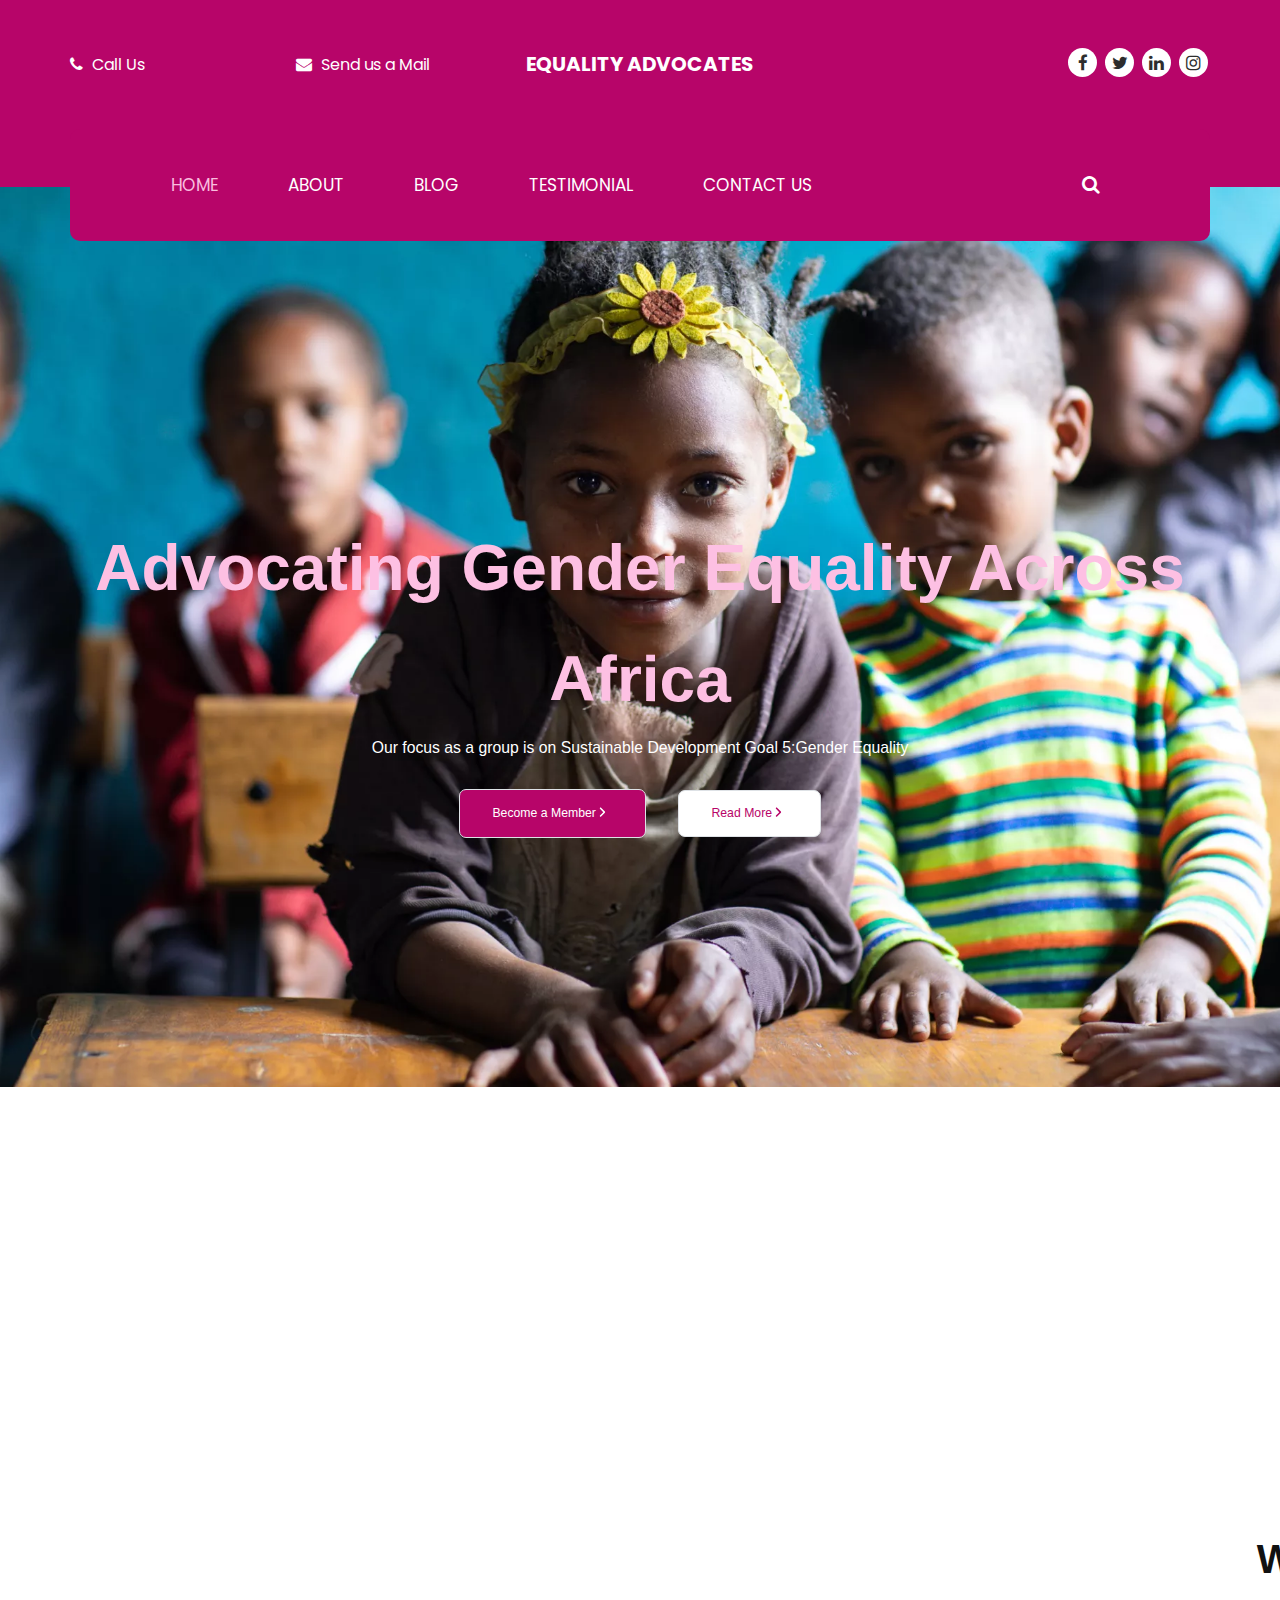
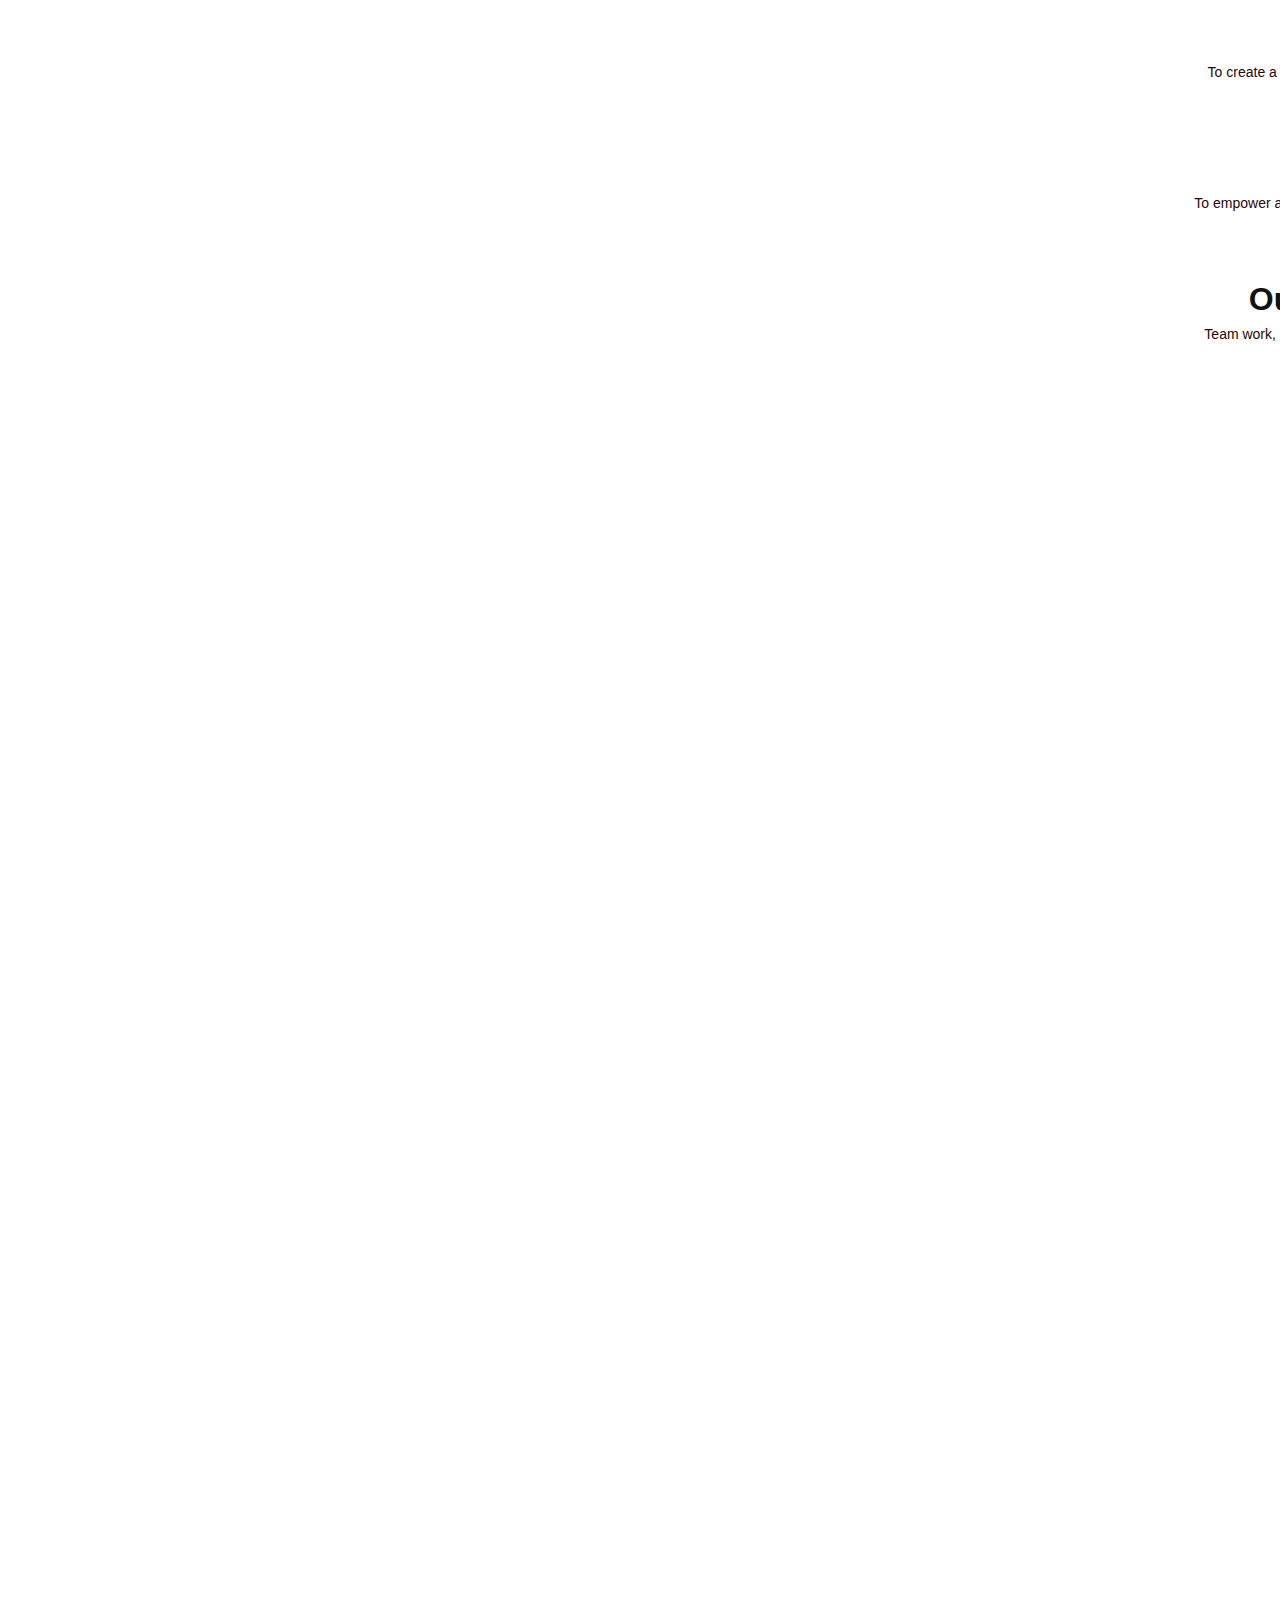
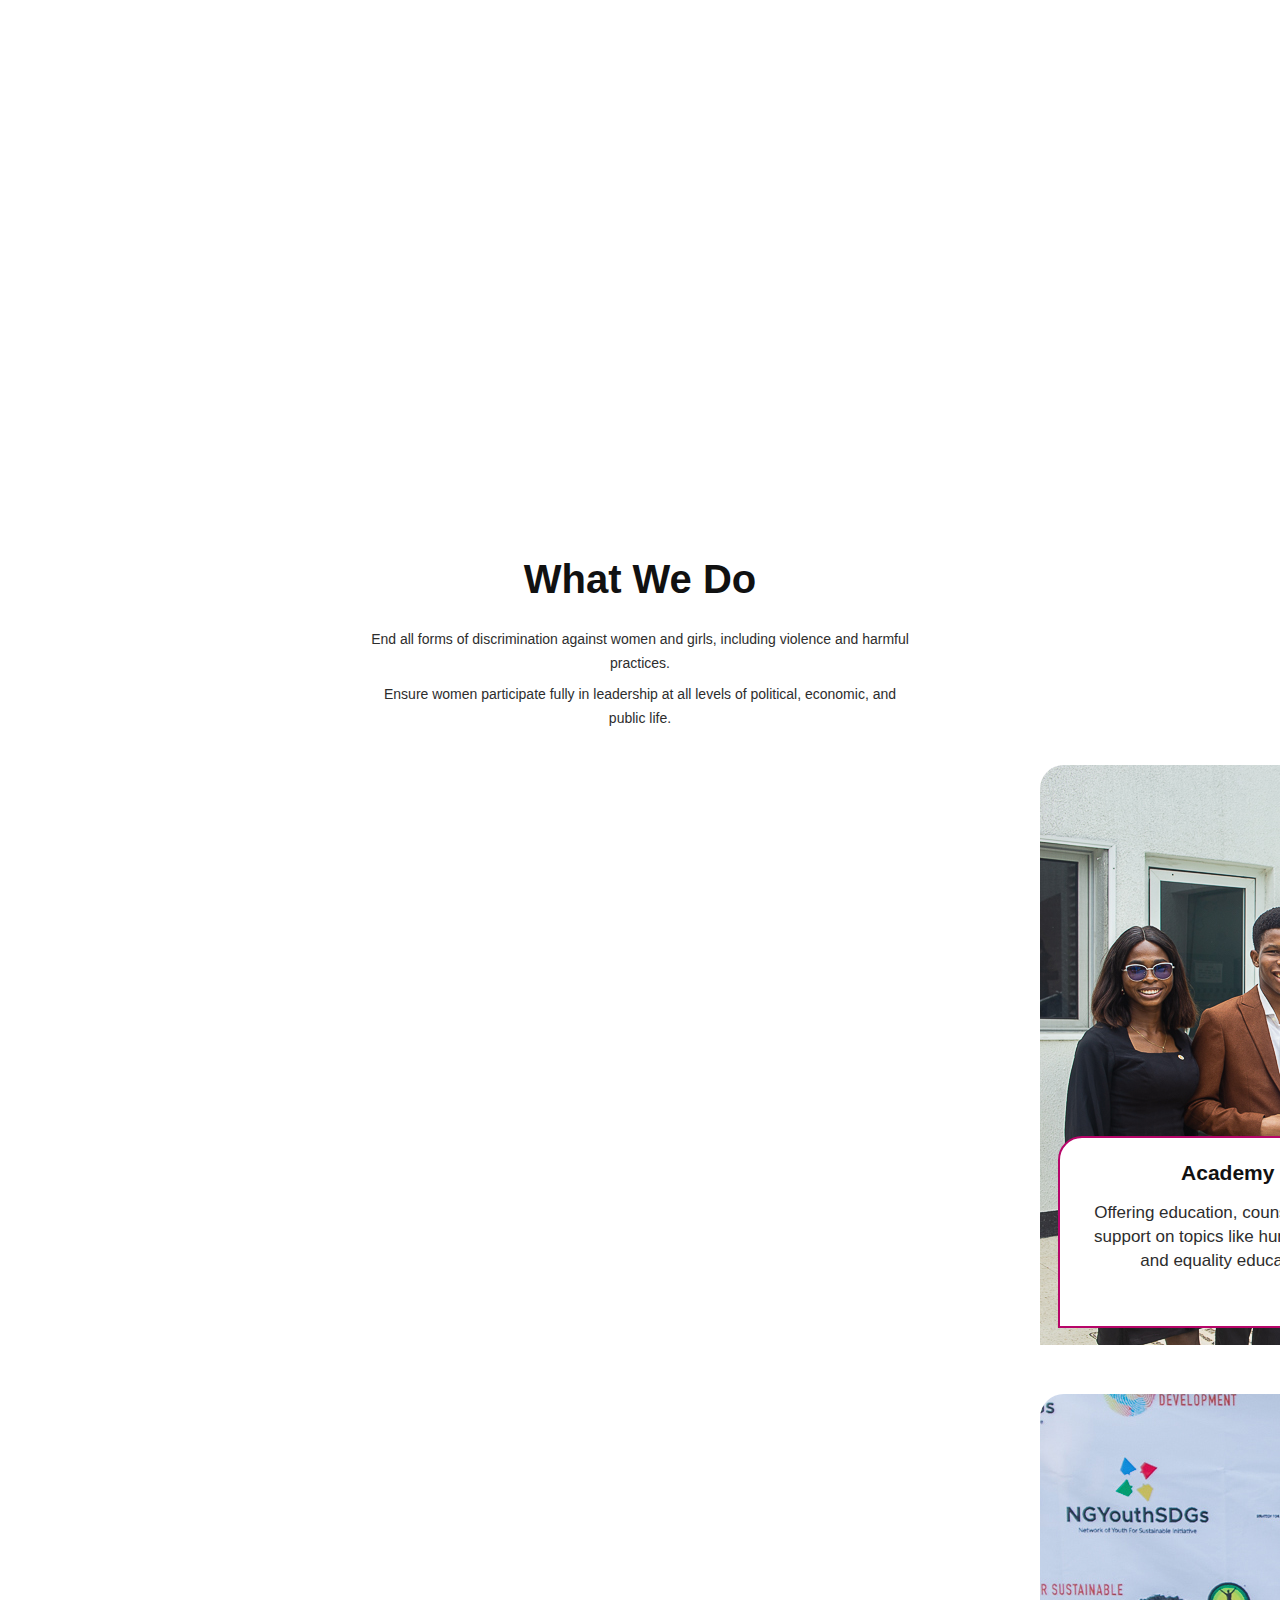
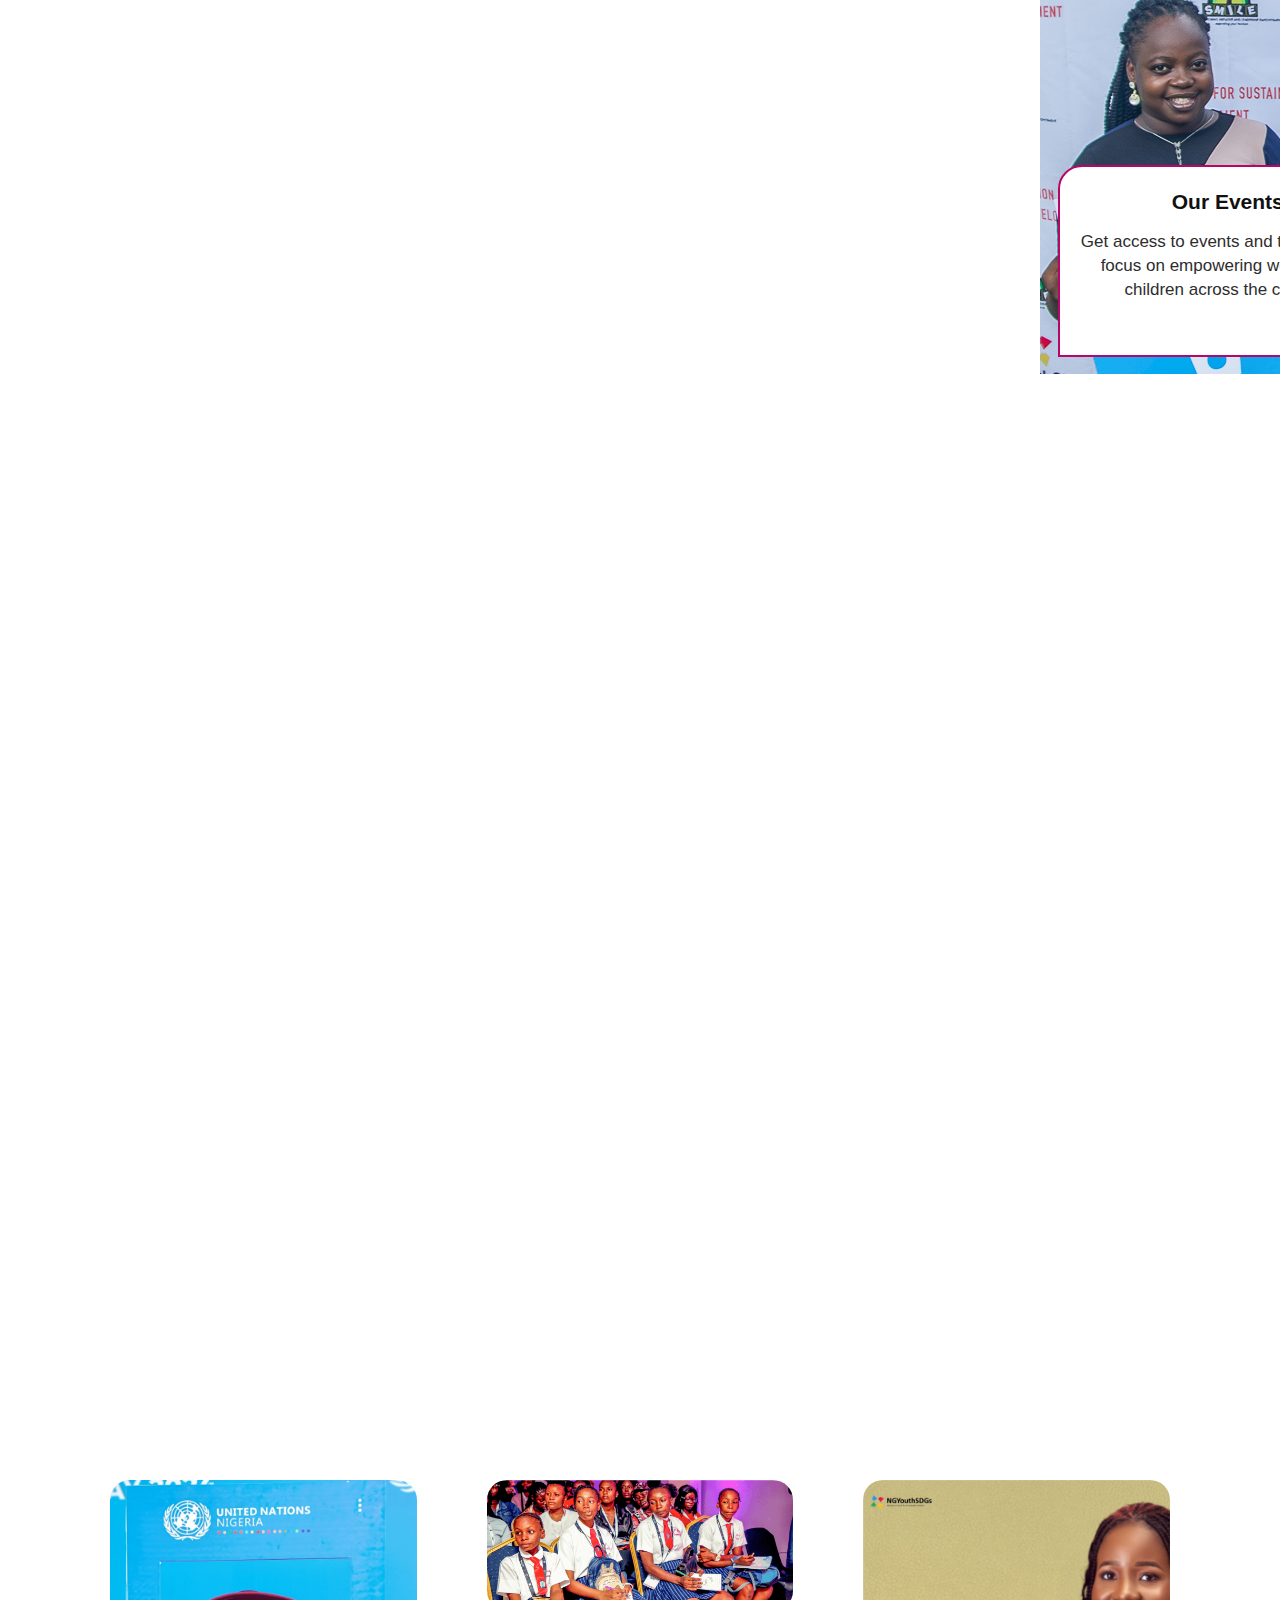
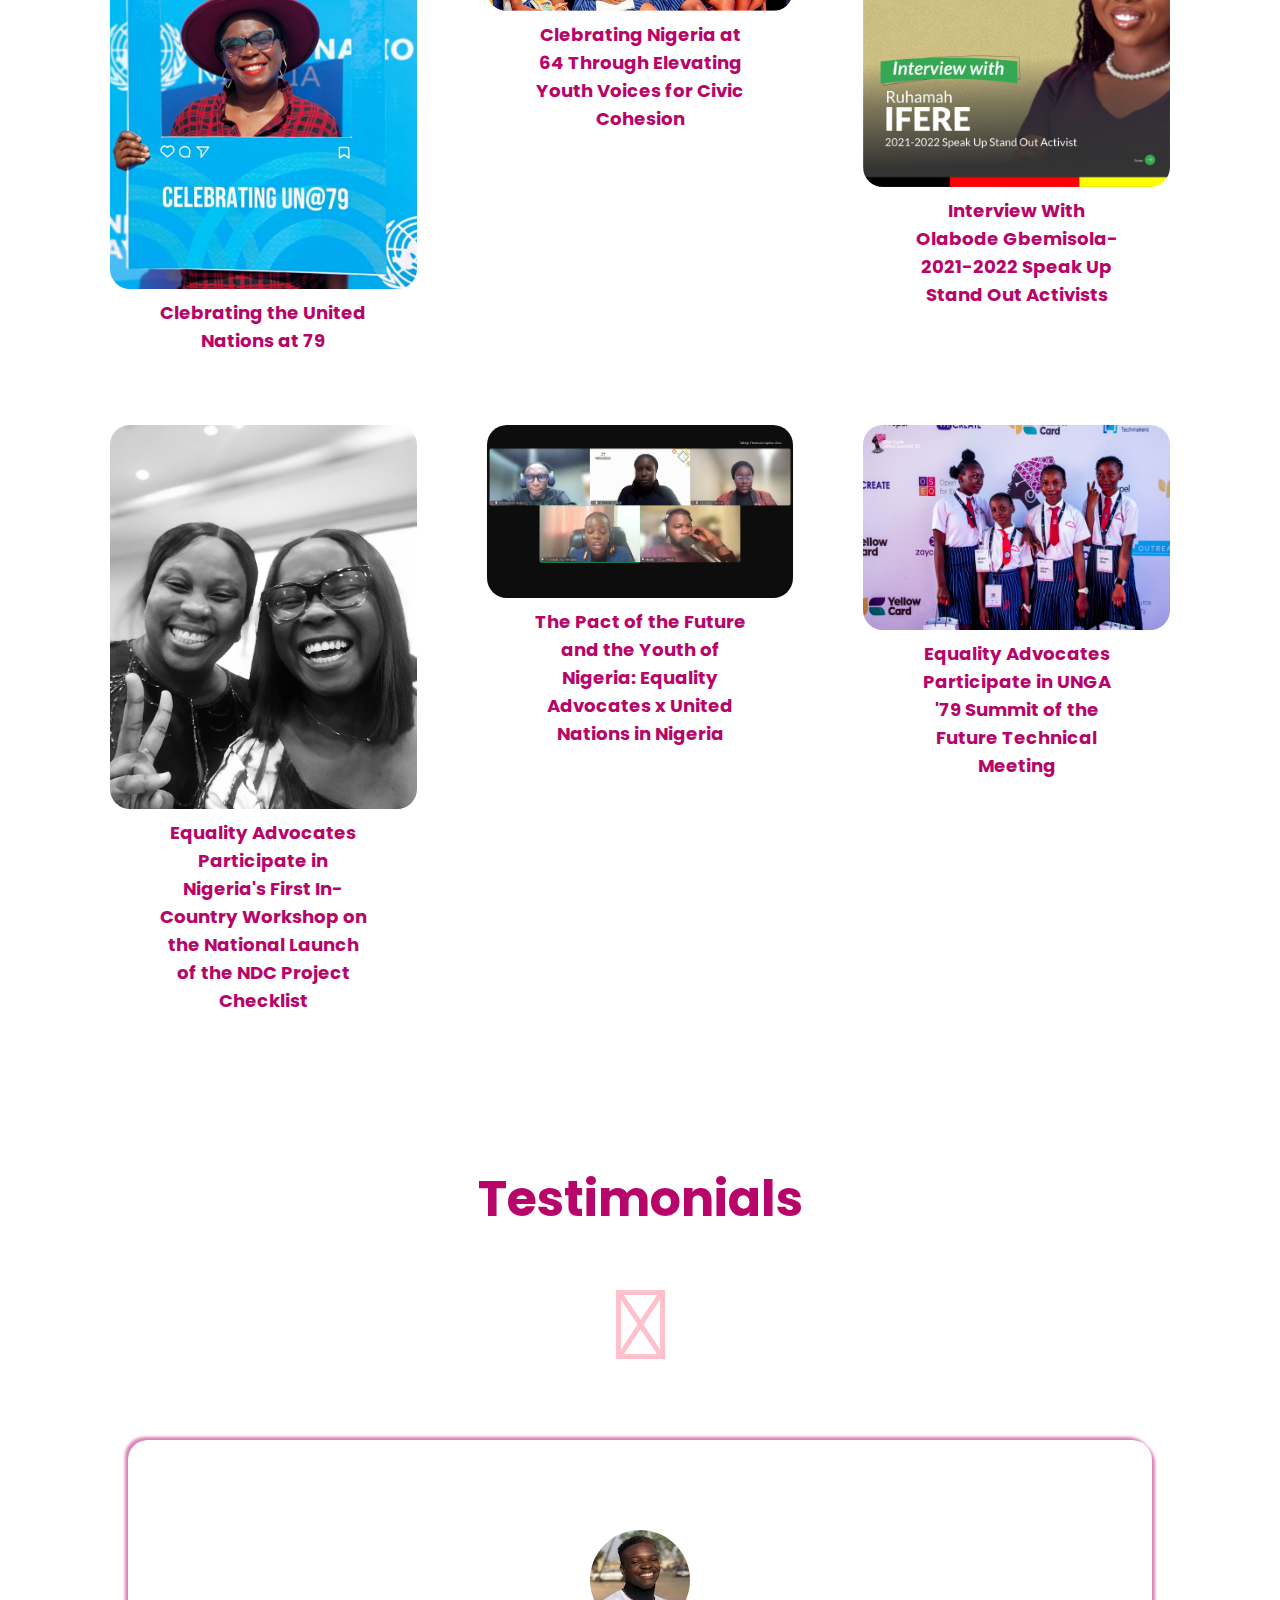
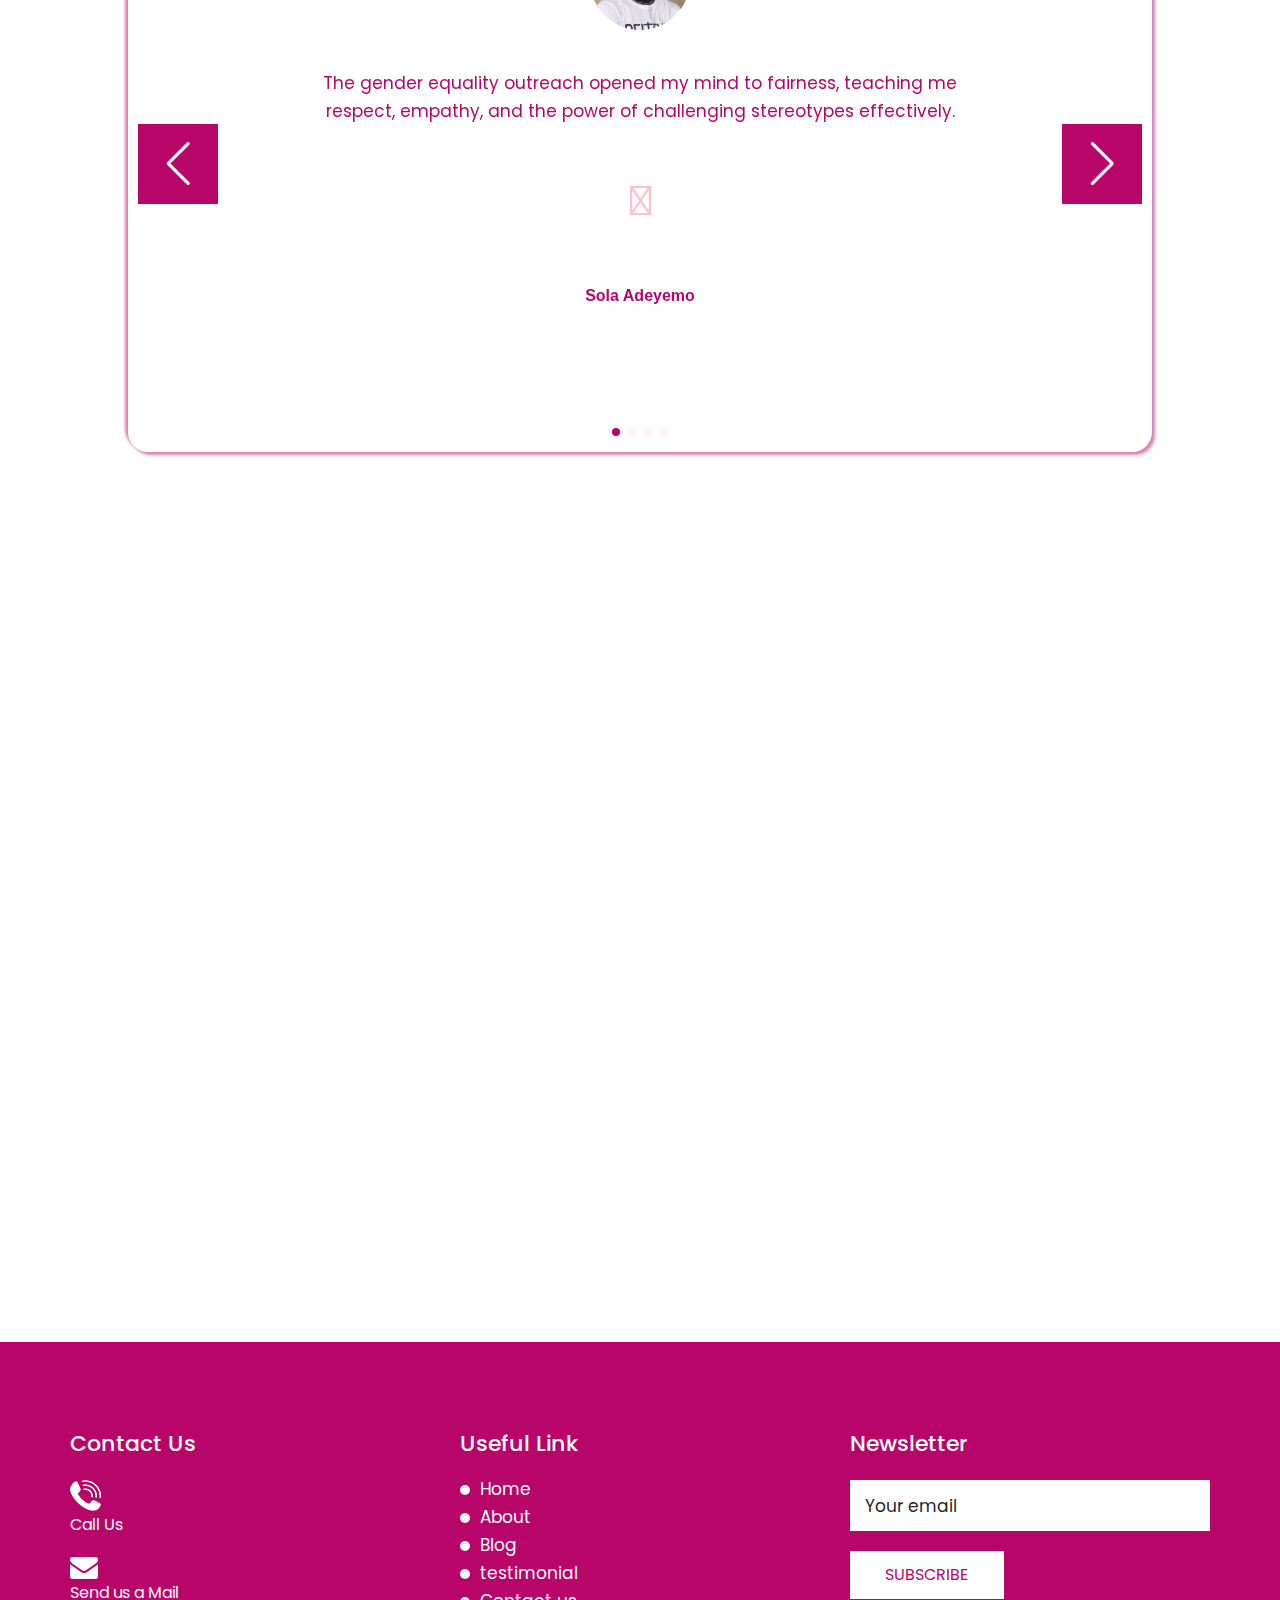
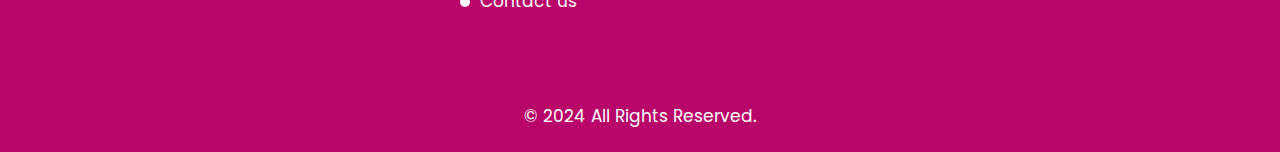
==== index.html @ 235c6baf "fix(blog) change some blog images" ====
<!DOCTYPE html>
<html lang="en">
  <head>
    <meta charset="utf-8" />
    <style type="text/css">
      :root,
      :host {
        --fa-font-solid: normal 900 1em/1 "Font Awesome 6 Solid";
        --fa-font-regular: normal 400 1em/1 "Font Awesome 6 Regular";
        --fa-font-light: normal 300 1em/1 "Font Awesome 6 Light";
        --fa-font-thin: normal 100 1em/1 "Font Awesome 6 Thin";
        --fa-font-duotone: normal 900 1em/1 "Font Awesome 6 Duotone";
        --fa-font-brands: normal 400 1em/1 "Font Awesome 6 Brands";
      }

      svg:not(:root).svg-inline--fa,
      svg:not(:host).svg-inline--fa {
        overflow: visible;
        box-sizing: content-box;
      }

      .svg-inline--fa {
        display: var(--fa-display, inline-block);
        height: 1em;
        overflow: visible;
        vertical-align: -0.125em;
      }
      .svg-inline--fa.fa-2xs {
        vertical-align: 0.1em;
      }
      .svg-inline--fa.fa-xs {
        vertical-align: 0em;
      }
      .svg-inline--fa.fa-sm {
        vertical-align: -0.0714285705em;
      }
      .svg-inline--fa.fa-lg {
        vertical-align: -0.2em;
      }
      .svg-inline--fa.fa-xl {
        vertical-align: -0.25em;
      }
      .svg-inline--fa.fa-2xl {
        vertical-align: -0.3125em;
      }
      .svg-inline--fa.fa-pull-left {
        margin-right: var(--fa-pull-margin, 0.3em);
        width: auto;
      }
      .svg-inline--fa.fa-pull-right {
        margin-left: var(--fa-pull-margin, 0.3em);
        width: auto;
      }
      .svg-inline--fa.fa-li {
        width: var(--fa-li-width, 2em);
        top: 0.25em;
      }
      .svg-inline--fa.fa-fw {
        width: var(--fa-fw-width, 1.25em);
      }

      .fa-layers svg.svg-inline--fa {
        bottom: 0;
        left: 0;
        margin: auto;
        position: absolute;
        right: 0;
        top: 0;
      }

      .fa-layers-counter,
      .fa-layers-text {
        display: inline-block;
        position: absolute;
        text-align: center;
      }

      .fa-layers {
        display: inline-block;
        height: 1em;
        position: relative;
        text-align: center;
        vertical-align: -0.125em;
        width: 1em;
      }
      .fa-layers svg.svg-inline--fa {
        -webkit-transform-origin: center center;
        transform-origin: center center;
      }

      .fa-layers-text {
        left: 50%;
        top: 50%;
        -webkit-transform: translate(-50%, -50%);
        transform: translate(-50%, -50%);
        -webkit-transform-origin: center center;
        transform-origin: center center;
      }

      .fa-layers-counter {
        background-color: var(--fa-counter-background-color, #ff253a);
        border-radius: var(--fa-counter-border-radius, 1em);
        box-sizing: border-box;
        color: var(--fa-inverse, #fff);
        line-height: var(--fa-counter-line-height, 1);
        max-width: var(--fa-counter-max-width, 5em);
        min-width: var(--fa-counter-min-width, 1.5em);
        overflow: hidden;
        padding: var(--fa-counter-padding, 0.25em 0.5em);
        right: var(--fa-right, 0);
        text-overflow: ellipsis;
        top: var(--fa-top, 0);
        -webkit-transform: scale(var(--fa-counter-scale, 0.25));
        transform: scale(var(--fa-counter-scale, 0.25));
        -webkit-transform-origin: top right;
        transform-origin: top right;
      }

      .fa-layers-bottom-right {
        bottom: var(--fa-bottom, 0);
        right: var(--fa-right, 0);
        top: auto;
        -webkit-transform: scale(var(--fa-layers-scale, 0.25));
        transform: scale(var(--fa-layers-scale, 0.25));
        -webkit-transform-origin: bottom right;
        transform-origin: bottom right;
      }

      .fa-layers-bottom-left {
        bottom: var(--fa-bottom, 0);
        left: var(--fa-left, 0);
        right: auto;
        top: auto;
        -webkit-transform: scale(var(--fa-layers-scale, 0.25));
        transform: scale(var(--fa-layers-scale, 0.25));
        -webkit-transform-origin: bottom left;
        transform-origin: bottom left;
      }

      .fa-layers-top-right {
        top: var(--fa-top, 0);
        right: var(--fa-right, 0);
        -webkit-transform: scale(var(--fa-layers-scale, 0.25));
        transform: scale(var(--fa-layers-scale, 0.25));
        -webkit-transform-origin: top right;
        transform-origin: top right;
      }

      .fa-layers-top-left {
        left: var(--fa-left, 0);
        right: auto;
        top: var(--fa-top, 0);
        -webkit-transform: scale(var(--fa-layers-scale, 0.25));
        transform: scale(var(--fa-layers-scale, 0.25));
        -webkit-transform-origin: top left;
        transform-origin: top left;
      }

      .fa-1x {
        font-size: 1em;
      }

      .fa-2x {
        font-size: 2em;
      }

      .fa-3x {
        font-size: 3em;
      }

      .fa-4x {
        font-size: 4em;
      }

      .fa-5x {
        font-size: 5em;
      }

      .fa-6x {
        font-size: 6em;
      }

      .fa-7x {
        font-size: 7em;
      }

      .fa-8x {
        font-size: 8em;
      }

      .fa-9x {
        font-size: 9em;
      }

      .fa-10x {
        font-size: 10em;
      }

      .fa-2xs {
        font-size: 0.625em;
        line-height: 0.1em;
        vertical-align: 0.225em;
      }

      .fa-xs {
        font-size: 0.75em;
        line-height: 0.0833333337em;
        vertical-align: 0.125em;
      }

      .fa-sm {
        font-size: 0.875em;
        line-height: 0.0714285718em;
        vertical-align: 0.0535714295em;
      }

      .fa-lg {
        font-size: 1.25em;
        line-height: 0.05em;
        vertical-align: -0.075em;
      }

      .fa-xl {
        font-size: 1.5em;
        line-height: 0.0416666682em;
        vertical-align: -0.125em;
      }

      .fa-2xl {
        font-size: 2em;
        line-height: 0.03125em;
        vertical-align: -0.1875em;
      }

      .fa-fw {
        text-align: center;
        width: 1.25em;
      }

      .fa-ul {
        list-style-type: none;
        margin-left: var(--fa-li-margin, 2.5em);
        padding-left: 0;
      }
      .fa-ul > li {
        position: relative;
      }

      .fa-li {
        left: calc(var(--fa-li-width, 2em) * -1);
        position: absolute;
        text-align: center;
        width: var(--fa-li-width, 2em);
        line-height: inherit;
      }

      .fa-border {
        border-color: var(--fa-border-color, #eee);
        border-radius: var(--fa-border-radius, 0.1em);
        border-style: var(--fa-border-style, solid);
        border-width: var(--fa-border-width, 0.08em);
        padding: var(--fa-border-padding, 0.2em 0.25em 0.15em);
      }

      .fa-pull-left {
        float: left;
        margin-right: var(--fa-pull-margin, 0.3em);
      }

      .fa-pull-right {
        float: right;
        margin-left: var(--fa-pull-margin, 0.3em);
      }

      .fa-beat {
        -webkit-animation-name: fa-beat;
        animation-name: fa-beat;
        -webkit-animation-delay: var(--fa-animation-delay, 0);
        animation-delay: var(--fa-animation-delay, 0);
        -webkit-animation-direction: var(--fa-animation-direction, normal);
        animation-direction: var(--fa-animation-direction, normal);
        -webkit-animation-duration: var(--fa-animation-duration, 1s);
        animation-duration: var(--fa-animation-duration, 1s);
        -webkit-animation-iteration-count: var(
          --fa-animation-iteration-count,
          infinite
        );
        animation-iteration-count: var(
          --fa-animation-iteration-count,
          infinite
        );
        -webkit-animation-timing-function: var(
          --fa-animation-timing,
          ease-in-out
        );
        animation-timing-function: var(--fa-animation-timing, ease-in-out);
      }

      .fa-bounce {
        -webkit-animation-name: fa-bounce;
        animation-name: fa-bounce;
        -webkit-animation-delay: var(--fa-animation-delay, 0);
        animation-delay: var(--fa-animation-delay, 0);
        -webkit-animation-direction: var(--fa-animation-direction, normal);
        animation-direction: var(--fa-animation-direction, normal);
        -webkit-animation-duration: var(--fa-animation-duration, 1s);
        animation-duration: var(--fa-animation-duration, 1s);
        -webkit-animation-iteration-count: var(
          --fa-animation-iteration-count,
          infinite
        );
        animation-iteration-count: var(
          --fa-animation-iteration-count,
          infinite
        );
        -webkit-animation-timing-function: var(
          --fa-animation-timing,
          cubic-bezier(0.28, 0.84, 0.42, 1)
        );
        animation-timing-function: var(
          --fa-animation-timing,
          cubic-bezier(0.28, 0.84, 0.42, 1)
        );
      }

      .fa-fade {
        -webkit-animation-name: fa-fade;
        animation-name: fa-fade;
        -webkit-animation-delay: var(--fa-animation-delay, 0);
        animation-delay: var(--fa-animation-delay, 0);
        -webkit-animation-direction: var(--fa-animation-direction, normal);
        animation-direction: var(--fa-animation-direction, normal);
        -webkit-animation-duration: var(--fa-animation-duration, 1s);
        animation-duration: var(--fa-animation-duration, 1s);
        -webkit-animation-iteration-count: var(
          --fa-animation-iteration-count,
          infinite
        );
        animation-iteration-count: var(
          --fa-animation-iteration-count,
          infinite
        );
        -webkit-animation-timing-function: var(
          --fa-animation-timing,
          cubic-bezier(0.4, 0, 0.6, 1)
        );
        animation-timing-function: var(
          --fa-animation-timing,
          cubic-bezier(0.4, 0, 0.6, 1)
        );
      }

      .fa-beat-fade {
        -webkit-animation-name: fa-beat-fade;
        animation-name: fa-beat-fade;
        -webkit-animation-delay: var(--fa-animation-delay, 0);
        animation-delay: var(--fa-animation-delay, 0);
        -webkit-animation-direction: var(--fa-animation-direction, normal);
        animation-direction: var(--fa-animation-direction, normal);
        -webkit-animation-duration: var(--fa-animation-duration, 1s);
        animation-duration: var(--fa-animation-duration, 1s);
        -webkit-animation-iteration-count: var(
          --fa-animation-iteration-count,
          infinite
        );
        animation-iteration-count: var(
          --fa-animation-iteration-count,
          infinite
        );
        -webkit-animation-timing-function: var(
          --fa-animation-timing,
          cubic-bezier(0.4, 0, 0.6, 1)
        );
        animation-timing-function: var(
          --fa-animation-timing,
          cubic-bezier(0.4, 0, 0.6, 1)
        );
      }

      .fa-flip {
        -webkit-animation-name: fa-flip;
        animation-name: fa-flip;
        -webkit-animation-delay: var(--fa-animation-delay, 0);
        animation-delay: var(--fa-animation-delay, 0);
        -webkit-animation-direction: var(--fa-animation-direction, normal);
        animation-direction: var(--fa-animation-direction, normal);
        -webkit-animation-duration: var(--fa-animation-duration, 1s);
        animation-duration: var(--fa-animation-duration, 1s);
        -webkit-animation-iteration-count: var(
          --fa-animation-iteration-count,
          infinite
        );
        animation-iteration-count: var(
          --fa-animation-iteration-count,
          infinite
        );
        -webkit-animation-timing-function: var(
          --fa-animation-timing,
          ease-in-out
        );
        animation-timing-function: var(--fa-animation-timing, ease-in-out);
      }

      .fa-shake {
        -webkit-animation-name: fa-shake;
        animation-name: fa-shake;
        -webkit-animation-delay: var(--fa-animation-delay, 0);
        animation-delay: var(--fa-animation-delay, 0);
        -webkit-animation-direction: var(--fa-animation-direction, normal);
        animation-direction: var(--fa-animation-direction, normal);
        -webkit-animation-duration: var(--fa-animation-duration, 1s);
        animation-duration: var(--fa-animation-duration, 1s);
        -webkit-animation-iteration-count: var(
          --fa-animation-iteration-count,
          infinite
        );
        animation-iteration-count: var(
          --fa-animation-iteration-count,
          infinite
        );
        -webkit-animation-timing-function: var(--fa-animation-timing, linear);
        animation-timing-function: var(--fa-animation-timing, linear);
      }

      .fa-spin {
        -webkit-animation-name: fa-spin;
        animation-name: fa-spin;
        -webkit-animation-delay: var(--fa-animation-delay, 0);
        animation-delay: var(--fa-animation-delay, 0);
        -webkit-animation-direction: var(--fa-animation-direction, normal);
        animation-direction: var(--fa-animation-direction, normal);
        -webkit-animation-duration: var(--fa-animation-duration, 2s);
        animation-duration: var(--fa-animation-duration, 2s);
        -webkit-animation-iteration-count: var(
          --fa-animation-iteration-count,
          infinite
        );
        animation-iteration-count: var(
          --fa-animation-iteration-count,
          infinite
        );
        -webkit-animation-timing-function: var(--fa-animation-timing, linear);
        animation-timing-function: var(--fa-animation-timing, linear);
      }

      .fa-spin-reverse {
        --fa-animation-direction: reverse;
      }

      .fa-pulse,
      .fa-spin-pulse {
        -webkit-animation-name: fa-spin;
        animation-name: fa-spin;
        -webkit-animation-direction: var(--fa-animation-direction, normal);
        animation-direction: var(--fa-animation-direction, normal);
        -webkit-animation-duration: var(--fa-animation-duration, 1s);
        animation-duration: var(--fa-animation-duration, 1s);
        -webkit-animation-iteration-count: var(
          --fa-animation-iteration-count,
          infinite
        );
        animation-iteration-count: var(
          --fa-animation-iteration-count,
          infinite
        );
        -webkit-animation-timing-function: var(--fa-animation-timing, steps(8));
        animation-timing-function: var(--fa-animation-timing, steps(8));
      }

      @media (prefers-reduced-motion: reduce) {
        .fa-beat,
        .fa-bounce,
        .fa-fade,
        .fa-beat-fade,
        .fa-flip,
        .fa-pulse,
        .fa-shake,
        .fa-spin,
        .fa-spin-pulse {
          -webkit-animation-delay: -1ms;
          animation-delay: -1ms;
          -webkit-animation-duration: 1ms;
          animation-duration: 1ms;
          -webkit-animation-iteration-count: 1;
          animation-iteration-count: 1;
          transition-delay: 0s;
          transition-duration: 0s;
        }
      }
      @-webkit-keyframes fa-beat {
        0%,
        90% {
          -webkit-transform: scale(1);
          transform: scale(1);
        }
        45% {
          -webkit-transform: scale(var(--fa-beat-scale, 1.25));
          transform: scale(var(--fa-beat-scale, 1.25));
        }
      }
      @keyframes fa-beat {
        0%,
        90% {
          -webkit-transform: scale(1);
          transform: scale(1);
        }
        45% {
          -webkit-transform: scale(var(--fa-beat-scale, 1.25));
          transform: scale(var(--fa-beat-scale, 1.25));
        }
      }
      @-webkit-keyframes fa-bounce {
        0% {
          -webkit-transform: scale(1, 1) translateY(0);
          transform: scale(1, 1) translateY(0);
        }
        10% {
          -webkit-transform: scale(
              var(--fa-bounce-start-scale-x, 1.1),
              var(--fa-bounce-start-scale-y, 0.9)
            )
            translateY(0);
          transform: scale(
              var(--fa-bounce-start-scale-x, 1.1),
              var(--fa-bounce-start-scale-y, 0.9)
            )
            translateY(0);
        }
        30% {
          -webkit-transform: scale(
              var(--fa-bounce-jump-scale-x, 0.9),
              var(--fa-bounce-jump-scale-y, 1.1)
            )
            translateY(var(--fa-bounce-height, -0.5em));
          transform: scale(
              var(--fa-bounce-jump-scale-x, 0.9),
              var(--fa-bounce-jump-scale-y, 1.1)
            )
            translateY(var(--fa-bounce-height, -0.5em));
        }
        50% {
          -webkit-transform: scale(
              var(--fa-bounce-land-scale-x, 1.05),
              var(--fa-bounce-land-scale-y, 0.95)
            )
            translateY(0);
          transform: scale(
              var(--fa-bounce-land-scale-x, 1.05),
              var(--fa-bounce-land-scale-y, 0.95)
            )
            translateY(0);
        }
        57% {
          -webkit-transform: scale(1, 1)
            translateY(var(--fa-bounce-rebound, -0.125em));
          transform: scale(1, 1) translateY(var(--fa-bounce-rebound, -0.125em));
        }
        64% {
          -webkit-transform: scale(1, 1) translateY(0);
          transform: scale(1, 1) translateY(0);
        }
        100% {
          -webkit-transform: scale(1, 1) translateY(0);
          transform: scale(1, 1) translateY(0);
        }
      }
      @keyframes fa-bounce {
        0% {
          -webkit-transform: scale(1, 1) translateY(0);
          transform: scale(1, 1) translateY(0);
        }
        10% {
          -webkit-transform: scale(
              var(--fa-bounce-start-scale-x, 1.1),
              var(--fa-bounce-start-scale-y, 0.9)
            )
            translateY(0);
          transform: scale(
              var(--fa-bounce-start-scale-x, 1.1),
              var(--fa-bounce-start-scale-y, 0.9)
            )
            translateY(0);
        }
        30% {
          -webkit-transform: scale(
              var(--fa-bounce-jump-scale-x, 0.9),
              var(--fa-bounce-jump-scale-y, 1.1)
            )
            translateY(var(--fa-bounce-height, -0.5em));
          transform: scale(
              var(--fa-bounce-jump-scale-x, 0.9),
              var(--fa-bounce-jump-scale-y, 1.1)
            )
            translateY(var(--fa-bounce-height, -0.5em));
        }
        50% {
          -webkit-transform: scale(
              var(--fa-bounce-land-scale-x, 1.05),
              var(--fa-bounce-land-scale-y, 0.95)
            )
            translateY(0);
          transform: scale(
              var(--fa-bounce-land-scale-x, 1.05),
              var(--fa-bounce-land-scale-y, 0.95)
            )
            translateY(0);
        }
        57% {
          -webkit-transform: scale(1, 1)
            translateY(var(--fa-bounce-rebound, -0.125em));
          transform: scale(1, 1) translateY(var(--fa-bounce-rebound, -0.125em));
        }
        64% {
          -webkit-transform: scale(1, 1) translateY(0);
          transform: scale(1, 1) translateY(0);
        }
        100% {
          -webkit-transform: scale(1, 1) translateY(0);
          transform: scale(1, 1) translateY(0);
        }
      }
      @-webkit-keyframes fa-fade {
        50% {
          opacity: var(--fa-fade-opacity, 0.4);
        }
      }
      @keyframes fa-fade {
        50% {
          opacity: var(--fa-fade-opacity, 0.4);
        }
      }
      @-webkit-keyframes fa-beat-fade {
        0%,
        100% {
          opacity: var(--fa-beat-fade-opacity, 0.4);
          -webkit-transform: scale(1);
          transform: scale(1);
        }
        50% {
          opacity: 1;
          -webkit-transform: scale(var(--fa-beat-fade-scale, 1.125));
          transform: scale(var(--fa-beat-fade-scale, 1.125));
        }
      }
      @keyframes fa-beat-fade {
        0%,
        100% {
          opacity: var(--fa-beat-fade-opacity, 0.4);
          -webkit-transform: scale(1);
          transform: scale(1);
        }
        50% {
          opacity: 1;
          -webkit-transform: scale(var(--fa-beat-fade-scale, 1.125));
          transform: scale(var(--fa-beat-fade-scale, 1.125));
        }
      }
      @-webkit-keyframes fa-flip {
        50% {
          -webkit-transform: rotate3d(
            var(--fa-flip-x, 0),
            var(--fa-flip-y, 1),
            var(--fa-flip-z, 0),
            var(--fa-flip-angle, -180deg)
          );
          transform: rotate3d(
            var(--fa-flip-x, 0),
            var(--fa-flip-y, 1),
            var(--fa-flip-z, 0),
            var(--fa-flip-angle, -180deg)
          );
        }
      }
      @keyframes fa-flip {
        50% {
          -webkit-transform: rotate3d(
            var(--fa-flip-x, 0),
            var(--fa-flip-y, 1),
            var(--fa-flip-z, 0),
            var(--fa-flip-angle, -180deg)
          );
          transform: rotate3d(
            var(--fa-flip-x, 0),
            var(--fa-flip-y, 1),
            var(--fa-flip-z, 0),
            var(--fa-flip-angle, -180deg)
          );
        }
      }
      @-webkit-keyframes fa-shake {
        0% {
          -webkit-transform: rotate(-15deg);
          transform: rotate(-15deg);
        }
        4% {
          -webkit-transform: rotate(15deg);
          transform: rotate(15deg);
        }
        8%,
        24% {
          -webkit-transform: rotate(-18deg);
          transform: rotate(-18deg);
        }
        12%,
        28% {
          -webkit-transform: rotate(18deg);
          transform: rotate(18deg);
        }
        16% {
          -webkit-transform: rotate(-22deg);
          transform: rotate(-22deg);
        }
        20% {
          -webkit-transform: rotate(22deg);
          transform: rotate(22deg);
        }
        32% {
          -webkit-transform: rotate(-12deg);
          transform: rotate(-12deg);
        }
        36% {
          -webkit-transform: rotate(12deg);
          transform: rotate(12deg);
        }
        40%,
        100% {
          -webkit-transform: rotate(0deg);
          transform: rotate(0deg);
        }
      }
      @keyframes fa-shake {
        0% {
          -webkit-transform: rotate(-15deg);
          transform: rotate(-15deg);
        }
        4% {
          -webkit-transform: rotate(15deg);
          transform: rotate(15deg);
        }
        8%,
        24% {
          -webkit-transform: rotate(-18deg);
          transform: rotate(-18deg);
        }
        12%,
        28% {
          -webkit-transform: rotate(18deg);
          transform: rotate(18deg);
        }
        16% {
          -webkit-transform: rotate(-22deg);
          transform: rotate(-22deg);
        }
        20% {
          -webkit-transform: rotate(22deg);
          transform: rotate(22deg);
        }
        32% {
          -webkit-transform: rotate(-12deg);
          transform: rotate(-12deg);
        }
        36% {
          -webkit-transform: rotate(12deg);
          transform: rotate(12deg);
        }
        40%,
        100% {
          -webkit-transform: rotate(0deg);
          transform: rotate(0deg);
        }
      }
      @-webkit-keyframes fa-spin {
        0% {
          -webkit-transform: rotate(0deg);
          transform: rotate(0deg);
        }
        100% {
          -webkit-transform: rotate(360deg);
          transform: rotate(360deg);
        }
      }
      @keyframes fa-spin {
        0% {
          -webkit-transform: rotate(0deg);
          transform: rotate(0deg);
        }
        100% {
          -webkit-transform: rotate(360deg);
          transform: rotate(360deg);
        }
      }
      .fa-rotate-90 {
        -webkit-transform: rotate(90deg);
        transform: rotate(90deg);
      }

      .fa-rotate-180 {
        -webkit-transform: rotate(180deg);
        transform: rotate(180deg);
      }

      .fa-rotate-270 {
        -webkit-transform: rotate(270deg);
        transform: rotate(270deg);
      }

      .fa-flip-horizontal {
        -webkit-transform: scale(-1, 1);
        transform: scale(-1, 1);
      }

      .fa-flip-vertical {
        -webkit-transform: scale(1, -1);
        transform: scale(1, -1);
      }

      .fa-flip-both,
      .fa-flip-horizontal.fa-flip-vertical {
        -webkit-transform: scale(-1, -1);
        transform: scale(-1, -1);
      }

      .fa-rotate-by {
        -webkit-transform: rotate(var(--fa-rotate-angle, none));
        transform: rotate(var(--fa-rotate-angle, none));
      }

      .fa-stack {
        display: inline-block;
        vertical-align: middle;
        height: 2em;
        position: relative;
        width: 2.5em;
      }

      .fa-stack-1x,
      .fa-stack-2x {
        bottom: 0;
        left: 0;
        margin: auto;
        position: absolute;
        right: 0;
        top: 0;
        z-index: var(--fa-stack-z-index, auto);
      }

      .svg-inline--fa.fa-stack-1x {
        height: 1em;
        width: 1.25em;
      }
      .svg-inline--fa.fa-stack-2x {
        height: 2em;
        width: 2.5em;
      }

      .fa-inverse {
        color: var(--fa-inverse, #fff);
      }

      .sr-only,
      .fa-sr-only {
        position: absolute;
        width: 1px;
        height: 1px;
        padding: 0;
        margin: -1px;
        overflow: hidden;
        clip: rect(0, 0, 0, 0);
        white-space: nowrap;
        border-width: 0;
      }

      .sr-only-focusable:not(:focus),
      .fa-sr-only-focusable:not(:focus) {
        position: absolute;
        width: 1px;
        height: 1px;
        padding: 0;
        margin: -1px;
        overflow: hidden;
        clip: rect(0, 0, 0, 0);
        white-space: nowrap;
        border-width: 0;
      }

      .svg-inline--fa .fa-primary {
        fill: var(--fa-primary-color, currentColor);
        opacity: var(--fa-primary-opacity, 1);
      }

      .svg-inline--fa .fa-secondary {
        fill: var(--fa-secondary-color, currentColor);
        opacity: var(--fa-secondary-opacity, 0.4);
      }

      .svg-inline--fa.fa-swap-opacity .fa-primary {
        opacity: var(--fa-secondary-opacity, 0.4);
      }

      .svg-inline--fa.fa-swap-opacity .fa-secondary {
        opacity: var(--fa-primary-opacity, 1);
      }

      .svg-inline--fa mask .fa-primary,
      .svg-inline--fa mask .fa-secondary {
        fill: black;
      }

      .fad.fa-inverse,
      .fa-duotone.fa-inverse {
        color: var(--fa-inverse, #fff);
      }
    </style>
    <link rel="icon" href="/favicon.ico" />
    <meta name="viewport" content="width=device-width,initial-scale=1" />
    <meta name="theme-color" content="#000000" />
    <meta
      name="description"
      content="Equality Advocates - Advocating gender equality across Africa"
    />
    <link rel="apple-touch-icon" href="/logo192.png" />
    <title>Equality Advocates</title>
    <link href="./css/main.acfe7449.css" rel="stylesheet" type="text/css" />

    <link rel="stylesheet" href="css/bootstrap.min.css" />
    <!-- style css -->
    <link rel="stylesheet" href="./css/style.css" />
    <!-- Responsive-->
    <link rel="stylesheet" href="./css/responsive.css" />
    <!-- fevicon -->
    <link rel="icon" href="./images/title_ico1.ico" type="image/x-icon" />
    <!-- Tweaks for older IEs-->
    <link rel="stylesheet" href="css/owl.carousel.min.css" />
    <link
      rel="stylesheet"
      href="../../../netdna.bootstrapcdn.com/font-awesome/4.0.3/css/font-awesome.css"
    />
    <link rel="stylesheet" href="./css/bootstrap-datepicker.min.css" />

    <!-- Swiper Js -->
    <link
      rel="stylesheet"
      href="https://cdn.jsdelivr.net/npm/swiper@11/swiper-bundle.min.css"
    />

    <link rel="stylesheet" href="./css/swiper.css" type="text/css" />

    <!-- End of Swiper Js -->

    <script src="https://kit.fontawesome.com/9b613d8fc7.js" crossorigin="anonymous"></script>

    <meta charset="utf-8" data-rh="true" />
    <meta
      name="viewport"
      content="width=device-width, initial-scale=1"
      data-rh="true"
    />
    <meta
      name="description"
      content="Equality Advocates - Advocating gender equality across Africa"
      data-rh="true"
    />
    <meta property="og:title" content="Equality Advocates" data-rh="true" />
    <meta
      property="og:description"
      content="Equality Advocates - Advocating gender equality across Africa"
      data-rh="true"
    />
    <meta name="twitter:title" content="Equality Advocates" data-rh="true" />
    <meta
      name="twitter:description"
      content="Equality Advocates - Advocating gender equality across Africa"
      data-rh="true"
    />
  </head>
  <body>
    <div id="root">
      <!-- header -->
      <header class="header-area">
        <div class="container">
          <div class="row d_flex">
            <div class="col-md-12">
              <div class="header_top">
                <div class="row">
                  <div class="col-md-4 d_none">
                    <ul class="top_info">
                      <li>
                        <i class="fa fa-phone" aria-hidden="true"></i>
                        <a href="tel:+2349063358152">Call Us</a>
                      </li>
                      <li>
                        <i class="fa fa-envelope" aria-hidden="true"></i>
                        <a href="mailto:equalityadvocates.tc@gmail.com"
                          >Send us a Mail</a
                        >
                      </li>
                    </ul>
                  </div>
                  <div class="col-md-4 col-sm-12">
                    <div class="logo">
                      <a href="index.html">Equality Advocates</a>
                    </div>
                  </div>
                  <div class="col-md-4 d_none">
                    <ul class="social_icon text_align_right">
                      <li>
                        <a href="Javascript:void(0)"
                          ><i class="fa fa-facebook" aria-hidden="true"></i
                        ></a>
                      </li>
                      <li>
                        <a href="Javascript:void(0)"
                          ><i class="fa fa-twitter" aria-hidden="true"></i
                        ></a>
                      </li>
                      <li>
                        <a href="Javascript:void(0)"
                          ><i class="fa fa-linkedin" aria-hidden="true"></i
                        ></a>
                      </li>
                      <li>
                        <a href="Javascript:void(0)"
                          ><i class="fa fa-instagram" aria-hidden="true"></i
                        ></a>
                      </li>
                    </ul>
                  </div>
                </div>
              </div>
            </div>
            <div class="col-md-12 col-sm-12">
              <div class="navbar-area">
                <nav class="site-navbar">
                  <ul>
                    <li><a class="active" href="index.html">Home</a></li>
                    <li><a href="#about__uss" class="about__link">About</a></li>
                    <li><a href="#blog__page" class="about__link">Blog</a></li>
                    <li>
                      <a href="#testimonial__page" class="about__link"
                        >testimonial</a
                      >
                    </li>
                    <li>
                      <a href="#contact__page" class="about__link"
                        >Contact us</a
                      >
                    </li>
                  </ul>
                  <button class="nav-toggler">
                    <span></span>
                  </button>
                </nav>
                <ul class="email text_align_right">
                  <li><a href="./pages/login.html"></a></li>
                  <li>
                    <a href="Javascript:void(0)"
                      ><i class="fa fa-search" aria-hidden="true"></i
                    ></a>
                  </li>
                </ul>
              </div>
            </div>
          </div>
        </div>
      </header>
      <!-- end header inner -->

      <main class="text-secondary-main-black">
        <section class="bg-hero-bg-gradient pt-16 lg:pt-24" id="banner">
          <div
            class="w-90 mx-auto py-8 min-h-[600px] flex flex-col justify-center"
          >
            <h1
              id="banner-h1"
              class="hero-heading capitalize font-bold text-[48px] md:text-[56px] 2md:text-[64px] text-center leading-[150%] mx-auto"
            >
              Advocating Gender Equality Across
              <span class="h1-hero-sub-text">africa</span>
            </h1>
            <p
              class="m-0 mt-8 text-center max-w-[900px] text-base text-white md:text-lg mx-auto leading-[1.8]"
            >
              Our focus as a group is on Sustainable Development Goal 5:Gender
              Equality
            </p>
            <div class="btns-wrapper mt-8">
              <a
                href="#contact__page"
                rel="noreferrer"
                class="join__link pl-[32px] pr-[40px] py-[15px] bg-primary-main-pink text-white text-sm font-medium rounded-lg border border-primary-main-pink transition duration-300 focus:outline-none focus:ring-8 focus:ring-tutu"
                >Become a Member&nbsp;<svg
                  aria-hidden="true"
                  focusable="false"
                  data-prefix="fas"
                  data-icon="angle-right"
                  class="svg-inline--fa fa-angle-right"
                  role="img"
                  xmlns="http://www.w3.org/2000/svg"
                  viewBox="0 0 256 512"
                >
                  <path
                    fill="currentColor"
                    d="M64 448c-8.188 0-16.38-3.125-22.62-9.375c-12.5-12.5-12.5-32.75 0-45.25L178.8 256L41.38 118.6c-12.5-12.5-12.5-32.75 0-45.25s32.75-12.5 45.25 0l160 160c12.5 12.5 12.5 32.75 0 45.25l-160 160C80.38 444.9 72.19 448 64 448z"
                  ></path></svg></a
              ><a
                class="bg-white text-sm font-medium rounded-lg border border-primary-main-pink py-[14px] pl-[32px] pr-[38px] transition duration-300 hover:bg-primary-main-pink donate focus:outline-none focus:ring-8 focus:ring-tutu about__link"
                href="#about__uss"
                >Read More&nbsp;<svg
                  aria-hidden="true"
                  focusable="false"
                  data-prefix="fas"
                  data-icon="angle-right"
                  class="svg-inline--fa fa-angle-right"
                  role="img"
                  xmlns="http://www.w3.org/2000/svg"
                  viewBox="0 0 256 512"
                >
                  <path
                    fill="currentColor"
                    d="M64 448c-8.188 0-16.38-3.125-22.62-9.375c-12.5-12.5-12.5-32.75 0-45.25L178.8 256L41.38 118.6c-12.5-12.5-12.5-32.75 0-45.25s32.75-12.5 45.25 0l160 160c12.5 12.5 12.5 32.75 0 45.25l-160 160C80.38 444.9 72.19 448 64 448z"
                  ></path></svg
              ></a>
            </div>
          </div>
        </section>
        <section class="w-full my-20">
          <div class="w-[90%] lg:w-10/12 mx-auto">
            <section class="w-full mx-auto mt-[60px] brands_that">
              <div class="w-full mb-10 text-center">
                <h2
                  class="text-2xl md:text-3xl 2md:text-[40px] font-bold 2md:leading-[82px]"
                >
                  Brands that believe in our vision and goal
                </h2>
              </div>
              <marquee
                direction="left"
                onmouseenter="this.stop()"
                onmouseleave="this.start()"
              >
                <div
                  style="width: 500vw"
                  class="slick-slider custom-slick slick-initialized"
                  dir="ltr"
                >
                  <div class="slick-list" style="padding: 0px 50px">
                    <div
                      class="slick-track"
                      style="
                        width: 32547px;
                        opacity: 1;
                        transform: translate3d(-2724.5px, 0px, 0px);
                        transition: -webkit-transform 2000ms;
                      "
                    >
                      <div
                        data-index="-19"
                        tabindex="-1"
                        class="slick-slide slick-cloned"
                        aria-hidden="true"
                      ></div>
                      <div
                        data-index="-18"
                        tabindex="-1"
                        class="slick-slide slick-cloned"
                        aria-hidden="true"
                      >
                        <div>
                          <div
                            class="w-90 mr-[40px] custom-slick-img h-[110px]"
                            tabindex="-1"
                            style="width: 100%; display: inline-block"
                          >
                            <figure
                              class="m-0 p-0 mx-auto h-auto"
                              style="width: 100px"
                            >
                              <img
                                src="https://ik.imagekit.io/gcrrtxwk5/SCA_WEBSITE_V3/PRODUCTION/PARTNERS/chimoney__1_.png"
                                alt="Chimoney"
                                class="w-full h-full"
                                loading="lazy"
                                style="object-fit: contain"
                              />
                            </figure>
                          </div>
                        </div>
                      </div>
                      <div
                        data-index="-17"
                        tabindex="-1"
                        class="slick-slide slick-center slick-cloned"
                        aria-hidden="true"
                      >
                        <div>
                          <div
                            class="w-90 mr-[40px] custom-slick-img h-[110px]"
                            tabindex="-1"
                            style="width: 100%; display: inline-block"
                          >
                            <figure
                              class="m-0 p-0 mx-auto h-auto"
                              style="width: 100px"
                            >
                              <img
                                src="https://ik.imagekit.io/gcrrtxwk5/SCA_WEBSITE_V3/PRODUCTION/PARTNERS/propel__1_.png"
                                alt="Propel"
                                class="w-full h-full"
                                loading="lazy"
                                style="object-fit: contain"
                              />
                            </figure>
                          </div>
                        </div>
                      </div>
                      <div
                        data-index="-16"
                        tabindex="-1"
                        class="slick-slide slick-cloned"
                        aria-hidden="true"
                      >
                        <div>
                          <div
                            class="w-90 mr-[40px] custom-slick-img h-[110px]"
                            tabindex="-1"
                            style="width: 100%; display: inline-block"
                          >
                            <figure
                              class="m-0 p-0 mx-auto h-auto"
                              style="width: 100px"
                            >
                              <img
                                src="https://ik.imagekit.io/gcrrtxwk5/SCA_WEBSITE_V3/PRODUCTION/PARTNERS/cloudbees.png"
                                alt="Cloudbees"
                                class="w-full h-full"
                                loading="lazy"
                                style="object-fit: contain"
                              />
                            </figure>
                          </div>
                        </div>
                      </div>
                      <div
                        data-index="-15"
                        tabindex="-1"
                        class="slick-slide slick-cloned"
                        aria-hidden="true"
                      >
                        <div>
                          <div
                            class="w-90 mr-[40px] custom-slick-img h-[110px]"
                            tabindex="-1"
                            style="width: 100%; display: inline-block"
                          >
                            <figure
                              class="m-0 p-0 mx-auto h-auto"
                              style="width: 100px"
                            >
                              <img
                                src="https://ik.imagekit.io/gcrrtxwk5/SCA_WEBSITE_V3/PRODUCTION/PARTNERS/Lagos_State_govt.jpeg"
                                alt="Lagos state"
                                class="w-full h-full"
                                loading="lazy"
                                style="object-fit: contain"
                              />
                            </figure>
                          </div>
                        </div>
                      </div>
                      <div
                        data-index="-14"
                        tabindex="-1"
                        class="slick-slide slick-cloned"
                        aria-hidden="true"
                      >
                        <div>
                          <div
                            class="w-90 mr-[40px] custom-slick-img h-[110px]"
                            tabindex="-1"
                            style="width: 100%; display: inline-block"
                          >
                            <figure
                              class="m-0 p-0 mx-auto h-auto"
                              style="width: 100px"
                            >
                              <img
                                src="https://ik.imagekit.io/gcrrtxwk5/SCA_WEBSITE_V3/PRODUCTION/PARTNERS/DeployHub.png"
                                alt="Deploy Hub"
                                class="w-full h-full"
                                loading="lazy"
                                style="object-fit: contain"
                              />
                            </figure>
                          </div>
                        </div>
                      </div>
                      <div
                        data-index="-13"
                        tabindex="-1"
                        class="slick-slide slick-cloned"
                        aria-hidden="true"
                      >
                        <div>
                          <div
                            class="w-90 mr-[40px] custom-slick-img h-[110px]"
                            tabindex="-1"
                            style="width: 100%; display: inline-block"
                          >
                            <figure
                              class="m-0 p-0 mx-auto h-auto"
                              style="width: 100px"
                            >
                              <img
                                src="https://ik.imagekit.io/gcrrtxwk5/SCA_WEBSITE_V3/PRODUCTION/PARTNERS/jenkins__1_.png"
                                alt="Jenkins"
                                class="w-full h-full"
                                loading="lazy"
                                style="object-fit: contain"
                              />
                            </figure>
                          </div>
                        </div>
                      </div>
                      <div
                        data-index="-12"
                        tabindex="-1"
                        class="slick-slide slick-cloned"
                        aria-hidden="true"
                      >
                        <div>
                          <div
                            class="w-90 mr-[40px] custom-slick-img h-[110px]"
                            tabindex="-1"
                            style="width: 100%; display: inline-block"
                          >
                            <figure
                              class="m-0 p-0 mx-auto h-auto"
                              style="width: 100px"
                            >
                              <img
                                src="https://ik.imagekit.io/gcrrtxwk5/SCA_WEBSITE_V3/PRODUCTION/PARTNERS/Layer-5.png"
                                alt="Layer5"
                                class="w-full h-full"
                                loading="lazy"
                                style="object-fit: contain"
                              />
                            </figure>
                          </div>
                        </div>
                      </div>
                      <div
                        data-index="-11"
                        tabindex="-1"
                        class="slick-slide slick-cloned"
                        aria-hidden="true"
                      >
                        <div>
                          <div
                            class="w-90 mr-[40px] custom-slick-img h-[110px]"
                            tabindex="-1"
                            style="width: 100%; display: inline-block"
                          >
                            <figure
                              class="m-0 p-0 mx-auto h-auto"
                              style="width: 100px"
                            >
                              <img
                                src="https://ik.imagekit.io/gcrrtxwk5/SCA_WEBSITE_V3/PRODUCTION/PARTNERS/Tunga_logo.png"
                                alt="Tunga"
                                class="w-full h-full"
                                loading="lazy"
                                style="object-fit: contain"
                              />
                            </figure>
                          </div>
                        </div>
                      </div>
                      <div
                        data-index="-10"
                        tabindex="-1"
                        class="slick-slide slick-cloned"
                        aria-hidden="true"
                      >
                        <div>
                          <div
                            class="w-90 mr-[40px] custom-slick-img h-[110px]"
                            tabindex="-1"
                            style="width: 100%; display: inline-block"
                          >
                            <figure
                              class="m-0 p-0 mx-auto h-auto"
                              style="width: 100px"
                            >
                              <img
                                src="https://ik.imagekit.io/gcrrtxwk5/SCA_WEBSITE_V3/PRODUCTION/PARTNERS/Treford_Beta_Logo-02.png"
                                alt="Treford"
                                class="w-full h-full"
                                loading="lazy"
                                style="object-fit: contain"
                              />
                            </figure>
                          </div>
                        </div>
                      </div>
                      <div
                        data-index="-9"
                        tabindex="-1"
                        class="slick-slide slick-cloned"
                        aria-hidden="true"
                      >
                        <div>
                          <div
                            class="w-90 mr-[40px] custom-slick-img h-[110px]"
                            tabindex="-1"
                            style="width: 100%; display: inline-block"
                          >
                            <figure
                              class="m-0 p-0 mx-auto h-auto"
                              style="width: 100px"
                            >
                              <img
                                src="https://ik.imagekit.io/gcrrtxwk5/SCA_WEBSITE_V3/PRODUCTION/PARTNERS/nguvu_health.png"
                                alt="Nguvu Health"
                                class="w-full h-full"
                                loading="lazy"
                                style="object-fit: contain"
                              />
                            </figure>
                          </div>
                        </div>
                      </div>
                      <div
                        data-index="-8"
                        tabindex="-1"
                        class="slick-slide slick-cloned"
                        aria-hidden="true"
                      >
                        <div>
                          <div
                            class="w-90 mr-[40px] custom-slick-img h-[110px]"
                            tabindex="-1"
                            style="width: 100%; display: inline-block"
                          >
                            <figure
                              class="m-0 p-0 mx-auto h-auto"
                              style="width: 100px"
                            >
                              <img
                                src="https://ik.imagekit.io/gcrrtxwk5/SCA_WEBSITE_V3/PRODUCTION/PARTNERS/microsoft_logo.png"
                                alt="Microsoft"
                                class="w-full h-full"
                                loading="lazy"
                                style="object-fit: contain"
                              />
                            </figure>
                          </div>
                        </div>
                      </div>
                      <div
                        data-index="-7"
                        tabindex="-1"
                        class="slick-slide slick-cloned"
                        aria-hidden="true"
                      >
                        <div>
                          <div
                            class="w-90 mr-[40px] custom-slick-img h-[110px]"
                            tabindex="-1"
                            style="width: 100%; display: inline-block"
                          >
                            <figure
                              class="m-0 p-0 mx-auto h-auto"
                              style="width: 100px"
                            >
                              <img
                                src="https://ik.imagekit.io/gcrrtxwk5/SCA_WEBSITE_V3/PRODUCTION/PARTNERS/GiveInternet_logo.jpg"
                                alt="Give Internet"
                                class="w-full h-full"
                                loading="lazy"
                                style="object-fit: contain"
                              />
                            </figure>
                          </div>
                        </div>
                      </div>
                      <div
                        data-index="-6"
                        tabindex="-1"
                        class="slick-slide slick-cloned"
                        aria-hidden="true"
                      >
                        <div>
                          <div
                            class="w-90 mr-[40px] custom-slick-img h-[110px]"
                            tabindex="-1"
                            style="width: 100%; display: inline-block"
                          >
                            <figure
                              class="m-0 p-0 mx-auto h-auto"
                              style="width: 100px"
                            >
                              <img
                                src="https://ik.imagekit.io/gcrrtxwk5/SCA_WEBSITE_V3/PRODUCTION/PARTNERS/deimos_logo.png"
                                alt="Deimos"
                                class="w-full h-full"
                                loading="lazy"
                                style="object-fit: contain"
                              />
                            </figure>
                          </div>
                        </div>
                      </div>
                      <div
                        data-index="-5"
                        tabindex="-1"
                        class="slick-slide slick-cloned"
                        aria-hidden="true"
                      >
                        <div>
                          <div
                            class="w-90 mr-[40px] custom-slick-img h-[110px]"
                            tabindex="-1"
                            style="width: 100%; display: inline-block"
                          >
                            <figure
                              class="m-0 p-0 mx-auto h-auto"
                              style="width: 100px"
                            >
                              <img
                                src="https://ik.imagekit.io/gcrrtxwk5/SCA_WEBSITE_V3/PRODUCTION/PARTNERS/Cd_foundation.png"
                                alt="CD. Foundation"
                                class="w-full h-full"
                                loading="lazy"
                                style="object-fit: contain"
                              />
                            </figure>
                          </div>
                        </div>
                      </div>
                      <div
                        data-index="-4"
                        tabindex="-1"
                        class="slick-slide slick-cloned"
                        aria-hidden="true"
                      >
                        <div>
                          <div
                            class="w-90 mr-[40px] custom-slick-img h-[110px]"
                            tabindex="-1"
                            style="width: 100%; display: inline-block"
                          >
                            <figure
                              class="m-0 p-0 mx-auto h-auto"
                              style="width: 100px"
                            >
                              <img
                                src="https://ik.imagekit.io/gcrrtxwk5/SCA_WEBSITE_V3/PRODUCTION/PARTNERS/Buckhill_logo.png"
                                alt="Buckhill"
                                class="w-full h-full"
                                loading="lazy"
                                style="object-fit: contain"
                              />
                            </figure>
                          </div>
                        </div>
                      </div>
                      <div
                        data-index="-3"
                        tabindex="-1"
                        class="slick-slide slick-cloned"
                        aria-hidden="true"
                      >
                        <div>
                          <div
                            class="w-90 mr-[40px] custom-slick-img h-[110px]"
                            tabindex="-1"
                            style="width: 100%; display: inline-block"
                          >
                            <figure
                              class="m-0 p-0 mx-auto h-auto"
                              style="width: 100px"
                            >
                              <img
                                src="https://ik.imagekit.io/gcrrtxwk5/SCA_WEBSITE_V3/PRODUCTION/PARTNERS/Bolt_logo.png"
                                alt="Bolt"
                                class="w-full h-full"
                                loading="lazy"
                                style="object-fit: contain"
                              />
                            </figure>
                          </div>
                        </div>
                      </div>
                      <div
                        data-index="-2"
                        tabindex="-1"
                        class="slick-slide slick-cloned"
                        aria-hidden="true"
                      >
                        <div>
                          <div
                            class="w-90 mr-[40px] custom-slick-img h-[110px]"
                            tabindex="-1"
                            style="width: 100%; display: inline-block"
                          >
                            <figure
                              class="m-0 p-0 mx-auto h-auto"
                              style="width: 100px"
                            >
                              <img
                                src="https://ik.imagekit.io/gcrrtxwk5/SCA_WEBSITE_V3/PRODUCTION/PARTNERS/atsign_logo.png"
                                alt="AT Sign"
                                class="w-full h-full"
                                loading="lazy"
                                style="object-fit: contain"
                              />
                            </figure>
                          </div>
                        </div>
                      </div>
                      <div
                        data-index="-1"
                        tabindex="-1"
                        class="slick-slide slick-cloned"
                        aria-hidden="true"
                      >
                        <div>
                          <div
                            class="w-90 mr-[40px] custom-slick-img h-[110px]"
                            tabindex="-1"
                            style="width: 100%; display: inline-block"
                          >
                            <figure
                              class="m-0 p-0 mx-auto h-auto"
                              style="width: 100px"
                            >
                              <img
                                src="https://ik.imagekit.io/gcrrtxwk5/SCA_WEBSITE_V3/PRODUCTION/PARTNERS/ZOHO_logo_2023.svg.png"
                                alt="Zoho"
                                class="w-full h-full"
                                loading="lazy"
                                style="object-fit: contain"
                              />
                            </figure>
                          </div>
                        </div>
                      </div>
                      <div
                        data-index="0"
                        class="slick-slide"
                        tabindex="-1"
                        aria-hidden="true"
                        style="outline: none"
                      >
                        <div>
                          <div
                            class="w-90 mr-[40px] custom-slick-img h-[110px]"
                            tabindex="-1"
                            style="width: 100%; display: inline-block"
                          >
                            <figure
                              class="m-0 p-0 mx-auto h-auto"
                              style="width: 100px"
                            >
                              <img
                                src="https://ik.imagekit.io/gcrrtxwk5/SCA_WEBSITE_V3/PRODUCTION/PARTNERS/gwg.png"
                                alt="Grow with Google"
                                class="w-full h-full"
                                loading="lazy"
                                style="object-fit: contain"
                              />
                            </figure>
                          </div>
                        </div>
                      </div>
                      <div
                        data-index="1"
                        class="slick-slide"
                        tabindex="-1"
                        aria-hidden="true"
                        style="outline: none"
                      >
                        <div>
                          <div
                            class="w-90 mr-[40px] custom-slick-img h-[110px]"
                            tabindex="-1"
                            style="width: 100%; display: inline-block"
                          >
                            <figure
                              class="m-0 p-0 mx-auto h-auto"
                              style="width: 100px"
                            >
                              <img
                                src="https://ik.imagekit.io/gcrrtxwk5/SCA_WEBSITE_V3/PRODUCTION/PARTNERS/chimoney__1_.png"
                                alt="Chimoney"
                                class="w-full h-full"
                                loading="lazy"
                                style="object-fit: contain"
                              />
                            </figure>
                          </div>
                        </div>
                      </div>
                      <div
                        data-index="2"
                        class="slick-slide slick-active slick-center slick-current"
                        tabindex="-1"
                        aria-hidden="false"
                        style="outline: none"
                      >
                        <div>
                          <div
                            class="w-90 mr-[40px] custom-slick-img h-[110px]"
                            tabindex="-1"
                            style="width: 100%; display: inline-block"
                          >
                            <figure
                              class="m-0 p-0 mx-auto h-auto"
                              style="width: 100px"
                            >
                              <img
                                src="https://ik.imagekit.io/gcrrtxwk5/SCA_WEBSITE_V3/PRODUCTION/PARTNERS/propel__1_.png"
                                alt="Propel"
                                class="w-full h-full"
                                loading="lazy"
                                style="object-fit: contain"
                              />
                            </figure>
                          </div>
                        </div>
                      </div>
                      <div
                        data-index="3"
                        class="slick-slide"
                        tabindex="-1"
                        aria-hidden="true"
                        style="outline: none"
                      >
                        <div>
                          <div
                            class="w-90 mr-[40px] custom-slick-img h-[110px]"
                            tabindex="-1"
                            style="width: 100%; display: inline-block"
                          >
                            <figure
                              class="m-0 p-0 mx-auto h-auto"
                              style="width: 100px"
                            >
                              <img
                                src="https://ik.imagekit.io/gcrrtxwk5/SCA_WEBSITE_V3/PRODUCTION/PARTNERS/cloudbees.png"
                                alt="Cloudbees"
                                class="w-full h-full"
                                loading="lazy"
                                style="object-fit: contain"
                              />
                            </figure>
                          </div>
                        </div>
                      </div>
                      <div
                        data-index="4"
                        class="slick-slide"
                        tabindex="-1"
                        aria-hidden="true"
                        style="outline: none"
                      >
                        <div>
                          <div
                            class="w-90 mr-[40px] custom-slick-img h-[110px]"
                            tabindex="-1"
                            style="width: 100%; display: inline-block"
                          >
                            <figure
                              class="m-0 p-0 mx-auto h-auto"
                              style="width: 100px"
                            >
                              <img
                                src="https://ik.imagekit.io/gcrrtxwk5/SCA_WEBSITE_V3/PRODUCTION/PARTNERS/Lagos_State_govt.jpeg"
                                alt="Lagos state"
                                class="w-full h-full"
                                loading="lazy"
                                style="object-fit: contain"
                              />
                            </figure>
                          </div>
                        </div>
                      </div>
                      <div
                        data-index="5"
                        class="slick-slide"
                        tabindex="-1"
                        aria-hidden="true"
                        style="outline: none"
                      >
                        <div>
                          <div
                            class="w-90 mr-[40px] custom-slick-img h-[110px]"
                            tabindex="-1"
                            style="width: 100%; display: inline-block"
                          >
                            <figure
                              class="m-0 p-0 mx-auto h-auto"
                              style="width: 100px"
                            >
                              <img
                                src="https://ik.imagekit.io/gcrrtxwk5/SCA_WEBSITE_V3/PRODUCTION/PARTNERS/DeployHub.png"
                                alt="Deploy Hub"
                                class="w-full h-full"
                                loading="lazy"
                                style="object-fit: contain"
                              />
                            </figure>
                          </div>
                        </div>
                      </div>
                      <div
                        data-index="6"
                        class="slick-slide"
                        tabindex="-1"
                        aria-hidden="true"
                        style="outline: none"
                      >
                        <div>
                          <div
                            class="w-90 mr-[40px] custom-slick-img h-[110px]"
                            tabindex="-1"
                            style="width: 100%; display: inline-block"
                          >
                            <figure
                              class="m-0 p-0 mx-auto h-auto"
                              style="width: 100px"
                            >
                              <img
                                src="https://ik.imagekit.io/gcrrtxwk5/SCA_WEBSITE_V3/PRODUCTION/PARTNERS/jenkins__1_.png"
                                alt="Jenkins"
                                class="w-full h-full"
                                loading="lazy"
                                style="object-fit: contain"
                              />
                            </figure>
                          </div>
                        </div>
                      </div>
                      <div
                        data-index="7"
                        class="slick-slide"
                        tabindex="-1"
                        aria-hidden="true"
                        style="outline: none"
                      >
                        <div>
                          <div
                            class="w-90 mr-[40px] custom-slick-img h-[110px]"
                            tabindex="-1"
                            style="width: 100%; display: inline-block"
                          >
                            <figure
                              class="m-0 p-0 mx-auto h-auto"
                              style="width: 100px"
                            >
                              <img
                                src="https://ik.imagekit.io/gcrrtxwk5/SCA_WEBSITE_V3/PRODUCTION/PARTNERS/Layer-5.png"
                                alt="Layer5"
                                class="w-full h-full"
                                loading="lazy"
                                style="object-fit: contain"
                              />
                            </figure>
                          </div>
                        </div>
                      </div>
                      <div
                        data-index="8"
                        class="slick-slide"
                        tabindex="-1"
                        aria-hidden="true"
                        style="outline: none"
                      >
                        <div>
                          <div
                            class="w-90 mr-[40px] custom-slick-img h-[110px]"
                            tabindex="-1"
                            style="width: 100%; display: inline-block"
                          >
                            <figure
                              class="m-0 p-0 mx-auto h-auto"
                              style="width: 100px"
                            >
                              <img
                                src="https://ik.imagekit.io/gcrrtxwk5/SCA_WEBSITE_V3/PRODUCTION/PARTNERS/Tunga_logo.png"
                                alt="Tunga"
                                class="w-full h-full"
                                loading="lazy"
                                style="object-fit: contain"
                              />
                            </figure>
                          </div>
                        </div>
                      </div>
                      <div
                        data-index="9"
                        class="slick-slide"
                        tabindex="-1"
                        aria-hidden="true"
                        style="outline: none"
                      >
                        <div>
                          <div
                            class="w-90 mr-[40px] custom-slick-img h-[110px]"
                            tabindex="-1"
                            style="width: 100%; display: inline-block"
                          >
                            <figure
                              class="m-0 p-0 mx-auto h-auto"
                              style="width: 100px"
                            >
                              <img
                                src="https://ik.imagekit.io/gcrrtxwk5/SCA_WEBSITE_V3/PRODUCTION/PARTNERS/Treford_Beta_Logo-02.png"
                                alt="Treford"
                                class="w-full h-full"
                                loading="lazy"
                                style="object-fit: contain"
                              />
                            </figure>
                          </div>
                        </div>
                      </div>
                      <div
                        data-index="10"
                        class="slick-slide"
                        tabindex="-1"
                        aria-hidden="true"
                        style="outline: none"
                      >
                        <div>
                          <div
                            class="w-90 mr-[40px] custom-slick-img h-[110px]"
                            tabindex="-1"
                            style="width: 100%; display: inline-block"
                          >
                            <figure
                              class="m-0 p-0 mx-auto h-auto"
                              style="width: 100px"
                            >
                              <img
                                src="https://ik.imagekit.io/gcrrtxwk5/SCA_WEBSITE_V3/PRODUCTION/PARTNERS/nguvu_health.png"
                                alt="Nguvu Health"
                                class="w-full h-full"
                                loading="lazy"
                                style="object-fit: contain"
                              />
                            </figure>
                          </div>
                        </div>
                      </div>
                      <div
                        data-index="11"
                        class="slick-slide"
                        tabindex="-1"
                        aria-hidden="true"
                        style="outline: none"
                      >
                        <div>
                          <div
                            class="w-90 mr-[40px] custom-slick-img h-[110px]"
                            tabindex="-1"
                            style="width: 100%; display: inline-block"
                          >
                            <figure
                              class="m-0 p-0 mx-auto h-auto"
                              style="width: 100px"
                            >
                              <img
                                src="https://ik.imagekit.io/gcrrtxwk5/SCA_WEBSITE_V3/PRODUCTION/PARTNERS/microsoft_logo.png"
                                alt="Microsoft"
                                class="w-full h-full"
                                loading="lazy"
                                style="object-fit: contain"
                              />
                            </figure>
                          </div>
                        </div>
                      </div>
                      <div
                        data-index="12"
                        class="slick-slide"
                        tabindex="-1"
                        aria-hidden="true"
                        style="outline: none"
                      >
                        <div>
                          <div
                            class="w-90 mr-[40px] custom-slick-img h-[110px]"
                            tabindex="-1"
                            style="width: 100%; display: inline-block"
                          >
                            <figure
                              class="m-0 p-0 mx-auto h-auto"
                              style="width: 100px"
                            >
                              <img
                                src="https://ik.imagekit.io/gcrrtxwk5/SCA_WEBSITE_V3/PRODUCTION/PARTNERS/GiveInternet_logo.jpg"
                                alt="Give Internet"
                                class="w-full h-full"
                                loading="lazy"
                                style="object-fit: contain"
                              />
                            </figure>
                          </div>
                        </div>
                      </div>
                      <div
                        data-index="13"
                        class="slick-slide"
                        tabindex="-1"
                        aria-hidden="true"
                        style="outline: none"
                      >
                        <div>
                          <div
                            class="w-90 mr-[40px] custom-slick-img h-[110px]"
                            tabindex="-1"
                            style="width: 100%; display: inline-block"
                          >
                            <figure
                              class="m-0 p-0 mx-auto h-auto"
                              style="width: 100px"
                            >
                              <img
                                src="https://ik.imagekit.io/gcrrtxwk5/SCA_WEBSITE_V3/PRODUCTION/PARTNERS/deimos_logo.png"
                                alt="Deimos"
                                class="w-full h-full"
                                loading="lazy"
                                style="object-fit: contain"
                              />
                            </figure>
                          </div>
                        </div>
                      </div>
                      <div
                        data-index="14"
                        class="slick-slide"
                        tabindex="-1"
                        aria-hidden="true"
                        style="outline: none"
                      >
                        <div>
                          <div
                            class="w-90 mr-[40px] custom-slick-img h-[110px]"
                            tabindex="-1"
                            style="width: 100%; display: inline-block"
                          >
                            <figure
                              class="m-0 p-0 mx-auto h-auto"
                              style="width: 100px"
                            >
                              <img
                                src="https://ik.imagekit.io/gcrrtxwk5/SCA_WEBSITE_V3/PRODUCTION/PARTNERS/Cd_foundation.png"
                                alt="CD. Foundation"
                                class="w-full h-full"
                                loading="lazy"
                                style="object-fit: contain"
                              />
                            </figure>
                          </div>
                        </div>
                      </div>
                      <div
                        data-index="15"
                        class="slick-slide"
                        tabindex="-1"
                        aria-hidden="true"
                        style="outline: none"
                      >
                        <div>
                          <div
                            class="w-90 mr-[40px] custom-slick-img h-[110px]"
                            tabindex="-1"
                            style="width: 100%; display: inline-block"
                          >
                            <figure
                              class="m-0 p-0 mx-auto h-auto"
                              style="width: 100px"
                            >
                              <img
                                src="https://ik.imagekit.io/gcrrtxwk5/SCA_WEBSITE_V3/PRODUCTION/PARTNERS/Buckhill_logo.png"
                                alt="Buckhill"
                                class="w-full h-full"
                                loading="lazy"
                                style="object-fit: contain"
                              />
                            </figure>
                          </div>
                        </div>
                      </div>
                      <div
                        data-index="16"
                        class="slick-slide"
                        tabindex="-1"
                        aria-hidden="true"
                        style="outline: none"
                      >
                        <div>
                          <div
                            class="w-90 mr-[40px] custom-slick-img h-[110px]"
                            tabindex="-1"
                            style="width: 100%; display: inline-block"
                          >
                            <figure
                              class="m-0 p-0 mx-auto h-auto"
                              style="width: 100px"
                            >
                              <img
                                src="https://ik.imagekit.io/gcrrtxwk5/SCA_WEBSITE_V3/PRODUCTION/PARTNERS/Bolt_logo.png"
                                alt="Bolt"
                                class="w-full h-full"
                                loading="lazy"
                                style="object-fit: contain"
                              />
                            </figure>
                          </div>
                        </div>
                      </div>
                      <div
                        data-index="17"
                        class="slick-slide"
                        tabindex="-1"
                        aria-hidden="true"
                        style="outline: none"
                      >
                        <div>
                          <div
                            class="w-90 mr-[40px] custom-slick-img h-[110px]"
                            tabindex="-1"
                            style="width: 100%; display: inline-block"
                          >
                            <figure
                              class="m-0 p-0 mx-auto h-auto"
                              style="width: 100px"
                            >
                              <img
                                src="https://ik.imagekit.io/gcrrtxwk5/SCA_WEBSITE_V3/PRODUCTION/PARTNERS/atsign_logo.png"
                                alt="AT Sign"
                                class="w-full h-full"
                                loading="lazy"
                                style="object-fit: contain"
                              />
                            </figure>
                          </div>
                        </div>
                      </div>
                      <div
                        data-index="18"
                        class="slick-slide"
                        tabindex="-1"
                        aria-hidden="true"
                        style="outline: none"
                      >
                        <div>
                          <div
                            class="w-90 mr-[40px] custom-slick-img h-[110px]"
                            tabindex="-1"
                            style="width: 100%; display: inline-block"
                          >
                            <figure
                              class="m-0 p-0 mx-auto h-auto"
                              style="width: 100px"
                            >
                              <img
                                src="https://ik.imagekit.io/gcrrtxwk5/SCA_WEBSITE_V3/PRODUCTION/PARTNERS/ZOHO_logo_2023.svg.png"
                                alt="Zoho"
                                class="w-full h-full"
                                loading="lazy"
                                style="object-fit: contain"
                              />
                            </figure>
                          </div>
                        </div>
                      </div>
                      <div
                        data-index="19"
                        tabindex="-1"
                        class="slick-slide slick-cloned"
                        aria-hidden="true"
                      >
                        <div>
                          <div
                            class="w-90 mr-[40px] custom-slick-img h-[110px]"
                            tabindex="-1"
                            style="width: 100%; display: inline-block"
                          >
                            <figure
                              class="m-0 p-0 mx-auto h-auto"
                              style="width: 100px"
                            >
                              <img
                                src="https://ik.imagekit.io/gcrrtxwk5/SCA_WEBSITE_V3/PRODUCTION/PARTNERS/gwg.png"
                                alt="Grow with Google"
                                class="w-full h-full"
                                loading="lazy"
                                style="object-fit: contain"
                              />
                            </figure>
                          </div>
                        </div>
                      </div>
                      <div
                        data-index="20"
                        tabindex="-1"
                        class="slick-slide slick-cloned"
                        aria-hidden="true"
                      >
                        <div>
                          <div
                            class="w-90 mr-[40px] custom-slick-img h-[110px]"
                            tabindex="-1"
                            style="width: 100%; display: inline-block"
                          >
                            <figure
                              class="m-0 p-0 mx-auto h-auto"
                              style="width: 100px"
                            >
                              <img
                                src="https://ik.imagekit.io/gcrrtxwk5/SCA_WEBSITE_V3/PRODUCTION/PARTNERS/chimoney__1_.png"
                                alt="Chimoney"
                                class="w-full h-full"
                                loading="lazy"
                                style="object-fit: contain"
                              />
                            </figure>
                          </div>
                        </div>
                      </div>
                      <div
                        data-index="21"
                        tabindex="-1"
                        class="slick-slide slick-center slick-cloned"
                        aria-hidden="true"
                      >
                        <div>
                          <div
                            class="w-90 mr-[40px] custom-slick-img h-[110px]"
                            tabindex="-1"
                            style="width: 100%; display: inline-block"
                          >
                            <figure
                              class="m-0 p-0 mx-auto h-auto"
                              style="width: 100px"
                            >
                              <img
                                src="https://ik.imagekit.io/gcrrtxwk5/SCA_WEBSITE_V3/PRODUCTION/PARTNERS/propel__1_.png"
                                alt="Propel"
                                class="w-full h-full"
                                loading="lazy"
                                style="object-fit: contain"
                              />
                            </figure>
                          </div>
                        </div>
                      </div>
                      <div
                        data-index="22"
                        tabindex="-1"
                        class="slick-slide slick-cloned"
                        aria-hidden="true"
                      >
                        <div>
                          <div
                            class="w-90 mr-[40px] custom-slick-img h-[110px]"
                            tabindex="-1"
                            style="width: 100%; display: inline-block"
                          >
                            <figure
                              class="m-0 p-0 mx-auto h-auto"
                              style="width: 100px"
                            >
                              <img
                                src="https://ik.imagekit.io/gcrrtxwk5/SCA_WEBSITE_V3/PRODUCTION/PARTNERS/cloudbees.png"
                                alt="Cloudbees"
                                class="w-full h-full"
                                loading="lazy"
                                style="object-fit: contain"
                              />
                            </figure>
                          </div>
                        </div>
                      </div>
                      <div
                        data-index="23"
                        tabindex="-1"
                        class="slick-slide slick-cloned"
                        aria-hidden="true"
                      >
                        <div>
                          <div
                            class="w-90 mr-[40px] custom-slick-img h-[110px]"
                            tabindex="-1"
                            style="width: 100%; display: inline-block"
                          >
                            <figure
                              class="m-0 p-0 mx-auto h-auto"
                              style="width: 100px"
                            >
                              <img
                                src="https://ik.imagekit.io/gcrrtxwk5/SCA_WEBSITE_V3/PRODUCTION/PARTNERS/Lagos_State_govt.jpeg"
                                alt="Lagos state"
                                class="w-full h-full"
                                loading="lazy"
                                style="object-fit: contain"
                              />
                            </figure>
                          </div>
                        </div>
                      </div>
                      <div
                        data-index="24"
                        tabindex="-1"
                        class="slick-slide slick-cloned"
                        aria-hidden="true"
                      >
                        <div>
                          <div
                            class="w-90 mr-[40px] custom-slick-img h-[110px]"
                            tabindex="-1"
                            style="width: 100%; display: inline-block"
                          >
                            <figure
                              class="m-0 p-0 mx-auto h-auto"
                              style="width: 100px"
                            >
                              <img
                                src="https://ik.imagekit.io/gcrrtxwk5/SCA_WEBSITE_V3/PRODUCTION/PARTNERS/DeployHub.png"
                                alt="Deploy Hub"
                                class="w-full h-full"
                                loading="lazy"
                                style="object-fit: contain"
                              />
                            </figure>
                          </div>
                        </div>
                      </div>
                      <div
                        data-index="25"
                        tabindex="-1"
                        class="slick-slide slick-cloned"
                        aria-hidden="true"
                      >
                        <div>
                          <div
                            class="w-90 mr-[40px] custom-slick-img h-[110px]"
                            tabindex="-1"
                            style="width: 100%; display: inline-block"
                          >
                            <figure
                              class="m-0 p-0 mx-auto h-auto"
                              style="width: 100px"
                            >
                              <img
                                src="https://ik.imagekit.io/gcrrtxwk5/SCA_WEBSITE_V3/PRODUCTION/PARTNERS/jenkins__1_.png"
                                alt="Jenkins"
                                class="w-full h-full"
                                loading="lazy"
                                style="object-fit: contain"
                              />
                            </figure>
                          </div>
                        </div>
                      </div>
                      <div
                        data-index="26"
                        tabindex="-1"
                        class="slick-slide slick-cloned"
                        aria-hidden="true"
                      >
                        <div>
                          <div
                            class="w-90 mr-[40px] custom-slick-img h-[110px]"
                            tabindex="-1"
                            style="width: 100%; display: inline-block"
                          >
                            <figure
                              class="m-0 p-0 mx-auto h-auto"
                              style="width: 100px"
                            >
                              <img
                                src="https://ik.imagekit.io/gcrrtxwk5/SCA_WEBSITE_V3/PRODUCTION/PARTNERS/Layer-5.png"
                                alt="Layer5"
                                class="w-full h-full"
                                loading="lazy"
                                style="object-fit: contain"
                              />
                            </figure>
                          </div>
                        </div>
                      </div>
                      <div
                        data-index="27"
                        tabindex="-1"
                        class="slick-slide slick-cloned"
                        aria-hidden="true"
                      >
                        <div>
                          <div
                            class="w-90 mr-[40px] custom-slick-img h-[110px]"
                            tabindex="-1"
                            style="width: 100%; display: inline-block"
                          >
                            <figure
                              class="m-0 p-0 mx-auto h-auto"
                              style="width: 100px"
                            >
                              <img
                                src="https://ik.imagekit.io/gcrrtxwk5/SCA_WEBSITE_V3/PRODUCTION/PARTNERS/Tunga_logo.png"
                                alt="Tunga"
                                class="w-full h-full"
                                loading="lazy"
                                style="object-fit: contain"
                              />
                            </figure>
                          </div>
                        </div>
                      </div>
                      <div
                        data-index="28"
                        tabindex="-1"
                        class="slick-slide slick-cloned"
                        aria-hidden="true"
                      >
                        <div>
                          <div
                            class="w-90 mr-[40px] custom-slick-img h-[110px]"
                            tabindex="-1"
                            style="width: 100%; display: inline-block"
                          >
                            <figure
                              class="m-0 p-0 mx-auto h-auto"
                              style="width: 100px"
                            >
                              <img
                                src="https://ik.imagekit.io/gcrrtxwk5/SCA_WEBSITE_V3/PRODUCTION/PARTNERS/Treford_Beta_Logo-02.png"
                                alt="Treford"
                                class="w-full h-full"
                                loading="lazy"
                                style="object-fit: contain"
                              />
                            </figure>
                          </div>
                        </div>
                      </div>
                      <div
                        data-index="29"
                        tabindex="-1"
                        class="slick-slide slick-cloned"
                        aria-hidden="true"
                      >
                        <div>
                          <div
                            class="w-90 mr-[40px] custom-slick-img h-[110px]"
                            tabindex="-1"
                            style="width: 100%; display: inline-block"
                          >
                            <figure
                              class="m-0 p-0 mx-auto h-auto"
                              style="width: 100px"
                            >
                              <img
                                src="https://ik.imagekit.io/gcrrtxwk5/SCA_WEBSITE_V3/PRODUCTION/PARTNERS/nguvu_health.png"
                                alt="Nguvu Health"
                                class="w-full h-full"
                                loading="lazy"
                                style="object-fit: contain"
                              />
                            </figure>
                          </div>
                        </div>
                      </div>
                      <div
                        data-index="30"
                        tabindex="-1"
                        class="slick-slide slick-cloned"
                        aria-hidden="true"
                      >
                        <div>
                          <div
                            class="w-90 mr-[40px] custom-slick-img h-[110px]"
                            tabindex="-1"
                            style="width: 100%; display: inline-block"
                          >
                            <figure
                              class="m-0 p-0 mx-auto h-auto"
                              style="width: 100px"
                            >
                              <img
                                src="https://ik.imagekit.io/gcrrtxwk5/SCA_WEBSITE_V3/PRODUCTION/PARTNERS/microsoft_logo.png"
                                alt="Microsoft"
                                class="w-full h-full"
                                loading="lazy"
                                style="object-fit: contain"
                              />
                            </figure>
                          </div>
                        </div>
                      </div>
                      <div
                        data-index="31"
                        tabindex="-1"
                        class="slick-slide slick-cloned"
                        aria-hidden="true"
                      >
                        <div>
                          <div
                            class="w-90 mr-[40px] custom-slick-img h-[110px]"
                            tabindex="-1"
                            style="width: 100%; display: inline-block"
                          >
                            <figure
                              class="m-0 p-0 mx-auto h-auto"
                              style="width: 100px"
                            >
                              <img
                                src="https://ik.imagekit.io/gcrrtxwk5/SCA_WEBSITE_V3/PRODUCTION/PARTNERS/GiveInternet_logo.jpg"
                                alt="Give Internet"
                                class="w-full h-full"
                                loading="lazy"
                                style="object-fit: contain"
                              />
                            </figure>
                          </div>
                        </div>
                      </div>
                      <div
                        data-index="32"
                        tabindex="-1"
                        class="slick-slide slick-cloned"
                        aria-hidden="true"
                      >
                        <div>
                          <div
                            class="w-90 mr-[40px] custom-slick-img h-[110px]"
                            tabindex="-1"
                            style="width: 100%; display: inline-block"
                          >
                            <figure
                              class="m-0 p-0 mx-auto h-auto"
                              style="width: 100px"
                            >
                              <img
                                src="https://ik.imagekit.io/gcrrtxwk5/SCA_WEBSITE_V3/PRODUCTION/PARTNERS/deimos_logo.png"
                                alt="Deimos"
                                class="w-full h-full"
                                loading="lazy"
                                style="object-fit: contain"
                              />
                            </figure>
                          </div>
                        </div>
                      </div>
                      <div
                        data-index="33"
                        tabindex="-1"
                        class="slick-slide slick-cloned"
                        aria-hidden="true"
                      >
                        <div>
                          <div
                            class="w-90 mr-[40px] custom-slick-img h-[110px]"
                            tabindex="-1"
                            style="width: 100%; display: inline-block"
                          >
                            <figure
                              class="m-0 p-0 mx-auto h-auto"
                              style="width: 100px"
                            >
                              <img
                                src="https://ik.imagekit.io/gcrrtxwk5/SCA_WEBSITE_V3/PRODUCTION/PARTNERS/Cd_foundation.png"
                                alt="CD. Foundation"
                                class="w-full h-full"
                                loading="lazy"
                                style="object-fit: contain"
                              />
                            </figure>
                          </div>
                        </div>
                      </div>
                      <div
                        data-index="34"
                        tabindex="-1"
                        class="slick-slide slick-cloned"
                        aria-hidden="true"
                      >
                        <div>
                          <div
                            class="w-90 mr-[40px] custom-slick-img h-[110px]"
                            tabindex="-1"
                            style="width: 100%; display: inline-block"
                          >
                            <figure
                              class="m-0 p-0 mx-auto h-auto"
                              style="width: 100px"
                            >
                              <img
                                src="https://ik.imagekit.io/gcrrtxwk5/SCA_WEBSITE_V3/PRODUCTION/PARTNERS/Buckhill_logo.png"
                                alt="Buckhill"
                                class="w-full h-full"
                                loading="lazy"
                                style="object-fit: contain"
                              />
                            </figure>
                          </div>
                        </div>
                      </div>
                      <div
                        data-index="35"
                        tabindex="-1"
                        class="slick-slide slick-cloned"
                        aria-hidden="true"
                      >
                        <div>
                          <div
                            class="w-90 mr-[40px] custom-slick-img h-[110px]"
                            tabindex="-1"
                            style="width: 100%; display: inline-block"
                          >
                            <figure
                              class="m-0 p-0 mx-auto h-auto"
                              style="width: 100px"
                            >
                              <img
                                src="https://ik.imagekit.io/gcrrtxwk5/SCA_WEBSITE_V3/PRODUCTION/PARTNERS/Bolt_logo.png"
                                alt="Bolt"
                                class="w-full h-full"
                                loading="lazy"
                                style="object-fit: contain"
                              />
                            </figure>
                          </div>
                        </div>
                      </div>
                      <div
                        data-index="36"
                        tabindex="-1"
                        class="slick-slide slick-cloned"
                        aria-hidden="true"
                      >
                        <div>
                          <div
                            class="w-90 mr-[40px] custom-slick-img h-[110px]"
                            tabindex="-1"
                            style="width: 100%; display: inline-block"
                          >
                            <figure
                              class="m-0 p-0 mx-auto h-auto"
                              style="width: 100px"
                            >
                              <img
                                src="https://ik.imagekit.io/gcrrtxwk5/SCA_WEBSITE_V3/PRODUCTION/PARTNERS/atsign_logo.png"
                                alt="AT Sign"
                                class="w-full h-full"
                                loading="lazy"
                                style="object-fit: contain"
                              />
                            </figure>
                          </div>
                        </div>
                      </div>
                      <div
                        data-index="37"
                        tabindex="-1"
                        class="slick-slide slick-cloned"
                        aria-hidden="true"
                      >
                        <div>
                          <div
                            class="w-90 mr-[40px] custom-slick-img h-[110px]"
                            tabindex="-1"
                            style="width: 100%; display: inline-block"
                          >
                            <figure
                              class="m-0 p-0 mx-auto h-auto"
                              style="width: 100px"
                            >
                              <img
                                src="https://ik.imagekit.io/gcrrtxwk5/SCA_WEBSITE_V3/PRODUCTION/PARTNERS/ZOHO_logo_2023.svg.png"
                                alt="Zoho"
                                class="w-full h-full"
                                loading="lazy"
                                style="object-fit: contain"
                              />
                            </figure>
                          </div>
                        </div>
                      </div>
                    </div>
                  </div>
                  <button
                    type="button"
                    data-role="none"
                    class="slick-arrow slick-next"
                    style="display: block"
                  >
                    Next
                  </button>
                </div>
              </marquee>
            </section>
            <section
              class="w-full flex flex-col-reverse md:flex-col 2md:flex-row 2md:justify-between mt-[80px] md:mt-[110px] 2md:items-center gap-10 mx-auto brands_that"
              id="about__uss"
            >
              <div class="text-wrapper py-5 w-full 2md:max-w-[400px]">
                <div
                  class="who-are-we-caption w-full mb-5 text-center 2md:text-left"
                >
                  <h2 class="capitalize text-3xl 2md:text-[40px] font-bold">
                    who we are
                  </h2>
                  <div
                    class="w-[70px] 2md:w-[110px] h-[2px] bg-primary-main-pink mx-auto mt-1 2md:mt-3"
                  ></div>
                </div>
                <section class="w-full mt-8 2md:mt-[40px]">
                  <h3
                    class="font-semibold text-center text-2xl 2md:text-[32px] 2md:text-left capitalize"
                  >
                    our vision
                  </h3>
                  <p
                    class="text-base leading-[2] mt-2 2md:mt-4 text-center 2md:text-left text-primary-dark-brown w-[90%] mx-auto 2md:mx-0"
                  >
                    To create a world where all barriers are removed right from
                    birth
                  </p>
                </section>
                <section class="w-full mt-8 2md:mt-[40px]">
                  <h3
                    class="font-semibold text-center text-2xl 2md:text-[32px] 2md:text-left capitalize"
                  >
                    our mission
                  </h3>
                  <p
                    class="text-base leading-[2] mt-2 2md:mt-4 text-center 2md:text-left text-primary-dark-brown w-[90%] mx-auto 2md:mx-0"
                  >
                    To empower all women and girls who represent half of the
                    world polulation and potential
                  </p>
                </section>
                <section class="w-full mt-8 2md:mt-[40px]">
                  <h3
                    class="font-semibold text-center text-2xl 2md:text-[32px] 2md:text-left capitalize"
                  >
                    our core values
                  </h3>
                  <p
                    class="text-base leading-[2] mt-2 2md:mt-4 text-center 2md:text-left text-primary-dark-brown w-[90%] mx-auto 2md:mx-0"
                  >
                    Team work, Community, Technical growth, Leadership,
                    Visibility.
                  </p>
                </section>
              </div>
              <figure
                class="m-0 p-0 py-5 max-w-[600px] h-[500px] mx-auto 2md:mx-0"
              >
                <img
                  src="./images/IMG_8906.jpg"
                  alt="who are we pics"
                  class="w-full h-full object-cover"
                  style="border-radius: 20px"
                />
              </figure>
            </section>
          </div>
        </section>

        <div class="about__desc brands_that">
          <div class="about__desc-container">
            <p class="about__desc-text1">
              Equality Advocates is an SDG group dedicated to achieving SDG:5 by
              advocating for gender equality and empowering women and girls. Our
              work focuses on creating opportunities for women to thrive and
              raising awareness to promote inclusivity and equal rights for all.
            </p>
            <p class="about__desc-text2">
              We are committed to ending all forms of discrimination and harmful
              practices against women and girls, including violence. Through
              education, counseling, and support, we provide knowledge on human
              rights, and equality to foster empowerment and
              societal progress.
            </p>
          </div>
        </div>

        <!-- Impact -->
        <div class="impact brands_that">
          <iframe
            src="https://www.youtube.com/embed/RPvWOFRidC8"
            title="Nigerian Youth SDGs Awareness Video"
            frameborder="0"
            allow="accelerometer; autoplay; clipboard-write; encrypted-media; gyroscope; picture-in-picture; web-share"
            referrerpolicy="strict-origin-when-cross-origin"
            allowfullscreen
          ></iframe>
          <span style="float: right">credit:Nigerian Youth SDG</span>
        </div>
        <!-- End of Impact -->

        <section class="w-full py-5 mt-[-10px]">
          <div class="w-90 mx-auto">
            <div class="w-full text-center">
              <h2
                class="text-2xl md:text-3xl 2md:text-[40px] font-bold 2md:leading-[82px]"
              >
                What We Do
              </h2>

              <p class="leading-[24px] mt-2 text-base mx-auto max-w-[541px]">
                End all forms of discrimination against women and girls,
                including violence and harmful practices.
              </p>
              <p class="leading-[24px] mt-2 text-base mx-auto max-w-[541px]">
                Ensure women participate fully in leadership at all levels of
                political, economic, and public life.
              </p>
            </div>
            <div
              class="mt-10 grid grid-cols-1 sm:grid-cols-2 gap-8 md:gap-10 2md:gap-14 md:max-w-[700px] 2md:max-w-[800px] mx-auto brands_that"
            >
              <section class="w-full">
                <div
                  id="img1"
                  class="max-w-[350px] sm:max-w-[426px] h-[550px] md:h-[580px] card-body card-body-img-3 flex items-end mx-auto sm:mx-0"
                >
                  <section
                    aria-labelledby="title"
                    class="bg-white p-4 md:py-8 md:px-6 md:p-0 border-2 border-primary-main-pink w-full"
                  >
                    <h3
                      id="Academy"
                      class="text-lg md:text-xl lg:text-2xl w-full text-center sm:text-justify font-semibold leading-[31px]"
                    >
                      Academy
                    </h3>
                    <p class="leading-[24px] text-center sm:text-left mt-3">
                      Offering education, counseling, and support on topics like
                      human rights, and equality education.
                    </p>
                    <a
                      class="join__link w-full flex items-center justify-end mt-2 capitalize text-base md:text-lg text-primary-main-pink cursor-pointer focus:outline-none focus:ring focus:ring-tutu"
                      href="#contact__page"
                      >Join Now!&nbsp;&nbsp;&nbsp;<svg
                        aria-hidden="true"
                        focusable="false"
                        data-prefix="fas"
                        data-icon="angle-right"
                        class="svg-inline--fa fa-angle-right"
                        role="img"
                        xmlns="http://www.w3.org/2000/svg"
                        viewBox="0 0 256 512"
                      >
                        <path
                          fill="currentColor"
                          d="M64 448c-8.188 0-16.38-3.125-22.62-9.375c-12.5-12.5-12.5-32.75 0-45.25L178.8 256L41.38 118.6c-12.5-12.5-12.5-32.75 0-45.25s32.75-12.5 45.25 0l160 160c12.5 12.5 12.5 32.75 0 45.25l-160 160C80.38 444.9 72.19 448 64 448z"
                        ></path></svg
                    ></a>
                  </section>
                </div>
              </section>
              <section class="w-full">
                <div
                  id="img2"
                  class="max-w-[350px] sm:max-w-[426px] h-[550px] md:h-[580px] card-body card-body-img-4 flex items-end mx-auto sm:mx-0"
                >
                  <section
                    aria-labelledby="title"
                    class="bg-white p-4 md:py-8 md:px-6 md:p-0 border-2 border-primary-main-pink w-full"
                  >
                    <h3
                      id="Our Communities and Chapters"
                      class="text-lg md:text-xl lg:text-2xl w-full text-center sm:text-justify font-semibold leading-[31px]"
                    >
                      Our Communities and Chapters
                    </h3>
                    <p class="leading-[24px] text-center sm:text-left mt-3">
                      Join our community platform, and get to connect with
                      1,000+ youths just like you.
                    </p>
                    <a
                      class="join__link w-full flex items-center justify-end mt-2 capitalize text-base md:text-lg text-primary-main-pink cursor-pointer focus:outline-none focus:ring focus:ring-tutu"
                      href="#contact__page"
                      >Join Now!&nbsp;&nbsp;&nbsp;<svg
                        aria-hidden="true"
                        focusable="false"
                        data-prefix="fas"
                        data-icon="angle-right"
                        class="svg-inline--fa fa-angle-right"
                        role="img"
                        xmlns="http://www.w3.org/2000/svg"
                        viewBox="0 0 256 512"
                      >
                        <path
                          fill="currentColor"
                          d="M64 448c-8.188 0-16.38-3.125-22.62-9.375c-12.5-12.5-12.5-32.75 0-45.25L178.8 256L41.38 118.6c-12.5-12.5-12.5-32.75 0-45.25s32.75-12.5 45.25 0l160 160c12.5 12.5 12.5 32.75 0 45.25l-160 160C80.38 444.9 72.19 448 64 448z"
                        ></path></svg
                    ></a>
                  </section>
                </div>
              </section>
              <section class="w-full">
                <div
                  id="img3"
                  class="max-w-[350px] sm:max-w-[426px] h-[550px] md:h-[580px] card-body card-body-img-1 flex items-end mx-auto sm:mx-0"
                >
                  <section
                    aria-labelledby="title"
                    class="bg-white p-4 md:py-8 md:px-6 md:p-0 border-2 border-primary-main-pink w-full"
                  >
                    <h3
                      id="Our Events"
                      class="text-lg md:text-xl lg:text-2xl w-full text-center sm:text-justify font-semibold leading-[31px]"
                    >
                      Our Events
                    </h3>
                    <p class="leading-[24px] text-center sm:text-left mt-3">
                      Get access to events and trainings that focus on
                      empowering women and children across the country.
                    </p>
                    <a
                      class="join__link w-full flex items-center justify-end mt-2 capitalize text-base md:text-lg text-primary-main-pink cursor-pointer focus:outline-none focus:ring focus:ring-tutu"
                      href="#contact__page"
                      >Join Now!&nbsp;&nbsp;&nbsp;<svg
                        aria-hidden="true"
                        focusable="false"
                        data-prefix="fas"
                        data-icon="angle-right"
                        class="svg-inline--fa fa-angle-right"
                        role="img"
                        xmlns="http://www.w3.org/2000/svg"
                        viewBox="0 0 256 512"
                      >
                        <path
                          fill="currentColor"
                          d="M64 448c-8.188 0-16.38-3.125-22.62-9.375c-12.5-12.5-12.5-32.75 0-45.25L178.8 256L41.38 118.6c-12.5-12.5-12.5-32.75 0-45.25s32.75-12.5 45.25 0l160 160c12.5 12.5 12.5 32.75 0 45.25l-160 160C80.38 444.9 72.19 448 64 448z"
                        ></path></svg
                    ></a>
                  </section>
                </div>
              </section>
              <section class="w-full">
                <div
                  id="img4"
                  class="max-w-[350px] sm:max-w-[426px] h-[550px] md:h-[580px] card-body card-body-img-2 flex items-end mx-auto sm:mx-0"
                >
                  <section
                    aria-labelledby="title"
                    class="bg-white p-4 md:py-8 md:px-6 md:p-0 border-2 border-primary-main-pink w-full"
                  >
                    <h3
                      id="Our Initiative"
                      class="text-lg md:text-xl lg:text-2xl w-full text-center sm:text-justify font-semibold leading-[31px]"
                    >
                      Our Initiative
                    </h3>
                    <p class="leading-[24px] text-center sm:text-left mt-3">
                      As a SDG group focused on goal 5: Gender Equality, we aim
                      at bridging the gap in gender equality, starting from
                      Primary and Secondary schools.
                    </p>
                    <a
                      class="join__link w-full flex items-center justify-end mt-2 capitalize text-base md:text-lg text-primary-main-pink cursor-pointer focus:outline-none focus:ring focus:ring-tutu"
                      href="#contact__page"
                      >Join Now!&nbsp;&nbsp;&nbsp;<svg
                        aria-hidden="true"
                        focusable="false"
                        data-prefix="fas"
                        data-icon="angle-right"
                        class="svg-inline--fa fa-angle-right"
                        role="img"
                        xmlns="http://www.w3.org/2000/svg"
                        viewBox="0 0 256 512"
                      >
                        <path
                          fill="currentColor"
                          d="M64 448c-8.188 0-16.38-3.125-22.62-9.375c-12.5-12.5-12.5-32.75 0-45.25L178.8 256L41.38 118.6c-12.5-12.5-12.5-32.75 0-45.25s32.75-12.5 45.25 0l160 160c12.5 12.5 12.5 32.75 0 45.25l-160 160C80.38 444.9 72.19 448 64 448z"
                        ></path></svg
                    ></a>
                  </section>
                </div>
              </section>
            </div>
          </div>
        </section>

        <section
          class="w-full bg-primary-main-pink py-20 md:pt-20 md:py-0 md:pb-[114px] mt-16 md:mt-[130px] brands_that"
        >
          <div
            class="w-[90%] mx-auto flex flex-col 2md:flex-row 2md:items-center text-white gap-10 2md:gap-8 xl:max-w-[1114px]"
          >
            <section
              class="w-full 2md:max-w-[440px] lg:max-w-[500px] lg:w-full"
            >
              <figure
                class="m-0 p-0 w-[62px] h-[62px] md:h-[124px] md:w-[124px] mx-auto 2md:mx-0 overflow-hidden"
              >
                <img src="./images/location.svg" alt="" class="w-full h-full" />
              </figure>
              <h2
                class="mt-6 w-full text-center 2md:text-left capitalize text-4xl md:text-[40px] font-bold brands_that"
              >
                our reach so far
              </h2>
              <p
                class="text-base md:text-2xl font-normal mt-6 leading-8 text-center 2md:text-left"
              >
                Equality Advocates: we’re aimed at bridging the gap in gender
                equality, starting from Primary and Secondary schools
              </p>
              <div class="flex mt-10 justify-center 2md:justify-start">
                <a
                  class="join__link bg-white text-primary-main-pink border-white border text-sm font-medium transition duration-300 focus:outline-none focus:ring-8 focus:ring-tutu pl-[32px] pr-[40px] py-[15px] rounded-lg flex gap-x-2 items-center"
                  href="#contact__page"
                  rel="noreferrer"
                  >Become a member<svg
                    aria-hidden="true"
                    focusable="false"
                    data-prefix="fas"
                    data-icon="angle-right"
                    class="svg-inline--fa fa-angle-right"
                    role="img"
                    xmlns="http://www.w3.org/2000/svg"
                    viewBox="0 0 256 512"
                  >
                    <path
                      fill="currentColor"
                      d="M64 448c-8.188 0-16.38-3.125-22.62-9.375c-12.5-12.5-12.5-32.75 0-45.25L178.8 256L41.38 118.6c-12.5-12.5-12.5-32.75 0-45.25s32.75-12.5 45.25 0l160 160c12.5 12.5 12.5 32.75 0 45.25l-160 160C80.38 444.9 72.19 448 64 448z"
                    ></path></svg
                ></a>
              </div>
            </section>
            <div
              class="w-full sm:max-w-[450px] 2md:max-w-[523px] md:mx-auto relative our-reach"
            >
              <figure
                class="m-0 p-0 w-full h-[450px] sm:h-[500px] 2md:h-[590px] our-reach rounded-3xl overflow-hidden"
              >
                <img
                  src="./images/IMG_5287.jpg"
                  alt="-our-reach"
                  class="object-cover w-full h-full"
                />
              </figure>
              <section
                class="w-full py-4 2md:py-8 px-[18px] 2md:px-9 sm:w-[500px] 2md:max-w-[588px] bg-community-pink-bg absolute top-[320px] right-[-20px] sm:right-[-150px] sm:top-[340px] md:right-[-130px] 2md:right-[-40px] 2md:top-[400px] xl:w-[600px] rounded-3xl text-[#a1065d] right-xl"
              >
                <div class="w-full flex items-center 2md:mb-5">
                  <p class="text-2xl 2md:text-4xl font-bold">
                    40+
                    <span class="m-0 p-0 text-lg 2md:text-2xl ml-3"
                      >Secondary Schools Reached</span
                    >
                  </p>
                </div>
                <div class="w-full flex items-center 2md:mb-5">
                  <p class="text-2xl 2md:text-4xl font-bold">
                    1000+
                    <span class="m-0 p-0 text-lg 2md:text-2xl ml-3"
                      >Community Members</span
                    >
                  </p>
                </div>
                <div class="w-full flex items-center 2md:mb-5">
                  <p class="text-2xl 2md:text-4xl font-bold">
                    3200+
                    <span class="m-0 p-0 text-lg 2md:text-2xl ml-3"
                      >Beneficiaries so far</span
                    >
                  </p>
                </div>
              </section>
            </div>
          </div>
        </section>
      </main>

      <div class="blog" id="blog__page">
        <a href="" class="blog__object">
          <div class="blog__image">
            <img src="./blog/blog1.jpeg" alt="blog_image">
          </div>
          <div class="blog__text">
            <p>Clebrating the United Nations at 79</p>
          </div>
        </a>
        <a href="" class="blog__object">
          <div class="blog__image">
            <img src="./blog/blog2.png" alt="blog_image">
          </div>
          <div class="blog__text">
            <p>Clebrating Nigeria at 64 Through Elevating Youth Voices for Civic Cohesion</p>
          </div>
        </a>
        <a href="" class="blog__object">
          <div class="blog__image">
            <img src="./blog/blog3.jpg" alt="blog_image">
          </div>
          <div class="blog__text">
            <p>Interview With Olabode Gbemisola-2021-2022 Speak Up Stand Out Activists</p>
          </div>
        </a>
        <a href="" class="blog__object">
          <div class="blog__image">
            <img src="./blog/blog4.jpeg" alt="blog_image">
          </div>
          <div class="blog__text">
            <p>Equality Advocates Participate in Nigeria's First In-Country Workshop on the National Launch of the NDC Project Checklist</p>
          </div>
        </a>
        <a href="" class="blog__object">
          <div class="blog__image">
            <img src="./blog/blog5.jpg" alt="blog_image">
          </div>
          <div class="blog__text">
            <p>The Pact of the Future and the Youth of Nigeria: Equality Advocates x United Nations in Nigeria</p>
          </div>
        </a>
        <a href="" class="blog__object">
          <div class="blog__image">
            <img src="./blog/blog6.jpg" alt="blog_image">
          </div>
          <div class="blog__text">
            <p>Equality Advocates Participate in UNGA '79 Summit of the Future Technical Meeting</p>
          </div>
        </a>
      </div>

      <!-- The Testimonial -->

      <div class="testimonial" id="testimonial__page">
        <h1>Testimonials</h1>
        <div class="slider__quotes1">
          <i class="fa-solid fa-quote-right"></i>
        </div>
        <!-- Slider main container -->
        <div class="swiper">
          <!-- Additional required wrapper -->
          <div
            class="swiper-wrapper"
            slides-per-view="1"
            speed="500"
            loop="true"
            css-mode="true"
            navigation="true"
            pagination="true"
          >
            <!-- Slides -->
            <div class="swiper-slide">
              <div class="slider__image">
                <img src="./test_images/others/images.jpg" alt="Testimonial1">
              </div>
              <div class="slider__text">
                <p>
                  The gender equality outreach opened my mind to fairness, teaching me respect, empathy, and the power of challenging stereotypes effectively.
                </p>
              </div>
              <div class="slider__quotes">
                <i class="fa-solid fa-quote-right"></i>
              </div>
              <div class="slider__name">
                <h4>Sola Adeyemo</h4>
              </div>
            </div>

            <div class="swiper-slide">
              <div class="slider__image">
                <img src="./test_images/others/images (1).jpg" alt="Testimonial1">
              </div>
              <div class="slider__text">
                <p>
                  This program has transformed my life, showing me how equality fosters inclusion, inspires change, and strengthens relationships among individuals everywhere
                </p>
              </div>
              <div class="slider__quotes">
                <i class="fa-solid fa-quote-right"></i>
              </div>
              <div class="slider__name">
                <h4>Chizoba Ekem</h4>
              </div>
            </div>
            <div class="swiper-slide">
              <div class="slider__image">
                <img src="./test_images/others/001.png" alt="Testimonial1">
              </div>
              <div class="slider__text">
                <p>
                  Through this outreach, I’ve learned to stand for fairness, embrace diversity, and create positive change in my community and beyond.
                </p>
              </div>
              <div class="slider__quotes">
                <i class="fa-solid fa-quote-right"></i>
              </div>
              <div class="slider__name">
                <h4>Adele Damilola</h4>
              </div>
            </div>
            <div class="swiper-slide">
              <div class="slider__image">
                <img src="./test_images/others/002.png" alt="Testimonial1">
              </div>
              <div class="slider__text">
                <p>
                  Learning about gender equality taught me to value respect, break stereotypes, promote fairness, and contribute to building a just society.
                </p>
              </div>
              <div class="slider__quotes">
                <i class="fa-solid fa-quote-right"></i>
              </div>
              <div class="slider__name">
                <h4>Beatrice Ngbom</h4>
              </div>
            </div>
            


          </div>

          <!-- If we need pagination -->
          <div class="swiper-pagination"></div>

          <!-- If we need navigation buttons -->
          <div class="swiper-button-prev"></div>
          <div class="swiper-button-next"></div>
        </div>
      </div>

      <!-- End of Testimonial -->

      <!-- contact -->
      <div class="contact brands_that" id="contact__page">
        <div class="container">
          <div class="row">
            <div class="col-md-12">
              <div class="titlepage text_align_center">
                <h2 style="color: #b70569">Contact Us</h2>
              </div>
            </div>
            <div class="col-md-12">
              <form id="contact-form" class="main_form">
                <div class="row">
                  <div class="col-md-12">
                    <input
                      id="name"
                      class="form_control"
                      placeholder="Name"
                      type="type"
                      name=" Name"
                      required
                    />
                  </div>
                  <div class="col-md-12">
                    <input
                      id="email"
                      class="form_control"
                      placeholder="Email"
                      type="type"
                      name="Email"
                      required
                    />
                  </div>
                  <div class="col-md-12">
                    <input
                      id="subject"
                      class="form_control"
                      placeholder="Phone Number"
                      type="type"
                      name="Phone Number"
                      required
                    />
                  </div>
                  <div class="col-md-12">
                    <input
                      id="message"
                      class="textarea"
                      placeholder="Message"
                      type="type"
                      name="message"
                      required
                    />
                  </div>
                  <div class="col-md-12">
                    <input
                      style="border: none; cursor: pointer"
                      type="submit"
                      value="Submit"
                      class="send_btn"
                    />
                  </div>
                </div>
              </form>
            </div>
          </div>
        </div>
      </div>
      <!-- end contact -->
      <!--  footer -->
      <footer>
        <div class="footer">
          <div class="container">
            <div class="row">
              <div class="col-md-4">
                <div class="hedingh3 text_align_left">
                  <h3>Contact Us</h3>
                  <ul class="top_infomation">
                    <li>
                      <img src="images/call.png" alt="#" />
                      <a href="tel:+2349063358152">Call Us</a>
                    </li>
                    <li>
                      <img src="images/mail.png" alt="#" />
                      <a href="mailto:equalityadvocates.tc@gmail.com"
                        ><span
                          class="__cf_email__"
                          data-cfemail="99fdfcf4f6d9fef4f8f0f5b7faf6f4"
                          >Send us a Mail</span
                        ></a
                      >
                    </li>
                  </ul>
                </div>
              </div>
              <div class="col-md-4">
                <div class="hedingh3 text_align_left">
                  <h3>Useful Link</h3>
                  <ul class="menu_footer">
                    <li><a class="active" href="index.html">Home</a></li>
                    <li><a href="#about__uss" class="about__link">About</a></li>
                    <li><a href="#blog__page" class="about__link">Blog</a></li>
                    <li>
                      <a href="#testimonial__page" class="about__link"
                        >testimonial</a
                      >
                    </li>
                    <li>
                      <a href="#contact__page" class="about__link"
                        >Contact us</a
                      >
                    </li>
                  </ul>
                </div>
              </div>
              <div class="col-md-4">
                <div class="hedingh3 text_align_left">
                  <h3>Newsletter</h3>
                  <form id="colof" class="form_subscri">
                    <input
                      class="newsl"
                      placeholder="Your email"
                      type="text"
                      name="Email"
                    />
                    <button class="subsci_btn">Subscribe</button>
                  </form>
                </div>
              </div>
            </div>
          </div>
          <div class="copyright">
            <div class="container">
              <div class="row">
                <div class="col-md-12">
                  <p>© 2024 All Rights Reserved.</p>
                </div>
              </div>
            </div>
          </div>
        </div>
      </footer>
      <!-- end footer -->
      <div class="Toastify"></div>
    </div>
    <!-- Javascript files-->
    <script src="./js/bootstrap.bundle.min.js"></script>
    <script src="./js/jquery-3.0.0.min.js"></script>
    <script src="./js/owl.carousel.min.js"></script>
    <script src="./js/bootstrap-datepicker.min.js"></script>
    <script src="./js/custom.js"></script>
    <!-- Email Form Submitter -->
    <script
      type="text/javascript"
      src="https://cdn.jsdelivr.net/npm/@emailjs/browser@4/dist/email.min.js"
    ></script>
    <script>
      (function () {
        // https://dashboard.emailjs.com/admin/account
        emailjs.init({
          publicKey: "EZUXNihXPfuzEpbpO",
        });
      })();

      const form = document.getElementById("contact-form");

      form.addEventListener("submit", function (e) {
        e.preventDefault();

        // Get form data
        const name = document.getElementById("name").value;
        const email = document.getElementById("email").value;
        const subject = document.getElementById("subject").value;
        const message = document.getElementById("message").value;

        const templateParams = {
          from_name: name,
          from_email: email,
          subject: subject,
          message: message,
        };

        // Send the email using EmailJS
        emailjs
          .send("service_srb9cfb", "template_ourwai4", templateParams)
          .then(
            function (response) {
              // Handle success
              alert("Message Sent Successfully");
            },
            function (error) {
              console.log(error);
              // Handle error
              alert("Sending Failed");
            }
          );
      });
    </script>
    <script src="./js/join.js"></script>
    <script src="./js/intersection.js"></script>
    <script src="https://cdn.jsdelivr.net/npm/swiper@11/swiper-bundle.min.js"></script>
    <script src="./js/swiper.js"></script>
  </body>
</html>
---- css/main.acfe7449.css ----
@charset "UTF-8";@import url(https://fonts.googleapis.com/css2?family=Libre+Franklin:ital,wght@0,100;0,200;0,300;0,400;0,500;0,600;0,700;0,800;0,900;1,100;1,200;1,300;1,400;1,500;1,600;1,700;1,800;1,900&amp;family=Montserrat:ital,wght@0,100;0,200;0,300;0,400;0,500;0,600;0,700;0,800;0,900;1,100;1,200;1,300;1,400;1,500;1,600;1,700;1,800;1,900&amp;family=Mulish:ital,wght@0,200;0,300;0,400;0,500;0,600;0,700;0,800;0,900;1,700&amp;display=swap);@import url(https://fonts.googleapis.com/css2?family=Montserrat:ital,wght@0,100;0,200;0,300;0,400;0,500;0,600;0,700;0,800;0,900;1,100;1,200;1,300;1,400;1,500;1,600;1,700;1,800;1,900&display=swap);:root{--toastify-color-light:#fff;--toastify-color-dark:#121212;--toastify-color-info:#3498db;--toastify-color-success:#07bc0c;--toastify-color-warning:#f1c40f;--toastify-color-error:#e74c3c;--toastify-color-transparent:hsla(0,0%,100%,.7);--toastify-icon-color-info:var(--toastify-color-info);--toastify-icon-color-success:var(--toastify-color-success);--toastify-icon-color-warning:var(--toastify-color-warning);--toastify-icon-color-error:var(--toastify-color-error);--toastify-toast-width:320px;--toastify-toast-background:#fff;--toastify-toast-min-height:64px;--toastify-toast-max-height:800px;--toastify-font-family:sans-serif;--toastify-z-index:9999;--toastify-text-color-light:#757575;--toastify-text-color-dark:#fff;--toastify-text-color-info:#fff;--toastify-text-color-success:#fff;--toastify-text-color-warning:#fff;--toastify-text-color-error:#fff;--toastify-spinner-color:#616161;--toastify-spinner-color-empty-area:#e0e0e0;--toastify-color-progress-light:linear-gradient(90deg,#4cd964,#5ac8fa,#007aff,#34aadc,#5856d6,#ff2d55);--toastify-color-progress-dark:#bb86fc;--toastify-color-progress-info:var(--toastify-color-info);--toastify-color-progress-success:var(--toastify-color-success);--toastify-color-progress-warning:var(--toastify-color-warning);--toastify-color-progress-error:var(--toastify-color-error)}.Toastify__toast-container{box-sizing:border-box;color:#fff;padding:4px;position:fixed;-webkit-transform:translateZ(9999);-webkit-transform:translateZ(var(--toastify-z-index));width:320px;width:var(--toastify-toast-width);z-index:9999;z-index:var(--toastify-z-index)}.Toastify__toast-container--top-left{left:1em;top:1em}.Toastify__toast-container--top-center{left:50%;top:1em;-webkit-transform:translateX(-50%);transform:translateX(-50%)}.Toastify__toast-container--top-right{right:1em;top:1em}.Toastify__toast-container--bottom-left{bottom:1em;left:1em}.Toastify__toast-container--bottom-center{bottom:1em;left:50%;-webkit-transform:translateX(-50%);transform:translateX(-50%)}.Toastify__toast-container--bottom-right{bottom:1em;right:1em}@media only screen and (max-width:480px){.Toastify__toast-container{left:0;margin:0;padding:0;width:100vw}.Toastify__toast-container--top-center,.Toastify__toast-container--top-left,.Toastify__toast-container--top-right{top:0;-webkit-transform:translateX(0);transform:translateX(0)}.Toastify__toast-container--bottom-center,.Toastify__toast-container--bottom-left,.Toastify__toast-container--bottom-right{bottom:0;-webkit-transform:translateX(0);transform:translateX(0)}.Toastify__toast-container--rtl{left:auto;right:0}}.Toastify__toast{border-radius:4px;box-shadow:0 1px 10px 0 rgba(0,0,0,.1),0 2px 15px 0 rgba(0,0,0,.05);box-sizing:border-box;cursor:default;direction:ltr;display:flex;font-family:sans-serif;font-family:var(--toastify-font-family);justify-content:space-between;margin-bottom:1rem;max-height:800px;max-height:var(--toastify-toast-max-height);min-height:64px;min-height:var(--toastify-toast-min-height);overflow:hidden;padding:8px;position:relative;z-index:0}.Toastify__toast--rtl{direction:rtl}.Toastify__toast--close-on-click{cursor:pointer}.Toastify__toast-body{align-items:center;display:flex;flex:1 1 auto;margin:auto 0;padding:6px}.Toastify__toast-body>div:last-child{flex:1 1;word-break:break-word}.Toastify__toast-icon{-webkit-margin-end:10px;display:flex;flex-shrink:0;margin-inline-end:10px;width:20px}.Toastify--animate{-webkit-animation-duration:.7s;animation-duration:.7s;-webkit-animation-fill-mode:both;animation-fill-mode:both}.Toastify--animate-icon{-webkit-animation-duration:.3s;animation-duration:.3s;-webkit-animation-fill-mode:both;animation-fill-mode:both}@media only screen and (max-width:480px){.Toastify__toast{border-radius:0;margin-bottom:0}}.Toastify__toast-theme--dark{background:#121212;background:var(--toastify-color-dark);color:#fff;color:var(--toastify-text-color-dark)}.Toastify__toast-theme--colored.Toastify__toast--default,.Toastify__toast-theme--light{background:#fff;background:var(--toastify-color-light);color:#757575;color:var(--toastify-text-color-light)}.Toastify__toast-theme--colored.Toastify__toast--info{background:#3498db;background:var(--toastify-color-info);color:#fff;color:var(--toastify-text-color-info)}.Toastify__toast-theme--colored.Toastify__toast--success{background:#07bc0c;background:var(--toastify-color-success);color:#fff;color:var(--toastify-text-color-success)}.Toastify__toast-theme--colored.Toastify__toast--warning{background:#f1c40f;background:var(--toastify-color-warning);color:#fff;color:var(--toastify-text-color-warning)}.Toastify__toast-theme--colored.Toastify__toast--error{background:#e74c3c;background:var(--toastify-color-error);color:#fff;color:var(--toastify-text-color-error)}.Toastify__progress-bar-theme--light{background:linear-gradient(90deg,#4cd964,#5ac8fa,#007aff,#34aadc,#5856d6,#ff2d55);background:var(--toastify-color-progress-light)}.Toastify__progress-bar-theme--dark{background:#bb86fc;background:var(--toastify-color-progress-dark)}.Toastify__progress-bar--info{background:#3498db;background:var(--toastify-color-progress-info)}.Toastify__progress-bar--success{background:#07bc0c;background:var(--toastify-color-progress-success)}.Toastify__progress-bar--warning{background:#f1c40f;background:var(--toastify-color-progress-warning)}.Toastify__progress-bar--error{background:#e74c3c;background:var(--toastify-color-progress-error)}.Toastify__progress-bar-theme--colored.Toastify__progress-bar--error,.Toastify__progress-bar-theme--colored.Toastify__progress-bar--info,.Toastify__progress-bar-theme--colored.Toastify__progress-bar--success,.Toastify__progress-bar-theme--colored.Toastify__progress-bar--warning{background:hsla(0,0%,100%,.7);background:var(--toastify-color-transparent)}.Toastify__close-button{align-self:flex-start;background:transparent;border:none;color:#fff;cursor:pointer;opacity:.7;outline:none;padding:0;transition:.3s ease}.Toastify__close-button--light{color:#000;opacity:.3}.Toastify__close-button>svg{fill:currentColor;height:16px;width:14px}.Toastify__close-button:focus,.Toastify__close-button:hover{opacity:1}@-webkit-keyframes Toastify__trackProgress{0%{-webkit-transform:scaleX(1);transform:scaleX(1)}to{-webkit-transform:scaleX(0);transform:scaleX(0)}}@keyframes Toastify__trackProgress{0%{-webkit-transform:scaleX(1);transform:scaleX(1)}to{-webkit-transform:scaleX(0);transform:scaleX(0)}}.Toastify__progress-bar{bottom:0;height:5px;left:0;opacity:.7;position:absolute;-webkit-transform-origin:left;transform-origin:left;width:100%;z-index:9999;z-index:var(--toastify-z-index)}.Toastify__progress-bar--animated{-webkit-animation:Toastify__trackProgress linear 1 forwards;animation:Toastify__trackProgress linear 1 forwards}.Toastify__progress-bar--controlled{transition:-webkit-transform .2s;transition:transform .2s;transition:transform .2s,-webkit-transform .2s}.Toastify__progress-bar--rtl{left:auto;right:0;-webkit-transform-origin:right;transform-origin:right}.Toastify__spinner{-webkit-animation:Toastify__spin .65s linear infinite;animation:Toastify__spin .65s linear infinite;border:2px solid #e0e0e0;border-color:var(--toastify-spinner-color-empty-area);border-radius:100%;border-right:2px solid var(--toastify-spinner-color);box-sizing:border-box;height:20px;width:20px}@-webkit-keyframes Toastify__bounceInRight{0%,60%,75%,90%,to{-webkit-animation-timing-function:cubic-bezier(.215,.61,.355,1);animation-timing-function:cubic-bezier(.215,.61,.355,1)}0%{opacity:0;-webkit-transform:translate3d(3000px,0,0);transform:translate3d(3000px,0,0)}60%{opacity:1;-webkit-transform:translate3d(-25px,0,0);transform:translate3d(-25px,0,0)}75%{-webkit-transform:translate3d(10px,0,0);transform:translate3d(10px,0,0)}90%{-webkit-transform:translate3d(-5px,0,0);transform:translate3d(-5px,0,0)}to{-webkit-transform:none;transform:none}}@keyframes Toastify__bounceInRight{0%,60%,75%,90%,to{-webkit-animation-timing-function:cubic-bezier(.215,.61,.355,1);animation-timing-function:cubic-bezier(.215,.61,.355,1)}0%{opacity:0;-webkit-transform:translate3d(3000px,0,0);transform:translate3d(3000px,0,0)}60%{opacity:1;-webkit-transform:translate3d(-25px,0,0);transform:translate3d(-25px,0,0)}75%{-webkit-transform:translate3d(10px,0,0);transform:translate3d(10px,0,0)}90%{-webkit-transform:translate3d(-5px,0,0);transform:translate3d(-5px,0,0)}to{-webkit-transform:none;transform:none}}@-webkit-keyframes Toastify__bounceOutRight{20%{opacity:1;-webkit-transform:translate3d(-20px,0,0);transform:translate3d(-20px,0,0)}to{opacity:0;-webkit-transform:translate3d(2000px,0,0);transform:translate3d(2000px,0,0)}}@keyframes Toastify__bounceOutRight{20%{opacity:1;-webkit-transform:translate3d(-20px,0,0);transform:translate3d(-20px,0,0)}to{opacity:0;-webkit-transform:translate3d(2000px,0,0);transform:translate3d(2000px,0,0)}}@-webkit-keyframes Toastify__bounceInLeft{0%,60%,75%,90%,to{-webkit-animation-timing-function:cubic-bezier(.215,.61,.355,1);animation-timing-function:cubic-bezier(.215,.61,.355,1)}0%{opacity:0;-webkit-transform:translate3d(-3000px,0,0);transform:translate3d(-3000px,0,0)}60%{opacity:1;-webkit-transform:translate3d(25px,0,0);transform:translate3d(25px,0,0)}75%{-webkit-transform:translate3d(-10px,0,0);transform:translate3d(-10px,0,0)}90%{-webkit-transform:translate3d(5px,0,0);transform:translate3d(5px,0,0)}to{-webkit-transform:none;transform:none}}@keyframes Toastify__bounceInLeft{0%,60%,75%,90%,to{-webkit-animation-timing-function:cubic-bezier(.215,.61,.355,1);animation-timing-function:cubic-bezier(.215,.61,.355,1)}0%{opacity:0;-webkit-transform:translate3d(-3000px,0,0);transform:translate3d(-3000px,0,0)}60%{opacity:1;-webkit-transform:translate3d(25px,0,0);transform:translate3d(25px,0,0)}75%{-webkit-transform:translate3d(-10px,0,0);transform:translate3d(-10px,0,0)}90%{-webkit-transform:translate3d(5px,0,0);transform:translate3d(5px,0,0)}to{-webkit-transform:none;transform:none}}@-webkit-keyframes Toastify__bounceOutLeft{20%{opacity:1;-webkit-transform:translate3d(20px,0,0);transform:translate3d(20px,0,0)}to{opacity:0;-webkit-transform:translate3d(-2000px,0,0);transform:translate3d(-2000px,0,0)}}@keyframes Toastify__bounceOutLeft{20%{opacity:1;-webkit-transform:translate3d(20px,0,0);transform:translate3d(20px,0,0)}to{opacity:0;-webkit-transform:translate3d(-2000px,0,0);transform:translate3d(-2000px,0,0)}}@-webkit-keyframes Toastify__bounceInUp{0%,60%,75%,90%,to{-webkit-animation-timing-function:cubic-bezier(.215,.61,.355,1);animation-timing-function:cubic-bezier(.215,.61,.355,1)}0%{opacity:0;-webkit-transform:translate3d(0,3000px,0);transform:translate3d(0,3000px,0)}60%{opacity:1;-webkit-transform:translate3d(0,-20px,0);transform:translate3d(0,-20px,0)}75%{-webkit-transform:translate3d(0,10px,0);transform:translate3d(0,10px,0)}90%{-webkit-transform:translate3d(0,-5px,0);transform:translate3d(0,-5px,0)}to{-webkit-transform:translateZ(0);transform:translateZ(0)}}@keyframes Toastify__bounceInUp{0%,60%,75%,90%,to{-webkit-animation-timing-function:cubic-bezier(.215,.61,.355,1);animation-timing-function:cubic-bezier(.215,.61,.355,1)}0%{opacity:0;-webkit-transform:translate3d(0,3000px,0);transform:translate3d(0,3000px,0)}60%{opacity:1;-webkit-transform:translate3d(0,-20px,0);transform:translate3d(0,-20px,0)}75%{-webkit-transform:translate3d(0,10px,0);transform:translate3d(0,10px,0)}90%{-webkit-transform:translate3d(0,-5px,0);transform:translate3d(0,-5px,0)}to{-webkit-transform:translateZ(0);transform:translateZ(0)}}@-webkit-keyframes Toastify__bounceOutUp{20%{-webkit-transform:translate3d(0,-10px,0);transform:translate3d(0,-10px,0)}40%,45%{opacity:1;-webkit-transform:translate3d(0,20px,0);transform:translate3d(0,20px,0)}to{opacity:0;-webkit-transform:translate3d(0,-2000px,0);transform:translate3d(0,-2000px,0)}}@keyframes Toastify__bounceOutUp{20%{-webkit-transform:translate3d(0,-10px,0);transform:translate3d(0,-10px,0)}40%,45%{opacity:1;-webkit-transform:translate3d(0,20px,0);transform:translate3d(0,20px,0)}to{opacity:0;-webkit-transform:translate3d(0,-2000px,0);transform:translate3d(0,-2000px,0)}}@-webkit-keyframes Toastify__bounceInDown{0%,60%,75%,90%,to{-webkit-animation-timing-function:cubic-bezier(.215,.61,.355,1);animation-timing-function:cubic-bezier(.215,.61,.355,1)}0%{opacity:0;-webkit-transform:translate3d(0,-3000px,0);transform:translate3d(0,-3000px,0)}60%{opacity:1;-webkit-transform:translate3d(0,25px,0);transform:translate3d(0,25px,0)}75%{-webkit-transform:translate3d(0,-10px,0);transform:translate3d(0,-10px,0)}90%{-webkit-transform:translate3d(0,5px,0);transform:translate3d(0,5px,0)}to{-webkit-transform:none;transform:none}}@keyframes Toastify__bounceInDown{0%,60%,75%,90%,to{-webkit-animation-timing-function:cubic-bezier(.215,.61,.355,1);animation-timing-function:cubic-bezier(.215,.61,.355,1)}0%{opacity:0;-webkit-transform:translate3d(0,-3000px,0);transform:translate3d(0,-3000px,0)}60%{opacity:1;-webkit-transform:translate3d(0,25px,0);transform:translate3d(0,25px,0)}75%{-webkit-transform:translate3d(0,-10px,0);transform:translate3d(0,-10px,0)}90%{-webkit-transform:translate3d(0,5px,0);transform:translate3d(0,5px,0)}to{-webkit-transform:none;transform:none}}@-webkit-keyframes Toastify__bounceOutDown{20%{-webkit-transform:translate3d(0,10px,0);transform:translate3d(0,10px,0)}40%,45%{opacity:1;-webkit-transform:translate3d(0,-20px,0);transform:translate3d(0,-20px,0)}to{opacity:0;-webkit-transform:translate3d(0,2000px,0);transform:translate3d(0,2000px,0)}}@keyframes Toastify__bounceOutDown{20%{-webkit-transform:translate3d(0,10px,0);transform:translate3d(0,10px,0)}40%,45%{opacity:1;-webkit-transform:translate3d(0,-20px,0);transform:translate3d(0,-20px,0)}to{opacity:0;-webkit-transform:translate3d(0,2000px,0);transform:translate3d(0,2000px,0)}}.Toastify__bounce-enter--bottom-left,.Toastify__bounce-enter--top-left{-webkit-animation-name:Toastify__bounceInLeft;animation-name:Toastify__bounceInLeft}.Toastify__bounce-enter--bottom-right,.Toastify__bounce-enter--top-right{-webkit-animation-name:Toastify__bounceInRight;animation-name:Toastify__bounceInRight}.Toastify__bounce-enter--top-center{-webkit-animation-name:Toastify__bounceInDown;animation-name:Toastify__bounceInDown}.Toastify__bounce-enter--bottom-center{-webkit-animation-name:Toastify__bounceInUp;animation-name:Toastify__bounceInUp}.Toastify__bounce-exit--bottom-left,.Toastify__bounce-exit--top-left{-webkit-animation-name:Toastify__bounceOutLeft;animation-name:Toastify__bounceOutLeft}.Toastify__bounce-exit--bottom-right,.Toastify__bounce-exit--top-right{-webkit-animation-name:Toastify__bounceOutRight;animation-name:Toastify__bounceOutRight}.Toastify__bounce-exit--top-center{-webkit-animation-name:Toastify__bounceOutUp;animation-name:Toastify__bounceOutUp}.Toastify__bounce-exit--bottom-center{-webkit-animation-name:Toastify__bounceOutDown;animation-name:Toastify__bounceOutDown}@-webkit-keyframes Toastify__zoomIn{0%{opacity:0;-webkit-transform:scale3d(.3,.3,.3);transform:scale3d(.3,.3,.3)}50%{opacity:1}}@keyframes Toastify__zoomIn{0%{opacity:0;-webkit-transform:scale3d(.3,.3,.3);transform:scale3d(.3,.3,.3)}50%{opacity:1}}@-webkit-keyframes Toastify__zoomOut{0%{opacity:1}50%{opacity:0;-webkit-transform:scale3d(.3,.3,.3);transform:scale3d(.3,.3,.3)}to{opacity:0}}@keyframes Toastify__zoomOut{0%{opacity:1}50%{opacity:0;-webkit-transform:scale3d(.3,.3,.3);transform:scale3d(.3,.3,.3)}to{opacity:0}}.Toastify__zoom-enter{-webkit-animation-name:Toastify__zoomIn;animation-name:Toastify__zoomIn}.Toastify__zoom-exit{-webkit-animation-name:Toastify__zoomOut;animation-name:Toastify__zoomOut}@-webkit-keyframes Toastify__flipIn{0%{-webkit-animation-timing-function:ease-in;animation-timing-function:ease-in;opacity:0;-webkit-transform:perspective(400px) rotateX(90deg);transform:perspective(400px) rotateX(90deg)}40%{-webkit-animation-timing-function:ease-in;animation-timing-function:ease-in;-webkit-transform:perspective(400px) rotateX(-20deg);transform:perspective(400px) rotateX(-20deg)}60%{opacity:1;-webkit-transform:perspective(400px) rotateX(10deg);transform:perspective(400px) rotateX(10deg)}80%{-webkit-transform:perspective(400px) rotateX(-5deg);transform:perspective(400px) rotateX(-5deg)}to{-webkit-transform:perspective(400px);transform:perspective(400px)}}@keyframes Toastify__flipIn{0%{-webkit-animation-timing-function:ease-in;animation-timing-function:ease-in;opacity:0;-webkit-transform:perspective(400px) rotateX(90deg);transform:perspective(400px) rotateX(90deg)}40%{-webkit-animation-timing-function:ease-in;animation-timing-function:ease-in;-webkit-transform:perspective(400px) rotateX(-20deg);transform:perspective(400px) rotateX(-20deg)}60%{opacity:1;-webkit-transform:perspective(400px) rotateX(10deg);transform:perspective(400px) rotateX(10deg)}80%{-webkit-transform:perspective(400px) rotateX(-5deg);transform:perspective(400px) rotateX(-5deg)}to{-webkit-transform:perspective(400px);transform:perspective(400px)}}@-webkit-keyframes Toastify__flipOut{0%{-webkit-transform:perspective(400px);transform:perspective(400px)}30%{opacity:1;-webkit-transform:perspective(400px) rotateX(-20deg);transform:perspective(400px) rotateX(-20deg)}to{opacity:0;-webkit-transform:perspective(400px) rotateX(90deg);transform:perspective(400px) rotateX(90deg)}}@keyframes Toastify__flipOut{0%{-webkit-transform:perspective(400px);transform:perspective(400px)}30%{opacity:1;-webkit-transform:perspective(400px) rotateX(-20deg);transform:perspective(400px) rotateX(-20deg)}to{opacity:0;-webkit-transform:perspective(400px) rotateX(90deg);transform:perspective(400px) rotateX(90deg)}}.Toastify__flip-enter{-webkit-animation-name:Toastify__flipIn;animation-name:Toastify__flipIn}.Toastify__flip-exit{-webkit-animation-name:Toastify__flipOut;animation-name:Toastify__flipOut}@-webkit-keyframes Toastify__slideInRight{0%{-webkit-transform:translate3d(110%,0,0);transform:translate3d(110%,0,0);visibility:visible}to{-webkit-transform:translateZ(0);transform:translateZ(0)}}@keyframes Toastify__slideInRight{0%{-webkit-transform:translate3d(110%,0,0);transform:translate3d(110%,0,0);visibility:visible}to{-webkit-transform:translateZ(0);transform:translateZ(0)}}@-webkit-keyframes Toastify__slideInLeft{0%{-webkit-transform:translate3d(-110%,0,0);transform:translate3d(-110%,0,0);visibility:visible}to{-webkit-transform:translateZ(0);transform:translateZ(0)}}@keyframes Toastify__slideInLeft{0%{-webkit-transform:translate3d(-110%,0,0);transform:translate3d(-110%,0,0);visibility:visible}to{-webkit-transform:translateZ(0);transform:translateZ(0)}}@-webkit-keyframes Toastify__slideInUp{0%{-webkit-transform:translate3d(0,110%,0);transform:translate3d(0,110%,0);visibility:visible}to{-webkit-transform:translateZ(0);transform:translateZ(0)}}@keyframes Toastify__slideInUp{0%{-webkit-transform:translate3d(0,110%,0);transform:translate3d(0,110%,0);visibility:visible}to{-webkit-transform:translateZ(0);transform:translateZ(0)}}@-webkit-keyframes Toastify__slideInDown{0%{-webkit-transform:translate3d(0,-110%,0);transform:translate3d(0,-110%,0);visibility:visible}to{-webkit-transform:translateZ(0);transform:translateZ(0)}}@keyframes Toastify__slideInDown{0%{-webkit-transform:translate3d(0,-110%,0);transform:translate3d(0,-110%,0);visibility:visible}to{-webkit-transform:translateZ(0);transform:translateZ(0)}}@-webkit-keyframes Toastify__slideOutRight{0%{-webkit-transform:translateZ(0);transform:translateZ(0)}to{-webkit-transform:translate3d(110%,0,0);transform:translate3d(110%,0,0);visibility:hidden}}@keyframes Toastify__slideOutRight{0%{-webkit-transform:translateZ(0);transform:translateZ(0)}to{-webkit-transform:translate3d(110%,0,0);transform:translate3d(110%,0,0);visibility:hidden}}@-webkit-keyframes Toastify__slideOutLeft{0%{-webkit-transform:translateZ(0);transform:translateZ(0)}to{-webkit-transform:translate3d(-110%,0,0);transform:translate3d(-110%,0,0);visibility:hidden}}@keyframes Toastify__slideOutLeft{0%{-webkit-transform:translateZ(0);transform:translateZ(0)}to{-webkit-transform:translate3d(-110%,0,0);transform:translate3d(-110%,0,0);visibility:hidden}}@-webkit-keyframes Toastify__slideOutDown{0%{-webkit-transform:translateZ(0);transform:translateZ(0)}to{-webkit-transform:translate3d(0,500px,0);transform:translate3d(0,500px,0);visibility:hidden}}@keyframes Toastify__slideOutDown{0%{-webkit-transform:translateZ(0);transform:translateZ(0)}to{-webkit-transform:translate3d(0,500px,0);transform:translate3d(0,500px,0);visibility:hidden}}@-webkit-keyframes Toastify__slideOutUp{0%{-webkit-transform:translateZ(0);transform:translateZ(0)}to{-webkit-transform:translate3d(0,-500px,0);transform:translate3d(0,-500px,0);visibility:hidden}}@keyframes Toastify__slideOutUp{0%{-webkit-transform:translateZ(0);transform:translateZ(0)}to{-webkit-transform:translate3d(0,-500px,0);transform:translate3d(0,-500px,0);visibility:hidden}}.Toastify__slide-enter--bottom-left,.Toastify__slide-enter--top-left{-webkit-animation-name:Toastify__slideInLeft;animation-name:Toastify__slideInLeft}.Toastify__slide-enter--bottom-right,.Toastify__slide-enter--top-right{-webkit-animation-name:Toastify__slideInRight;animation-name:Toastify__slideInRight}.Toastify__slide-enter--top-center{-webkit-animation-name:Toastify__slideInDown;animation-name:Toastify__slideInDown}.Toastify__slide-enter--bottom-center{-webkit-animation-name:Toastify__slideInUp;animation-name:Toastify__slideInUp}.Toastify__slide-exit--bottom-left,.Toastify__slide-exit--top-left{-webkit-animation-name:Toastify__slideOutLeft;animation-name:Toastify__slideOutLeft}.Toastify__slide-exit--bottom-right,.Toastify__slide-exit--top-right{-webkit-animation-name:Toastify__slideOutRight;animation-name:Toastify__slideOutRight}.Toastify__slide-exit--top-center{-webkit-animation-name:Toastify__slideOutUp;animation-name:Toastify__slideOutUp}.Toastify__slide-exit--bottom-center{-webkit-animation-name:Toastify__slideOutDown;animation-name:Toastify__slideOutDown}@-webkit-keyframes Toastify__spin{0%{-webkit-transform:rotate(0deg);transform:rotate(0deg)}to{-webkit-transform:rotate(1turn);transform:rotate(1turn)}}@keyframes Toastify__spin{0%{-webkit-transform:rotate(0deg);transform:rotate(0deg)}to{-webkit-transform:rotate(1turn);transform:rotate(1turn)}}.lazy-load-image-background.blur{-webkit-filter:blur(15px);filter:blur(15px)}.lazy-load-image-background.blur.lazy-load-image-loaded{-webkit-filter:blur(0);filter:blur(0);transition:-webkit-filter .3s;transition:filter .3s;transition:filter .3s,-webkit-filter .3s}.lazy-load-image-background.blur>img{opacity:0}.lazy-load-image-background.blur.lazy-load-image-loaded>img{opacity:1;transition:opacity .3s}@media screen and (max-width:1024px)and (min-width:768px){.counter{height:200px!important}.counter .__shecode_title{font-size:28px!important;margin-top:10%!important}.__shecode_title{font-size:40px!important}.__shecodeheader_subtitle h4{font-size:25px!important}.about_section .sub-text{font-size:11px!important}}@media screen and (min-width:768px){.counter{float:right}}@media screen and (max-width:768px)and (min-width:375px){.counter .__shecode_title{font-size:25px!important;margin-top:10%!important}.__shecodeheader_title h1{font-size:40px!important}.__shecode_subtopic{font-size:15px!important}.__shecode_title{font-size:25px!important}.__shecode_subtitle{font-size:15px!important}}@media screen and (max-width:768px){.about_section{width:95%!important}.about_section .sub-text{font-size:12px}.about_section .about_values p{font-size:12px!important}.nav>li>a{padding:5px}.__shecodeheader_subtitle h4{font-size:20px!important;margin-top:20px!important}.__shecodeheader_image{height:300px}.counter{height:250px!important}.counter .counter_items .slick-slide h4{font-size:30px}.counter .counter_items .slick-slide p{font-size:11px;margin:23px 0}}@media screen and (max-width:480px){.__shecodeheader_text{margin-top:0!important}.__shecodeheader_title h1{font-size:35px!important}.__shecodeheader_subtitle h4{font-size:18px!important;margin-top:20px!important}.__shecodeheader_image{height:0!important}.about_section{width:100%!important}.about_section .about_values{display:block!important}.about_section .about_values div{margin-bottom:30px;text-align:center;width:100%!important}.contact_section{width:100%}.counter{height:280px!important}}@media screen and (max-width:375px){.counter{height:320px!important}}@media screen and (max-width:320px){.counter .__shecode_title{font-size:25px!important;margin-top:10%}.__shecodeheader_subtitle{margin-bottom:30px}.__shecodeheader_subtitle h4{font-size:15px!important;margin-bottom:-38px;margin-top:15px!important}.__shecode_subtopic{font-size:15px!important}.__shecode_title{font-size:25px!important}.__shecode_subtitle{font-size:15px!important}}html{text-size-adjust:100%;-ms-text-size-adjust:100%;-moz-text-size-adjust:100%;font-size:100%}body,html{color:#222;font-family:Mulish,sans-serif;font-size:14px;font-weight:400;line-height:20px;overflow-x:hidden}body{display:flex;flex-direction:column}a,a:active{outline:none;text-decoration:none}a:focus,a:hover{outline:none;text-decoration:none!important}a:visited{text-decoration:none}a:visited,button:focus{outline:none}article,figure,footer,header,nav,section{display:block}select:focus{outline-offset:0}p{margin:0 0 10px}h4{margin-bottom:10px!important;margin-top:10px!important}img{display:inline;vertical-align:middle}h1,h2,h3,h4{line-height:normal;margin-bottom:10px;margin-top:20px}@-ms-viewport{width:device-width}@viewport{width:device-width}::-webkit-scrollbar{height:7px;width:7px}::-webkit-scrollbar-track{border-radius:50px}::-webkit-scrollbar-thumb{background-color:#a7a7a7;border-radius:1px}.section-whitespace-top{margin-top:10rem}.not-found{background-color:#eceff5}.sca-btn{border-radius:5px 5px 5px 5px;font-size:15px;font-weight:400;margin-top:5%;padding:8px 45px;width:100%}.pink-btn{background:#b70569;background:var(--primary-main-pink);color:#fff!important}.pink-btn:hover,.white-btn{background:#fff;border:1px solid #b70569;border:1px solid var(--primary-main-pink);color:#b70569!important;color:var(--primary-main-pink)!important}.white-btn:hover{background:#b70569;background:var(--primary-main-pink);color:#fff!important}.contact-bg{background-image:url(/static/media/contact-bg.480d18bc6e94dd94b905.svg);background-position:50%;background-repeat:no-repeat;background-size:cover;position:relative}.contact-bg:before{background-color:rgba(183,5,105,.6);content:"";height:100%;left:0;position:absolute;top:0;width:100%;z-index:1}.contact-bg .content{position:relative;z-index:2}.__shecodelogo{width:48px}.shecode_button{background:#b70569!important;background:var(--primary-main-pink)!important;color:#fff!important;font-size:20px;margin-top:5%;padding:8px 45px;transition:all .2s}.shecode_button:hover{box-shadow:1px 4px 8px #ac1d6db3}.__shecodeheader{margin:3% 0}.__shecodeheader_title h1{color:#6d033f;color:var(--primary-dark-pink);font-family:Montserrat,sans-serif;font-size:50px;font-weight:700;text-align:left}.__shecodeheader_subtitle h4{font-size:25px;font-weight:400;letter-spacing:.76px;margin-top:30px;text-align:left}.__shecodeheader_image{background:transparent url(/static/media/teambanner.2b8db999801f74e251f9.png);background-position:50%;background-repeat:no-repeat;background-size:contain;height:450px}.__footerdownbg{background:#1a1a1a;background:var(--secondary-main-black);color:#fff;font-size:14px;padding:13px;text-align:center}.__shecode_subtopic{font-size:24px;line-height:27px;text-align:center}.__shecode_subtitle{font-size:18px;font-weight:500;line-height:27px;text-align:inherit}.text-box{float:right}.text-box .__shecode_title{color:#1a1a1a!important;color:var(--secondary-main-black)!important}.__shecode_title{color:#6d033f;color:var(--primary-dark-pink);font-size:40px;font-weight:700;left:50%;letter-spacing:1.44px;line-height:40px;margin-top:16%;text-align:left}.__shecode_title:before{border-bottom:3px solid #b70569;border-bottom:3px solid var(--primary-main-pink);content:"";display:block;width:15%}.about_section{margin:30px 0;padding:20px;width:85%}.about_section .__shecode_title{color:#1a1a1a;color:var(--secondary-main-black)}.about_section .about_values{display:flex;justify-content:space-around;margin-top:67px}.about_section .about_values div{text-align:inherit;width:25%}.about_section .about_values div img{margin-bottom:10px;width:64px}.about_section .about_values h4{color:#b70569;color:var(--primary-main-pink);font-size:32px;font-weight:500;letter-spacing:0;text-align:inherit}.about_section .about_values p{color:#1a1a1a;color:var(--secondary-main-black);font-size:15px;font-weight:400;letter-spacing:-.05em;text-align:left}.counter{background:#eeeef0 0 0 no-repeat padding-box;height:200px;margin:60px 0;padding:20px;width:100%}.counter .__shecode_title{font-size:35px;margin-top:10%}.counter .counter_items .slick-track .slick-slide div .slick-item{display:flex!important;margin-right:30px;margin-top:20px}.counter .counter_items .slick-track .slick-slide div .slick-item h4{color:#b70569;font-size:40px;font-weight:bolder;opacity:1;text-align:left}.counter .counter_items .slick-track .slick-slide div .slick-item p{color:#273029;font-weight:700;margin:32px 0}.contact_section{width:100%}.contact_section h4{color:#000;color:var(--primary-black)}.contact-form-textarea{min-width:70%;padding:1rem}.contact-form-textarea::-webkit-input-placeholder{font-size:12px}.contact-form-textarea:-ms-input-placeholder{font-size:12px}.contact-form-textarea::placeholder{font-size:12px}.highlight{color:#b70569;color:var(--primary-main-pink)}.__shecodeteammember_box{border-radius:20px 20px 0 0;cursor:pointer;height:258px;margin:30px auto;position:relative;width:250px}.__shecodeteammember_img{height:100%;width:100%}.__shecodeteammember_img>img{border-radius:24px 24px 0 0;display:block;height:100%;object-fit:cover;width:100%}.__shecodeteammember_text{background:#b70569 0 0 no-repeat padding-box;background:var(--primary-main-pink) 0 0 no-repeat padding-box;bottom:0;position:absolute;width:100%}.__shecodeteammember_text .name{font-size:15px;font-weight:700}.__shecodeteammember_text .name,.__shecodeteammember_text .role{color:#fff;letter-spacing:0;text-align:center;text-transform:capitalize}.__shecodeteammember_text .role{font-size:12px;margin-top:3px}.text-primary-color{color:#6d033f;color:var(--primary-dark-pink)}.font-weight-bolder{font-weight:bolder}.code-of-conduct ul{list-style:none}.code-of-conduct ul li:before{color:#6d033f;color:var(--primary-dark-pink);content:"•";display:inline-block;font-size:20px;font-weight:700;margin-left:-1em;width:1em}.container h3{margin-bottom:5px}.panel-title>a:before{content:"";float:right!important;font-family:FontAwesome;padding-right:5px}.panel-title>a:active,.panel-title>a:focus,.panel-title>a:hover{text-decoration:none}.panel-title>a.collapsed:before{content:"";float:right!important}.donation-faq{margin-top:30px}.donation-faq p{display:flex}.donation-faq ol li{margin-bottom:10px}.sub_ol{font-weight:600;margin-right:15px}.privacy-intro{margin-top:30px}#prompt img{text-align:center}#prompt h3{color:#b70569;font:normal normal medium 32px/32px Poppins;margin:30px 0}#prompt h3,#prompt p{letter-spacing:0;text-align:center}#prompt p{color:#000;font:normal normal normal 20px/44px Roboto;line-height:25px;margin-bottom:0;margin-top:20px;opacity:.8}#prompt .modal-body{padding:30px}#prompt .modal-body .close-div{margin-bottom:30px}#prompt .modal-body .close{opacity:1}#prompt .modal-body .close:hover{opacity:.2}#prompt .modal-body .close img{width:35px}#prompt .prompt-body{margin-top:52px}#prompt .modal-content{box-shadow:0 5px 15px rgba(0,0,0,.5)}@media screen and (min-width:768px)and (max-width:1024px){.section-whitespace-top{margin-top:7rem}.sca-btn{padding:15px 17px}}@media screen and (max-width:767px){.section-whitespace-top{margin-top:5rem}footer .__shecodelogo{display:none}.contact-form-textarea{width:100%}}@media screen and (max-width:375px){.section-whitespace-top{margin-top:0}.contact-form-textarea{width:100%}}@media(min-width:768px){#prompt .modal-dialog{margin:10% auto;width:600px}}:root{--primary-main-pink:#b70569;--primary-dark-pink:#6d033f;--primary-light-pink:#f0cde1;--secondary-main-black:#1a1a1a;--primary-black:#000;--primary-lighter-pink:#f0cde14d;--primary-very-light-pink:#f7e6f04d;--primary-white:#fff;--primary-gray:#707070}html{scroll-behavior:smooth}#search{margin:auto;position:relative;text-align:center;width:600px}#search .search-button{position:absolute;right:23%;top:37px;width:10px}#search input[type=text]{background:#f7f7f7 0 0 no-repeat padding-box;border:0;border-radius:4px;font-size:11px;height:40px;margin:20px auto;padding:10px;width:350px}.nav>li>a{padding:0}.tab-content{margin-top:30px}.tab-content .box{background:#f7f7f7 0 0 no-repeat padding-box;border-radius:8px 8px 8px 0;height:80px;margin-bottom:15px;padding:6px 20px;width:180px}.tab-content .box h5{color:#000;font-weight:700;text-transform:uppercase}.tab-content .box p{color:#1a1a1acc;font-size:12px}@media screen and (min-width:1025px){.tab-content .box h5{color:#000;font-size:12px;font-weight:700;text-transform:uppercase}}@media screen and (max-width:425px)and (min-width:376px){#search{margin:auto;text-align:center;width:auto}#search img{position:absolute;right:10%;top:37px;width:10px}}@media screen and (max-width:375px)and (min-width:321px){#search{margin:auto;text-align:center;width:auto}#search input{width:280px}#search img{position:absolute;right:10%;top:37px;width:10px}.tab-content .box{width:auto}}@media screen and (max-width:320px){#search{margin:auto;text-align:center;width:auto}#search input{width:280px}#search img{position:absolute;right:4%;top:37px;width:10px}.tab-content .box{width:auto}}.holder{align-items:center;display:flex;justify-content:center;min-height:100vh}.card{background-color:#fff;background-color:var(--primary-white);border-radius:24px;height:575px;max-width:500px;padding:20px;text-align:center;width:80%}.img404{background:transparent url(/static/media/404.99a0b20b98265346995f.svg) no-repeat;background-size:100%;height:404px}.errorhead{color:#585858;font-size:45px;font-weight:700;letter-spacing:1.44px;padding-bottom:10px;text-align:center}.error-btn{background:#b70569;background:var(--primary-main-pink);border-radius:8px;box-shadow:0 3px 6px #00000029;color:#fff!important;font-size:13px;font-weight:700;margin-top:5px;padding:12px 20px;transition:all .2s}.event_topic{align-content:center;padding-top:2rem;text-align:center}@media only screen and (max-width:424px){.card{height:300px}.errorhead{font-size:16px}}@media only screen and (min-width:321px)and (max-width:425px){.img404{height:265px}.card{height:465px}}@media only screen and (max-width:320px){.card{height:360px}.img404{height:200px}}@media only screen and (min-width:768px)and (max-width:1024px){.event_topic{padding-top:0}}.box{background:#f7f7f7 0 0 no-repeat padding-box;border-radius:4px;cursor:pointer;_height:50px;margin:auto 20px;padding-left:15px;padding-right:15px}.box h5{line-height:48px;margin:0}.box.active,.box:focus,.box:hover{background:#eacfe029 0 0 no-repeat padding-box;border:1px solid #6c003e;border-radius:4px}.filter span{color:#b70569;font-style:italic}.acct-details{border:1px solid #f7f7f7;border-radius:10px;box-shadow:1px 4px 8px #e9e7e7;padding:20px}.mini-title{font-weight:500;text-align:left}.__partner-donate h4{font-weight:700;letter-spacing:.56px}.__partner-donate div.desc{padding-top:1rem}.__partner-donate>div{background-color:#fff;border-radius:24px 24px 24px 0;box-shadow:0 3px 12px #00000029;_height:485px;_margin:0 0;opacity:1;padding:2rem;position:relative;text-align:center;width:25%}.cta{bottom:3rem;display:flex;flex-wrap:wrap;justify-content:space-between;left:2rem;position:absolute;right:2rem}.__partner-donate_donate-cta a{font-size:11px}#laptop-fund{width:100%}.fund{color:#6d033f;color:var(--primary-dark-pink);font-family:Montserrat;font-size:39px;font-weight:700;margin:0;text-align:center}@media screen and (max-width:1440px)and (min-width:1025px){.__partner-donate>div{_height:500px!important;width:33%!important}.__partner-donate_donate-cta a{font-size:12px;width:48%}}@media screen and (max-width:1150px)and (min-width:1024px){.__partner-donate>div{width:40%!important}.__partner-donate_donate-cta a{font-size:11px;width:48%}}@media screen and (max-width:1024px)and (min-width:768px){.__partner-donate>div{_margin:0 12px;width:45%}.__partner-donate_donate-cta a{font-size:9px}}@media screen and (max-width:1005px)and (min-width:768px){.__partner-donate>div{_height:540px}}@media screen and (max-width:767px)and (min-width:426px){.__partner-donate>div{_height:540px;width:60%}}@media screen and (max-width:767px){.cta{flex-wrap:wrap}.__partner-donate>div{margin-bottom:20px;width:95%}}@media screen and (max-width:767px)and (max-width:1150px)and (min-width:1024px){.__partner-donate>div{height:570px!important;width:40%!important}.__partner-donate_donate-cta{_height:600px}}@media screen and (max-width:767px){.__partner-donate_donate-cta a{font-size:15px}.box{margin-bottom:10px}}@media screen and (max-width:320px){#laptop-fund{font-size:14px}}.jobs h1,.jobs h4{text-align:center}.jobs h4{color:#707070;color:var(--primary-gray)}.jobs .__shecodeheader_title h1{font-size:45px}.jobs .sca-btn-small{box-shadow:0 3px 6px #00000029}.jobs .__shecodeheader_subtitle h4{font-size:16px;margin-top:10px}.jobs .__shecodeheader_text{align-items:center;display:flex;flex-direction:column}.sca-btn-small{width:auto}.container.width-100{padding-top:5rem}.job-type-header{padding-bottom:25px}.role-apply{flex-wrap:wrap;justify-content:flex-end;padding:30px 0 50px}.apply,.role-apply{display:flex}.apply button{margin-top:0;padding:10px 25px}.role-desc{color:#707070;color:var(--primary-gray);margin-top:2rem}.level{grid-area:level}.industry{grid-area:industry}.employment-type{grid-area:employment-type}.salary-range{grid-area:salary-range}.grid-container{display:grid;grid-template-areas:"level industry" ". ." "employment-type salary-range";grid-template-columns:50% 50%;grid-template-rows:auto 25% auto}div.grid-container:last-child,div.grid-container:nth-last-child(2){margin-bottom:70px}.__jobdeets_header{color:#000;color:var(--primary-black);font-weight:bolder;margin-bottom:5px}.__jobdeets_body{color:#707070;color:var(--primary-gray);margin-bottom:5px}.margin-top-2r{margin-top:2rem}.job-status{background-color:#dcdcdc;display:inline-block;margin-right:20px;padding:10px 25px}p.post-a-job-cta{display:flex;flex-wrap:wrap;justify-content:center}select:invalid{color:#1a1a1a8a;font-family:Roboto,sans-serif}select option[value=""]{color:#1a1a1a8a;font-family:Roboto,sans-serif}.jobType{font-size:15px;font-style:italic}@media screen and (max-width:768px){.jobs .__shecodeheader_text h4{margin-bottom:0!important}.jobs .__shecodeheader_subtitle{margin-bottom:20px}}@media screen and (max-width:424px){.jobs .__shecodeheader_text{margin-bottom:50px}.__jobs_preview .col-xs-12{padding:0}}@media screen and (max-width:425px){.first_ring{border:5px solid #b70569;border:5px solid var(--primary-main-pink);height:17px;width:17px}.job-status{margin-right:10px}}@media screen and (max-width:375px){.first_ring{width:19px}}@media screen and (min-width:320px)and (max-width:425px){.jobs-detail-container{height:100vh;width:100%}}main{font-family:Libre Franklin,sans-serif}.h1-hero-sub-text{background-image:url(/static/media/Shape.ba2cb62587863b8fe555.svg);background-repeat:no-repeat;display:inline-block;height:80px;padding-top:5px;-webkit-transform:matrix(1,.01,0,1,0,0);transform:matrix(1,.01,0,1,0,0);width:204.12px}.shape-bg{background-image:url([data-uri]),url([data-uri]);background-position:80px top,0 0;background-repeat:no-repeat,no-repeat;background-size:280px,200px}.hero-heading{max-width:1142px}.btns-wrapper{align-items:center;display:flex;gap:32px;justify-content:center}.btns-wrapper .donate{color:#b70569}.carousel{border-radius:52px 52px 0 0}.card-body{background-repeat:no-repeat}.card-body,.card-body section{border-radius:24px 24px 0 0}.card-body-img-1{background-image:url(/static/media/tinypng4.8ed8775be289e5419a1b.png)}.card-body-img-2{background-image:url(/static/media/tinypng3.472bf0c2001cdb55e3e8.png)}.card-body-img-3{background-image:url(/static/media/tinypng1.f055c185c4741faf3968.png)}.card-body-img-4{background-image:url(/static/media/tinypng5.3527b3d280b4e3873096.png)}.slick-wrapper .slick-slider{position:unset}.slick-wrapper .slick-slider .slick-next{color:#b70569;left:50%;top:300px}.slick-wrapper .slick-slider .slick-next:before{display:none}.slick-wrapper .slick-slider .slick-next:hover{color:gray}.slick-wrapper .slick-slider .slick-prev{color:#b70569;left:45%;top:300px}.slick-wrapper .slick-slider .slick-prev:before{display:none}.slick-wrapper .slick-slider .slick-prev:hover{color:gray}.hire-us:before{background-color:transparent;border:16px solid #b70569;content:"";height:450px;left:-30px;position:absolute;top:-65px;width:300px;z-index:-1}.custom-slick-img{align-items:center;display:flex!important}@media only screen and (max-width:479px){.btns-wrapper{display:flex;flex-direction:column;gap:20px}.btns-wrapper .donate{padding:14px 40px 14px 32px}}@media only screen and (max-width:639px){.slick-wrapper .slick-slider .slick-next{left:50%;top:100px}.slick-wrapper .slick-slider .slick-prev{left:45%;top:100px}}@media only screen and (min-width:768px){.h1-hero-sub-text{background-position:0 10px;height:90px;padding-top:15px}.slick-wrapper .slick-slider .slick-next{left:12rem;top:320px}.slick-wrapper .slick-slider .slick-prev{left:10rem;top:320px}.hire-us:before{height:590px;left:-50px;top:-50px;width:430px}}@media only screen and (min-width:992px){.h1-hero-sub-text{background-position:0 25px;display:inline-block;height:120px}.slick-wrapper .slick-slider .slick-next{left:220px;top:65%}.slick-wrapper .slick-slider .slick-prev{left:200px;top:65%}}@media only screen and (min-width:1280px){.our-reach .right-xl{right:-150px}.slick-wrapper .slick-slider .slick-next{left:270px;top:65%}.slick-wrapper .slick-slider .slick-prev{left:250px;top:65%}}.w-90{width:90%}.trending-star{background-image:url([data-uri]);background-position:50%;background-repeat:no-repeat;background-size:contain}main{font-family:Mulish,sans-serif}.star-bg{background-image:url([data-uri]),url([data-uri]),url([data-uri]);background-position:-5%,right 20px,85% 430px;background-repeat:no-repeat}@media(min-width:400px){.star-bg{background-position:0,right 50px,85% 430px}}@media(min-width:992px){.star-bg{background-position:0,90% 96px,85% 430px}}/*!
 * animate.css - https://animate.style/
 * Version - 4.1.1
 * Licensed under the MIT license - http://opensource.org/licenses/MIT
 *
 * Copyright (c) 2020 Animate.css
 */:root{--animate-duration:1s;--animate-delay:1s;--animate-repeat:1}.animate__animated{-webkit-animation-duration:1s;-webkit-animation-duration:var(--animate-duration);animation-duration:1s;animation-duration:var(--animate-duration);-webkit-animation-fill-mode:both;animation-fill-mode:both}.animate__animated.animate__infinite{-webkit-animation-iteration-count:infinite;animation-iteration-count:infinite}.animate__animated.animate__repeat-1{-webkit-animation-iteration-count:1;-webkit-animation-iteration-count:var(--animate-repeat);animation-iteration-count:1;animation-iteration-count:var(--animate-repeat)}.animate__animated.animate__repeat-2{-webkit-animation-iteration-count:2;-webkit-animation-iteration-count:calc(var(--animate-repeat)*2);animation-iteration-count:2;animation-iteration-count:calc(var(--animate-repeat)*2)}.animate__animated.animate__repeat-3{-webkit-animation-iteration-count:3;-webkit-animation-iteration-count:calc(var(--animate-repeat)*3);animation-iteration-count:3;animation-iteration-count:calc(var(--animate-repeat)*3)}.animate__animated.animate__delay-1s{-webkit-animation-delay:1s;-webkit-animation-delay:var(--animate-delay);animation-delay:1s;animation-delay:var(--animate-delay)}.animate__animated.animate__delay-2s{-webkit-animation-delay:2s;-webkit-animation-delay:calc(var(--animate-delay)*2);animation-delay:2s;animation-delay:calc(var(--animate-delay)*2)}.animate__animated.animate__delay-3s{-webkit-animation-delay:3s;-webkit-animation-delay:calc(var(--animate-delay)*3);animation-delay:3s;animation-delay:calc(var(--animate-delay)*3)}.animate__animated.animate__delay-4s{-webkit-animation-delay:4s;-webkit-animation-delay:calc(var(--animate-delay)*4);animation-delay:4s;animation-delay:calc(var(--animate-delay)*4)}.animate__animated.animate__delay-5s{-webkit-animation-delay:5s;-webkit-animation-delay:calc(var(--animate-delay)*5);animation-delay:5s;animation-delay:calc(var(--animate-delay)*5)}.animate__animated.animate__faster{-webkit-animation-duration:.5s;-webkit-animation-duration:calc(var(--animate-duration)/2);animation-duration:.5s;animation-duration:calc(var(--animate-duration)/2)}.animate__animated.animate__fast{-webkit-animation-duration:.8s;-webkit-animation-duration:calc(var(--animate-duration)*.8);animation-duration:.8s;animation-duration:calc(var(--animate-duration)*.8)}.animate__animated.animate__slow{-webkit-animation-duration:2s;-webkit-animation-duration:calc(var(--animate-duration)*2);animation-duration:2s;animation-duration:calc(var(--animate-duration)*2)}.animate__animated.animate__slower{-webkit-animation-duration:3s;-webkit-animation-duration:calc(var(--animate-duration)*3);animation-duration:3s;animation-duration:calc(var(--animate-duration)*3)}@media (prefers-reduced-motion:reduce),print{.animate__animated{-webkit-animation-duration:1ms!important;animation-duration:1ms!important;-webkit-animation-iteration-count:1!important;animation-iteration-count:1!important;-webkit-transition-duration:1ms!important;transition-duration:1ms!important}.animate__animated[class*=Out]{opacity:0}}@-webkit-keyframes bounce{0%,20%,53%,to{-webkit-animation-timing-function:cubic-bezier(.215,.61,.355,1);animation-timing-function:cubic-bezier(.215,.61,.355,1);-webkit-transform:translateZ(0);transform:translateZ(0)}40%,43%{-webkit-animation-timing-function:cubic-bezier(.755,.05,.855,.06);animation-timing-function:cubic-bezier(.755,.05,.855,.06);-webkit-transform:translate3d(0,-30px,0) scaleY(1.1);transform:translate3d(0,-30px,0) scaleY(1.1)}70%{-webkit-animation-timing-function:cubic-bezier(.755,.05,.855,.06);animation-timing-function:cubic-bezier(.755,.05,.855,.06);-webkit-transform:translate3d(0,-15px,0) scaleY(1.05);transform:translate3d(0,-15px,0) scaleY(1.05)}80%{-webkit-transform:translateZ(0) scaleY(.95);transform:translateZ(0) scaleY(.95);-webkit-transition-timing-function:cubic-bezier(.215,.61,.355,1);transition-timing-function:cubic-bezier(.215,.61,.355,1)}90%{-webkit-transform:translate3d(0,-4px,0) scaleY(1.02);transform:translate3d(0,-4px,0) scaleY(1.02)}}@keyframes bounce{0%,20%,53%,to{-webkit-animation-timing-function:cubic-bezier(.215,.61,.355,1);animation-timing-function:cubic-bezier(.215,.61,.355,1);-webkit-transform:translateZ(0);transform:translateZ(0)}40%,43%{-webkit-animation-timing-function:cubic-bezier(.755,.05,.855,.06);animation-timing-function:cubic-bezier(.755,.05,.855,.06);-webkit-transform:translate3d(0,-30px,0) scaleY(1.1);transform:translate3d(0,-30px,0) scaleY(1.1)}70%{-webkit-animation-timing-function:cubic-bezier(.755,.05,.855,.06);animation-timing-function:cubic-bezier(.755,.05,.855,.06);-webkit-transform:translate3d(0,-15px,0) scaleY(1.05);transform:translate3d(0,-15px,0) scaleY(1.05)}80%{-webkit-transform:translateZ(0) scaleY(.95);transform:translateZ(0) scaleY(.95);-webkit-transition-timing-function:cubic-bezier(.215,.61,.355,1);transition-timing-function:cubic-bezier(.215,.61,.355,1)}90%{-webkit-transform:translate3d(0,-4px,0) scaleY(1.02);transform:translate3d(0,-4px,0) scaleY(1.02)}}.animate__bounce{-webkit-animation-name:bounce;animation-name:bounce;-webkit-transform-origin:center bottom;transform-origin:center bottom}@-webkit-keyframes flash{0%,50%,to{opacity:1}25%,75%{opacity:0}}@keyframes flash{0%,50%,to{opacity:1}25%,75%{opacity:0}}.animate__flash{-webkit-animation-name:flash;animation-name:flash}.animate__pulse{-webkit-animation-name:pulse;animation-name:pulse;-webkit-animation-timing-function:ease-in-out;animation-timing-function:ease-in-out}@-webkit-keyframes rubberBand{0%{-webkit-transform:scaleX(1);transform:scaleX(1)}30%{-webkit-transform:scale3d(1.25,.75,1);transform:scale3d(1.25,.75,1)}40%{-webkit-transform:scale3d(.75,1.25,1);transform:scale3d(.75,1.25,1)}50%{-webkit-transform:scale3d(1.15,.85,1);transform:scale3d(1.15,.85,1)}65%{-webkit-transform:scale3d(.95,1.05,1);transform:scale3d(.95,1.05,1)}75%{-webkit-transform:scale3d(1.05,.95,1);transform:scale3d(1.05,.95,1)}to{-webkit-transform:scaleX(1);transform:scaleX(1)}}@keyframes rubberBand{0%{-webkit-transform:scaleX(1);transform:scaleX(1)}30%{-webkit-transform:scale3d(1.25,.75,1);transform:scale3d(1.25,.75,1)}40%{-webkit-transform:scale3d(.75,1.25,1);transform:scale3d(.75,1.25,1)}50%{-webkit-transform:scale3d(1.15,.85,1);transform:scale3d(1.15,.85,1)}65%{-webkit-transform:scale3d(.95,1.05,1);transform:scale3d(.95,1.05,1)}75%{-webkit-transform:scale3d(1.05,.95,1);transform:scale3d(1.05,.95,1)}to{-webkit-transform:scaleX(1);transform:scaleX(1)}}.animate__rubberBand{-webkit-animation-name:rubberBand;animation-name:rubberBand}@-webkit-keyframes shakeX{0%,to{-webkit-transform:translateZ(0);transform:translateZ(0)}10%,30%,50%,70%,90%{-webkit-transform:translate3d(-10px,0,0);transform:translate3d(-10px,0,0)}20%,40%,60%,80%{-webkit-transform:translate3d(10px,0,0);transform:translate3d(10px,0,0)}}@keyframes shakeX{0%,to{-webkit-transform:translateZ(0);transform:translateZ(0)}10%,30%,50%,70%,90%{-webkit-transform:translate3d(-10px,0,0);transform:translate3d(-10px,0,0)}20%,40%,60%,80%{-webkit-transform:translate3d(10px,0,0);transform:translate3d(10px,0,0)}}.animate__shakeX{-webkit-animation-name:shakeX;animation-name:shakeX}@-webkit-keyframes shakeY{0%,to{-webkit-transform:translateZ(0);transform:translateZ(0)}10%,30%,50%,70%,90%{-webkit-transform:translate3d(0,-10px,0);transform:translate3d(0,-10px,0)}20%,40%,60%,80%{-webkit-transform:translate3d(0,10px,0);transform:translate3d(0,10px,0)}}@keyframes shakeY{0%,to{-webkit-transform:translateZ(0);transform:translateZ(0)}10%,30%,50%,70%,90%{-webkit-transform:translate3d(0,-10px,0);transform:translate3d(0,-10px,0)}20%,40%,60%,80%{-webkit-transform:translate3d(0,10px,0);transform:translate3d(0,10px,0)}}.animate__shakeY{-webkit-animation-name:shakeY;animation-name:shakeY}@-webkit-keyframes headShake{0%{-webkit-transform:translateX(0);transform:translateX(0)}6.5%{-webkit-transform:translateX(-6px) rotateY(-9deg);transform:translateX(-6px) rotateY(-9deg)}18.5%{-webkit-transform:translateX(5px) rotateY(7deg);transform:translateX(5px) rotateY(7deg)}31.5%{-webkit-transform:translateX(-3px) rotateY(-5deg);transform:translateX(-3px) rotateY(-5deg)}43.5%{-webkit-transform:translateX(2px) rotateY(3deg);transform:translateX(2px) rotateY(3deg)}50%{-webkit-transform:translateX(0);transform:translateX(0)}}@keyframes headShake{0%{-webkit-transform:translateX(0);transform:translateX(0)}6.5%{-webkit-transform:translateX(-6px) rotateY(-9deg);transform:translateX(-6px) rotateY(-9deg)}18.5%{-webkit-transform:translateX(5px) rotateY(7deg);transform:translateX(5px) rotateY(7deg)}31.5%{-webkit-transform:translateX(-3px) rotateY(-5deg);transform:translateX(-3px) rotateY(-5deg)}43.5%{-webkit-transform:translateX(2px) rotateY(3deg);transform:translateX(2px) rotateY(3deg)}50%{-webkit-transform:translateX(0);transform:translateX(0)}}.animate__headShake{-webkit-animation-name:headShake;animation-name:headShake;-webkit-animation-timing-function:ease-in-out;animation-timing-function:ease-in-out}@-webkit-keyframes swing{20%{-webkit-transform:rotate(15deg);transform:rotate(15deg)}40%{-webkit-transform:rotate(-10deg);transform:rotate(-10deg)}60%{-webkit-transform:rotate(5deg);transform:rotate(5deg)}80%{-webkit-transform:rotate(-5deg);transform:rotate(-5deg)}to{-webkit-transform:rotate(0deg);transform:rotate(0deg)}}@keyframes swing{20%{-webkit-transform:rotate(15deg);transform:rotate(15deg)}40%{-webkit-transform:rotate(-10deg);transform:rotate(-10deg)}60%{-webkit-transform:rotate(5deg);transform:rotate(5deg)}80%{-webkit-transform:rotate(-5deg);transform:rotate(-5deg)}to{-webkit-transform:rotate(0deg);transform:rotate(0deg)}}.animate__swing{-webkit-animation-name:swing;animation-name:swing;-webkit-transform-origin:top center;transform-origin:top center}@-webkit-keyframes tada{0%{-webkit-transform:scaleX(1);transform:scaleX(1)}10%,20%{-webkit-transform:scale3d(.9,.9,.9) rotate(-3deg);transform:scale3d(.9,.9,.9) rotate(-3deg)}30%,50%,70%,90%{-webkit-transform:scale3d(1.1,1.1,1.1) rotate(3deg);transform:scale3d(1.1,1.1,1.1) rotate(3deg)}40%,60%,80%{-webkit-transform:scale3d(1.1,1.1,1.1) rotate(-3deg);transform:scale3d(1.1,1.1,1.1) rotate(-3deg)}to{-webkit-transform:scaleX(1);transform:scaleX(1)}}@keyframes tada{0%{-webkit-transform:scaleX(1);transform:scaleX(1)}10%,20%{-webkit-transform:scale3d(.9,.9,.9) rotate(-3deg);transform:scale3d(.9,.9,.9) rotate(-3deg)}30%,50%,70%,90%{-webkit-transform:scale3d(1.1,1.1,1.1) rotate(3deg);transform:scale3d(1.1,1.1,1.1) rotate(3deg)}40%,60%,80%{-webkit-transform:scale3d(1.1,1.1,1.1) rotate(-3deg);transform:scale3d(1.1,1.1,1.1) rotate(-3deg)}to{-webkit-transform:scaleX(1);transform:scaleX(1)}}.animate__tada{-webkit-animation-name:tada;animation-name:tada}@-webkit-keyframes wobble{0%{-webkit-transform:translateZ(0);transform:translateZ(0)}15%{-webkit-transform:translate3d(-25%,0,0) rotate(-5deg);transform:translate3d(-25%,0,0) rotate(-5deg)}30%{-webkit-transform:translate3d(20%,0,0) rotate(3deg);transform:translate3d(20%,0,0) rotate(3deg)}45%{-webkit-transform:translate3d(-15%,0,0) rotate(-3deg);transform:translate3d(-15%,0,0) rotate(-3deg)}60%{-webkit-transform:translate3d(10%,0,0) rotate(2deg);transform:translate3d(10%,0,0) rotate(2deg)}75%{-webkit-transform:translate3d(-5%,0,0) rotate(-1deg);transform:translate3d(-5%,0,0) rotate(-1deg)}to{-webkit-transform:translateZ(0);transform:translateZ(0)}}@keyframes wobble{0%{-webkit-transform:translateZ(0);transform:translateZ(0)}15%{-webkit-transform:translate3d(-25%,0,0) rotate(-5deg);transform:translate3d(-25%,0,0) rotate(-5deg)}30%{-webkit-transform:translate3d(20%,0,0) rotate(3deg);transform:translate3d(20%,0,0) rotate(3deg)}45%{-webkit-transform:translate3d(-15%,0,0) rotate(-3deg);transform:translate3d(-15%,0,0) rotate(-3deg)}60%{-webkit-transform:translate3d(10%,0,0) rotate(2deg);transform:translate3d(10%,0,0) rotate(2deg)}75%{-webkit-transform:translate3d(-5%,0,0) rotate(-1deg);transform:translate3d(-5%,0,0) rotate(-1deg)}to{-webkit-transform:translateZ(0);transform:translateZ(0)}}.animate__wobble{-webkit-animation-name:wobble;animation-name:wobble}@-webkit-keyframes jello{0%,11.1%,to{-webkit-transform:translateZ(0);transform:translateZ(0)}22.2%{-webkit-transform:skewX(-12.5deg) skewY(-12.5deg);transform:skewX(-12.5deg) skewY(-12.5deg)}33.3%{-webkit-transform:skewX(6.25deg) skewY(6.25deg);transform:skewX(6.25deg) skewY(6.25deg)}44.4%{-webkit-transform:skewX(-3.125deg) skewY(-3.125deg);transform:skewX(-3.125deg) skewY(-3.125deg)}55.5%{-webkit-transform:skewX(1.5625deg) skewY(1.5625deg);transform:skewX(1.5625deg) skewY(1.5625deg)}66.6%{-webkit-transform:skewX(-.78125deg) skewY(-.78125deg);transform:skewX(-.78125deg) skewY(-.78125deg)}77.7%{-webkit-transform:skewX(.390625deg) skewY(.390625deg);transform:skewX(.390625deg) skewY(.390625deg)}88.8%{-webkit-transform:skewX(-.1953125deg) skewY(-.1953125deg);transform:skewX(-.1953125deg) skewY(-.1953125deg)}}@keyframes jello{0%,11.1%,to{-webkit-transform:translateZ(0);transform:translateZ(0)}22.2%{-webkit-transform:skewX(-12.5deg) skewY(-12.5deg);transform:skewX(-12.5deg) skewY(-12.5deg)}33.3%{-webkit-transform:skewX(6.25deg) skewY(6.25deg);transform:skewX(6.25deg) skewY(6.25deg)}44.4%{-webkit-transform:skewX(-3.125deg) skewY(-3.125deg);transform:skewX(-3.125deg) skewY(-3.125deg)}55.5%{-webkit-transform:skewX(1.5625deg) skewY(1.5625deg);transform:skewX(1.5625deg) skewY(1.5625deg)}66.6%{-webkit-transform:skewX(-.78125deg) skewY(-.78125deg);transform:skewX(-.78125deg) skewY(-.78125deg)}77.7%{-webkit-transform:skewX(.390625deg) skewY(.390625deg);transform:skewX(.390625deg) skewY(.390625deg)}88.8%{-webkit-transform:skewX(-.1953125deg) skewY(-.1953125deg);transform:skewX(-.1953125deg) skewY(-.1953125deg)}}.animate__jello{-webkit-animation-name:jello;animation-name:jello;-webkit-transform-origin:center;transform-origin:center}@-webkit-keyframes heartBeat{0%{-webkit-transform:scale(1);transform:scale(1)}14%{-webkit-transform:scale(1.3);transform:scale(1.3)}28%{-webkit-transform:scale(1);transform:scale(1)}42%{-webkit-transform:scale(1.3);transform:scale(1.3)}70%{-webkit-transform:scale(1);transform:scale(1)}}@keyframes heartBeat{0%{-webkit-transform:scale(1);transform:scale(1)}14%{-webkit-transform:scale(1.3);transform:scale(1.3)}28%{-webkit-transform:scale(1);transform:scale(1)}42%{-webkit-transform:scale(1.3);transform:scale(1.3)}70%{-webkit-transform:scale(1);transform:scale(1)}}.animate__heartBeat{-webkit-animation-duration:1.3s;-webkit-animation-duration:calc(var(--animate-duration)*1.3);animation-duration:1.3s;animation-duration:calc(var(--animate-duration)*1.3);-webkit-animation-name:heartBeat;animation-name:heartBeat;-webkit-animation-timing-function:ease-in-out;animation-timing-function:ease-in-out}@-webkit-keyframes backInDown{0%{opacity:.7;-webkit-transform:translateY(-1200px) scale(.7);transform:translateY(-1200px) scale(.7)}80%{opacity:.7;-webkit-transform:translateY(0) scale(.7);transform:translateY(0) scale(.7)}to{opacity:1;-webkit-transform:scale(1);transform:scale(1)}}@keyframes backInDown{0%{opacity:.7;-webkit-transform:translateY(-1200px) scale(.7);transform:translateY(-1200px) scale(.7)}80%{opacity:.7;-webkit-transform:translateY(0) scale(.7);transform:translateY(0) scale(.7)}to{opacity:1;-webkit-transform:scale(1);transform:scale(1)}}.animate__backInDown{-webkit-animation-name:backInDown;animation-name:backInDown}@-webkit-keyframes backInLeft{0%{opacity:.7;-webkit-transform:translateX(-2000px) scale(.7);transform:translateX(-2000px) scale(.7)}80%{opacity:.7;-webkit-transform:translateX(0) scale(.7);transform:translateX(0) scale(.7)}to{opacity:1;-webkit-transform:scale(1);transform:scale(1)}}@keyframes backInLeft{0%{opacity:.7;-webkit-transform:translateX(-2000px) scale(.7);transform:translateX(-2000px) scale(.7)}80%{opacity:.7;-webkit-transform:translateX(0) scale(.7);transform:translateX(0) scale(.7)}to{opacity:1;-webkit-transform:scale(1);transform:scale(1)}}.animate__backInLeft{-webkit-animation-name:backInLeft;animation-name:backInLeft}@-webkit-keyframes backInRight{0%{opacity:.7;-webkit-transform:translateX(2000px) scale(.7);transform:translateX(2000px) scale(.7)}80%{opacity:.7;-webkit-transform:translateX(0) scale(.7);transform:translateX(0) scale(.7)}to{opacity:1;-webkit-transform:scale(1);transform:scale(1)}}@keyframes backInRight{0%{opacity:.7;-webkit-transform:translateX(2000px) scale(.7);transform:translateX(2000px) scale(.7)}80%{opacity:.7;-webkit-transform:translateX(0) scale(.7);transform:translateX(0) scale(.7)}to{opacity:1;-webkit-transform:scale(1);transform:scale(1)}}.animate__backInRight{-webkit-animation-name:backInRight;animation-name:backInRight}@-webkit-keyframes backInUp{0%{opacity:.7;-webkit-transform:translateY(1200px) scale(.7);transform:translateY(1200px) scale(.7)}80%{opacity:.7;-webkit-transform:translateY(0) scale(.7);transform:translateY(0) scale(.7)}to{opacity:1;-webkit-transform:scale(1);transform:scale(1)}}@keyframes backInUp{0%{opacity:.7;-webkit-transform:translateY(1200px) scale(.7);transform:translateY(1200px) scale(.7)}80%{opacity:.7;-webkit-transform:translateY(0) scale(.7);transform:translateY(0) scale(.7)}to{opacity:1;-webkit-transform:scale(1);transform:scale(1)}}.animate__backInUp{-webkit-animation-name:backInUp;animation-name:backInUp}@-webkit-keyframes backOutDown{0%{opacity:1;-webkit-transform:scale(1);transform:scale(1)}20%{opacity:.7;-webkit-transform:translateY(0) scale(.7);transform:translateY(0) scale(.7)}to{opacity:.7;-webkit-transform:translateY(700px) scale(.7);transform:translateY(700px) scale(.7)}}@keyframes backOutDown{0%{opacity:1;-webkit-transform:scale(1);transform:scale(1)}20%{opacity:.7;-webkit-transform:translateY(0) scale(.7);transform:translateY(0) scale(.7)}to{opacity:.7;-webkit-transform:translateY(700px) scale(.7);transform:translateY(700px) scale(.7)}}.animate__backOutDown{-webkit-animation-name:backOutDown;animation-name:backOutDown}@-webkit-keyframes backOutLeft{0%{opacity:1;-webkit-transform:scale(1);transform:scale(1)}20%{opacity:.7;-webkit-transform:translateX(0) scale(.7);transform:translateX(0) scale(.7)}to{opacity:.7;-webkit-transform:translateX(-2000px) scale(.7);transform:translateX(-2000px) scale(.7)}}@keyframes backOutLeft{0%{opacity:1;-webkit-transform:scale(1);transform:scale(1)}20%{opacity:.7;-webkit-transform:translateX(0) scale(.7);transform:translateX(0) scale(.7)}to{opacity:.7;-webkit-transform:translateX(-2000px) scale(.7);transform:translateX(-2000px) scale(.7)}}.animate__backOutLeft{-webkit-animation-name:backOutLeft;animation-name:backOutLeft}@-webkit-keyframes backOutRight{0%{opacity:1;-webkit-transform:scale(1);transform:scale(1)}20%{opacity:.7;-webkit-transform:translateX(0) scale(.7);transform:translateX(0) scale(.7)}to{opacity:.7;-webkit-transform:translateX(2000px) scale(.7);transform:translateX(2000px) scale(.7)}}@keyframes backOutRight{0%{opacity:1;-webkit-transform:scale(1);transform:scale(1)}20%{opacity:.7;-webkit-transform:translateX(0) scale(.7);transform:translateX(0) scale(.7)}to{opacity:.7;-webkit-transform:translateX(2000px) scale(.7);transform:translateX(2000px) scale(.7)}}.animate__backOutRight{-webkit-animation-name:backOutRight;animation-name:backOutRight}@-webkit-keyframes backOutUp{0%{opacity:1;-webkit-transform:scale(1);transform:scale(1)}20%{opacity:.7;-webkit-transform:translateY(0) scale(.7);transform:translateY(0) scale(.7)}to{opacity:.7;-webkit-transform:translateY(-700px) scale(.7);transform:translateY(-700px) scale(.7)}}@keyframes backOutUp{0%{opacity:1;-webkit-transform:scale(1);transform:scale(1)}20%{opacity:.7;-webkit-transform:translateY(0) scale(.7);transform:translateY(0) scale(.7)}to{opacity:.7;-webkit-transform:translateY(-700px) scale(.7);transform:translateY(-700px) scale(.7)}}.animate__backOutUp{-webkit-animation-name:backOutUp;animation-name:backOutUp}@-webkit-keyframes bounceIn{0%,20%,40%,60%,80%,to{-webkit-animation-timing-function:cubic-bezier(.215,.61,.355,1);animation-timing-function:cubic-bezier(.215,.61,.355,1)}0%{opacity:0;-webkit-transform:scale3d(.3,.3,.3);transform:scale3d(.3,.3,.3)}20%{-webkit-transform:scale3d(1.1,1.1,1.1);transform:scale3d(1.1,1.1,1.1)}40%{-webkit-transform:scale3d(.9,.9,.9);transform:scale3d(.9,.9,.9)}60%{opacity:1;-webkit-transform:scale3d(1.03,1.03,1.03);transform:scale3d(1.03,1.03,1.03)}80%{-webkit-transform:scale3d(.97,.97,.97);transform:scale3d(.97,.97,.97)}to{opacity:1;-webkit-transform:scaleX(1);transform:scaleX(1)}}@keyframes bounceIn{0%,20%,40%,60%,80%,to{-webkit-animation-timing-function:cubic-bezier(.215,.61,.355,1);animation-timing-function:cubic-bezier(.215,.61,.355,1)}0%{opacity:0;-webkit-transform:scale3d(.3,.3,.3);transform:scale3d(.3,.3,.3)}20%{-webkit-transform:scale3d(1.1,1.1,1.1);transform:scale3d(1.1,1.1,1.1)}40%{-webkit-transform:scale3d(.9,.9,.9);transform:scale3d(.9,.9,.9)}60%{opacity:1;-webkit-transform:scale3d(1.03,1.03,1.03);transform:scale3d(1.03,1.03,1.03)}80%{-webkit-transform:scale3d(.97,.97,.97);transform:scale3d(.97,.97,.97)}to{opacity:1;-webkit-transform:scaleX(1);transform:scaleX(1)}}.animate__bounceIn{-webkit-animation-duration:.75s;-webkit-animation-duration:calc(var(--animate-duration)*.75);animation-duration:.75s;animation-duration:calc(var(--animate-duration)*.75);-webkit-animation-name:bounceIn;animation-name:bounceIn}@-webkit-keyframes bounceInDown{0%,60%,75%,90%,to{-webkit-animation-timing-function:cubic-bezier(.215,.61,.355,1);animation-timing-function:cubic-bezier(.215,.61,.355,1)}0%{opacity:0;-webkit-transform:translate3d(0,-3000px,0) scaleY(3);transform:translate3d(0,-3000px,0) scaleY(3)}60%{opacity:1;-webkit-transform:translate3d(0,25px,0) scaleY(.9);transform:translate3d(0,25px,0) scaleY(.9)}75%{-webkit-transform:translate3d(0,-10px,0) scaleY(.95);transform:translate3d(0,-10px,0) scaleY(.95)}90%{-webkit-transform:translate3d(0,5px,0) scaleY(.985);transform:translate3d(0,5px,0) scaleY(.985)}to{-webkit-transform:translateZ(0);transform:translateZ(0)}}@keyframes bounceInDown{0%,60%,75%,90%,to{-webkit-animation-timing-function:cubic-bezier(.215,.61,.355,1);animation-timing-function:cubic-bezier(.215,.61,.355,1)}0%{opacity:0;-webkit-transform:translate3d(0,-3000px,0) scaleY(3);transform:translate3d(0,-3000px,0) scaleY(3)}60%{opacity:1;-webkit-transform:translate3d(0,25px,0) scaleY(.9);transform:translate3d(0,25px,0) scaleY(.9)}75%{-webkit-transform:translate3d(0,-10px,0) scaleY(.95);transform:translate3d(0,-10px,0) scaleY(.95)}90%{-webkit-transform:translate3d(0,5px,0) scaleY(.985);transform:translate3d(0,5px,0) scaleY(.985)}to{-webkit-transform:translateZ(0);transform:translateZ(0)}}.animate__bounceInDown{-webkit-animation-name:bounceInDown;animation-name:bounceInDown}@-webkit-keyframes bounceInLeft{0%,60%,75%,90%,to{-webkit-animation-timing-function:cubic-bezier(.215,.61,.355,1);animation-timing-function:cubic-bezier(.215,.61,.355,1)}0%{opacity:0;-webkit-transform:translate3d(-3000px,0,0) scaleX(3);transform:translate3d(-3000px,0,0) scaleX(3)}60%{opacity:1;-webkit-transform:translate3d(25px,0,0) scaleX(1);transform:translate3d(25px,0,0) scaleX(1)}75%{-webkit-transform:translate3d(-10px,0,0) scaleX(.98);transform:translate3d(-10px,0,0) scaleX(.98)}90%{-webkit-transform:translate3d(5px,0,0) scaleX(.995);transform:translate3d(5px,0,0) scaleX(.995)}to{-webkit-transform:translateZ(0);transform:translateZ(0)}}@keyframes bounceInLeft{0%,60%,75%,90%,to{-webkit-animation-timing-function:cubic-bezier(.215,.61,.355,1);animation-timing-function:cubic-bezier(.215,.61,.355,1)}0%{opacity:0;-webkit-transform:translate3d(-3000px,0,0) scaleX(3);transform:translate3d(-3000px,0,0) scaleX(3)}60%{opacity:1;-webkit-transform:translate3d(25px,0,0) scaleX(1);transform:translate3d(25px,0,0) scaleX(1)}75%{-webkit-transform:translate3d(-10px,0,0) scaleX(.98);transform:translate3d(-10px,0,0) scaleX(.98)}90%{-webkit-transform:translate3d(5px,0,0) scaleX(.995);transform:translate3d(5px,0,0) scaleX(.995)}to{-webkit-transform:translateZ(0);transform:translateZ(0)}}.animate__bounceInLeft{-webkit-animation-name:bounceInLeft;animation-name:bounceInLeft}@-webkit-keyframes bounceInRight{0%,60%,75%,90%,to{-webkit-animation-timing-function:cubic-bezier(.215,.61,.355,1);animation-timing-function:cubic-bezier(.215,.61,.355,1)}0%{opacity:0;-webkit-transform:translate3d(3000px,0,0) scaleX(3);transform:translate3d(3000px,0,0) scaleX(3)}60%{opacity:1;-webkit-transform:translate3d(-25px,0,0) scaleX(1);transform:translate3d(-25px,0,0) scaleX(1)}75%{-webkit-transform:translate3d(10px,0,0) scaleX(.98);transform:translate3d(10px,0,0) scaleX(.98)}90%{-webkit-transform:translate3d(-5px,0,0) scaleX(.995);transform:translate3d(-5px,0,0) scaleX(.995)}to{-webkit-transform:translateZ(0);transform:translateZ(0)}}@keyframes bounceInRight{0%,60%,75%,90%,to{-webkit-animation-timing-function:cubic-bezier(.215,.61,.355,1);animation-timing-function:cubic-bezier(.215,.61,.355,1)}0%{opacity:0;-webkit-transform:translate3d(3000px,0,0) scaleX(3);transform:translate3d(3000px,0,0) scaleX(3)}60%{opacity:1;-webkit-transform:translate3d(-25px,0,0) scaleX(1);transform:translate3d(-25px,0,0) scaleX(1)}75%{-webkit-transform:translate3d(10px,0,0) scaleX(.98);transform:translate3d(10px,0,0) scaleX(.98)}90%{-webkit-transform:translate3d(-5px,0,0) scaleX(.995);transform:translate3d(-5px,0,0) scaleX(.995)}to{-webkit-transform:translateZ(0);transform:translateZ(0)}}.animate__bounceInRight{-webkit-animation-name:bounceInRight;animation-name:bounceInRight}@-webkit-keyframes bounceInUp{0%,60%,75%,90%,to{-webkit-animation-timing-function:cubic-bezier(.215,.61,.355,1);animation-timing-function:cubic-bezier(.215,.61,.355,1)}0%{opacity:0;-webkit-transform:translate3d(0,3000px,0) scaleY(5);transform:translate3d(0,3000px,0) scaleY(5)}60%{opacity:1;-webkit-transform:translate3d(0,-20px,0) scaleY(.9);transform:translate3d(0,-20px,0) scaleY(.9)}75%{-webkit-transform:translate3d(0,10px,0) scaleY(.95);transform:translate3d(0,10px,0) scaleY(.95)}90%{-webkit-transform:translate3d(0,-5px,0) scaleY(.985);transform:translate3d(0,-5px,0) scaleY(.985)}to{-webkit-transform:translateZ(0);transform:translateZ(0)}}@keyframes bounceInUp{0%,60%,75%,90%,to{-webkit-animation-timing-function:cubic-bezier(.215,.61,.355,1);animation-timing-function:cubic-bezier(.215,.61,.355,1)}0%{opacity:0;-webkit-transform:translate3d(0,3000px,0) scaleY(5);transform:translate3d(0,3000px,0) scaleY(5)}60%{opacity:1;-webkit-transform:translate3d(0,-20px,0) scaleY(.9);transform:translate3d(0,-20px,0) scaleY(.9)}75%{-webkit-transform:translate3d(0,10px,0) scaleY(.95);transform:translate3d(0,10px,0) scaleY(.95)}90%{-webkit-transform:translate3d(0,-5px,0) scaleY(.985);transform:translate3d(0,-5px,0) scaleY(.985)}to{-webkit-transform:translateZ(0);transform:translateZ(0)}}.animate__bounceInUp{-webkit-animation-name:bounceInUp;animation-name:bounceInUp}@-webkit-keyframes bounceOut{20%{-webkit-transform:scale3d(.9,.9,.9);transform:scale3d(.9,.9,.9)}50%,55%{opacity:1;-webkit-transform:scale3d(1.1,1.1,1.1);transform:scale3d(1.1,1.1,1.1)}to{opacity:0;-webkit-transform:scale3d(.3,.3,.3);transform:scale3d(.3,.3,.3)}}@keyframes bounceOut{20%{-webkit-transform:scale3d(.9,.9,.9);transform:scale3d(.9,.9,.9)}50%,55%{opacity:1;-webkit-transform:scale3d(1.1,1.1,1.1);transform:scale3d(1.1,1.1,1.1)}to{opacity:0;-webkit-transform:scale3d(.3,.3,.3);transform:scale3d(.3,.3,.3)}}.animate__bounceOut{-webkit-animation-duration:.75s;-webkit-animation-duration:calc(var(--animate-duration)*.75);animation-duration:.75s;animation-duration:calc(var(--animate-duration)*.75);-webkit-animation-name:bounceOut;animation-name:bounceOut}@-webkit-keyframes bounceOutDown{20%{-webkit-transform:translate3d(0,10px,0) scaleY(.985);transform:translate3d(0,10px,0) scaleY(.985)}40%,45%{opacity:1;-webkit-transform:translate3d(0,-20px,0) scaleY(.9);transform:translate3d(0,-20px,0) scaleY(.9)}to{opacity:0;-webkit-transform:translate3d(0,2000px,0) scaleY(3);transform:translate3d(0,2000px,0) scaleY(3)}}@keyframes bounceOutDown{20%{-webkit-transform:translate3d(0,10px,0) scaleY(.985);transform:translate3d(0,10px,0) scaleY(.985)}40%,45%{opacity:1;-webkit-transform:translate3d(0,-20px,0) scaleY(.9);transform:translate3d(0,-20px,0) scaleY(.9)}to{opacity:0;-webkit-transform:translate3d(0,2000px,0) scaleY(3);transform:translate3d(0,2000px,0) scaleY(3)}}.animate__bounceOutDown{-webkit-animation-name:bounceOutDown;animation-name:bounceOutDown}@-webkit-keyframes bounceOutLeft{20%{opacity:1;-webkit-transform:translate3d(20px,0,0) scaleX(.9);transform:translate3d(20px,0,0) scaleX(.9)}to{opacity:0;-webkit-transform:translate3d(-2000px,0,0) scaleX(2);transform:translate3d(-2000px,0,0) scaleX(2)}}@keyframes bounceOutLeft{20%{opacity:1;-webkit-transform:translate3d(20px,0,0) scaleX(.9);transform:translate3d(20px,0,0) scaleX(.9)}to{opacity:0;-webkit-transform:translate3d(-2000px,0,0) scaleX(2);transform:translate3d(-2000px,0,0) scaleX(2)}}.animate__bounceOutLeft{-webkit-animation-name:bounceOutLeft;animation-name:bounceOutLeft}@-webkit-keyframes bounceOutRight{20%{opacity:1;-webkit-transform:translate3d(-20px,0,0) scaleX(.9);transform:translate3d(-20px,0,0) scaleX(.9)}to{opacity:0;-webkit-transform:translate3d(2000px,0,0) scaleX(2);transform:translate3d(2000px,0,0) scaleX(2)}}@keyframes bounceOutRight{20%{opacity:1;-webkit-transform:translate3d(-20px,0,0) scaleX(.9);transform:translate3d(-20px,0,0) scaleX(.9)}to{opacity:0;-webkit-transform:translate3d(2000px,0,0) scaleX(2);transform:translate3d(2000px,0,0) scaleX(2)}}.animate__bounceOutRight{-webkit-animation-name:bounceOutRight;animation-name:bounceOutRight}@-webkit-keyframes bounceOutUp{20%{-webkit-transform:translate3d(0,-10px,0) scaleY(.985);transform:translate3d(0,-10px,0) scaleY(.985)}40%,45%{opacity:1;-webkit-transform:translate3d(0,20px,0) scaleY(.9);transform:translate3d(0,20px,0) scaleY(.9)}to{opacity:0;-webkit-transform:translate3d(0,-2000px,0) scaleY(3);transform:translate3d(0,-2000px,0) scaleY(3)}}@keyframes bounceOutUp{20%{-webkit-transform:translate3d(0,-10px,0) scaleY(.985);transform:translate3d(0,-10px,0) scaleY(.985)}40%,45%{opacity:1;-webkit-transform:translate3d(0,20px,0) scaleY(.9);transform:translate3d(0,20px,0) scaleY(.9)}to{opacity:0;-webkit-transform:translate3d(0,-2000px,0) scaleY(3);transform:translate3d(0,-2000px,0) scaleY(3)}}.animate__bounceOutUp{-webkit-animation-name:bounceOutUp;animation-name:bounceOutUp}@-webkit-keyframes fadeIn{0%{opacity:0}to{opacity:1}}@keyframes fadeIn{0%{opacity:0}to{opacity:1}}.animate__fadeIn{-webkit-animation-name:fadeIn;animation-name:fadeIn}@-webkit-keyframes fadeInDown{0%{opacity:0;-webkit-transform:translate3d(0,-100%,0);transform:translate3d(0,-100%,0)}to{opacity:1;-webkit-transform:translateZ(0);transform:translateZ(0)}}@keyframes fadeInDown{0%{opacity:0;-webkit-transform:translate3d(0,-100%,0);transform:translate3d(0,-100%,0)}to{opacity:1;-webkit-transform:translateZ(0);transform:translateZ(0)}}.animate__fadeInDown{-webkit-animation-name:fadeInDown;animation-name:fadeInDown}@-webkit-keyframes fadeInDownBig{0%{opacity:0;-webkit-transform:translate3d(0,-2000px,0);transform:translate3d(0,-2000px,0)}to{opacity:1;-webkit-transform:translateZ(0);transform:translateZ(0)}}@keyframes fadeInDownBig{0%{opacity:0;-webkit-transform:translate3d(0,-2000px,0);transform:translate3d(0,-2000px,0)}to{opacity:1;-webkit-transform:translateZ(0);transform:translateZ(0)}}.animate__fadeInDownBig{-webkit-animation-name:fadeInDownBig;animation-name:fadeInDownBig}@-webkit-keyframes fadeInLeft{0%{opacity:0;-webkit-transform:translate3d(-100%,0,0);transform:translate3d(-100%,0,0)}to{opacity:1;-webkit-transform:translateZ(0);transform:translateZ(0)}}@keyframes fadeInLeft{0%{opacity:0;-webkit-transform:translate3d(-100%,0,0);transform:translate3d(-100%,0,0)}to{opacity:1;-webkit-transform:translateZ(0);transform:translateZ(0)}}.animate__fadeInLeft{-webkit-animation-name:fadeInLeft;animation-name:fadeInLeft}@-webkit-keyframes fadeInLeftBig{0%{opacity:0;-webkit-transform:translate3d(-2000px,0,0);transform:translate3d(-2000px,0,0)}to{opacity:1;-webkit-transform:translateZ(0);transform:translateZ(0)}}@keyframes fadeInLeftBig{0%{opacity:0;-webkit-transform:translate3d(-2000px,0,0);transform:translate3d(-2000px,0,0)}to{opacity:1;-webkit-transform:translateZ(0);transform:translateZ(0)}}.animate__fadeInLeftBig{-webkit-animation-name:fadeInLeftBig;animation-name:fadeInLeftBig}@-webkit-keyframes fadeInRight{0%{opacity:0;-webkit-transform:translate3d(100%,0,0);transform:translate3d(100%,0,0)}to{opacity:1;-webkit-transform:translateZ(0);transform:translateZ(0)}}@keyframes fadeInRight{0%{opacity:0;-webkit-transform:translate3d(100%,0,0);transform:translate3d(100%,0,0)}to{opacity:1;-webkit-transform:translateZ(0);transform:translateZ(0)}}.animate__fadeInRight{-webkit-animation-name:fadeInRight;animation-name:fadeInRight}@-webkit-keyframes fadeInRightBig{0%{opacity:0;-webkit-transform:translate3d(2000px,0,0);transform:translate3d(2000px,0,0)}to{opacity:1;-webkit-transform:translateZ(0);transform:translateZ(0)}}@keyframes fadeInRightBig{0%{opacity:0;-webkit-transform:translate3d(2000px,0,0);transform:translate3d(2000px,0,0)}to{opacity:1;-webkit-transform:translateZ(0);transform:translateZ(0)}}.animate__fadeInRightBig{-webkit-animation-name:fadeInRightBig;animation-name:fadeInRightBig}@-webkit-keyframes fadeInUp{0%{opacity:0;-webkit-transform:translate3d(0,100%,0);transform:translate3d(0,100%,0)}to{opacity:1;-webkit-transform:translateZ(0);transform:translateZ(0)}}@keyframes fadeInUp{0%{opacity:0;-webkit-transform:translate3d(0,100%,0);transform:translate3d(0,100%,0)}to{opacity:1;-webkit-transform:translateZ(0);transform:translateZ(0)}}.animate__fadeInUp{-webkit-animation-name:fadeInUp;animation-name:fadeInUp}@-webkit-keyframes fadeInUpBig{0%{opacity:0;-webkit-transform:translate3d(0,2000px,0);transform:translate3d(0,2000px,0)}to{opacity:1;-webkit-transform:translateZ(0);transform:translateZ(0)}}@keyframes fadeInUpBig{0%{opacity:0;-webkit-transform:translate3d(0,2000px,0);transform:translate3d(0,2000px,0)}to{opacity:1;-webkit-transform:translateZ(0);transform:translateZ(0)}}.animate__fadeInUpBig{-webkit-animation-name:fadeInUpBig;animation-name:fadeInUpBig}@-webkit-keyframes fadeInTopLeft{0%{opacity:0;-webkit-transform:translate3d(-100%,-100%,0);transform:translate3d(-100%,-100%,0)}to{opacity:1;-webkit-transform:translateZ(0);transform:translateZ(0)}}@keyframes fadeInTopLeft{0%{opacity:0;-webkit-transform:translate3d(-100%,-100%,0);transform:translate3d(-100%,-100%,0)}to{opacity:1;-webkit-transform:translateZ(0);transform:translateZ(0)}}.animate__fadeInTopLeft{-webkit-animation-name:fadeInTopLeft;animation-name:fadeInTopLeft}@-webkit-keyframes fadeInTopRight{0%{opacity:0;-webkit-transform:translate3d(100%,-100%,0);transform:translate3d(100%,-100%,0)}to{opacity:1;-webkit-transform:translateZ(0);transform:translateZ(0)}}@keyframes fadeInTopRight{0%{opacity:0;-webkit-transform:translate3d(100%,-100%,0);transform:translate3d(100%,-100%,0)}to{opacity:1;-webkit-transform:translateZ(0);transform:translateZ(0)}}.animate__fadeInTopRight{-webkit-animation-name:fadeInTopRight;animation-name:fadeInTopRight}@-webkit-keyframes fadeInBottomLeft{0%{opacity:0;-webkit-transform:translate3d(-100%,100%,0);transform:translate3d(-100%,100%,0)}to{opacity:1;-webkit-transform:translateZ(0);transform:translateZ(0)}}@keyframes fadeInBottomLeft{0%{opacity:0;-webkit-transform:translate3d(-100%,100%,0);transform:translate3d(-100%,100%,0)}to{opacity:1;-webkit-transform:translateZ(0);transform:translateZ(0)}}.animate__fadeInBottomLeft{-webkit-animation-name:fadeInBottomLeft;animation-name:fadeInBottomLeft}@-webkit-keyframes fadeInBottomRight{0%{opacity:0;-webkit-transform:translate3d(100%,100%,0);transform:translate3d(100%,100%,0)}to{opacity:1;-webkit-transform:translateZ(0);transform:translateZ(0)}}@keyframes fadeInBottomRight{0%{opacity:0;-webkit-transform:translate3d(100%,100%,0);transform:translate3d(100%,100%,0)}to{opacity:1;-webkit-transform:translateZ(0);transform:translateZ(0)}}.animate__fadeInBottomRight{-webkit-animation-name:fadeInBottomRight;animation-name:fadeInBottomRight}@-webkit-keyframes fadeOut{0%{opacity:1}to{opacity:0}}@keyframes fadeOut{0%{opacity:1}to{opacity:0}}.animate__fadeOut{-webkit-animation-name:fadeOut;animation-name:fadeOut}@-webkit-keyframes fadeOutDown{0%{opacity:1}to{opacity:0;-webkit-transform:translate3d(0,100%,0);transform:translate3d(0,100%,0)}}@keyframes fadeOutDown{0%{opacity:1}to{opacity:0;-webkit-transform:translate3d(0,100%,0);transform:translate3d(0,100%,0)}}.animate__fadeOutDown{-webkit-animation-name:fadeOutDown;animation-name:fadeOutDown}@-webkit-keyframes fadeOutDownBig{0%{opacity:1}to{opacity:0;-webkit-transform:translate3d(0,2000px,0);transform:translate3d(0,2000px,0)}}@keyframes fadeOutDownBig{0%{opacity:1}to{opacity:0;-webkit-transform:translate3d(0,2000px,0);transform:translate3d(0,2000px,0)}}.animate__fadeOutDownBig{-webkit-animation-name:fadeOutDownBig;animation-name:fadeOutDownBig}@-webkit-keyframes fadeOutLeft{0%{opacity:1}to{opacity:0;-webkit-transform:translate3d(-100%,0,0);transform:translate3d(-100%,0,0)}}@keyframes fadeOutLeft{0%{opacity:1}to{opacity:0;-webkit-transform:translate3d(-100%,0,0);transform:translate3d(-100%,0,0)}}.animate__fadeOutLeft{-webkit-animation-name:fadeOutLeft;animation-name:fadeOutLeft}@-webkit-keyframes fadeOutLeftBig{0%{opacity:1}to{opacity:0;-webkit-transform:translate3d(-2000px,0,0);transform:translate3d(-2000px,0,0)}}@keyframes fadeOutLeftBig{0%{opacity:1}to{opacity:0;-webkit-transform:translate3d(-2000px,0,0);transform:translate3d(-2000px,0,0)}}.animate__fadeOutLeftBig{-webkit-animation-name:fadeOutLeftBig;animation-name:fadeOutLeftBig}@-webkit-keyframes fadeOutRight{0%{opacity:1}to{opacity:0;-webkit-transform:translate3d(100%,0,0);transform:translate3d(100%,0,0)}}@keyframes fadeOutRight{0%{opacity:1}to{opacity:0;-webkit-transform:translate3d(100%,0,0);transform:translate3d(100%,0,0)}}.animate__fadeOutRight{-webkit-animation-name:fadeOutRight;animation-name:fadeOutRight}@-webkit-keyframes fadeOutRightBig{0%{opacity:1}to{opacity:0;-webkit-transform:translate3d(2000px,0,0);transform:translate3d(2000px,0,0)}}@keyframes fadeOutRightBig{0%{opacity:1}to{opacity:0;-webkit-transform:translate3d(2000px,0,0);transform:translate3d(2000px,0,0)}}.animate__fadeOutRightBig{-webkit-animation-name:fadeOutRightBig;animation-name:fadeOutRightBig}@-webkit-keyframes fadeOutUp{0%{opacity:1}to{opacity:0;-webkit-transform:translate3d(0,-100%,0);transform:translate3d(0,-100%,0)}}@keyframes fadeOutUp{0%{opacity:1}to{opacity:0;-webkit-transform:translate3d(0,-100%,0);transform:translate3d(0,-100%,0)}}.animate__fadeOutUp{-webkit-animation-name:fadeOutUp;animation-name:fadeOutUp}@-webkit-keyframes fadeOutUpBig{0%{opacity:1}to{opacity:0;-webkit-transform:translate3d(0,-2000px,0);transform:translate3d(0,-2000px,0)}}@keyframes fadeOutUpBig{0%{opacity:1}to{opacity:0;-webkit-transform:translate3d(0,-2000px,0);transform:translate3d(0,-2000px,0)}}.animate__fadeOutUpBig{-webkit-animation-name:fadeOutUpBig;animation-name:fadeOutUpBig}@-webkit-keyframes fadeOutTopLeft{0%{opacity:1;-webkit-transform:translateZ(0);transform:translateZ(0)}to{opacity:0;-webkit-transform:translate3d(-100%,-100%,0);transform:translate3d(-100%,-100%,0)}}@keyframes fadeOutTopLeft{0%{opacity:1;-webkit-transform:translateZ(0);transform:translateZ(0)}to{opacity:0;-webkit-transform:translate3d(-100%,-100%,0);transform:translate3d(-100%,-100%,0)}}.animate__fadeOutTopLeft{-webkit-animation-name:fadeOutTopLeft;animation-name:fadeOutTopLeft}@-webkit-keyframes fadeOutTopRight{0%{opacity:1;-webkit-transform:translateZ(0);transform:translateZ(0)}to{opacity:0;-webkit-transform:translate3d(100%,-100%,0);transform:translate3d(100%,-100%,0)}}@keyframes fadeOutTopRight{0%{opacity:1;-webkit-transform:translateZ(0);transform:translateZ(0)}to{opacity:0;-webkit-transform:translate3d(100%,-100%,0);transform:translate3d(100%,-100%,0)}}.animate__fadeOutTopRight{-webkit-animation-name:fadeOutTopRight;animation-name:fadeOutTopRight}@-webkit-keyframes fadeOutBottomRight{0%{opacity:1;-webkit-transform:translateZ(0);transform:translateZ(0)}to{opacity:0;-webkit-transform:translate3d(100%,100%,0);transform:translate3d(100%,100%,0)}}@keyframes fadeOutBottomRight{0%{opacity:1;-webkit-transform:translateZ(0);transform:translateZ(0)}to{opacity:0;-webkit-transform:translate3d(100%,100%,0);transform:translate3d(100%,100%,0)}}.animate__fadeOutBottomRight{-webkit-animation-name:fadeOutBottomRight;animation-name:fadeOutBottomRight}@-webkit-keyframes fadeOutBottomLeft{0%{opacity:1;-webkit-transform:translateZ(0);transform:translateZ(0)}to{opacity:0;-webkit-transform:translate3d(-100%,100%,0);transform:translate3d(-100%,100%,0)}}@keyframes fadeOutBottomLeft{0%{opacity:1;-webkit-transform:translateZ(0);transform:translateZ(0)}to{opacity:0;-webkit-transform:translate3d(-100%,100%,0);transform:translate3d(-100%,100%,0)}}.animate__fadeOutBottomLeft{-webkit-animation-name:fadeOutBottomLeft;animation-name:fadeOutBottomLeft}@-webkit-keyframes flip{0%{-webkit-animation-timing-function:ease-out;animation-timing-function:ease-out;-webkit-transform:perspective(400px) scaleX(1) translateZ(0) rotateY(-1turn);transform:perspective(400px) scaleX(1) translateZ(0) rotateY(-1turn)}40%{-webkit-animation-timing-function:ease-out;animation-timing-function:ease-out;-webkit-transform:perspective(400px) scaleX(1) translateZ(150px) rotateY(-190deg);transform:perspective(400px) scaleX(1) translateZ(150px) rotateY(-190deg)}50%{-webkit-animation-timing-function:ease-in;animation-timing-function:ease-in;-webkit-transform:perspective(400px) scaleX(1) translateZ(150px) rotateY(-170deg);transform:perspective(400px) scaleX(1) translateZ(150px) rotateY(-170deg)}80%{-webkit-animation-timing-function:ease-in;animation-timing-function:ease-in;-webkit-transform:perspective(400px) scale3d(.95,.95,.95) translateZ(0) rotateY(0deg);transform:perspective(400px) scale3d(.95,.95,.95) translateZ(0) rotateY(0deg)}to{-webkit-animation-timing-function:ease-in;animation-timing-function:ease-in;-webkit-transform:perspective(400px) scaleX(1) translateZ(0) rotateY(0deg);transform:perspective(400px) scaleX(1) translateZ(0) rotateY(0deg)}}@keyframes flip{0%{-webkit-animation-timing-function:ease-out;animation-timing-function:ease-out;-webkit-transform:perspective(400px) scaleX(1) translateZ(0) rotateY(-1turn);transform:perspective(400px) scaleX(1) translateZ(0) rotateY(-1turn)}40%{-webkit-animation-timing-function:ease-out;animation-timing-function:ease-out;-webkit-transform:perspective(400px) scaleX(1) translateZ(150px) rotateY(-190deg);transform:perspective(400px) scaleX(1) translateZ(150px) rotateY(-190deg)}50%{-webkit-animation-timing-function:ease-in;animation-timing-function:ease-in;-webkit-transform:perspective(400px) scaleX(1) translateZ(150px) rotateY(-170deg);transform:perspective(400px) scaleX(1) translateZ(150px) rotateY(-170deg)}80%{-webkit-animation-timing-function:ease-in;animation-timing-function:ease-in;-webkit-transform:perspective(400px) scale3d(.95,.95,.95) translateZ(0) rotateY(0deg);transform:perspective(400px) scale3d(.95,.95,.95) translateZ(0) rotateY(0deg)}to{-webkit-animation-timing-function:ease-in;animation-timing-function:ease-in;-webkit-transform:perspective(400px) scaleX(1) translateZ(0) rotateY(0deg);transform:perspective(400px) scaleX(1) translateZ(0) rotateY(0deg)}}.animate__animated.animate__flip{-webkit-animation-name:flip;animation-name:flip;-webkit-backface-visibility:visible;backface-visibility:visible}@-webkit-keyframes flipInX{0%{-webkit-animation-timing-function:ease-in;animation-timing-function:ease-in;opacity:0;-webkit-transform:perspective(400px) rotateX(90deg);transform:perspective(400px) rotateX(90deg)}40%{-webkit-animation-timing-function:ease-in;animation-timing-function:ease-in;-webkit-transform:perspective(400px) rotateX(-20deg);transform:perspective(400px) rotateX(-20deg)}60%{opacity:1;-webkit-transform:perspective(400px) rotateX(10deg);transform:perspective(400px) rotateX(10deg)}80%{-webkit-transform:perspective(400px) rotateX(-5deg);transform:perspective(400px) rotateX(-5deg)}to{-webkit-transform:perspective(400px);transform:perspective(400px)}}@keyframes flipInX{0%{-webkit-animation-timing-function:ease-in;animation-timing-function:ease-in;opacity:0;-webkit-transform:perspective(400px) rotateX(90deg);transform:perspective(400px) rotateX(90deg)}40%{-webkit-animation-timing-function:ease-in;animation-timing-function:ease-in;-webkit-transform:perspective(400px) rotateX(-20deg);transform:perspective(400px) rotateX(-20deg)}60%{opacity:1;-webkit-transform:perspective(400px) rotateX(10deg);transform:perspective(400px) rotateX(10deg)}80%{-webkit-transform:perspective(400px) rotateX(-5deg);transform:perspective(400px) rotateX(-5deg)}to{-webkit-transform:perspective(400px);transform:perspective(400px)}}.animate__flipInX{-webkit-animation-name:flipInX;animation-name:flipInX;-webkit-backface-visibility:visible!important;backface-visibility:visible!important}@-webkit-keyframes flipInY{0%{-webkit-animation-timing-function:ease-in;animation-timing-function:ease-in;opacity:0;-webkit-transform:perspective(400px) rotateY(90deg);transform:perspective(400px) rotateY(90deg)}40%{-webkit-animation-timing-function:ease-in;animation-timing-function:ease-in;-webkit-transform:perspective(400px) rotateY(-20deg);transform:perspective(400px) rotateY(-20deg)}60%{opacity:1;-webkit-transform:perspective(400px) rotateY(10deg);transform:perspective(400px) rotateY(10deg)}80%{-webkit-transform:perspective(400px) rotateY(-5deg);transform:perspective(400px) rotateY(-5deg)}to{-webkit-transform:perspective(400px);transform:perspective(400px)}}@keyframes flipInY{0%{-webkit-animation-timing-function:ease-in;animation-timing-function:ease-in;opacity:0;-webkit-transform:perspective(400px) rotateY(90deg);transform:perspective(400px) rotateY(90deg)}40%{-webkit-animation-timing-function:ease-in;animation-timing-function:ease-in;-webkit-transform:perspective(400px) rotateY(-20deg);transform:perspective(400px) rotateY(-20deg)}60%{opacity:1;-webkit-transform:perspective(400px) rotateY(10deg);transform:perspective(400px) rotateY(10deg)}80%{-webkit-transform:perspective(400px) rotateY(-5deg);transform:perspective(400px) rotateY(-5deg)}to{-webkit-transform:perspective(400px);transform:perspective(400px)}}.animate__flipInY{-webkit-animation-name:flipInY;animation-name:flipInY;-webkit-backface-visibility:visible!important;backface-visibility:visible!important}@-webkit-keyframes flipOutX{0%{-webkit-transform:perspective(400px);transform:perspective(400px)}30%{opacity:1;-webkit-transform:perspective(400px) rotateX(-20deg);transform:perspective(400px) rotateX(-20deg)}to{opacity:0;-webkit-transform:perspective(400px) rotateX(90deg);transform:perspective(400px) rotateX(90deg)}}@keyframes flipOutX{0%{-webkit-transform:perspective(400px);transform:perspective(400px)}30%{opacity:1;-webkit-transform:perspective(400px) rotateX(-20deg);transform:perspective(400px) rotateX(-20deg)}to{opacity:0;-webkit-transform:perspective(400px) rotateX(90deg);transform:perspective(400px) rotateX(90deg)}}.animate__flipOutX{-webkit-animation-duration:.75s;-webkit-animation-duration:calc(var(--animate-duration)*.75);animation-duration:.75s;animation-duration:calc(var(--animate-duration)*.75);-webkit-animation-name:flipOutX;animation-name:flipOutX;-webkit-backface-visibility:visible!important;backface-visibility:visible!important}@-webkit-keyframes flipOutY{0%{-webkit-transform:perspective(400px);transform:perspective(400px)}30%{opacity:1;-webkit-transform:perspective(400px) rotateY(-15deg);transform:perspective(400px) rotateY(-15deg)}to{opacity:0;-webkit-transform:perspective(400px) rotateY(90deg);transform:perspective(400px) rotateY(90deg)}}@keyframes flipOutY{0%{-webkit-transform:perspective(400px);transform:perspective(400px)}30%{opacity:1;-webkit-transform:perspective(400px) rotateY(-15deg);transform:perspective(400px) rotateY(-15deg)}to{opacity:0;-webkit-transform:perspective(400px) rotateY(90deg);transform:perspective(400px) rotateY(90deg)}}.animate__flipOutY{-webkit-animation-duration:.75s;-webkit-animation-duration:calc(var(--animate-duration)*.75);animation-duration:.75s;animation-duration:calc(var(--animate-duration)*.75);-webkit-animation-name:flipOutY;animation-name:flipOutY;-webkit-backface-visibility:visible!important;backface-visibility:visible!important}@-webkit-keyframes lightSpeedInRight{0%{opacity:0;-webkit-transform:translate3d(100%,0,0) skewX(-30deg);transform:translate3d(100%,0,0) skewX(-30deg)}60%{opacity:1;-webkit-transform:skewX(20deg);transform:skewX(20deg)}80%{-webkit-transform:skewX(-5deg);transform:skewX(-5deg)}to{-webkit-transform:translateZ(0);transform:translateZ(0)}}@keyframes lightSpeedInRight{0%{opacity:0;-webkit-transform:translate3d(100%,0,0) skewX(-30deg);transform:translate3d(100%,0,0) skewX(-30deg)}60%{opacity:1;-webkit-transform:skewX(20deg);transform:skewX(20deg)}80%{-webkit-transform:skewX(-5deg);transform:skewX(-5deg)}to{-webkit-transform:translateZ(0);transform:translateZ(0)}}.animate__lightSpeedInRight{-webkit-animation-name:lightSpeedInRight;animation-name:lightSpeedInRight;-webkit-animation-timing-function:ease-out;animation-timing-function:ease-out}@-webkit-keyframes lightSpeedInLeft{0%{opacity:0;-webkit-transform:translate3d(-100%,0,0) skewX(30deg);transform:translate3d(-100%,0,0) skewX(30deg)}60%{opacity:1;-webkit-transform:skewX(-20deg);transform:skewX(-20deg)}80%{-webkit-transform:skewX(5deg);transform:skewX(5deg)}to{-webkit-transform:translateZ(0);transform:translateZ(0)}}@keyframes lightSpeedInLeft{0%{opacity:0;-webkit-transform:translate3d(-100%,0,0) skewX(30deg);transform:translate3d(-100%,0,0) skewX(30deg)}60%{opacity:1;-webkit-transform:skewX(-20deg);transform:skewX(-20deg)}80%{-webkit-transform:skewX(5deg);transform:skewX(5deg)}to{-webkit-transform:translateZ(0);transform:translateZ(0)}}.animate__lightSpeedInLeft{-webkit-animation-name:lightSpeedInLeft;animation-name:lightSpeedInLeft;-webkit-animation-timing-function:ease-out;animation-timing-function:ease-out}@-webkit-keyframes lightSpeedOutRight{0%{opacity:1}to{opacity:0;-webkit-transform:translate3d(100%,0,0) skewX(30deg);transform:translate3d(100%,0,0) skewX(30deg)}}@keyframes lightSpeedOutRight{0%{opacity:1}to{opacity:0;-webkit-transform:translate3d(100%,0,0) skewX(30deg);transform:translate3d(100%,0,0) skewX(30deg)}}.animate__lightSpeedOutRight{-webkit-animation-name:lightSpeedOutRight;animation-name:lightSpeedOutRight;-webkit-animation-timing-function:ease-in;animation-timing-function:ease-in}@-webkit-keyframes lightSpeedOutLeft{0%{opacity:1}to{opacity:0;-webkit-transform:translate3d(-100%,0,0) skewX(-30deg);transform:translate3d(-100%,0,0) skewX(-30deg)}}@keyframes lightSpeedOutLeft{0%{opacity:1}to{opacity:0;-webkit-transform:translate3d(-100%,0,0) skewX(-30deg);transform:translate3d(-100%,0,0) skewX(-30deg)}}.animate__lightSpeedOutLeft{-webkit-animation-name:lightSpeedOutLeft;animation-name:lightSpeedOutLeft;-webkit-animation-timing-function:ease-in;animation-timing-function:ease-in}@-webkit-keyframes rotateIn{0%{opacity:0;-webkit-transform:rotate(-200deg);transform:rotate(-200deg)}to{opacity:1;-webkit-transform:translateZ(0);transform:translateZ(0)}}@keyframes rotateIn{0%{opacity:0;-webkit-transform:rotate(-200deg);transform:rotate(-200deg)}to{opacity:1;-webkit-transform:translateZ(0);transform:translateZ(0)}}.animate__rotateIn{-webkit-animation-name:rotateIn;animation-name:rotateIn;-webkit-transform-origin:center;transform-origin:center}@-webkit-keyframes rotateInDownLeft{0%{opacity:0;-webkit-transform:rotate(-45deg);transform:rotate(-45deg)}to{opacity:1;-webkit-transform:translateZ(0);transform:translateZ(0)}}@keyframes rotateInDownLeft{0%{opacity:0;-webkit-transform:rotate(-45deg);transform:rotate(-45deg)}to{opacity:1;-webkit-transform:translateZ(0);transform:translateZ(0)}}.animate__rotateInDownLeft{-webkit-animation-name:rotateInDownLeft;animation-name:rotateInDownLeft;-webkit-transform-origin:left bottom;transform-origin:left bottom}@-webkit-keyframes rotateInDownRight{0%{opacity:0;-webkit-transform:rotate(45deg);transform:rotate(45deg)}to{opacity:1;-webkit-transform:translateZ(0);transform:translateZ(0)}}@keyframes rotateInDownRight{0%{opacity:0;-webkit-transform:rotate(45deg);transform:rotate(45deg)}to{opacity:1;-webkit-transform:translateZ(0);transform:translateZ(0)}}.animate__rotateInDownRight{-webkit-animation-name:rotateInDownRight;animation-name:rotateInDownRight;-webkit-transform-origin:right bottom;transform-origin:right bottom}@-webkit-keyframes rotateInUpLeft{0%{opacity:0;-webkit-transform:rotate(45deg);transform:rotate(45deg)}to{opacity:1;-webkit-transform:translateZ(0);transform:translateZ(0)}}@keyframes rotateInUpLeft{0%{opacity:0;-webkit-transform:rotate(45deg);transform:rotate(45deg)}to{opacity:1;-webkit-transform:translateZ(0);transform:translateZ(0)}}.animate__rotateInUpLeft{-webkit-animation-name:rotateInUpLeft;animation-name:rotateInUpLeft;-webkit-transform-origin:left bottom;transform-origin:left bottom}@-webkit-keyframes rotateInUpRight{0%{opacity:0;-webkit-transform:rotate(-90deg);transform:rotate(-90deg)}to{opacity:1;-webkit-transform:translateZ(0);transform:translateZ(0)}}@keyframes rotateInUpRight{0%{opacity:0;-webkit-transform:rotate(-90deg);transform:rotate(-90deg)}to{opacity:1;-webkit-transform:translateZ(0);transform:translateZ(0)}}.animate__rotateInUpRight{-webkit-animation-name:rotateInUpRight;animation-name:rotateInUpRight;-webkit-transform-origin:right bottom;transform-origin:right bottom}@-webkit-keyframes rotateOut{0%{opacity:1}to{opacity:0;-webkit-transform:rotate(200deg);transform:rotate(200deg)}}@keyframes rotateOut{0%{opacity:1}to{opacity:0;-webkit-transform:rotate(200deg);transform:rotate(200deg)}}.animate__rotateOut{-webkit-animation-name:rotateOut;animation-name:rotateOut;-webkit-transform-origin:center;transform-origin:center}@-webkit-keyframes rotateOutDownLeft{0%{opacity:1}to{opacity:0;-webkit-transform:rotate(45deg);transform:rotate(45deg)}}@keyframes rotateOutDownLeft{0%{opacity:1}to{opacity:0;-webkit-transform:rotate(45deg);transform:rotate(45deg)}}.animate__rotateOutDownLeft{-webkit-animation-name:rotateOutDownLeft;animation-name:rotateOutDownLeft;-webkit-transform-origin:left bottom;transform-origin:left bottom}@-webkit-keyframes rotateOutDownRight{0%{opacity:1}to{opacity:0;-webkit-transform:rotate(-45deg);transform:rotate(-45deg)}}@keyframes rotateOutDownRight{0%{opacity:1}to{opacity:0;-webkit-transform:rotate(-45deg);transform:rotate(-45deg)}}.animate__rotateOutDownRight{-webkit-animation-name:rotateOutDownRight;animation-name:rotateOutDownRight;-webkit-transform-origin:right bottom;transform-origin:right bottom}@-webkit-keyframes rotateOutUpLeft{0%{opacity:1}to{opacity:0;-webkit-transform:rotate(-45deg);transform:rotate(-45deg)}}@keyframes rotateOutUpLeft{0%{opacity:1}to{opacity:0;-webkit-transform:rotate(-45deg);transform:rotate(-45deg)}}.animate__rotateOutUpLeft{-webkit-animation-name:rotateOutUpLeft;animation-name:rotateOutUpLeft;-webkit-transform-origin:left bottom;transform-origin:left bottom}@-webkit-keyframes rotateOutUpRight{0%{opacity:1}to{opacity:0;-webkit-transform:rotate(90deg);transform:rotate(90deg)}}@keyframes rotateOutUpRight{0%{opacity:1}to{opacity:0;-webkit-transform:rotate(90deg);transform:rotate(90deg)}}.animate__rotateOutUpRight{-webkit-animation-name:rotateOutUpRight;animation-name:rotateOutUpRight;-webkit-transform-origin:right bottom;transform-origin:right bottom}@-webkit-keyframes hinge{0%{-webkit-animation-timing-function:ease-in-out;animation-timing-function:ease-in-out}20%,60%{-webkit-animation-timing-function:ease-in-out;animation-timing-function:ease-in-out;-webkit-transform:rotate(80deg);transform:rotate(80deg)}40%,80%{-webkit-animation-timing-function:ease-in-out;animation-timing-function:ease-in-out;opacity:1;-webkit-transform:rotate(60deg);transform:rotate(60deg)}to{opacity:0;-webkit-transform:translate3d(0,700px,0);transform:translate3d(0,700px,0)}}@keyframes hinge{0%{-webkit-animation-timing-function:ease-in-out;animation-timing-function:ease-in-out}20%,60%{-webkit-animation-timing-function:ease-in-out;animation-timing-function:ease-in-out;-webkit-transform:rotate(80deg);transform:rotate(80deg)}40%,80%{-webkit-animation-timing-function:ease-in-out;animation-timing-function:ease-in-out;opacity:1;-webkit-transform:rotate(60deg);transform:rotate(60deg)}to{opacity:0;-webkit-transform:translate3d(0,700px,0);transform:translate3d(0,700px,0)}}.animate__hinge{-webkit-animation-duration:2s;-webkit-animation-duration:calc(var(--animate-duration)*2);animation-duration:2s;animation-duration:calc(var(--animate-duration)*2);-webkit-animation-name:hinge;animation-name:hinge;-webkit-transform-origin:top left;transform-origin:top left}@-webkit-keyframes jackInTheBox{0%{opacity:0;-webkit-transform:scale(.1) rotate(30deg);transform:scale(.1) rotate(30deg);-webkit-transform-origin:center bottom;transform-origin:center bottom}50%{-webkit-transform:rotate(-10deg);transform:rotate(-10deg)}70%{-webkit-transform:rotate(3deg);transform:rotate(3deg)}to{opacity:1;-webkit-transform:scale(1);transform:scale(1)}}@keyframes jackInTheBox{0%{opacity:0;-webkit-transform:scale(.1) rotate(30deg);transform:scale(.1) rotate(30deg);-webkit-transform-origin:center bottom;transform-origin:center bottom}50%{-webkit-transform:rotate(-10deg);transform:rotate(-10deg)}70%{-webkit-transform:rotate(3deg);transform:rotate(3deg)}to{opacity:1;-webkit-transform:scale(1);transform:scale(1)}}.animate__jackInTheBox{-webkit-animation-name:jackInTheBox;animation-name:jackInTheBox}@-webkit-keyframes rollIn{0%{opacity:0;-webkit-transform:translate3d(-100%,0,0) rotate(-120deg);transform:translate3d(-100%,0,0) rotate(-120deg)}to{opacity:1;-webkit-transform:translateZ(0);transform:translateZ(0)}}@keyframes rollIn{0%{opacity:0;-webkit-transform:translate3d(-100%,0,0) rotate(-120deg);transform:translate3d(-100%,0,0) rotate(-120deg)}to{opacity:1;-webkit-transform:translateZ(0);transform:translateZ(0)}}.animate__rollIn{-webkit-animation-name:rollIn;animation-name:rollIn}@-webkit-keyframes rollOut{0%{opacity:1}to{opacity:0;-webkit-transform:translate3d(100%,0,0) rotate(120deg);transform:translate3d(100%,0,0) rotate(120deg)}}@keyframes rollOut{0%{opacity:1}to{opacity:0;-webkit-transform:translate3d(100%,0,0) rotate(120deg);transform:translate3d(100%,0,0) rotate(120deg)}}.animate__rollOut{-webkit-animation-name:rollOut;animation-name:rollOut}@-webkit-keyframes zoomIn{0%{opacity:0;-webkit-transform:scale3d(.3,.3,.3);transform:scale3d(.3,.3,.3)}50%{opacity:1}}@keyframes zoomIn{0%{opacity:0;-webkit-transform:scale3d(.3,.3,.3);transform:scale3d(.3,.3,.3)}50%{opacity:1}}.animate__zoomIn{-webkit-animation-name:zoomIn;animation-name:zoomIn}@-webkit-keyframes zoomInDown{0%{-webkit-animation-timing-function:cubic-bezier(.55,.055,.675,.19);animation-timing-function:cubic-bezier(.55,.055,.675,.19);opacity:0;-webkit-transform:scale3d(.1,.1,.1) translate3d(0,-1000px,0);transform:scale3d(.1,.1,.1) translate3d(0,-1000px,0)}60%{-webkit-animation-timing-function:cubic-bezier(.175,.885,.32,1);animation-timing-function:cubic-bezier(.175,.885,.32,1);opacity:1;-webkit-transform:scale3d(.475,.475,.475) translate3d(0,60px,0);transform:scale3d(.475,.475,.475) translate3d(0,60px,0)}}@keyframes zoomInDown{0%{-webkit-animation-timing-function:cubic-bezier(.55,.055,.675,.19);animation-timing-function:cubic-bezier(.55,.055,.675,.19);opacity:0;-webkit-transform:scale3d(.1,.1,.1) translate3d(0,-1000px,0);transform:scale3d(.1,.1,.1) translate3d(0,-1000px,0)}60%{-webkit-animation-timing-function:cubic-bezier(.175,.885,.32,1);animation-timing-function:cubic-bezier(.175,.885,.32,1);opacity:1;-webkit-transform:scale3d(.475,.475,.475) translate3d(0,60px,0);transform:scale3d(.475,.475,.475) translate3d(0,60px,0)}}.animate__zoomInDown{-webkit-animation-name:zoomInDown;animation-name:zoomInDown}@-webkit-keyframes zoomInLeft{0%{-webkit-animation-timing-function:cubic-bezier(.55,.055,.675,.19);animation-timing-function:cubic-bezier(.55,.055,.675,.19);opacity:0;-webkit-transform:scale3d(.1,.1,.1) translate3d(-1000px,0,0);transform:scale3d(.1,.1,.1) translate3d(-1000px,0,0)}60%{-webkit-animation-timing-function:cubic-bezier(.175,.885,.32,1);animation-timing-function:cubic-bezier(.175,.885,.32,1);opacity:1;-webkit-transform:scale3d(.475,.475,.475) translate3d(10px,0,0);transform:scale3d(.475,.475,.475) translate3d(10px,0,0)}}@keyframes zoomInLeft{0%{-webkit-animation-timing-function:cubic-bezier(.55,.055,.675,.19);animation-timing-function:cubic-bezier(.55,.055,.675,.19);opacity:0;-webkit-transform:scale3d(.1,.1,.1) translate3d(-1000px,0,0);transform:scale3d(.1,.1,.1) translate3d(-1000px,0,0)}60%{-webkit-animation-timing-function:cubic-bezier(.175,.885,.32,1);animation-timing-function:cubic-bezier(.175,.885,.32,1);opacity:1;-webkit-transform:scale3d(.475,.475,.475) translate3d(10px,0,0);transform:scale3d(.475,.475,.475) translate3d(10px,0,0)}}.animate__zoomInLeft{-webkit-animation-name:zoomInLeft;animation-name:zoomInLeft}@-webkit-keyframes zoomInRight{0%{-webkit-animation-timing-function:cubic-bezier(.55,.055,.675,.19);animation-timing-function:cubic-bezier(.55,.055,.675,.19);opacity:0;-webkit-transform:scale3d(.1,.1,.1) translate3d(1000px,0,0);transform:scale3d(.1,.1,.1) translate3d(1000px,0,0)}60%{-webkit-animation-timing-function:cubic-bezier(.175,.885,.32,1);animation-timing-function:cubic-bezier(.175,.885,.32,1);opacity:1;-webkit-transform:scale3d(.475,.475,.475) translate3d(-10px,0,0);transform:scale3d(.475,.475,.475) translate3d(-10px,0,0)}}@keyframes zoomInRight{0%{-webkit-animation-timing-function:cubic-bezier(.55,.055,.675,.19);animation-timing-function:cubic-bezier(.55,.055,.675,.19);opacity:0;-webkit-transform:scale3d(.1,.1,.1) translate3d(1000px,0,0);transform:scale3d(.1,.1,.1) translate3d(1000px,0,0)}60%{-webkit-animation-timing-function:cubic-bezier(.175,.885,.32,1);animation-timing-function:cubic-bezier(.175,.885,.32,1);opacity:1;-webkit-transform:scale3d(.475,.475,.475) translate3d(-10px,0,0);transform:scale3d(.475,.475,.475) translate3d(-10px,0,0)}}.animate__zoomInRight{-webkit-animation-name:zoomInRight;animation-name:zoomInRight}@-webkit-keyframes zoomInUp{0%{-webkit-animation-timing-function:cubic-bezier(.55,.055,.675,.19);animation-timing-function:cubic-bezier(.55,.055,.675,.19);opacity:0;-webkit-transform:scale3d(.1,.1,.1) translate3d(0,1000px,0);transform:scale3d(.1,.1,.1) translate3d(0,1000px,0)}60%{-webkit-animation-timing-function:cubic-bezier(.175,.885,.32,1);animation-timing-function:cubic-bezier(.175,.885,.32,1);opacity:1;-webkit-transform:scale3d(.475,.475,.475) translate3d(0,-60px,0);transform:scale3d(.475,.475,.475) translate3d(0,-60px,0)}}@keyframes zoomInUp{0%{-webkit-animation-timing-function:cubic-bezier(.55,.055,.675,.19);animation-timing-function:cubic-bezier(.55,.055,.675,.19);opacity:0;-webkit-transform:scale3d(.1,.1,.1) translate3d(0,1000px,0);transform:scale3d(.1,.1,.1) translate3d(0,1000px,0)}60%{-webkit-animation-timing-function:cubic-bezier(.175,.885,.32,1);animation-timing-function:cubic-bezier(.175,.885,.32,1);opacity:1;-webkit-transform:scale3d(.475,.475,.475) translate3d(0,-60px,0);transform:scale3d(.475,.475,.475) translate3d(0,-60px,0)}}.animate__zoomInUp{-webkit-animation-name:zoomInUp;animation-name:zoomInUp}@-webkit-keyframes zoomOut{0%{opacity:1}50%{opacity:0;-webkit-transform:scale3d(.3,.3,.3);transform:scale3d(.3,.3,.3)}to{opacity:0}}@keyframes zoomOut{0%{opacity:1}50%{opacity:0;-webkit-transform:scale3d(.3,.3,.3);transform:scale3d(.3,.3,.3)}to{opacity:0}}.animate__zoomOut{-webkit-animation-name:zoomOut;animation-name:zoomOut}@-webkit-keyframes zoomOutDown{40%{-webkit-animation-timing-function:cubic-bezier(.55,.055,.675,.19);animation-timing-function:cubic-bezier(.55,.055,.675,.19);opacity:1;-webkit-transform:scale3d(.475,.475,.475) translate3d(0,-60px,0);transform:scale3d(.475,.475,.475) translate3d(0,-60px,0)}to{-webkit-animation-timing-function:cubic-bezier(.175,.885,.32,1);animation-timing-function:cubic-bezier(.175,.885,.32,1);opacity:0;-webkit-transform:scale3d(.1,.1,.1) translate3d(0,2000px,0);transform:scale3d(.1,.1,.1) translate3d(0,2000px,0)}}@keyframes zoomOutDown{40%{-webkit-animation-timing-function:cubic-bezier(.55,.055,.675,.19);animation-timing-function:cubic-bezier(.55,.055,.675,.19);opacity:1;-webkit-transform:scale3d(.475,.475,.475) translate3d(0,-60px,0);transform:scale3d(.475,.475,.475) translate3d(0,-60px,0)}to{-webkit-animation-timing-function:cubic-bezier(.175,.885,.32,1);animation-timing-function:cubic-bezier(.175,.885,.32,1);opacity:0;-webkit-transform:scale3d(.1,.1,.1) translate3d(0,2000px,0);transform:scale3d(.1,.1,.1) translate3d(0,2000px,0)}}.animate__zoomOutDown{-webkit-animation-name:zoomOutDown;animation-name:zoomOutDown;-webkit-transform-origin:center bottom;transform-origin:center bottom}@-webkit-keyframes zoomOutLeft{40%{opacity:1;-webkit-transform:scale3d(.475,.475,.475) translate3d(42px,0,0);transform:scale3d(.475,.475,.475) translate3d(42px,0,0)}to{opacity:0;-webkit-transform:scale(.1) translate3d(-2000px,0,0);transform:scale(.1) translate3d(-2000px,0,0)}}@keyframes zoomOutLeft{40%{opacity:1;-webkit-transform:scale3d(.475,.475,.475) translate3d(42px,0,0);transform:scale3d(.475,.475,.475) translate3d(42px,0,0)}to{opacity:0;-webkit-transform:scale(.1) translate3d(-2000px,0,0);transform:scale(.1) translate3d(-2000px,0,0)}}.animate__zoomOutLeft{-webkit-animation-name:zoomOutLeft;animation-name:zoomOutLeft;-webkit-transform-origin:left center;transform-origin:left center}@-webkit-keyframes zoomOutRight{40%{opacity:1;-webkit-transform:scale3d(.475,.475,.475) translate3d(-42px,0,0);transform:scale3d(.475,.475,.475) translate3d(-42px,0,0)}to{opacity:0;-webkit-transform:scale(.1) translate3d(2000px,0,0);transform:scale(.1) translate3d(2000px,0,0)}}@keyframes zoomOutRight{40%{opacity:1;-webkit-transform:scale3d(.475,.475,.475) translate3d(-42px,0,0);transform:scale3d(.475,.475,.475) translate3d(-42px,0,0)}to{opacity:0;-webkit-transform:scale(.1) translate3d(2000px,0,0);transform:scale(.1) translate3d(2000px,0,0)}}.animate__zoomOutRight{-webkit-animation-name:zoomOutRight;animation-name:zoomOutRight;-webkit-transform-origin:right center;transform-origin:right center}@-webkit-keyframes zoomOutUp{40%{-webkit-animation-timing-function:cubic-bezier(.55,.055,.675,.19);animation-timing-function:cubic-bezier(.55,.055,.675,.19);opacity:1;-webkit-transform:scale3d(.475,.475,.475) translate3d(0,60px,0);transform:scale3d(.475,.475,.475) translate3d(0,60px,0)}to{-webkit-animation-timing-function:cubic-bezier(.175,.885,.32,1);animation-timing-function:cubic-bezier(.175,.885,.32,1);opacity:0;-webkit-transform:scale3d(.1,.1,.1) translate3d(0,-2000px,0);transform:scale3d(.1,.1,.1) translate3d(0,-2000px,0)}}@keyframes zoomOutUp{40%{-webkit-animation-timing-function:cubic-bezier(.55,.055,.675,.19);animation-timing-function:cubic-bezier(.55,.055,.675,.19);opacity:1;-webkit-transform:scale3d(.475,.475,.475) translate3d(0,60px,0);transform:scale3d(.475,.475,.475) translate3d(0,60px,0)}to{-webkit-animation-timing-function:cubic-bezier(.175,.885,.32,1);animation-timing-function:cubic-bezier(.175,.885,.32,1);opacity:0;-webkit-transform:scale3d(.1,.1,.1) translate3d(0,-2000px,0);transform:scale3d(.1,.1,.1) translate3d(0,-2000px,0)}}.animate__zoomOutUp{-webkit-animation-name:zoomOutUp;animation-name:zoomOutUp;-webkit-transform-origin:center bottom;transform-origin:center bottom}@-webkit-keyframes slideInDown{0%{-webkit-transform:translate3d(0,-100%,0);transform:translate3d(0,-100%,0);visibility:visible}to{-webkit-transform:translateZ(0);transform:translateZ(0)}}@keyframes slideInDown{0%{-webkit-transform:translate3d(0,-100%,0);transform:translate3d(0,-100%,0);visibility:visible}to{-webkit-transform:translateZ(0);transform:translateZ(0)}}.animate__slideInDown{-webkit-animation-name:slideInDown;animation-name:slideInDown}@-webkit-keyframes slideInLeft{0%{-webkit-transform:translate3d(-100%,0,0);transform:translate3d(-100%,0,0);visibility:visible}to{-webkit-transform:translateZ(0);transform:translateZ(0)}}@keyframes slideInLeft{0%{-webkit-transform:translate3d(-100%,0,0);transform:translate3d(-100%,0,0);visibility:visible}to{-webkit-transform:translateZ(0);transform:translateZ(0)}}.animate__slideInLeft{-webkit-animation-name:slideInLeft;animation-name:slideInLeft}@-webkit-keyframes slideInRight{0%{-webkit-transform:translate3d(100%,0,0);transform:translate3d(100%,0,0);visibility:visible}to{-webkit-transform:translateZ(0);transform:translateZ(0)}}@keyframes slideInRight{0%{-webkit-transform:translate3d(100%,0,0);transform:translate3d(100%,0,0);visibility:visible}to{-webkit-transform:translateZ(0);transform:translateZ(0)}}.animate__slideInRight{-webkit-animation-name:slideInRight;animation-name:slideInRight}@-webkit-keyframes slideInUp{0%{-webkit-transform:translate3d(0,100%,0);transform:translate3d(0,100%,0);visibility:visible}to{-webkit-transform:translateZ(0);transform:translateZ(0)}}@keyframes slideInUp{0%{-webkit-transform:translate3d(0,100%,0);transform:translate3d(0,100%,0);visibility:visible}to{-webkit-transform:translateZ(0);transform:translateZ(0)}}.animate__slideInUp{-webkit-animation-name:slideInUp;animation-name:slideInUp}@-webkit-keyframes slideOutDown{0%{-webkit-transform:translateZ(0);transform:translateZ(0)}to{-webkit-transform:translate3d(0,100%,0);transform:translate3d(0,100%,0);visibility:hidden}}@keyframes slideOutDown{0%{-webkit-transform:translateZ(0);transform:translateZ(0)}to{-webkit-transform:translate3d(0,100%,0);transform:translate3d(0,100%,0);visibility:hidden}}.animate__slideOutDown{-webkit-animation-name:slideOutDown;animation-name:slideOutDown}@-webkit-keyframes slideOutLeft{0%{-webkit-transform:translateZ(0);transform:translateZ(0)}to{-webkit-transform:translate3d(-100%,0,0);transform:translate3d(-100%,0,0);visibility:hidden}}@keyframes slideOutLeft{0%{-webkit-transform:translateZ(0);transform:translateZ(0)}to{-webkit-transform:translate3d(-100%,0,0);transform:translate3d(-100%,0,0);visibility:hidden}}.animate__slideOutLeft{-webkit-animation-name:slideOutLeft;animation-name:slideOutLeft}@-webkit-keyframes slideOutRight{0%{-webkit-transform:translateZ(0);transform:translateZ(0)}to{-webkit-transform:translate3d(100%,0,0);transform:translate3d(100%,0,0);visibility:hidden}}@keyframes slideOutRight{0%{-webkit-transform:translateZ(0);transform:translateZ(0)}to{-webkit-transform:translate3d(100%,0,0);transform:translate3d(100%,0,0);visibility:hidden}}.animate__slideOutRight{-webkit-animation-name:slideOutRight;animation-name:slideOutRight}@-webkit-keyframes slideOutUp{0%{-webkit-transform:translateZ(0);transform:translateZ(0)}to{-webkit-transform:translate3d(0,-100%,0);transform:translate3d(0,-100%,0);visibility:hidden}}@keyframes slideOutUp{0%{-webkit-transform:translateZ(0);transform:translateZ(0)}to{-webkit-transform:translate3d(0,-100%,0);transform:translate3d(0,-100%,0);visibility:hidden}}.animate__slideOutUp{-webkit-animation-name:slideOutUp;animation-name:slideOutUp}

/*
! tailwindcss v3.0.18 | MIT License | https://tailwindcss.com
*/*,:after,:before{border:0 solid #e5e7eb;box-sizing:border-box}:after,:before{--tw-content:""}html{-webkit-text-size-adjust:100%;font-family:ui-sans-serif,system-ui,-apple-system,BlinkMacSystemFont,Segoe UI,Roboto,Helvetica Neue,Arial,Noto Sans,sans-serif,Apple Color Emoji,Segoe UI Emoji,Segoe UI Symbol,Noto Color Emoji;line-height:1.5;tab-size:4}body{line-height:inherit;margin:0}hr{border-top-width:1px;color:inherit;height:0}abbr:where([title]){-webkit-text-decoration:underline dotted;text-decoration:underline dotted}h1,h2,h3,h4,h5,h6{font-size:inherit;font-weight:inherit}a{color:inherit;text-decoration:inherit}b,strong{font-weight:bolder}code,kbd,pre,samp{font-family:ui-monospace,SFMono-Regular,Menlo,Monaco,Consolas,Liberation Mono,Courier New,monospace;font-size:1em}small{font-size:80%}sub,sup{font-size:75%;line-height:0;position:relative;vertical-align:baseline}sub{bottom:-.25em}sup{top:-.5em}table{border-collapse:collapse;border-color:inherit;text-indent:0}button,input,optgroup,select,textarea{color:inherit;font-family:inherit;font-size:100%;line-height:inherit;margin:0;padding:0}button,select{text-transform:none}[type=button],[type=reset],[type=submit],button{-webkit-appearance:button;background-color:transparent;background-image:none}:-moz-focusring{outline:auto}:-moz-ui-invalid{box-shadow:none}progress{vertical-align:baseline}::-webkit-inner-spin-button,::-webkit-outer-spin-button{height:auto}[type=search]{-webkit-appearance:textfield;outline-offset:-2px}::-webkit-search-decoration{-webkit-appearance:none}::-webkit-file-upload-button{-webkit-appearance:button;font:inherit}summary{display:list-item}blockquote,dd,dl,figure,h1,h2,h3,h4,h5,h6,hr,p,pre{margin:0}fieldset{margin:0}fieldset,legend{padding:0}menu,ol,ul{list-style:none;margin:0;padding:0}textarea{resize:vertical}input::-webkit-input-placeholder,textarea::-webkit-input-placeholder{color:#9ca3af;opacity:1}input:-ms-input-placeholder,textarea:-ms-input-placeholder{color:#9ca3af;opacity:1}input::placeholder,textarea::placeholder{color:#9ca3af;opacity:1}[role=button],button{cursor:pointer}:disabled{cursor:default}audio,canvas,embed,iframe,img,object,svg,video{display:block;vertical-align:middle}img,video{height:auto;max-width:100%}[hidden]{display:none}*,:after,:before{--tw-translate-x:0;--tw-translate-y:0;--tw-rotate:0;--tw-skew-x:0;--tw-skew-y:0;--tw-scale-x:1;--tw-scale-y:1;--tw-pan-x: ;--tw-pan-y: ;--tw-pinch-zoom: ;--tw-scroll-snap-strictness:proximity;--tw-ordinal: ;--tw-slashed-zero: ;--tw-numeric-figure: ;--tw-numeric-spacing: ;--tw-numeric-fraction: ;--tw-ring-inset: ;--tw-ring-offset-width:0px;--tw-ring-offset-color:#fff;--tw-ring-color:rgba(59,130,246,.5);--tw-ring-offset-shadow:0 0 #0000;--tw-ring-shadow:0 0 #0000;--tw-shadow:0 0 #0000;--tw-shadow-colored:0 0 #0000;--tw-blur: ;--tw-brightness: ;--tw-contrast: ;--tw-grayscale: ;--tw-hue-rotate: ;--tw-invert: ;--tw-saturate: ;--tw-sepia: ;--tw-drop-shadow: ;--tw-backdrop-blur: ;--tw-backdrop-brightness: ;--tw-backdrop-contrast: ;--tw-backdrop-grayscale: ;--tw-backdrop-hue-rotate: ;--tw-backdrop-invert: ;--tw-backdrop-opacity: ;--tw-backdrop-saturate: ;--tw-backdrop-sepia: }.container{width:100%}@media (min-width:640px){.container{max-width:640px}}@media (min-width:768px){.container{max-width:768px}}@media (min-width:992px){.container{max-width:992px}}@media (min-width:1024px){.container{max-width:1024px}}@media (min-width:1280px){.container{max-width:1280px}}@media (min-width:1950px){.container{max-width:1950px}}.static{position:static}.fixed{position:fixed}.absolute{position:absolute}.relative{position:relative}.inset-0{bottom:0;left:0;right:0;top:0}.right-0{right:0}.left-0{left:0}.top-4{top:1rem}.left-\[auto\]{left:auto}.top-10{top:2.5rem}.top-0{top:0}.top-12{top:3rem}.top-20{top:5rem}.top-\[320px\]{top:320px}.right-\[-20px\]{right:-20px}.right-\[15px\]{right:15px}.-bottom-20{bottom:-5rem}.left-\[20px\]{left:20px}.top-\[-45px\]{top:-45px}.left-\[-45px\]{left:-45px}.z-50{z-index:50}.z-\[2\]{z-index:2}.z-\[4000\]{z-index:4000}.z-0{z-index:0}.z-\[1\]{z-index:1}.col-span-9{grid-column:span 9/span 9}.col-span-3{grid-column:span 3/span 3}.col-span-2{grid-column:span 2/span 2}.col-span-1{grid-column:span 1/span 1}.clear-both{clear:both}.m-0{margin:0}.m-auto{margin:auto}.my-8{margin-bottom:2rem;margin-top:2rem}.mx-auto{margin-left:auto;margin-right:auto}.mx-0{margin-left:0;margin-right:0}.my-6{margin-bottom:1.5rem;margin-top:1.5rem}.my-5{margin-bottom:1.25rem;margin-top:1.25rem}.my-20{margin-bottom:5rem;margin-top:5rem}.my-14{margin-bottom:3.5rem;margin-top:3.5rem}.my-auto{margin-bottom:auto;margin-top:auto}.-mx-4{margin-left:-1rem;margin-right:-1rem}.my-3{margin-bottom:.75rem;margin-top:.75rem}.my-4{margin-bottom:1rem;margin-top:1rem}.-mx-1{margin-left:-.25rem;margin-right:-.25rem}.my-24{margin-bottom:6rem;margin-top:6rem}.my-40{margin-bottom:10rem;margin-top:10rem}.my-32{margin-bottom:8rem;margin-top:8rem}.my-\[120px\]{margin-bottom:120px;margin-top:120px}.my-2{margin-bottom:.5rem;margin-top:.5rem}.my-10{margin-bottom:2.5rem;margin-top:2.5rem}.my-\[109px\]{margin-bottom:109px;margin-top:109px}.my-7{margin-bottom:1.75rem;margin-top:1.75rem}.my-28{margin-bottom:7rem;margin-top:7rem}.my-16{margin-bottom:4rem;margin-top:4rem}.mb-5{margin-bottom:1.25rem}.mr-2{margin-right:.5rem}.mb-12{margin-bottom:3rem}.mt-3{margin-top:.75rem}.mb-0{margin-bottom:0}.mb-3{margin-bottom:.75rem}.-ml-1{margin-left:-.25rem}.mr-3{margin-right:.75rem}.mt-8{margin-top:2rem}.mt-5{margin-top:1.25rem}.mb-10{margin-bottom:2.5rem}.mt-7{margin-top:1.75rem}.mb-14{margin-bottom:3.5rem}.mb-6{margin-bottom:1.5rem}.mt-2{margin-top:.5rem}.mt-6{margin-top:1.5rem}.mt-10{margin-top:2.5rem}.ml-3{margin-left:.75rem}.mb-4{margin-bottom:1rem}.mt-4{margin-top:1rem}.mt-\[28px\]{margin-top:28px}.mr-\[40px\]{margin-right:40px}.mt-14{margin-top:3.5rem}.ml-auto{margin-left:auto}.mb-8{margin-bottom:2rem}.mb-11{margin-bottom:2.75rem}.mt-20{margin-top:5rem}.mt-40{margin-top:10rem}.mt-36{margin-top:9rem}.mt-\[154px\]{margin-top:154px}.mt-11{margin-top:2.75rem}.mt-\[77px\]{margin-top:77px}.mt-\[57px\]{margin-top:57px}.mt-\[-50px\]{margin-top:-50px}.mt-\[101px\]{margin-top:101px}.mt-16{margin-top:4rem}.mt-\[99px\]{margin-top:99px}.mb-28{margin-bottom:7rem}.mt-28{margin-top:7rem}.mt-24{margin-top:6rem}.mt-\[135px\]{margin-top:135px}.mb-32{margin-bottom:8rem}.mt-\[80px\]{margin-top:80px}.mt-1{margin-top:.25rem}.mt-\[67px\]{margin-top:67px}.mt-\[70px\]{margin-top:70px}.mt-12{margin-top:3rem}.mt-\[150px\]{margin-top:150px}.mt-\[120px\]{margin-top:120px}.mt-\[140px\]{margin-top:140px}.mb-2{margin-bottom:.5rem}.mt-\[50px\]{margin-top:50px}.mt-\[60px\]{margin-top:60px}.ml-6{margin-left:1.5rem}.box-border{box-sizing:border-box}.block{display:block}.inline-block{display:inline-block}.inline{display:inline}.flex{display:flex}.inline-flex{display:inline-flex}.grid{display:grid}.hidden{display:none}.h-full{height:100%}.h-\[80px\]{height:80px}.h-\[184px\]{height:184px}.h-10{height:2.5rem}.h-5{height:1.25rem}.h-\[300px\]{height:300px}.h-\[150px\]{height:150px}.h-\[370px\]{height:370px}.h-\[100px\]{height:100px}.h-\[60px\]{height:60px}.h-\[40px\]{height:40px}.h-\[10px\]{height:10px}.h-\[2px\]{height:2px}.h-\[550px\]{height:550px}.h-\[62px\]{height:62px}.h-\[450px\]{height:450px}.h-\[180\.36px\]{height:180.36px}.h-\[451px\]{height:451px}.h-11{height:2.75rem}.h-28{height:7rem}.h-2{height:.5rem}.h-\[70vh\]{height:70vh}.h-\[70px\]{height:70px}.h-\[50px\]{height:50px}.h-\[350px\]{height:350px}.h-\[400px\]{height:400px}.h-\[430px\]{height:430px}.h-\[250px\]{height:250px}.h-\[500px\]{height:500px}.h-\[476\.75px\]{height:476.75px}.h-\[45px\]{height:45px}.h-\[54px\]{height:54px}.h-\[68px\]{height:68px}.h-\[290px\]{height:290px}.h-\[56px\]{height:56px}.h-\[404px\]{height:404px}.h-\[90px\]{height:90px}.h-12{height:3rem}.h-16{height:4rem}.h-\[433px\]{height:433px}.h-\[30px\]{height:30px}.h-\[98dvh\]{height:98dvh}.h-screen{height:100vh}.h-auto{height:auto}.h-\[424px\]{height:424px}.h-\[110px\]{height:110px}.max-h-\[250px\]{max-height:250px}.max-h-\[120px\]{max-height:120px}.max-h-screen{max-height:100vh}.min-h-\[540px\]{min-height:540px}.min-h-\[16\.4px\]{min-height:16.4px}.min-h-\[600px\]{min-height:600px}.min-h-\[541px\]{min-height:541px}.min-h-\[120px\]{min-height:120px}.min-h-\[534px\]{min-height:534px}.min-h-\[954px\]{min-height:954px}.min-h-\[150px\]{min-height:150px}.min-h-screen{min-height:100vh}.min-h-\[500px\]{min-height:500px}.min-h-\[90dvh\]{min-height:90dvh}.min-h-\[80vh\]{min-height:80vh}.w-full{width:100%}.w-10{width:2.5rem}.w-5{width:1.25rem}.w-\[80\%\]{width:80%}.w-\[48\%\]{width:48%}.w-4\/12{width:33.333333%}.w-8\/12{width:66.666667%}.w-11\/12{width:91.666667%}.w-40{width:10rem}.w-\[150px\]{width:150px}.w-max{width:-webkit-max-content;width:max-content}.w-\[30px\]{width:30px}.w-10\/12{width:83.333333%}.w-\[90\%\]{width:90%}.w-\[62px\]{width:62px}.w-1\/12{width:8.333333%}.w-3\/12{width:25%}.w-9\/12{width:75%}.w-\[70px\]{width:70px}.w-\[50px\]{width:50px}.w-\[98\%\]{width:98%}.w-96{width:24rem}.w-52{width:13rem}.w-\[52px\]{width:52px}.w-7{width:1.75rem}.w-\[70\%\]{width:70%}.w-\[68px\]{width:68px}.w-\[85\%\]{width:85%}.w-\[90px\]{width:90px}.w-16{width:4rem}.w-5\/12{width:41.666667%}.w-auto{width:auto}.w-\[95\%\]{width:95%}.min-w-\[160px\]{min-width:160px}.min-w-\[60px\]{min-width:60px}.min-w-\[40px\]{min-width:40px}.max-w-\[184px\]{max-width:184px}.max-w-\[80rem\]{max-width:80rem}.max-w-\[800px\]{max-width:800px}.max-w-\[370px\]{max-width:370px}.max-w-\[350px\]{max-width:350px}.max-w-\[541px\]{max-width:541px}.max-w-sm{max-width:24rem}.max-w-\[398px\]{max-width:398px}.max-w-\[65rem\]{max-width:65rem}.max-w-\[600px\]{max-width:600px}.max-w-\[400px\]{max-width:400px}.max-w-\[587px\]{max-width:587px}.max-w-\[550\.01px\]{max-width:550.01px}.max-w-\[820px\]{max-width:820px}.max-w-\[832px\]{max-width:832px}.max-w-\[310px\]{max-width:310px}.max-w-\[900px\]{max-width:900px}.max-w-\[177px\]{max-width:177px}.max-w-\[380px\]{max-width:380px}.max-w-\[450px\]{max-width:450px}.max-w-\[606px\]{max-width:606px}.max-w-\[404px\]{max-width:404px}.max-w-\[1240px\]{max-width:1240px}.max-w-\[348px\]{max-width:348px}.max-w-\[610px\]{max-width:610px}.max-w-\[279px\]{max-width:279px}.flex-1{flex:1 1}.flex-none{flex:none}.flex-auto{flex:1 1 auto}.flex-grow-0{flex-grow:0}.grow{flex-grow:1}.translate-y-0{--tw-translate-y:0px}.translate-y-0,.translate-y-\[5px\]{-webkit-transform:translate(var(--tw-translate-x),var(--tw-translate-y)) rotate(var(--tw-rotate)) skewX(var(--tw-skew-x)) skewY(var(--tw-skew-y)) scaleX(var(--tw-scale-x)) scaleY(var(--tw-scale-y));transform:translate(var(--tw-translate-x),var(--tw-translate-y)) rotate(var(--tw-rotate)) skewX(var(--tw-skew-x)) skewY(var(--tw-skew-y)) scaleX(var(--tw-scale-x)) scaleY(var(--tw-scale-y))}.translate-y-\[5px\]{--tw-translate-y:5px}.translate-y-\[6px\]{--tw-translate-y:6px}.translate-y-\[12px\],.translate-y-\[6px\]{-webkit-transform:translate(var(--tw-translate-x),var(--tw-translate-y)) rotate(var(--tw-rotate)) skewX(var(--tw-skew-x)) skewY(var(--tw-skew-y)) scaleX(var(--tw-scale-x)) scaleY(var(--tw-scale-y));transform:translate(var(--tw-translate-x),var(--tw-translate-y)) rotate(var(--tw-rotate)) skewX(var(--tw-skew-x)) skewY(var(--tw-skew-y)) scaleX(var(--tw-scale-x)) scaleY(var(--tw-scale-y))}.translate-y-\[12px\]{--tw-translate-y:12px}.translate-y-\[0px\]{--tw-translate-y:0px}.translate-x-\[50\%\],.translate-y-\[0px\]{-webkit-transform:translate(var(--tw-translate-x),var(--tw-translate-y)) rotate(var(--tw-rotate)) skewX(var(--tw-skew-x)) skewY(var(--tw-skew-y)) scaleX(var(--tw-scale-x)) scaleY(var(--tw-scale-y));transform:translate(var(--tw-translate-x),var(--tw-translate-y)) rotate(var(--tw-rotate)) skewX(var(--tw-skew-x)) skewY(var(--tw-skew-y)) scaleX(var(--tw-scale-x)) scaleY(var(--tw-scale-y))}.translate-x-\[50\%\]{--tw-translate-x:50%}.rotate-180{--tw-rotate:180deg}.rotate-180,.rotate-45{-webkit-transform:translate(var(--tw-translate-x),var(--tw-translate-y)) rotate(var(--tw-rotate)) skewX(var(--tw-skew-x)) skewY(var(--tw-skew-y)) scaleX(var(--tw-scale-x)) scaleY(var(--tw-scale-y));transform:translate(var(--tw-translate-x),var(--tw-translate-y)) rotate(var(--tw-rotate)) skewX(var(--tw-skew-x)) skewY(var(--tw-skew-y)) scaleX(var(--tw-scale-x)) scaleY(var(--tw-scale-y))}.rotate-45{--tw-rotate:45deg}.-rotate-45{--tw-rotate:-45deg}.-rotate-45,.rotate-\[-3\.427deg\]{-webkit-transform:translate(var(--tw-translate-x),var(--tw-translate-y)) rotate(var(--tw-rotate)) skewX(var(--tw-skew-x)) skewY(var(--tw-skew-y)) scaleX(var(--tw-scale-x)) scaleY(var(--tw-scale-y));transform:translate(var(--tw-translate-x),var(--tw-translate-y)) rotate(var(--tw-rotate)) skewX(var(--tw-skew-x)) skewY(var(--tw-skew-y)) scaleX(var(--tw-scale-x)) scaleY(var(--tw-scale-y))}.rotate-\[-3\.427deg\]{--tw-rotate:-3.427deg}.scale-150{--tw-scale-x:1.5;--tw-scale-y:1.5}.scale-150,.scale-x-0{-webkit-transform:translate(var(--tw-translate-x),var(--tw-translate-y)) rotate(var(--tw-rotate)) skewX(var(--tw-skew-x)) skewY(var(--tw-skew-y)) scaleX(var(--tw-scale-x)) scaleY(var(--tw-scale-y));transform:translate(var(--tw-translate-x),var(--tw-translate-y)) rotate(var(--tw-rotate)) skewX(var(--tw-skew-x)) skewY(var(--tw-skew-y)) scaleX(var(--tw-scale-x)) scaleY(var(--tw-scale-y))}.scale-x-0{--tw-scale-x:0}@-webkit-keyframes spin{to{-webkit-transform:rotate(1turn);transform:rotate(1turn)}}@keyframes spin{to{-webkit-transform:rotate(1turn);transform:rotate(1turn)}}.animate-spin{-webkit-animation:spin 1s linear infinite;animation:spin 1s linear infinite}@-webkit-keyframes pulse{50%{opacity:.5}}@keyframes pulse{50%{opacity:.5}}.animate-pulse{-webkit-animation:pulse 2s cubic-bezier(.4,0,.6,1) infinite;animation:pulse 2s cubic-bezier(.4,0,.6,1) infinite}.cursor-pointer{cursor:pointer}.resize-none{resize:none}.list-disc{list-style-type:disc}.list-decimal{list-style-type:decimal}.grid-cols-3{grid-template-columns:repeat(3,minmax(0,1fr))}.grid-cols-1{grid-template-columns:repeat(1,minmax(0,1fr))}.grid-cols-2{grid-template-columns:repeat(2,minmax(0,1fr))}.flex-row{flex-direction:row}.flex-row-reverse{flex-direction:row-reverse}.flex-col{flex-direction:column}.flex-col-reverse{flex-direction:column-reverse}.flex-wrap{flex-wrap:wrap}.place-content-center{place-content:center}.place-items-center{place-items:center}.items-start{align-items:flex-start}.items-end{align-items:flex-end}.items-center{align-items:center}.items-stretch{align-items:stretch}.justify-end{justify-content:flex-end}.justify-center{justify-content:center}.justify-between{justify-content:space-between}.gap-5{gap:1.25rem}.gap-2{gap:.5rem}.gap-8{gap:2rem}.gap-3{gap:.75rem}.gap-10{gap:2.5rem}.gap-4{gap:1rem}.gap-14{gap:3.5rem}.gap-28{gap:7rem}.gap-7{gap:1.75rem}.gap-1{gap:.25rem}.gap-12{gap:3rem}.gap-y-4{row-gap:1rem}.gap-y-5{row-gap:1.25rem}.gap-x-2{-webkit-column-gap:.5rem;column-gap:.5rem}.gap-x-5{-webkit-column-gap:1.25rem;column-gap:1.25rem}.gap-x-1{-webkit-column-gap:.25rem;column-gap:.25rem}.gap-y-8{row-gap:2rem}.space-x-4>:not([hidden])~:not([hidden]){--tw-space-x-reverse:0;margin-left:calc(1rem*(1 - var(--tw-space-x-reverse)));margin-right:calc(1rem*var(--tw-space-x-reverse))}.space-y-6>:not([hidden])~:not([hidden]){--tw-space-y-reverse:0;margin-bottom:calc(1.5rem*var(--tw-space-y-reverse));margin-top:calc(1.5rem*(1 - var(--tw-space-y-reverse)))}.space-y-3>:not([hidden])~:not([hidden]){--tw-space-y-reverse:0;margin-bottom:calc(.75rem*var(--tw-space-y-reverse));margin-top:calc(.75rem*(1 - var(--tw-space-y-reverse)))}.space-y-16>:not([hidden])~:not([hidden]){--tw-space-y-reverse:0;margin-bottom:calc(4rem*var(--tw-space-y-reverse));margin-top:calc(4rem*(1 - var(--tw-space-y-reverse)))}.space-x-2>:not([hidden])~:not([hidden]){--tw-space-x-reverse:0;margin-left:calc(.5rem*(1 - var(--tw-space-x-reverse)));margin-right:calc(.5rem*var(--tw-space-x-reverse))}.place-self-end{place-self:end}.place-self-center{place-self:center}.self-center{align-self:center}.justify-self-start{justify-self:start}.justify-self-center{justify-self:center}.overflow-hidden{overflow:hidden}.overflow-clip{overflow:clip}.overflow-y-auto{overflow-y:auto}.overflow-x-hidden{overflow-x:hidden}.text-ellipsis{text-overflow:ellipsis}.whitespace-nowrap{white-space:nowrap}.whitespace-pre-wrap{white-space:pre-wrap}.break-words{overflow-wrap:break-word}.rounded-lg{border-radius:.5rem}.rounded-\[50px\]{border-radius:50px}.rounded-full{border-radius:9999px}.rounded-md{border-radius:.375rem}.rounded-\[30px\]{border-radius:30px}.rounded{border-radius:.25rem}.rounded-3xl{border-radius:1.5rem}.rounded-\[4px\]{border-radius:4px}.rounded-xl{border-radius:.75rem}.rounded-2xl{border-radius:1rem}.rounded-\[42px\]{border-radius:42px}.rounded-\[34\.6111px\]{border-radius:34.6111px}.rounded-\[40px\]{border-radius:40px}.rounded-\[20px\]{border-radius:20px}.rounded-\[50\%\]{border-radius:50%}.rounded-r-none{border-bottom-right-radius:0;border-top-right-radius:0}.rounded-r-\[4px\]{border-bottom-right-radius:4px;border-top-right-radius:4px}.rounded-t{border-top-left-radius:.25rem;border-top-right-radius:.25rem}.rounded-b{border-bottom-left-radius:.25rem;border-bottom-right-radius:.25rem}.rounded-t-2xl{border-top-left-radius:1rem;border-top-right-radius:1rem}.rounded-t-\[3px\]{border-top-left-radius:3px;border-top-right-radius:3px}.rounded-t-none{border-top-left-radius:0;border-top-right-radius:0}.rounded-bl-none{border-bottom-left-radius:0}.rounded-br-\[50px\]{border-bottom-right-radius:50px}.border{border-width:1px}.border-\[12px\]{border-width:12px}.border-2{border-width:2px}.border-\[7px\]{border-width:7px}.border-\[10px\]{border-width:10px}.border-0{border-width:0}.border-4{border-width:4px}.border-\[5px\]{border-width:5px}.border-\[6px\]{border-width:6px}.border-b{border-bottom-width:1px}.border-t{border-top-width:1px}.border-community-pink-bg{--tw-border-opacity:1;border-color:rgb(253 192 227/var(--tw-border-opacity))}.border-primary-main-pink{--tw-border-opacity:1;border-color:rgb(183 5 105/var(--tw-border-opacity))}.border-white{--tw-border-opacity:1;border-color:rgb(255 255 255/var(--tw-border-opacity))}.border-black{--tw-border-opacity:1;border-color:rgb(0 0 0/var(--tw-border-opacity))}.border-\[\#B70569\]{--tw-border-opacity:1;border-color:rgb(183 5 105/var(--tw-border-opacity))}.border-blue-300{--tw-border-opacity:1;border-color:rgb(147 197 253/var(--tw-border-opacity))}.border-gray-900{--tw-border-opacity:1;border-color:rgb(17 24 39/var(--tw-border-opacity))}.border-\[\#FDC0E3\]{--tw-border-opacity:1;border-color:rgb(253 192 227/var(--tw-border-opacity))}.border-gamboge{--tw-border-opacity:1;border-color:rgb(238 163 10/var(--tw-border-opacity))}.border-gains{--tw-border-opacity:1;border-color:rgb(216 216 216/var(--tw-border-opacity))}.border-\[\#ddd\]{--tw-border-opacity:1;border-color:rgb(221 221 221/var(--tw-border-opacity))}.border-\[\#2D2D2D\]{--tw-border-opacity:1;border-color:rgb(45 45 45/var(--tw-border-opacity))}.border-gainsboro{--tw-border-opacity:1;border-color:rgb(229 229 229/var(--tw-border-opacity))}.border-slate-400{--tw-border-opacity:1;border-color:rgb(148 163 184/var(--tw-border-opacity))}.border-\[\#dcdcdc\]{--tw-border-opacity:1;border-color:rgb(220 220 220/var(--tw-border-opacity))}.border-\[\#F2F4F3\]{--tw-border-opacity:1;border-color:rgb(242 244 243/var(--tw-border-opacity))}.border-opacity-20{--tw-border-opacity:0.2}.bg-community-pink-bg{--tw-bg-opacity:1;background-color:rgb(253 192 227/var(--tw-bg-opacity))}.bg-lavendar-blush{--tw-bg-opacity:1;background-color:rgb(255 247 252/var(--tw-bg-opacity))}.bg-white-smoke{--tw-bg-opacity:1;background-color:rgb(240 240 240/var(--tw-bg-opacity))}.bg-\[\#F0CDE1\]{--tw-bg-opacity:1;background-color:rgb(240 205 225/var(--tw-bg-opacity))}.bg-pink-600{--tw-bg-opacity:1;background-color:rgb(219 39 119/var(--tw-bg-opacity))}.bg-green-600{--tw-bg-opacity:1;background-color:rgb(22 163 74/var(--tw-bg-opacity))}.bg-\[\#FFFFFF\]{--tw-bg-opacity:1;background-color:rgb(255 255 255/var(--tw-bg-opacity))}.bg-primary-main-pink{--tw-bg-opacity:1;background-color:rgb(183 5 105/var(--tw-bg-opacity))}.bg-\[\#F9F9F9\]{--tw-bg-opacity:1;background-color:rgb(249 249 249/var(--tw-bg-opacity))}.bg-\[\#333\]{--tw-bg-opacity:1;background-color:rgb(51 51 51/var(--tw-bg-opacity))}.bg-white{--tw-bg-opacity:1;background-color:rgb(255 255 255/var(--tw-bg-opacity))}.bg-\[\#1A1A1A\]{--tw-bg-opacity:1;background-color:rgb(26 26 26/var(--tw-bg-opacity))}.bg-\[\#FFF7FC\]{--tw-bg-opacity:1;background-color:rgb(255 247 252/var(--tw-bg-opacity))}.bg-slate-700{--tw-bg-opacity:1;background-color:rgb(51 65 85/var(--tw-bg-opacity))}.bg-transparent{background-color:transparent}.bg-\[\#FCF5F8\]{--tw-bg-opacity:1;background-color:rgb(252 245 248/var(--tw-bg-opacity))}.bg-\[\#FDC0E3\]{--tw-bg-opacity:1;background-color:rgb(253 192 227/var(--tw-bg-opacity))}.bg-floral-white{--tw-bg-opacity:1;background-color:rgb(255 248 234/var(--tw-bg-opacity))}.bg-\[\#F7F7F7\]{--tw-bg-opacity:1;background-color:rgb(247 247 247/var(--tw-bg-opacity))}.bg-cotton-candy{background-color:#fdc0e33d}.bg-primary-lighter-pink{background-color:#f0cde14d}.bg-red-800{--tw-bg-opacity:1;background-color:rgb(153 27 27/var(--tw-bg-opacity))}.bg-green-700{--tw-bg-opacity:1;background-color:rgb(21 128 61/var(--tw-bg-opacity))}.bg-black{--tw-bg-opacity:1;background-color:rgb(0 0 0/var(--tw-bg-opacity))}.bg-tutu{--tw-bg-opacity:1;background-color:rgb(249 232 241/var(--tw-bg-opacity))}.bg-gainsboro{--tw-bg-opacity:1;background-color:rgb(229 229 229/var(--tw-bg-opacity))}.bg-\[\#B70569\]{--tw-bg-opacity:1;background-color:rgb(183 5 105/var(--tw-bg-opacity))}.bg-opacity-70{--tw-bg-opacity:0.7}.bg-opacity-20{--tw-bg-opacity:0.2}.bg-hero-bg-gradient{background-image:radial-gradient(126.96% 275.84% at 90.24% 16.36%,#b70569 0,rgba(183,5,105,.12) .01%,rgba(183,5,105,.08) 19.27%,rgba(183,5,105,.166) 30.73%,rgba(183,5,105,0) 81.77%,rgba(183,5,105,0) 100%)}.bg-cover{background-size:cover}.bg-no-repeat{background-repeat:no-repeat}.object-contain{object-fit:contain}.object-cover{object-fit:cover}.p-0{padding:0}.p-4{padding:1rem}.p-3{padding:.75rem}.p-2{padding:.5rem}.p-5{padding:1.25rem}.p-1\.5{padding:.375rem}.p-1{padding:.25rem}.p-6{padding:1.5rem}.p-10{padding:2.5rem}.px-6{padding-left:1.5rem;padding-right:1.5rem}.py-\[15px\]{padding-bottom:15px;padding-top:15px}.px-2{padding-left:.5rem;padding-right:.5rem}.px-4{padding-left:1rem;padding-right:1rem}.px-9{padding-left:2.25rem;padding-right:2.25rem}.py-4{padding-bottom:1rem;padding-top:1rem}.px-8{padding-left:2rem;padding-right:2rem}.py-5{padding-bottom:1.25rem;padding-top:1.25rem}.px-14{padding-left:3.5rem;padding-right:3.5rem}.py-12{padding-bottom:3rem;padding-top:3rem}.px-5{padding-left:1.25rem;padding-right:1.25rem}.py-2{padding-bottom:.5rem;padding-top:.5rem}.py-\[14px\]{padding-bottom:14px;padding-top:14px}.py-10{padding-bottom:2.5rem;padding-top:2.5rem}.py-3{padding-bottom:.75rem;padding-top:.75rem}.px-12{padding-left:3rem;padding-right:3rem}.px-\[18px\]{padding-left:18px;padding-right:18px}.px-10{padding-left:2.5rem;padding-right:2.5rem}.py-\[6px\]{padding-bottom:6px;padding-top:6px}.px-3{padding-left:.75rem;padding-right:.75rem}.py-6{padding-bottom:1.5rem;padding-top:1.5rem}.py-1{padding-bottom:.25rem;padding-top:.25rem}.py-8{padding-bottom:2rem;padding-top:2rem}.py-20{padding-bottom:5rem;padding-top:5rem}.py-\[18px\]{padding-bottom:18px;padding-top:18px}.py-\[110px\]{padding-bottom:110px;padding-top:110px}.py-\[2px\]{padding-bottom:2px;padding-top:2px}.py-\[100px\]{padding-bottom:100px;padding-top:100px}.px-7{padding-left:1.75rem;padding-right:1.75rem}.py-16{padding-bottom:4rem;padding-top:4rem}.py-\[120px\]{padding-bottom:120px;padding-top:120px}.py-9{padding-bottom:2.25rem;padding-top:2.25rem}.px-\[32px\]{padding-right:32px}.pl-\[32px\],.px-\[32px\]{padding-left:32px}.pr-\[40px\]{padding-right:40px}.pb-2{padding-bottom:.5rem}.pt-4{padding-top:1rem}.pb-1{padding-bottom:.25rem}.pl-7{padding-left:1.75rem}.pl-2{padding-left:.5rem}.pt-10{padding-top:2.5rem}.pt-5{padding-top:1.25rem}.pb-10{padding-bottom:2.5rem}.pt-\[87px\]{padding-top:87px}.pb-\[69px\]{padding-bottom:69px}.pt-16{padding-top:4rem}.pb-4{padding-bottom:1rem}.pb-14{padding-bottom:3.5rem}.pt-8{padding-top:2rem}.pr-8{padding-right:2rem}.pb-11{padding-bottom:2.75rem}.pl-9{padding-left:2.25rem}.pl-5{padding-left:1.25rem}.pt-\[100px\]{padding-top:100px}.pl-10{padding-left:2.5rem}.pb-5{padding-bottom:1.25rem}.pt-20{padding-top:5rem}.pr-\[38px\]{padding-right:38px}.pb-3{padding-bottom:.75rem}.pt-40{padding-top:10rem}.text-left{text-align:left}.text-center{text-align:center}.text-right{text-align:right}.text-justify{text-align:justify}.text-sm{font-size:.875rem;line-height:1.25rem}.text-base{font-size:1rem;line-height:1.5rem}.text-xl{font-size:1.25rem;line-height:1.75rem}.text-3xl{font-size:1.875rem;line-height:2.25rem}.text-\[13px\]{font-size:13px}.text-\[24px\]{font-size:24px}.text-xs{font-size:.75rem;line-height:1rem}.text-2xl{font-size:1.5rem;line-height:2rem}.text-\[32px\]{font-size:32px}.text-lg{font-size:1.125rem;line-height:1.75rem}.text-4xl{font-size:2.25rem;line-height:2.5rem}.text-\[44px\]{font-size:44px}.text-\[40px\]{font-size:40px}.text-\[30px\]{font-size:30px}.text-\[15px\]{font-size:15px}.text-\[48px\]{font-size:48px}.font-medium{font-weight:500}.font-semibold{font-weight:600}.font-bold{font-weight:700}.font-normal{font-weight:400}.font-extrabold{font-weight:800}.font-black{font-weight:900}.uppercase{text-transform:uppercase}.capitalize{text-transform:capitalize}.leading-\[38\.78px\]{line-height:38.78px}.leading-\[31px\]{line-height:31px}.leading-\[24px\]{line-height:24px}.leading-8{line-height:2rem}.leading-relaxed{line-height:1.625}.leading-10{line-height:2.5rem}.leading-\[150\%\]{line-height:150%}.leading-\[30px\]{line-height:30px}.leading-\[44px\]{line-height:44px}.leading-tight{line-height:1.25}.leading-\[1\.8\]{line-height:1.8}.leading-\[2\]{line-height:2}.leading-normal{line-height:1.5}.leading-\[1\.1\]{line-height:1.1}.leading-6{line-height:1.5rem}.tracking-\[0\.96px\]{letter-spacing:.96px}.text-primary-main-pink{--tw-text-opacity:1;color:rgb(183 5 105/var(--tw-text-opacity))}.text-gray-500{--tw-text-opacity:1;color:rgb(107 114 128/var(--tw-text-opacity))}.text-white{--tw-text-opacity:1;color:rgb(255 255 255/var(--tw-text-opacity))}.text-primary-dark-brown{--tw-text-opacity:1;color:rgb(38 8 8/var(--tw-text-opacity))}.text-dark-blue{--tw-text-opacity:1;color:rgb(42 37 75/var(--tw-text-opacity))}.text-\[\#1A1A1A\]{--tw-text-opacity:1;color:rgb(26 26 26/var(--tw-text-opacity))}.text-gray-400{--tw-text-opacity:1;color:rgb(156 163 175/var(--tw-text-opacity))}.text-\[\#262626\]{--tw-text-opacity:1;color:rgb(38 38 38/var(--tw-text-opacity))}.text-black{--tw-text-opacity:1;color:rgb(0 0 0/var(--tw-text-opacity))}.text-\[\#a1065d\]{--tw-text-opacity:1;color:rgb(161 6 93/var(--tw-text-opacity))}.text-red-600{--tw-text-opacity:1;color:rgb(220 38 38/var(--tw-text-opacity))}.text-mortar{--tw-text-opacity:1;color:rgb(85 85 85/var(--tw-text-opacity))}.text-gray-900{--tw-text-opacity:1;color:rgb(17 24 39/var(--tw-text-opacity))}.text-\[\#282828\]{--tw-text-opacity:1;color:rgb(40 40 40/var(--tw-text-opacity))}.text-\[\#3E3E59\]{--tw-text-opacity:1;color:rgb(62 62 89/var(--tw-text-opacity))}.text-\[\#210D15\]{--tw-text-opacity:1;color:rgb(33 13 21/var(--tw-text-opacity))}.text-\[\#B70569\]{--tw-text-opacity:1;color:rgb(183 5 105/var(--tw-text-opacity))}.text-secondary-main-black{--tw-text-opacity:1;color:rgb(26 26 26/var(--tw-text-opacity))}.text-seal-brown{--tw-text-opacity:1;color:rgb(33 13 21/var(--tw-text-opacity))}.text-\[\#434343\]{--tw-text-opacity:1;color:rgb(67 67 67/var(--tw-text-opacity))}.text-gamboge{--tw-text-opacity:1;color:rgb(238 163 10/var(--tw-text-opacity))}.text-charcoal{--tw-text-opacity:1;color:rgb(67 67 67/var(--tw-text-opacity))}.text-\[rgba\(46\2c 52\2c 79\2c 1\)\]{color:#2e344f}.text-primary-dark-pink{--tw-text-opacity:1;color:rgb(109 3 63/var(--tw-text-opacity))}.text-\[\#707070\]{--tw-text-opacity:1;color:rgb(112 112 112/var(--tw-text-opacity))}.text-gray-800{--tw-text-opacity:1;color:rgb(31 41 55/var(--tw-text-opacity))}.text-\[\#020122\]{--tw-text-opacity:1;color:rgb(2 1 34/var(--tw-text-opacity))}.text-\[\#2D2D2D\]{--tw-text-opacity:1;color:rgb(45 45 45/var(--tw-text-opacity))}.text-neutral-250{--tw-text-opacity:1;color:rgb(32 32 32/var(--tw-text-opacity))}.text-opacity-\[82\%\]{--tw-text-opacity:82%}.underline{-webkit-text-decoration-line:underline;text-decoration-line:underline}.opacity-25{opacity:.25}.opacity-75{opacity:.75}.opacity-100{opacity:1}.opacity-0{opacity:0}.shadow{--tw-shadow:0 1px 3px 0 rgba(0,0,0,.1),0 1px 2px -1px rgba(0,0,0,.1);--tw-shadow-colored:0 1px 3px 0 var(--tw-shadow-color),0 1px 2px -1px var(--tw-shadow-color)}.shadow,.shadow-\[0_6px_12px_0_rgba\(0\2c 0\2c 0\2c 0\.18\)\]{box-shadow:0 0 #0000,0 0 #0000,var(--tw-shadow);box-shadow:var(--tw-ring-offset-shadow,0 0 #0000),var(--tw-ring-shadow,0 0 #0000),var(--tw-shadow)}.shadow-\[0_6px_12px_0_rgba\(0\2c 0\2c 0\2c 0\.18\)\]{--tw-shadow:0 6px 12px 0 rgba(0,0,0,.18);--tw-shadow-colored:0 6px 12px 0 var(--tw-shadow-color)}.shadow-\[0px_0px_8px_2px_rgba\(0\2c 0\2c 0\2c 0\.20\)\]{--tw-shadow:0px 0px 8px 2px rgba(0,0,0,.2);--tw-shadow-colored:0px 0px 8px 2px var(--tw-shadow-color)}.shadow-\[0px_0px_8px_2px_rgba\(0\2c 0\2c 0\2c 0\.20\)\],.shadow-lg{box-shadow:0 0 #0000,0 0 #0000,var(--tw-shadow);box-shadow:var(--tw-ring-offset-shadow,0 0 #0000),var(--tw-ring-shadow,0 0 #0000),var(--tw-shadow)}.shadow-lg{--tw-shadow:0 10px 15px -3px rgba(0,0,0,.1),0 4px 6px -4px rgba(0,0,0,.1);--tw-shadow-colored:0 10px 15px -3px var(--tw-shadow-color),0 4px 6px -4px var(--tw-shadow-color)}.shadow-\[0px_4px_250px_rgba\(183\2c 5\2c 105\2c 0\.15\)\]{--tw-shadow:0px 4px 250px rgba(183,5,105,.15);--tw-shadow-colored:0px 4px 250px var(--tw-shadow-color)}.shadow-\[0_1px_5px_rgba\(0\2c 0\2c 0\2c 5\%\)\],.shadow-\[0px_4px_250px_rgba\(183\2c 5\2c 105\2c 0\.15\)\]{box-shadow:0 0 #0000,0 0 #0000,var(--tw-shadow);box-shadow:var(--tw-ring-offset-shadow,0 0 #0000),var(--tw-ring-shadow,0 0 #0000),var(--tw-shadow)}.shadow-\[0_1px_5px_rgba\(0\2c 0\2c 0\2c 5\%\)\]{--tw-shadow:0 1px 5px rgba(0,0,0,5%);--tw-shadow-colored:0 1px 5px var(--tw-shadow-color)}.shadow-black{--tw-shadow-color:#000;--tw-shadow:var(--tw-shadow-colored)}.outline-none{outline:2px solid transparent;outline-offset:2px}.blur-sm{--tw-blur:blur(4px)}.blur-0,.blur-sm{-webkit-filter:var(--tw-blur) var(--tw-brightness) var(--tw-contrast) var(--tw-grayscale) var(--tw-hue-rotate) var(--tw-invert) var(--tw-saturate) var(--tw-sepia) var(--tw-drop-shadow);filter:var(--tw-blur) var(--tw-brightness) var(--tw-contrast) var(--tw-grayscale) var(--tw-hue-rotate) var(--tw-invert) var(--tw-saturate) var(--tw-sepia) var(--tw-drop-shadow)}.blur-0{--tw-blur:blur(0)}.brightness-100{--tw-brightness:brightness(1)}.brightness-100,.drop-shadow-md{-webkit-filter:var(--tw-blur) var(--tw-brightness) var(--tw-contrast) var(--tw-grayscale) var(--tw-hue-rotate) var(--tw-invert) var(--tw-saturate) var(--tw-sepia) var(--tw-drop-shadow);filter:var(--tw-blur) var(--tw-brightness) var(--tw-contrast) var(--tw-grayscale) var(--tw-hue-rotate) var(--tw-invert) var(--tw-saturate) var(--tw-sepia) var(--tw-drop-shadow)}.drop-shadow-md{--tw-drop-shadow:drop-shadow(0 4px 3px rgba(0,0,0,.07)) drop-shadow(0 2px 2px rgba(0,0,0,.06))}.filter{-webkit-filter:var(--tw-blur) var(--tw-brightness) var(--tw-contrast) var(--tw-grayscale) var(--tw-hue-rotate) var(--tw-invert) var(--tw-saturate) var(--tw-sepia) var(--tw-drop-shadow);filter:var(--tw-blur) var(--tw-brightness) var(--tw-contrast) var(--tw-grayscale) var(--tw-hue-rotate) var(--tw-invert) var(--tw-saturate) var(--tw-sepia) var(--tw-drop-shadow)}.transition{transition-duration:.15s;transition-property:color,background-color,border-color,fill,stroke,opacity,box-shadow,-webkit-text-decoration-color,-webkit-transform,-webkit-filter,-webkit-backdrop-filter;transition-property:color,background-color,border-color,text-decoration-color,fill,stroke,opacity,box-shadow,transform,filter,backdrop-filter;transition-property:color,background-color,border-color,text-decoration-color,fill,stroke,opacity,box-shadow,transform,filter,backdrop-filter,-webkit-text-decoration-color,-webkit-transform,-webkit-filter,-webkit-backdrop-filter;transition-timing-function:cubic-bezier(.4,0,.2,1)}.transition-colors{transition-duration:.15s;transition-property:color,background-color,border-color,fill,stroke,-webkit-text-decoration-color;transition-property:color,background-color,border-color,text-decoration-color,fill,stroke;transition-property:color,background-color,border-color,text-decoration-color,fill,stroke,-webkit-text-decoration-color;transition-timing-function:cubic-bezier(.4,0,.2,1)}.transition-transform{transition-duration:.15s;transition-property:-webkit-transform;transition-property:transform;transition-property:transform,-webkit-transform;transition-timing-function:cubic-bezier(.4,0,.2,1)}.transition-all{transition-duration:.15s;transition-property:all;transition-timing-function:cubic-bezier(.4,0,.2,1)}.duration-300{transition-duration:.3s}.duration-700{transition-duration:.7s}.duration-1000{transition-duration:1s}.ease-in-out{transition-timing-function:cubic-bezier(.4,0,.2,1)}body{font-family:Montserrat,sans-serif}.placeholder\:text-lg::-webkit-input-placeholder{font-size:1.125rem;line-height:1.75rem}.placeholder\:text-lg:-ms-input-placeholder{font-size:1.125rem;line-height:1.75rem}.placeholder\:text-lg::placeholder{font-size:1.125rem;line-height:1.75rem}.placeholder\:text-base::-webkit-input-placeholder{font-size:1rem;line-height:1.5rem}.placeholder\:text-base:-ms-input-placeholder{font-size:1rem;line-height:1.5rem}.placeholder\:text-base::placeholder{font-size:1rem;line-height:1.5rem}.placeholder\:text-\[\#828282\]::-webkit-input-placeholder{--tw-text-opacity:1;color:rgb(130 130 130/var(--tw-text-opacity))}.placeholder\:text-\[\#828282\]:-ms-input-placeholder{--tw-text-opacity:1;color:rgb(130 130 130/var(--tw-text-opacity))}.placeholder\:text-\[\#828282\]::placeholder{--tw-text-opacity:1;color:rgb(130 130 130/var(--tw-text-opacity))}.placeholder\:text-veryLightGrey::-webkit-input-placeholder{--tw-text-opacity:1;color:rgb(207 207 207/var(--tw-text-opacity))}.placeholder\:text-veryLightGrey:-ms-input-placeholder{--tw-text-opacity:1;color:rgb(207 207 207/var(--tw-text-opacity))}.placeholder\:text-veryLightGrey::placeholder{--tw-text-opacity:1;color:rgb(207 207 207/var(--tw-text-opacity))}.placeholder\:text-\[rgba\(130\2c 130\2c 130\2c 1\)\]::-webkit-input-placeholder{color:#828282}.placeholder\:text-\[rgba\(130\2c 130\2c 130\2c 1\)\]:-ms-input-placeholder{color:#828282}.placeholder\:text-\[rgba\(130\2c 130\2c 130\2c 1\)\]::placeholder{color:#828282}.after\:absolute:after{content:var(--tw-content);position:absolute}.after\:top-\[22px\]:after{content:var(--tw-content);top:22px}.after\:ml-\[-40px\]:after{content:var(--tw-content);margin-left:-40px}.after\:text-primary-main-pink:after{--tw-text-opacity:1;color:rgb(183 5 105/var(--tw-text-opacity));content:var(--tw-content)}.after\:text-gainsboro:after{--tw-text-opacity:1;color:rgb(229 229 229/var(--tw-text-opacity));content:var(--tw-content)}.after\:content-\[\'Organization_Details\'\]:after{--tw-content:"Organization Details";content:var(--tw-content)}.after\:content-\[\'Contact_Details\'\]:after{--tw-content:"Contact Details";content:var(--tw-content)}.focus-within\:ring-4:focus-within{--tw-ring-offset-shadow:var(--tw-ring-inset) 0 0 0 var(--tw-ring-offset-width) var(--tw-ring-offset-color);--tw-ring-shadow:var(--tw-ring-inset) 0 0 0 calc(4px + var(--tw-ring-offset-width)) var(--tw-ring-color);box-shadow:var(--tw-ring-offset-shadow),var(--tw-ring-shadow),0 0 #0000;box-shadow:var(--tw-ring-offset-shadow),var(--tw-ring-shadow),var(--tw-shadow,0 0 #0000)}.focus-within\:ring-\[\#B70569\]:focus-within{--tw-ring-opacity:1;--tw-ring-color:rgb(183 5 105/var(--tw-ring-opacity))}.hover\:border-2:hover{border-width:2px}.hover\:border-primary-main-pink:hover{--tw-border-opacity:1;border-color:rgb(183 5 105/var(--tw-border-opacity))}.hover\:bg-white:hover{--tw-bg-opacity:1;background-color:rgb(255 255 255/var(--tw-bg-opacity))}.hover\:bg-primary-main-pink:hover{--tw-bg-opacity:1;background-color:rgb(183 5 105/var(--tw-bg-opacity))}.hover\:bg-\[\#f5f5f5\]:hover{--tw-bg-opacity:1;background-color:rgb(245 245 245/var(--tw-bg-opacity))}.hover\:bg-transparent:hover{background-color:transparent}.hover\:bg-gray-200:hover{--tw-bg-opacity:1;background-color:rgb(229 231 235/var(--tw-bg-opacity))}.hover\:bg-community-pink-bg:hover{--tw-bg-opacity:1;background-color:rgb(253 192 227/var(--tw-bg-opacity))}.hover\:bg-opacity-80:hover{--tw-bg-opacity:0.8}.hover\:text-white:hover{--tw-text-opacity:1;color:rgb(255 255 255/var(--tw-text-opacity))}.hover\:text-primary-main-pink:hover{--tw-text-opacity:1;color:rgb(183 5 105/var(--tw-text-opacity))}.hover\:text-charcoal:hover{--tw-text-opacity:1;color:rgb(67 67 67/var(--tw-text-opacity))}.focus\:border-2:focus{border-width:2px}.focus\:border-primary-main-pink:focus{--tw-border-opacity:1;border-color:rgb(183 5 105/var(--tw-border-opacity))}.focus\:border-sky-500:focus{--tw-border-opacity:1;border-color:rgb(14 165 233/var(--tw-border-opacity))}.focus\:outline-none:focus{outline:2px solid transparent;outline-offset:2px}.focus\:outline-2:focus{outline-width:2px}.focus\:ring-8:focus{--tw-ring-offset-shadow:var(--tw-ring-inset) 0 0 0 var(--tw-ring-offset-width) var(--tw-ring-offset-color);--tw-ring-shadow:var(--tw-ring-inset) 0 0 0 calc(8px + var(--tw-ring-offset-width)) var(--tw-ring-color)}.focus\:ring-8:focus,.focus\:ring:focus{box-shadow:var(--tw-ring-offset-shadow),var(--tw-ring-shadow),0 0 #0000;box-shadow:var(--tw-ring-offset-shadow),var(--tw-ring-shadow),var(--tw-shadow,0 0 #0000)}.focus\:ring:focus{--tw-ring-offset-shadow:var(--tw-ring-inset) 0 0 0 var(--tw-ring-offset-width) var(--tw-ring-offset-color);--tw-ring-shadow:var(--tw-ring-inset) 0 0 0 calc(3px + var(--tw-ring-offset-width)) var(--tw-ring-color)}.focus\:ring-1:focus{--tw-ring-offset-shadow:var(--tw-ring-inset) 0 0 0 var(--tw-ring-offset-width) var(--tw-ring-offset-color);--tw-ring-shadow:var(--tw-ring-inset) 0 0 0 calc(1px + var(--tw-ring-offset-width)) var(--tw-ring-color)}.focus\:ring-1:focus,.focus\:ring-4:focus{box-shadow:var(--tw-ring-offset-shadow),var(--tw-ring-shadow),0 0 #0000;box-shadow:var(--tw-ring-offset-shadow),var(--tw-ring-shadow),var(--tw-shadow,0 0 #0000)}.focus\:ring-4:focus{--tw-ring-offset-shadow:var(--tw-ring-inset) 0 0 0 var(--tw-ring-offset-width) var(--tw-ring-offset-color);--tw-ring-shadow:var(--tw-ring-inset) 0 0 0 calc(4px + var(--tw-ring-offset-width)) var(--tw-ring-color)}.focus\:ring-2:focus{--tw-ring-offset-shadow:var(--tw-ring-inset) 0 0 0 var(--tw-ring-offset-width) var(--tw-ring-offset-color);--tw-ring-shadow:var(--tw-ring-inset) 0 0 0 calc(2px + var(--tw-ring-offset-width)) var(--tw-ring-color);box-shadow:var(--tw-ring-offset-shadow),var(--tw-ring-shadow),0 0 #0000;box-shadow:var(--tw-ring-offset-shadow),var(--tw-ring-shadow),var(--tw-shadow,0 0 #0000)}.focus\:ring-tutu:focus{--tw-ring-opacity:1;--tw-ring-color:rgb(249 232 241/var(--tw-ring-opacity))}.focus\:ring-sky-500:focus{--tw-ring-opacity:1;--tw-ring-color:rgb(14 165 233/var(--tw-ring-opacity))}.focus\:ring-\[\#FDC0E3\]:focus{--tw-ring-opacity:1;--tw-ring-color:rgb(253 192 227/var(--tw-ring-opacity))}.focus\:ring-\[\#B70569\]:focus{--tw-ring-opacity:1;--tw-ring-color:rgb(183 5 105/var(--tw-ring-opacity))}.focus\:ring-red-300:focus{--tw-ring-opacity:1;--tw-ring-color:rgb(252 165 165/var(--tw-ring-opacity))}.focus-visible\:ring-1:focus-visible{--tw-ring-offset-shadow:var(--tw-ring-inset) 0 0 0 var(--tw-ring-offset-width) var(--tw-ring-offset-color);--tw-ring-shadow:var(--tw-ring-inset) 0 0 0 calc(1px + var(--tw-ring-offset-width)) var(--tw-ring-color);box-shadow:var(--tw-ring-offset-shadow),var(--tw-ring-shadow),0 0 #0000;box-shadow:var(--tw-ring-offset-shadow),var(--tw-ring-shadow),var(--tw-shadow,0 0 #0000)}.focus-visible\:ring-primary-main-pink:focus-visible{--tw-ring-opacity:1;--tw-ring-color:rgb(183 5 105/var(--tw-ring-opacity))}.disabled\:cursor-not-allowed:disabled{cursor:not-allowed}.disabled\:bg-gray-400:disabled{--tw-bg-opacity:1;background-color:rgb(156 163 175/var(--tw-bg-opacity))}.disabled\:bg-red-700:disabled{--tw-bg-opacity:1;background-color:rgb(185 28 28/var(--tw-bg-opacity))}.disabled\:bg-opacity-70:disabled{--tw-bg-opacity:0.7}.disabled\:text-white:disabled{--tw-text-opacity:1;color:rgb(255 255 255/var(--tw-text-opacity))}@media (prefers-color-scheme:dark){.dark\:text-gray-400{--tw-text-opacity:1;color:rgb(156 163 175/var(--tw-text-opacity))}.dark\:hover\:bg-gray-600:hover{--tw-bg-opacity:1;background-color:rgb(75 85 99/var(--tw-bg-opacity))}.dark\:hover\:text-white:hover{--tw-text-opacity:1;color:rgb(255 255 255/var(--tw-text-opacity))}}@media (min-width:640px){.sm\:right-\[-150px\]{right:-150px}.sm\:top-\[340px\]{top:340px}.sm\:mx-0{margin-left:0;margin-right:0}.sm\:mx-auto{margin-left:auto;margin-right:auto}.sm\:block{display:block}.sm\:inline-block{display:inline-block}.sm\:flex{display:flex}.sm\:h-\[500px\]{height:500px}.sm\:h-\[424px\]{height:424px}.sm\:w-3\/12{width:25%}.sm\:w-9\/12{width:75%}.sm\:w-\[300px\]{width:300px}.sm\:w-\[500px\]{width:500px}.sm\:w-\[70\%\]{width:70%}.sm\:w-\[90\%\]{width:90%}.sm\:w-auto{width:auto}.sm\:w-3\/6{width:50%}.sm\:w-7\/12{width:58.333333%}.sm\:w-\[424px\]{width:424px}.sm\:max-w-\[426px\]{max-width:426px}.sm\:max-w-\[450px\]{max-width:450px}.sm\:max-w-\[600px\]{max-width:600px}.sm\:max-w-\[500px\]{max-width:500px}.sm\:grid-cols-2{grid-template-columns:repeat(2,minmax(0,1fr))}.sm\:flex-row{flex-direction:row}.sm\:justify-end{justify-content:flex-end}.sm\:justify-center{justify-content:center}.sm\:gap-0{gap:0}.sm\:gap-x-16{-webkit-column-gap:4rem;column-gap:4rem}.sm\:p-12{padding:3rem}.sm\:px-0{padding-left:0;padding-right:0}.sm\:py-1{padding-bottom:.25rem;padding-top:.25rem}.sm\:px-6{padding-left:1.5rem;padding-right:1.5rem}.sm\:text-left{text-align:left}.sm\:text-justify{text-align:justify}.sm\:text-sm{font-size:.875rem;line-height:1.25rem}.sm\:text-\[35px\]{font-size:35px}}@media (min-width:768px){.md\:container{width:100%}@media (min-width:640px){.md\:container{max-width:640px}}@media (min-width:768px){.md\:container{max-width:768px}}@media (min-width:992px){.md\:container{max-width:992px}}@media (min-width:1024px){.md\:container{max-width:1024px}}@media (min-width:1280px){.md\:container{max-width:1280px}}@media (min-width:1950px){.md\:container{max-width:1950px}}.md\:inset-0{bottom:0;left:0;right:0;top:0}.md\:right-\[-130px\]{right:-130px}.md\:col-span-2{grid-column:span 2/span 2}.md\:mx-0{margin-left:0;margin-right:0}.md\:my-28{margin-bottom:7rem;margin-top:7rem}.md\:mx-auto{margin-left:auto;margin-right:auto}.md\:my-0{margin-bottom:0;margin-top:0}.md\:my-10{margin-bottom:2.5rem;margin-top:2.5rem}.md\:my-20{margin-bottom:5rem;margin-top:5rem}.md\:my-2{margin-bottom:.5rem;margin-top:.5rem}.md\:my-5{margin-bottom:1.25rem;margin-top:1.25rem}.md\:mb-0{margin-bottom:0}.md\:mt-20{margin-top:5rem}.md\:mt-12{margin-top:3rem}.md\:mt-8{margin-top:2rem}.md\:mt-16{margin-top:4rem}.md\:mt-0{margin-top:0}.md\:mt-\[110px\]{margin-top:110px}.md\:mt-\[130px\]{margin-top:130px}.md\:mt-\[150px\]{margin-top:150px}.md\:mt-\[125px\]{margin-top:125px}.md\:mt-\[200px\]{margin-top:200px}.md\:mt-36{margin-top:9rem}.md\:ml-0{margin-left:0}.md\:block{display:block}.md\:flex{display:flex}.md\:grid{display:grid}.md\:h-auto{height:auto}.md\:h-\[580px\]{height:580px}.md\:h-\[124px\]{height:124px}.md\:h-\[350px\]{height:350px}.md\:h-\[50dvh\]{height:50dvh}.md\:h-full{height:100%}.md\:h-\[413px\]{height:413px}.md\:h-\[417px\]{height:417px}.md\:h-\[600px\]{height:600px}.md\:h-\[360px\]{height:360px}.md\:h-\[220px\]{height:220px}.md\:h-\[80px\]{height:80px}.md\:w-8\/12{width:66.666667%}.md\:w-6\/12{width:50%}.md\:w-96{width:24rem}.md\:w-\[124px\]{width:124px}.md\:w-1\/2{width:50%}.md\:w-full{width:100%}.md\:w-9\/12{width:75%}.md\:w-\[300px\]{width:300px}.md\:w-5\/12{width:41.666667%}.md\:w-11\/12{width:91.666667%}.md\:w-\[90\%\]{width:90%}.md\:w-\[75\%\]{width:75%}.md\:w-\[50\%\]{width:50%}.md\:w-\[70\%\]{width:70%}.md\:w-\[87\%\]{width:87%}.md\:w-\[80\%\]{width:80%}.md\:w-10\/12{width:83.333333%}.md\:w-3\/12{width:25%}.md\:w-\[500px\]{width:500px}.md\:w-7\/12{width:58.333333%}.md\:w-\[80px\]{width:80px}.md\:max-w-\[475px\]{max-width:475px}.md\:max-w-\[549px\]{max-width:549px}.md\:max-w-\[1000px\]{max-width:1000px}.md\:max-w-\[700px\]{max-width:700px}.md\:max-w-full{max-width:100%}.md\:max-w-\[455px\]{max-width:455px}.md\:rotate-\[5deg\]{--tw-rotate:5deg;-webkit-transform:translate(var(--tw-translate-x),var(--tw-translate-y)) rotate(var(--tw-rotate)) skewX(var(--tw-skew-x)) skewY(var(--tw-skew-y)) scaleX(var(--tw-scale-x)) scaleY(var(--tw-scale-y));transform:translate(var(--tw-translate-x),var(--tw-translate-y)) rotate(var(--tw-rotate)) skewX(var(--tw-skew-x)) skewY(var(--tw-skew-y)) scaleX(var(--tw-scale-x)) scaleY(var(--tw-scale-y))}.md\:grid-cols-4{grid-template-columns:repeat(4,minmax(0,1fr))}.md\:grid-cols-3{grid-template-columns:repeat(3,minmax(0,1fr))}.md\:grid-cols-2{grid-template-columns:repeat(2,minmax(0,1fr))}.md\:flex-row{flex-direction:row}.md\:flex-row-reverse{flex-direction:row-reverse}.md\:flex-col{flex-direction:column}.md\:flex-nowrap{flex-wrap:nowrap}.md\:items-center{align-items:center}.md\:justify-start{justify-content:flex-start}.md\:justify-end{justify-content:flex-end}.md\:justify-between{justify-content:space-between}.md\:gap-12{gap:3rem}.md\:gap-20{gap:5rem}.md\:gap-10{gap:2.5rem}.md\:gap-4{gap:1rem}.md\:gap-16{gap:4rem}.md\:gap-x-5{-webkit-column-gap:1.25rem;column-gap:1.25rem}.md\:gap-y-0{row-gap:0}.md\:border-\[15px\]{border-width:15px}.md\:bg-white\/80{background-color:hsla(0,0%,100%,.8)}.md\:p-0{padding:0}.md\:p-7{padding:1.75rem}.md\:p-10{padding:2.5rem}.md\:px-8{padding-left:2rem;padding-right:2rem}.md\:px-10{padding-left:2.5rem;padding-right:2.5rem}.md\:px-\[115px\]{padding-left:115px;padding-right:115px}.md\:py-8{padding-bottom:2rem;padding-top:2rem}.md\:px-6{padding-left:1.5rem;padding-right:1.5rem}.md\:px-20{padding-left:5rem;padding-right:5rem}.md\:px-24{padding-left:6rem;padding-right:6rem}.md\:py-16{padding-bottom:4rem;padding-top:4rem}.md\:px-16{padding-left:4rem;padding-right:4rem}.md\:px-\[60px\]{padding-left:60px;padding-right:60px}.md\:py-\[40px\]{padding-bottom:40px;padding-top:40px}.md\:px-4{padding-left:1rem;padding-right:1rem}.md\:px-5{padding-left:1.25rem;padding-right:1.25rem}.md\:py-0{padding-bottom:0;padding-top:0}.md\:px-0{padding-left:0;padding-right:0}.md\:py-5{padding-bottom:1.25rem;padding-top:1.25rem}.md\:pl-0{padding-left:0}.md\:pb-0{padding-bottom:0}.md\:pt-\[174px\]{padding-top:174px}.md\:pb-\[138px\]{padding-bottom:138px}.md\:pt-24{padding-top:6rem}.md\:pt-\[180px\]{padding-top:180px}.md\:pt-28{padding-top:7rem}.md\:pt-\[200px\]{padding-top:200px}.md\:pt-20{padding-top:5rem}.md\:pb-\[114px\]{padding-bottom:114px}.md\:pt-36{padding-top:9rem}.md\:pt-\[150px\]{padding-top:150px}.md\:text-left{text-align:left}.md\:text-lg{font-size:1.125rem;line-height:1.75rem}.md\:text-base{font-size:1rem;line-height:1.5rem}.md\:text-3xl{font-size:1.875rem;line-height:2.25rem}.md\:text-2xl{font-size:1.5rem;line-height:2rem}.md\:text-xl{font-size:1.25rem;line-height:1.75rem}.md\:text-\[40px\]{font-size:40px}.md\:text-4xl{font-size:2.25rem;line-height:2.5rem}.md\:text-\[36px\]{font-size:36px}.md\:text-\[56px\]{font-size:56px}.md\:text-\[50px\]{font-size:50px}.md\:text-5xl{font-size:3rem;line-height:1}}@media (min-width:1024px){.lg\:right-\[35px\]{right:35px}.lg\:bottom-\[390px\]{bottom:390px}.lg\:left-\[45px\]{left:45px}.lg\:col-span-3{grid-column:span 3/span 3}.lg\:my-32{margin-bottom:8rem;margin-top:8rem}.lg\:my-28{margin-bottom:7rem;margin-top:7rem}.lg\:my-5{margin-bottom:1.25rem;margin-top:1.25rem}.lg\:mb-24{margin-bottom:6rem}.lg\:mt-28{margin-top:7rem}.lg\:mt-16{margin-top:4rem}.lg\:mt-0{margin-top:0}.lg\:mt-20{margin-top:5rem}.lg\:inline-block{display:inline-block}.lg\:flex{display:flex}.lg\:hidden{display:none}.lg\:h-\[450px\]{height:450px}.lg\:h-\[550px\]{height:550px}.lg\:h-\[65vh\]{height:65vh}.lg\:h-\[400px\]{height:400px}.lg\:w-\[450px\]{width:450px}.lg\:w-11\/12{width:91.666667%}.lg\:w-full{width:100%}.lg\:w-\[55ch\]{width:55ch}.lg\:w-\[400px\]{width:400px}.lg\:w-6\/12{width:50%}.lg\:w-8\/12{width:66.666667%}.lg\:w-10\/12{width:83.333333%}.lg\:w-9\/12{width:75%}.lg\:w-7\/12{width:58.333333%}.lg\:w-\[50\%\]{width:50%}.lg\:w-4\/12{width:33.333333%}.lg\:w-\[265px\]{width:265px}.lg\:w-\[60\%\]{width:60%}.lg\:w-3\/12{width:25%}.lg\:w-\[90\%\]{width:90%}.lg\:max-w-\[500px\]{max-width:500px}.lg\:max-w-\[676px\]{max-width:676px}.lg\:grid-cols-3{grid-template-columns:repeat(3,minmax(0,1fr))}.lg\:flex-row{flex-direction:row}.lg\:flex-nowrap{flex-wrap:nowrap}.lg\:items-start{align-items:flex-start}.lg\:justify-start{justify-content:flex-start}.lg\:gap-8{gap:2rem}.lg\:gap-10{gap:2.5rem}.lg\:gap-11{gap:2.75rem}.lg\:gap-y-0{row-gap:0}.lg\:gap-x-10{-webkit-column-gap:2.5rem;column-gap:2.5rem}.lg\:object-contain{object-fit:contain}.lg\:px-14{padding-left:3.5rem;padding-right:3.5rem}.lg\:px-8{padding-left:2rem;padding-right:2rem}.lg\:py-20{padding-bottom:5rem;padding-top:5rem}.lg\:px-0{padding-left:0;padding-right:0}.lg\:px-5{padding-left:1.25rem;padding-right:1.25rem}.lg\:px-20{padding-left:5rem;padding-right:5rem}.lg\:py-36{padding-bottom:9rem;padding-top:9rem}.lg\:py-0{padding-bottom:0;padding-top:0}.lg\:pl-0{padding-left:0}.lg\:pt-24{padding-top:6rem}.lg\:pt-28{padding-top:7rem}.lg\:text-left{text-align:left}.lg\:text-4xl{font-size:2.25rem;line-height:2.5rem}.lg\:text-\[32px\]{font-size:32px}.lg\:text-2xl{font-size:1.5rem;line-height:2rem}.lg\:text-base{font-size:1rem;line-height:1.5rem}.lg\:text-\[3\.2rem\]{font-size:3.2rem}.lg\:text-3xl{font-size:1.875rem;line-height:2.25rem}.lg\:text-\[40px\]{font-size:40px}.lg\:text-5xl{font-size:3rem;line-height:1}.lg\:text-xl{font-size:1.25rem;line-height:1.75rem}.lg\:text-\[3rem\]{font-size:3rem}.lg\:text-6xl{font-size:3.75rem;line-height:1}.lg\:font-extrabold{font-weight:800}.lg\:leading-\[72px\]{line-height:72px}.lg\:leading-\[1\.5\]{line-height:1.5}.lg\:leading-\[64px\]{line-height:64px}.lg\:leading-\[58\.18px\]{line-height:58.18px}.lg\:leading-\[44px\]{line-height:44px}.lg\:leading-\[76px\]{line-height:76px}}@media (min-width:1280px){.xl\:bottom-\[385px\]{bottom:385px}.xl\:right-\[250px\]{right:250px}.xl\:left-\[245px\]{left:245px}.xl\:mx-auto{margin-left:auto;margin-right:auto}.xl\:mb-32{margin-bottom:8rem}.xl\:h-\[594px\]{height:594px}.xl\:w-\[550px\]{width:550px}.xl\:w-\[600px\]{width:600px}.xl\:w-\[520px\]{width:520px}.xl\:w-full{width:100%}.xl\:w-9\/12{width:75%}.xl\:w-6\/12{width:50%}.xl\:w-\[80\%\]{width:80%}.xl\:max-w-\[1114px\]{max-width:1114px}.xl\:max-w-\[1200px\]{max-width:1200px}.xl\:gap-24{gap:6rem}.xl\:gap-x-28{-webkit-column-gap:7rem;column-gap:7rem}.xl\:object-fill{object-fit:fill}.xl\:px-20{padding-left:5rem;padding-right:5rem}.xl\:px-\[200px\]{padding-left:200px;padding-right:200px}}@media (min-width:1950px){.\32xl\:right-\[800px\]{right:800px}.\32xl\:left-\[800px\]{left:800px}.\32xl\:h-\[450px\]{height:450px}.\32xl\:w-9\/12{width:75%}.\32xl\:max-w-\[90rem\]{max-width:90rem}}@media (min-width:992px){.\32md\:right-\[-40px\]{right:-40px}.\32md\:top-\[400px\]{top:400px}.\32md\:mx-0{margin-left:0;margin-right:0}.\32md\:mb-5{margin-bottom:1.25rem}.\32md\:mt-3{margin-top:.75rem}.\32md\:mt-\[40px\]{margin-top:40px}.\32md\:mt-4{margin-top:1rem}.\32md\:flex{display:flex}.\32md\:h-\[590px\]{height:590px}.\32md\:w-full{width:100%}.\32md\:w-1\/2{width:50%}.\32md\:w-\[110px\]{width:110px}.\32md\:max-w-\[440px\]{max-width:440px}.\32md\:max-w-\[523px\]{max-width:523px}.\32md\:max-w-\[588px\]{max-width:588px}.\32md\:max-w-\[500px\]{max-width:500px}.\32md\:max-w-\[400px\]{max-width:400px}.\32md\:max-w-\[800px\]{max-width:800px}.\32md\:max-w-\[1000px\]{max-width:1000px}.\32md\:max-w-\[480px\]{max-width:480px}.\32md\:grid-cols-4{grid-template-columns:repeat(4,minmax(0,1fr))}.\32md\:grid-cols-2{grid-template-columns:repeat(2,minmax(0,1fr))}.\32md\:flex-row{flex-direction:row}.\32md\:items-center{align-items:center}.\32md\:justify-start{justify-content:flex-start}.\32md\:justify-end{justify-content:flex-end}.\32md\:justify-between{justify-content:space-between}.\32md\:gap-8{gap:2rem}.\32md\:gap-14{gap:3.5rem}.\32md\:py-8{padding-bottom:2rem;padding-top:2rem}.\32md\:px-9{padding-left:2.25rem;padding-right:2.25rem}.\32md\:py-0{padding-bottom:0;padding-top:0}.\32md\:text-left{text-align:left}.\32md\:text-justify{text-align:justify}.\32md\:text-4xl{font-size:2.25rem;line-height:2.5rem}.\32md\:text-2xl{font-size:1.5rem;line-height:2rem}.\32md\:text-\[40px\]{font-size:40px}.\32md\:text-\[54px\]{font-size:54px}.\32md\:text-\[64px\]{font-size:64px}.\32md\:text-\[32px\]{font-size:32px}.\32md\:leading-\[82px\]{line-height:82px}}.slick-slider{-webkit-touch-callout:none;-webkit-tap-highlight-color:transparent;box-sizing:border-box;touch-action:pan-y;-webkit-user-select:none;-ms-user-select:none;user-select:none;-khtml-user-select:none}.slick-list,.slick-slider{display:block;position:relative}.slick-list{margin:0;overflow:hidden;padding:0}.slick-list:focus{outline:none}.slick-list.dragging{cursor:pointer;cursor:hand}.slick-slider .slick-list,.slick-slider .slick-track{-webkit-transform:translateZ(0);transform:translateZ(0)}.slick-track{display:block;left:0;margin-left:auto;margin-right:auto;position:relative;top:0}.slick-track:after,.slick-track:before{content:"";display:table}.slick-track:after{clear:both}.slick-loading .slick-track{visibility:hidden}.slick-slide{display:none;float:left;height:100%;min-height:1px}[dir=rtl] .slick-slide{float:right}.slick-slide img{display:block}.slick-slide.slick-loading img{display:none}.slick-slide.dragging img{pointer-events:none}.slick-initialized .slick-slide{display:block}.slick-loading .slick-slide{visibility:hidden}.slick-vertical .slick-slide{border:1px solid transparent;display:block;height:auto}.slick-arrow.slick-hidden{display:none}.slick-loading .slick-list{background:#fff url([data-uri]) 50% no-repeat}@font-face{font-family:slick;font-style:normal;font-weight:400;src:url(/static/media/slick.a4e97f5a2a64f0ab1323.eot);src:url(/static/media/slick.a4e97f5a2a64f0ab1323.eot?#iefix) format("embedded-opentype"),url(/static/media/slick.295183786cd8a1389865.woff) format("woff"),url(/static/media/slick.c94f7671dcc99dce43e2.ttf) format("truetype"),url(/static/media/slick.2630a3e3eab21c607e21.svg#slick) format("svg")}.slick-next,.slick-prev{border:none;cursor:pointer;display:block;font-size:0;height:20px;line-height:0;padding:0;position:absolute;top:50%;-webkit-transform:translateY(-50%);transform:translateY(-50%);width:20px}.slick-next,.slick-next:focus,.slick-next:hover,.slick-prev,.slick-prev:focus,.slick-prev:hover{background:transparent;color:transparent;outline:none}.slick-next:focus:before,.slick-next:hover:before,.slick-prev:focus:before,.slick-prev:hover:before{opacity:1}.slick-next.slick-disabled:before,.slick-prev.slick-disabled:before{opacity:.25}.slick-next:before,.slick-prev:before{-webkit-font-smoothing:antialiased;-moz-osx-font-smoothing:grayscale;color:#fff;font-family:slick;font-size:20px;line-height:1;opacity:.75}.slick-prev{left:-25px}[dir=rtl] .slick-prev{left:auto;right:-25px}.slick-prev:before{content:"←"}[dir=rtl] .slick-prev:before{content:"→"}.slick-next{right:-25px}[dir=rtl] .slick-next{left:-25px;right:auto}.slick-next:before{content:"→"}[dir=rtl] .slick-next:before{content:"←"}.slick-dotted.slick-slider{margin-bottom:30px}.slick-dots{bottom:-25px;display:block;list-style:none;margin:0;padding:0;position:absolute;text-align:center;width:100%}.slick-dots li{display:inline-block;margin:0 5px;padding:0;position:relative}.slick-dots li,.slick-dots li button{cursor:pointer;height:20px;width:20px}.slick-dots li button{background:transparent;border:0;color:transparent;display:block;font-size:0;line-height:0;outline:none;padding:5px}.slick-dots li button:focus,.slick-dots li button:hover{outline:none}.slick-dots li button:focus:before,.slick-dots li button:hover:before{opacity:1}.slick-dots li button:before{-webkit-font-smoothing:antialiased;-moz-osx-font-smoothing:grayscale;color:#000;content:"•";font-family:slick;font-size:6px;height:20px;left:0;line-height:20px;opacity:.25;position:absolute;text-align:center;top:0;width:20px}.slick-dots li.slick-active button:before{color:#000;opacity:.75}
/*# sourceMappingURL=main.acfe7449.css.map*/
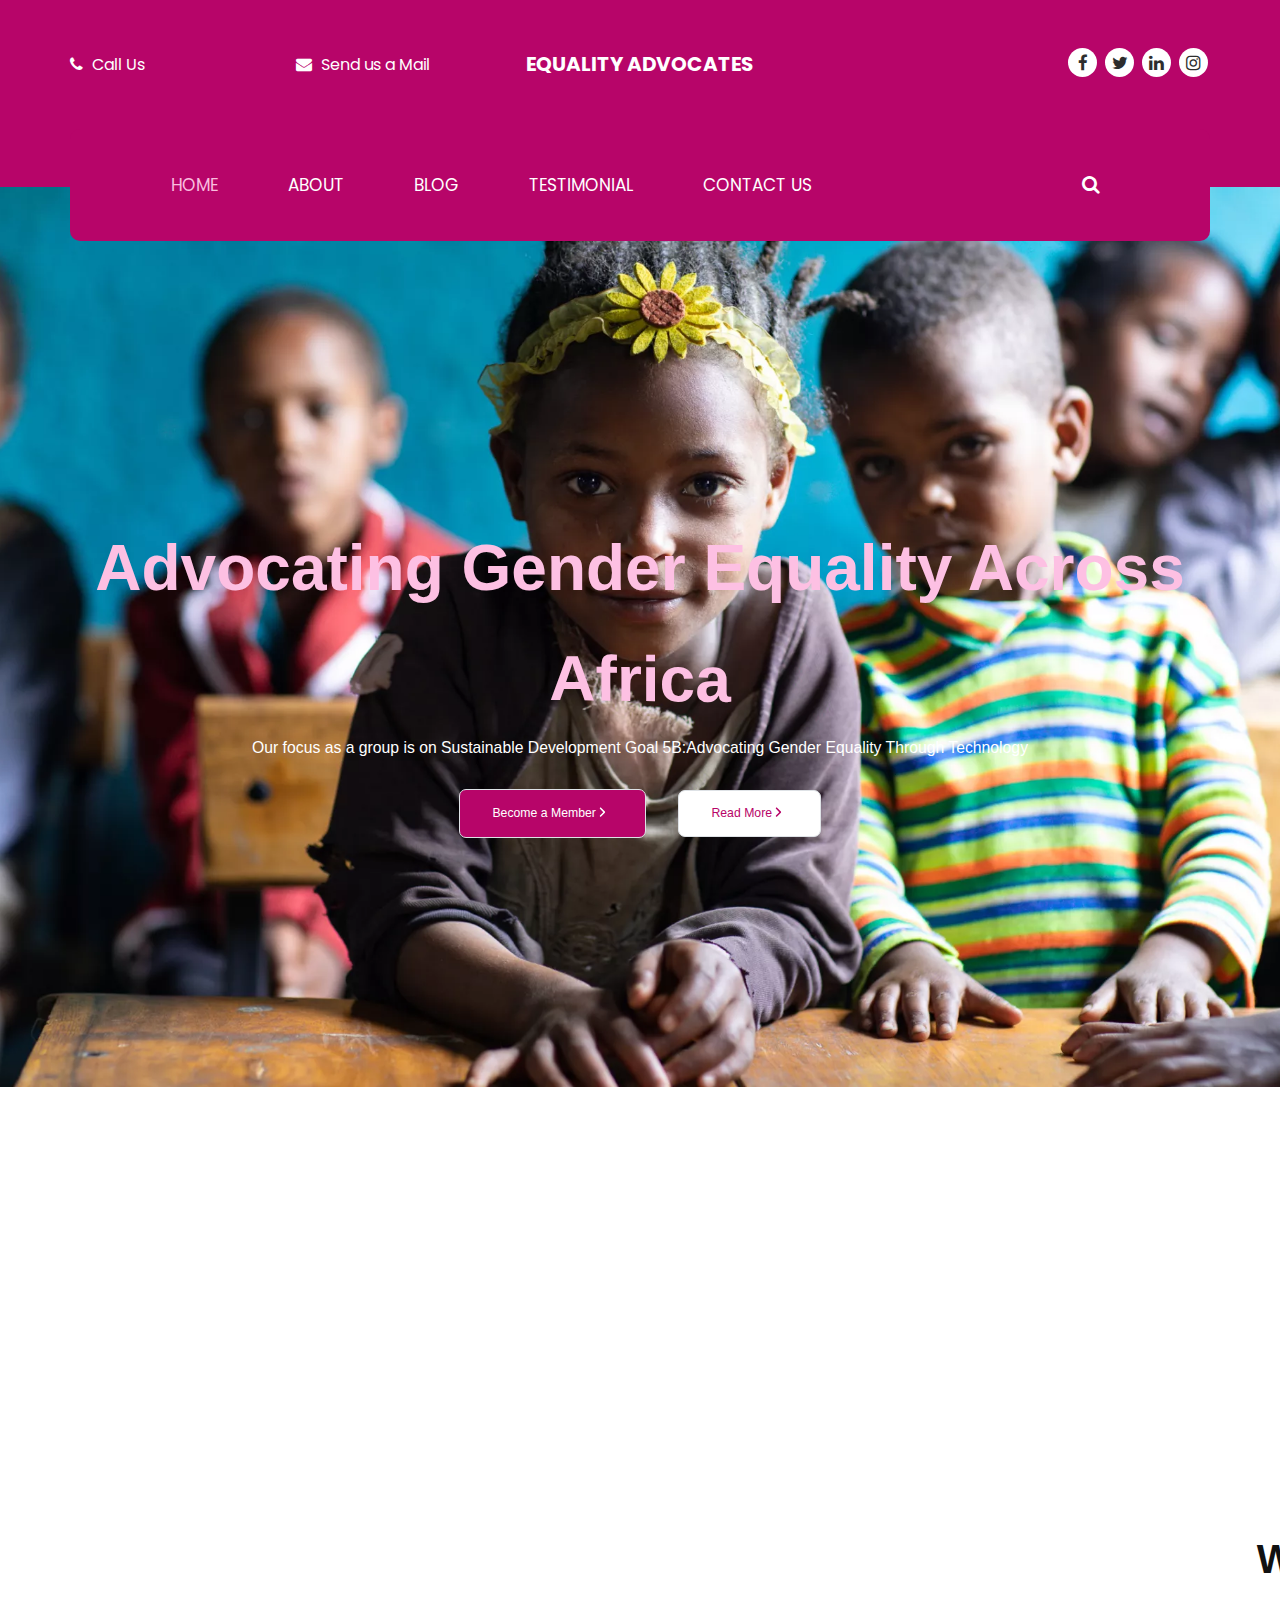
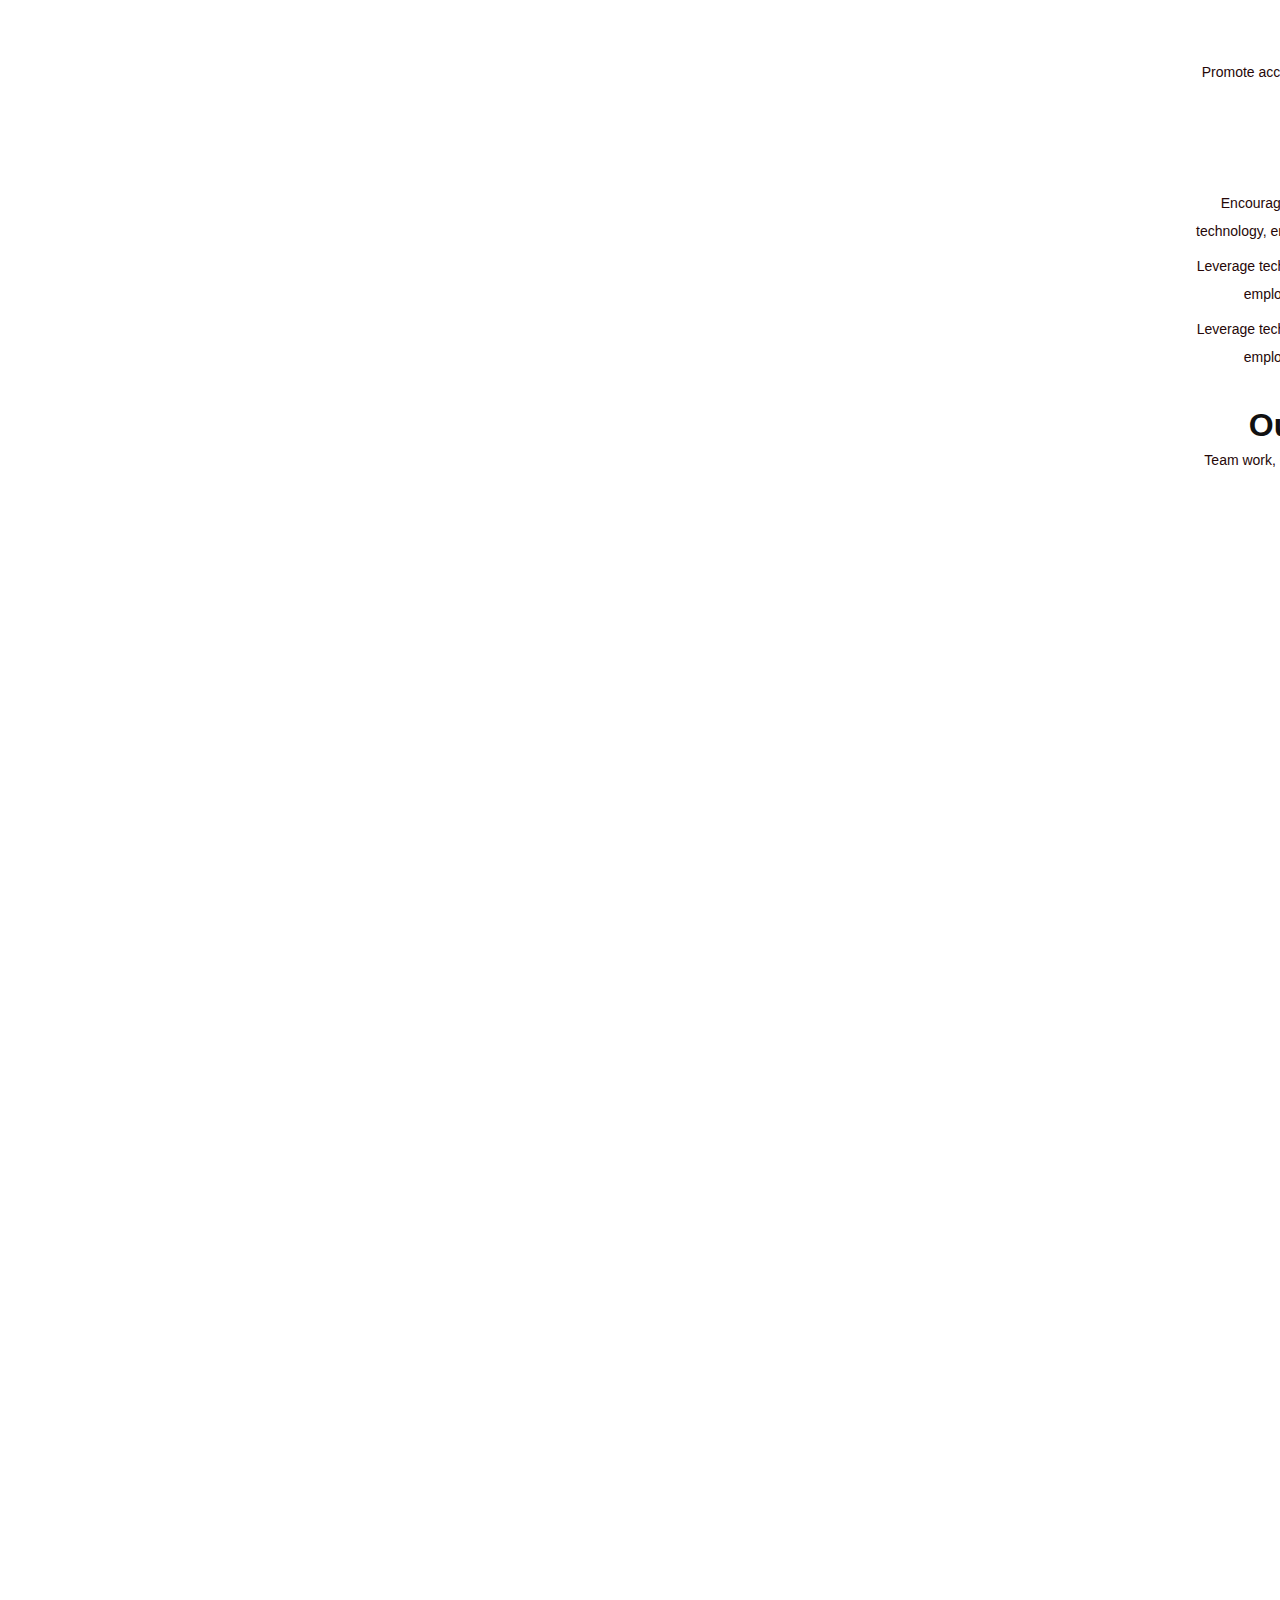
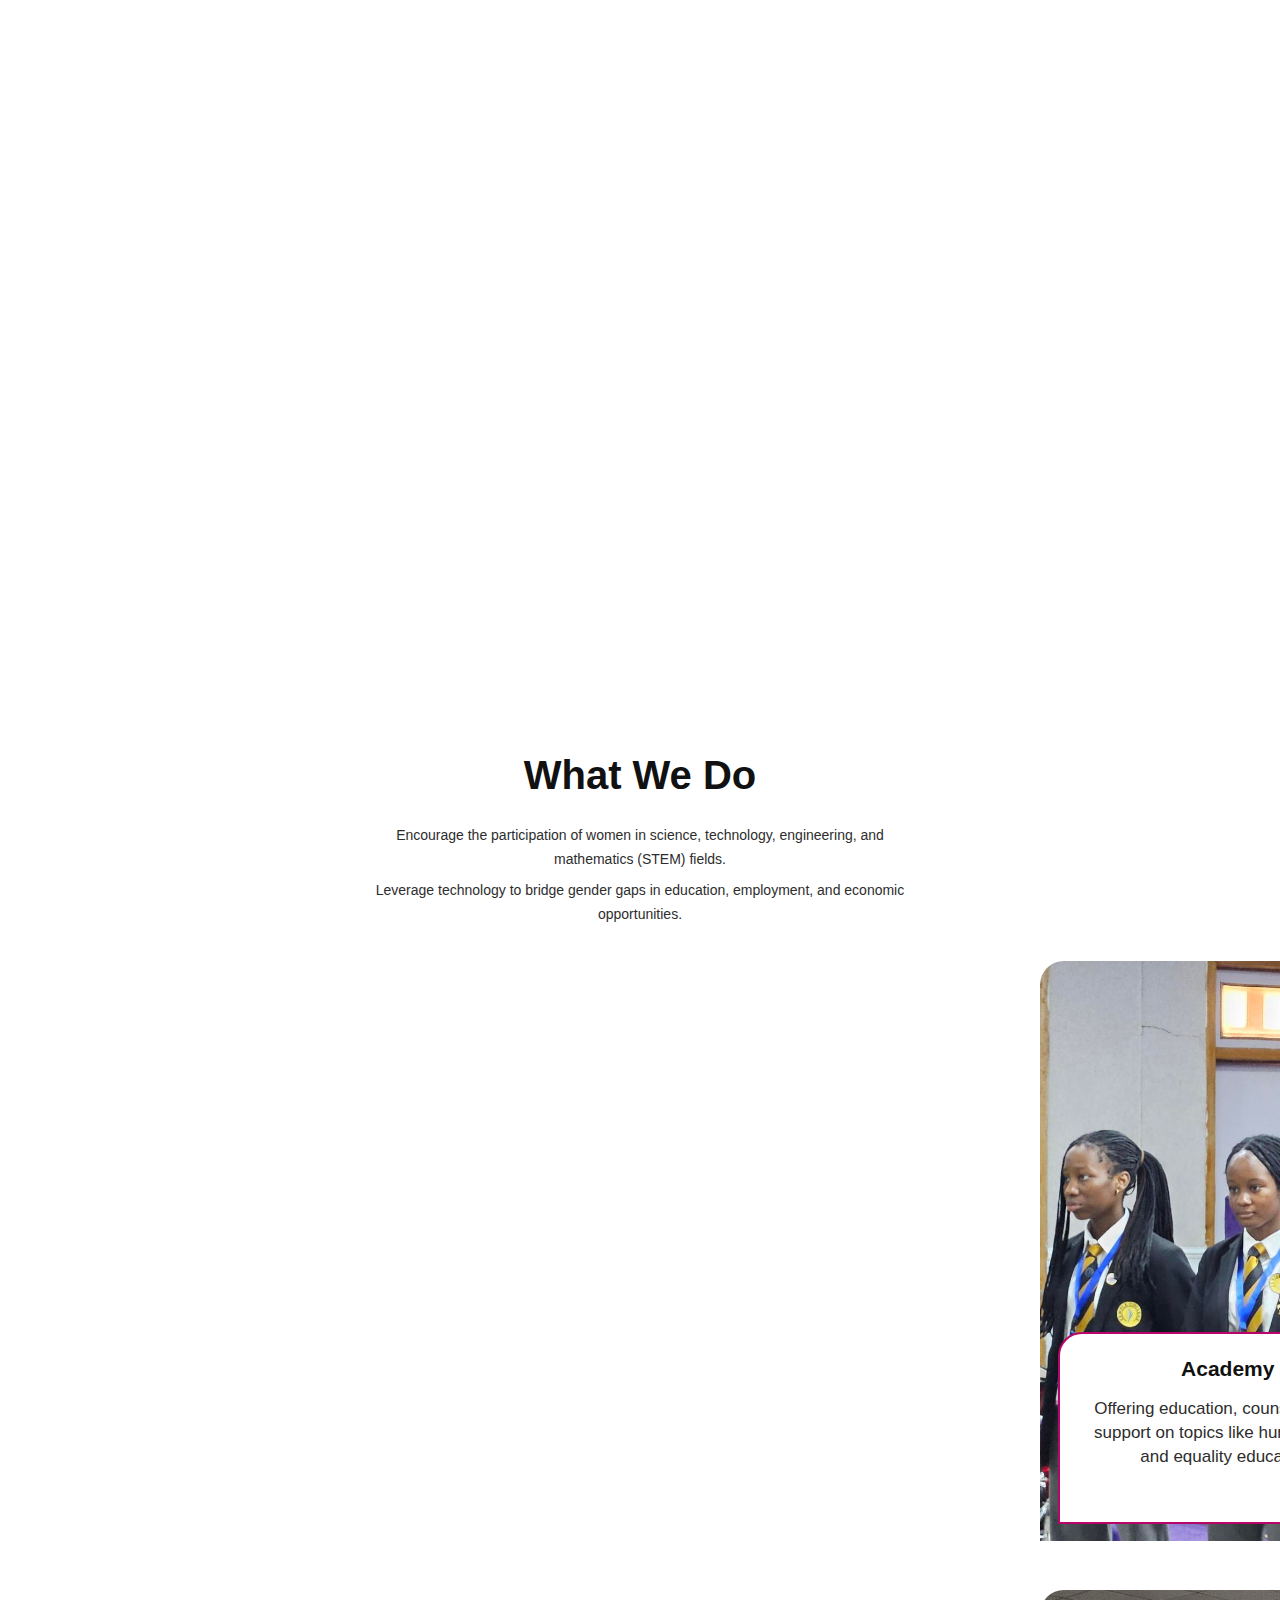
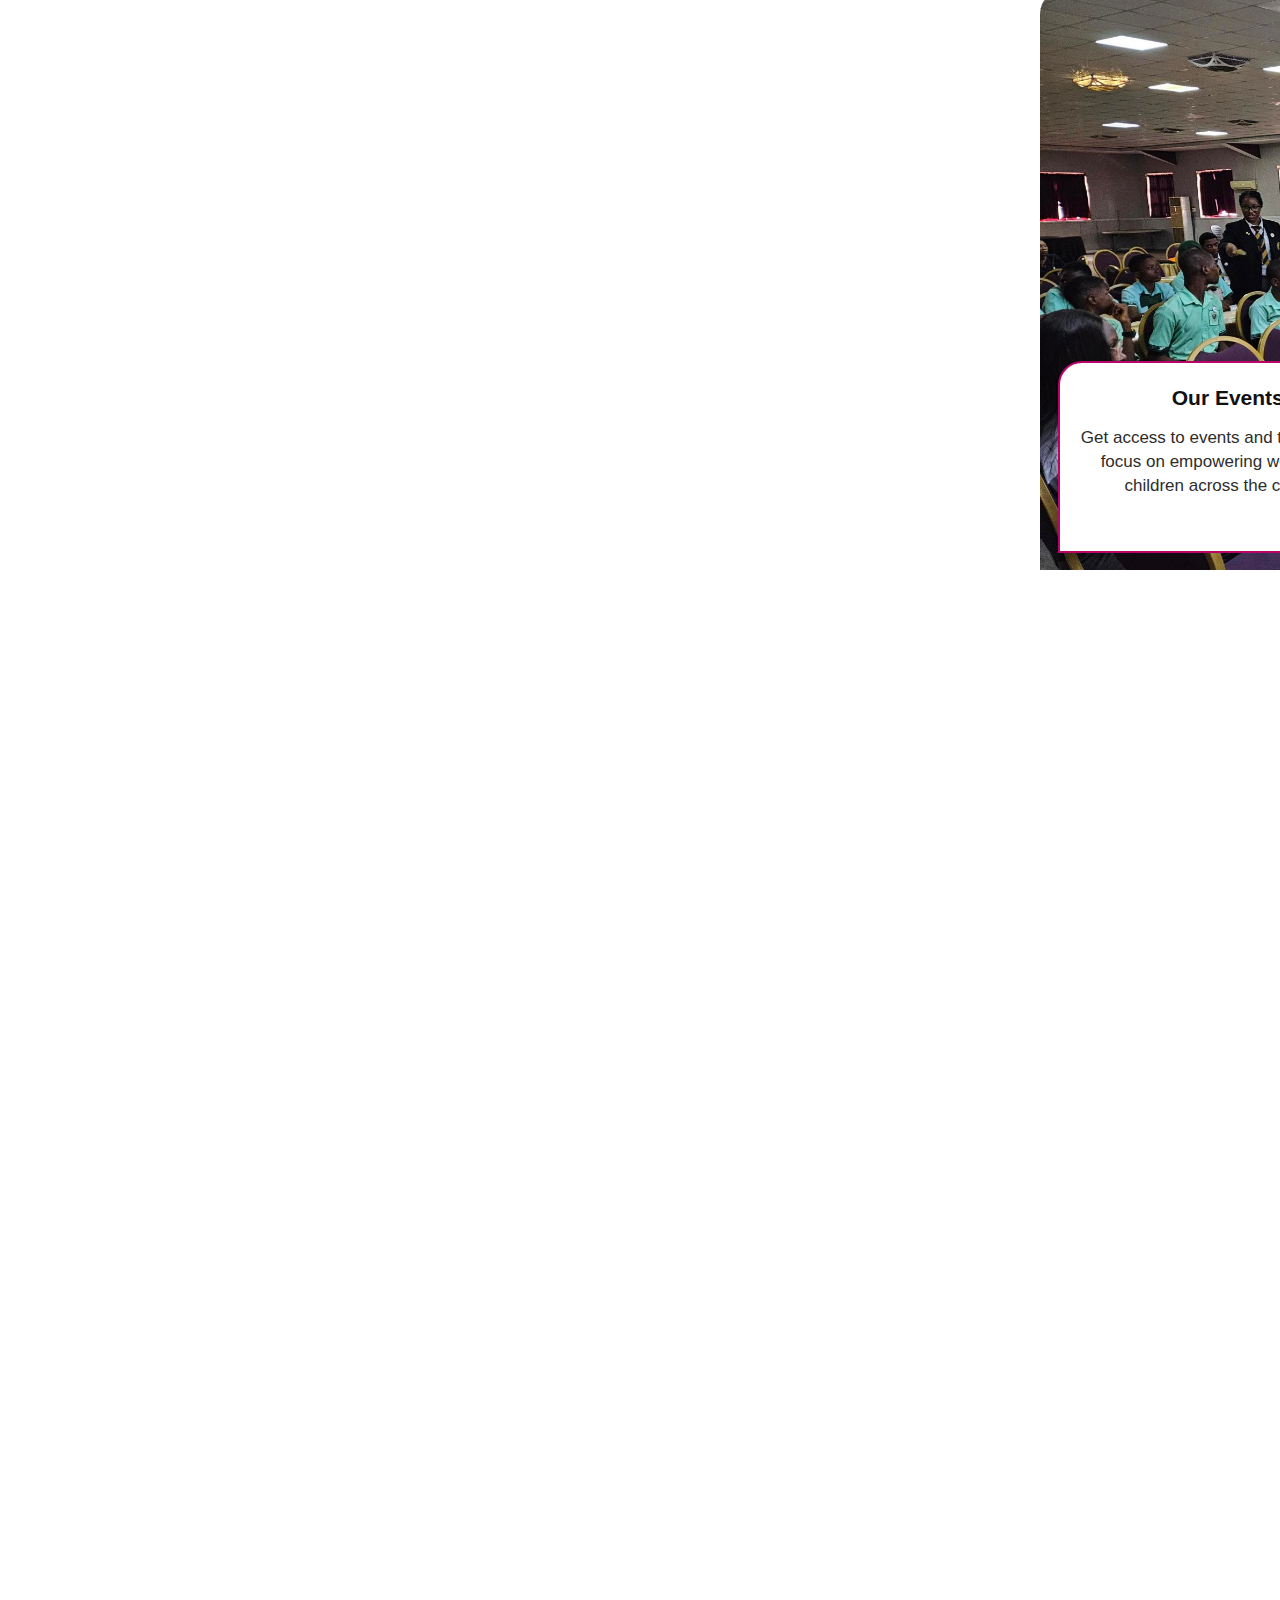
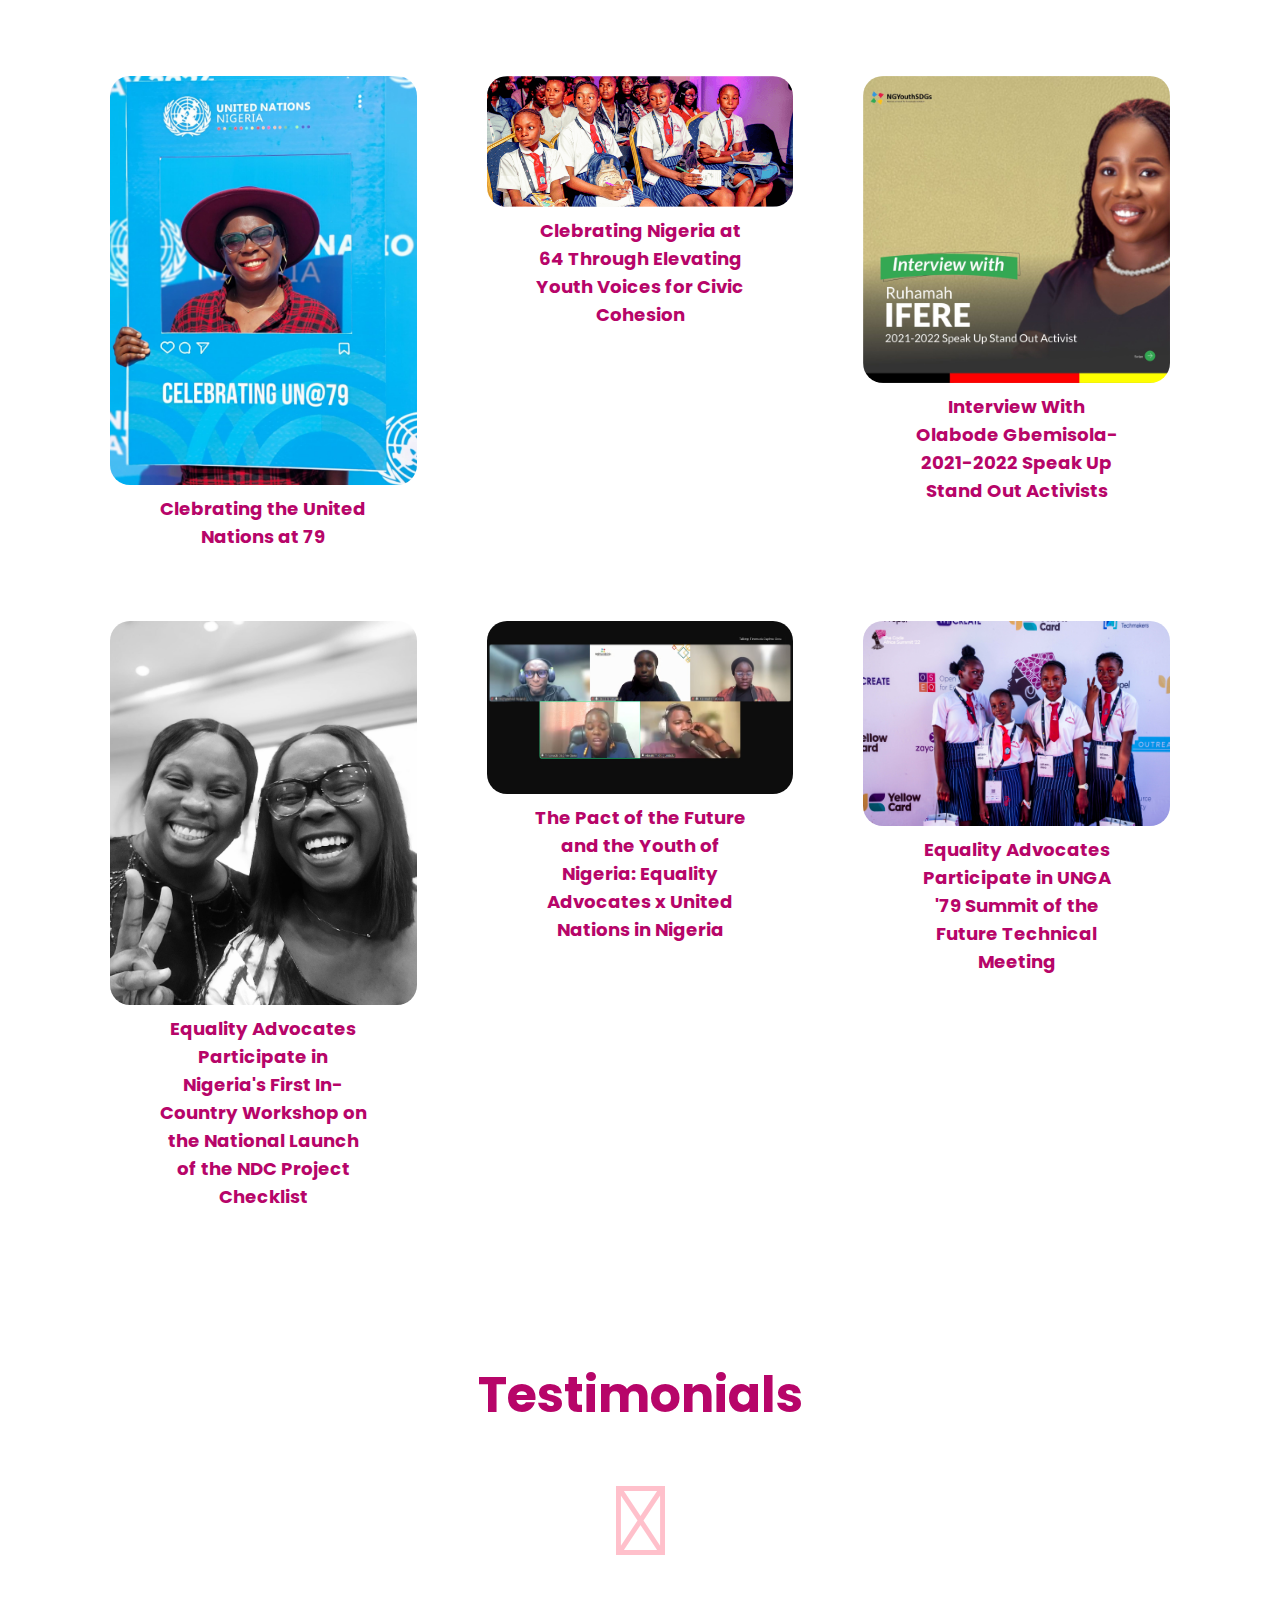
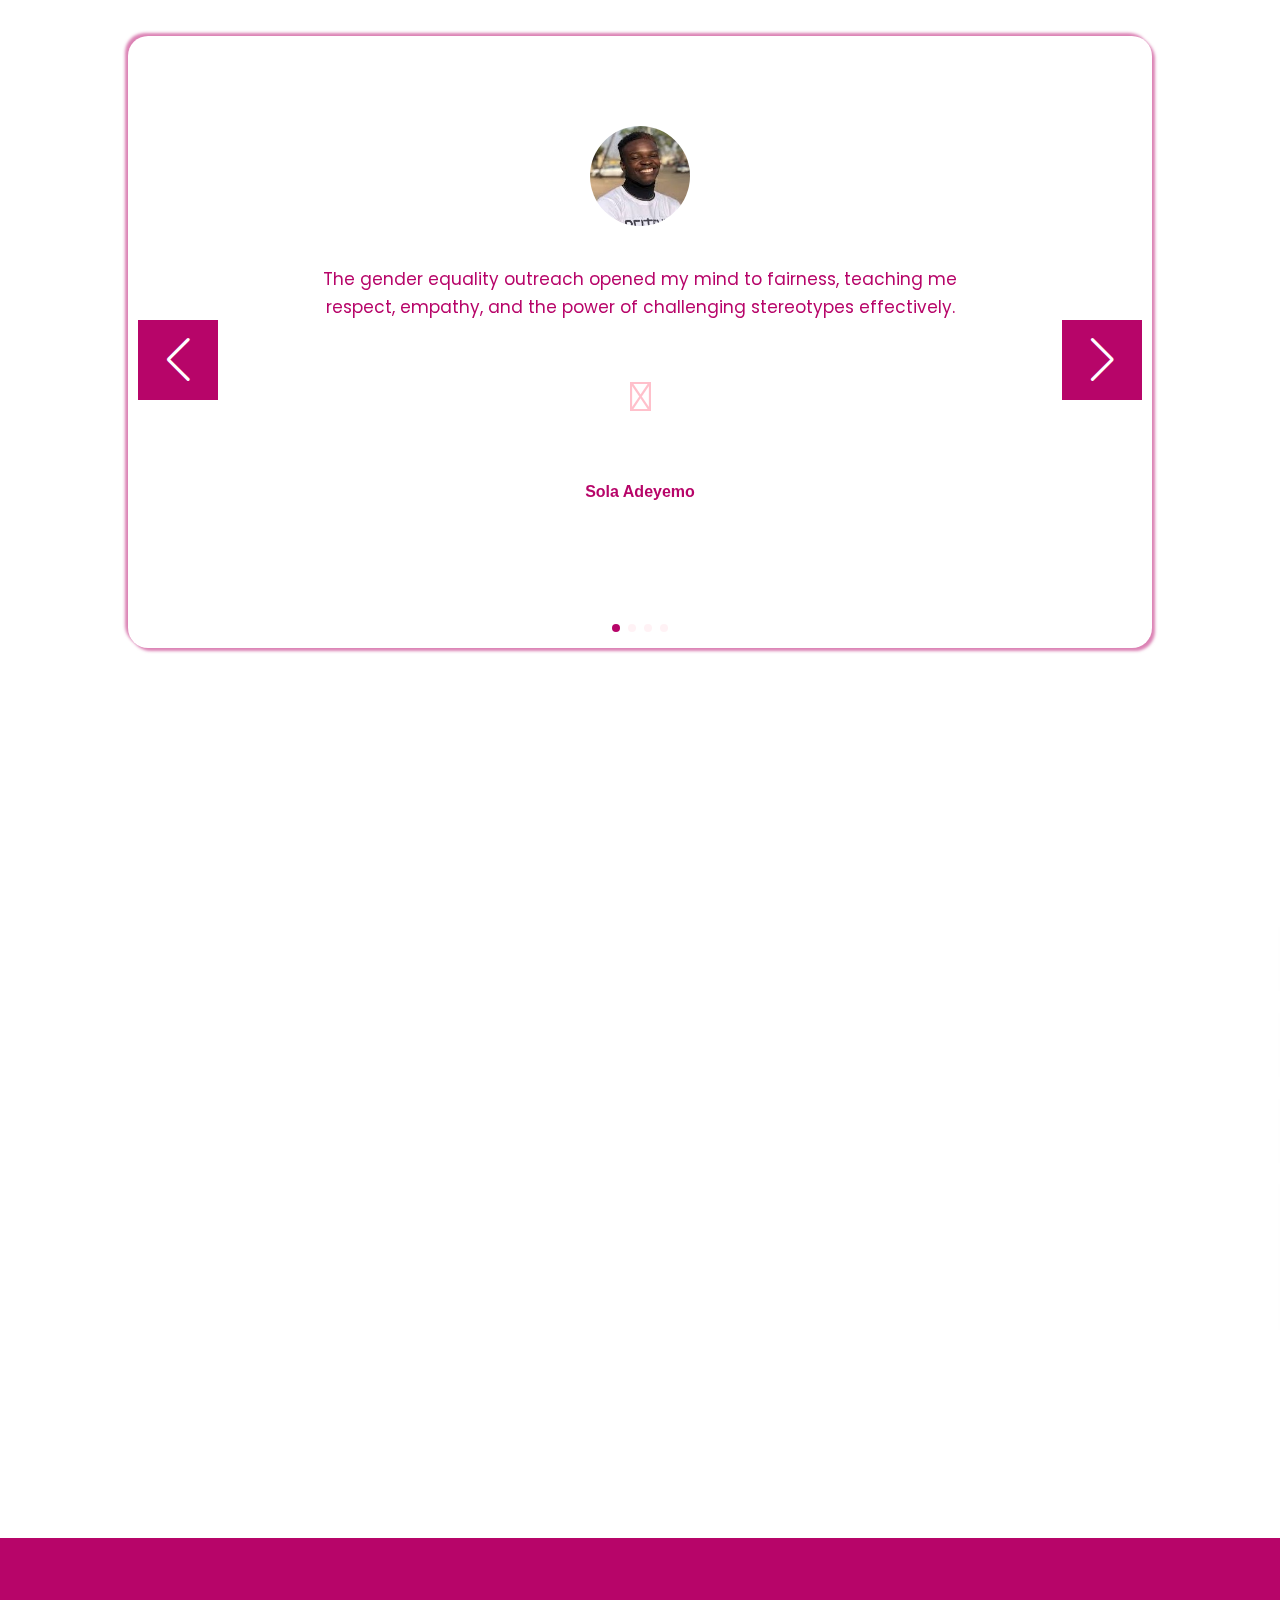
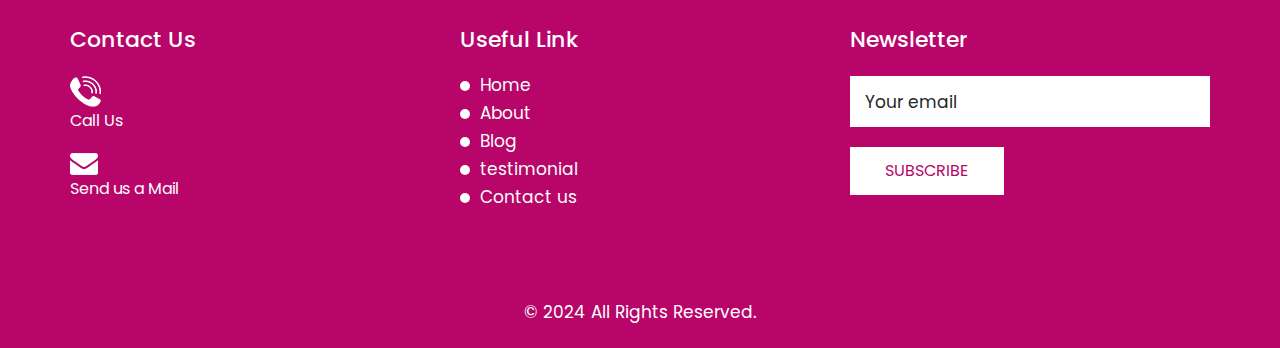
==== commit 491ed372: "feat: change webpage images" ====
--- a/index.html
+++ b/index.html
@@ -911,7 +911,6 @@
         color: var(--fa-inverse, #fff);
       }
     </style>
-    <link rel="icon" href="/favicon.ico" />
     <meta name="viewport" content="width=device-width,initial-scale=1" />
     <meta name="theme-color" content="#000000" />
     <meta
@@ -928,7 +927,7 @@
     <!-- Responsive-->
     <link rel="stylesheet" href="./css/responsive.css" />
     <!-- fevicon -->
-    <link rel="icon" href="./images/title_ico1.ico" type="image/x-icon" />
+    <link rel="icon" href="./images/logo.ico" type="image/x-icon" />
     <!-- Tweaks for older IEs-->
     <link rel="stylesheet" href="css/owl.carousel.min.css" />
     <link
@@ -947,7 +946,10 @@
 
     <!-- End of Swiper Js -->
 
-    <script src="https://kit.fontawesome.com/9b613d8fc7.js" crossorigin="anonymous"></script>
+    <script
+      src="https://kit.fontawesome.com/9b613d8fc7.js"
+      crossorigin="anonymous"
+    ></script>
 
     <meta charset="utf-8" data-rh="true" />
     <meta
@@ -1080,8 +1082,8 @@
             <p
               class="m-0 mt-8 text-center max-w-[900px] text-base text-white md:text-lg mx-auto leading-[1.8]"
             >
-              Our focus as a group is on Sustainable Development Goal 5:Gender
-              Equality
+              Our focus as a group is on Sustainable Development Goal
+              5B:Advocating Gender Equality Through Technology
             </p>
             <div class="btns-wrapper mt-8">
               <a
@@ -2727,8 +2729,8 @@
                   <p
                     class="text-base leading-[2] mt-2 2md:mt-4 text-center 2md:text-left text-primary-dark-brown w-[90%] mx-auto 2md:mx-0"
                   >
-                    To create a world where all barriers are removed right from
-                    birth
+                    Promote access to digital tools and internet services for
+                    women and girls.
                   </p>
                 </section>
                 <section class="w-full mt-8 2md:mt-[40px]">
@@ -2740,8 +2742,20 @@
                   <p
                     class="text-base leading-[2] mt-2 2md:mt-4 text-center 2md:text-left text-primary-dark-brown w-[90%] mx-auto 2md:mx-0"
                   >
-                    To empower all women and girls who represent half of the
-                    world polulation and potential
+                    Encourage the participation of women in science, technology,
+                    engineering, and mathematics (STEM) fields.
+                  </p>
+                  <p
+                    class="text-base leading-[2] mt-2 2md:mt-4 text-center 2md:text-left text-primary-dark-brown w-[90%] mx-auto 2md:mx-0"
+                  >
+                    Leverage technology to bridge gender gaps in education,
+                    employment, and economic opportunities.
+                  </p>
+                  <p
+                    class="text-base leading-[2] mt-2 2md:mt-4 text-center 2md:text-left text-primary-dark-brown w-[90%] mx-auto 2md:mx-0"
+                  >
+                    Leverage technology to bridge gender gaps in education,
+                    employment, and economic opportunities.
                   </p>
                 </section>
                 <section class="w-full mt-8 2md:mt-[40px]">
@@ -2762,7 +2776,7 @@
                 class="m-0 p-0 py-5 max-w-[600px] h-[500px] mx-auto 2md:mx-0"
               >
                 <img
-                  src="./images/IMG_8906.jpg"
+                  src="./images/others/Media.jfif"
                   alt="who are we pics"
                   class="w-full h-full object-cover"
                   style="border-radius: 20px"
@@ -2775,17 +2789,19 @@
         <div class="about__desc brands_that">
           <div class="about__desc-container">
             <p class="about__desc-text1">
-              Equality Advocates is an SDG group dedicated to achieving SDG:5 by
-              advocating for gender equality and empowering women and girls. Our
-              work focuses on creating opportunities for women to thrive and
-              raising awareness to promote inclusivity and equal rights for all.
+              Equality Advocates is an SDG group committed to achieving SDG Goal
+              5B by promoting the use of technology to empower women and girls
+              across communities. We focus on bridging the digital gender gap,
+              providing access to digital tools, and enhancing digital literacy
+              to foster economic and social empowerment.
             </p>
             <p class="about__desc-text2">
-              We are committed to ending all forms of discrimination and harmful
-              practices against women and girls, including violence. Through
-              education, counseling, and support, we provide knowledge on human
-              rights, and equality to foster empowerment and
-              societal progress.
+              Our initiatives include equipping women with information and
+              communications technology (ICT) skills, encouraging participation
+              in STEM fields, and raising awareness about the importance of
+              digital inclusion. By leveraging technology, we aim to create
+              equal opportunities for women and girls, driving innovation,
+              growth, and sustainable development.
             </p>
           </div>
         </div>
@@ -2814,12 +2830,10 @@
               </h2>
 
               <p class="leading-[24px] mt-2 text-base mx-auto max-w-[541px]">
-                End all forms of discrimination against women and girls,
-                including violence and harmful practices.
+                Encourage the participation of women in science, technology, engineering, and mathematics (STEM) fields.
               </p>
               <p class="leading-[24px] mt-2 text-base mx-auto max-w-[541px]">
-                Ensure women participate fully in leadership at all levels of
-                political, economic, and public life.
+                Leverage technology to bridge gender gaps in education, employment, and economic opportunities.
               </p>
             </div>
             <div
@@ -2961,8 +2975,8 @@
                       Our Initiative
                     </h3>
                     <p class="leading-[24px] text-center sm:text-left mt-3">
-                      As a SDG group focused on goal 5: Gender Equality, we aim
-                      at bridging the gap in gender equality, starting from
+                      As a SDG group focused on goal 5B: Gender Equality, we aim
+                      at bridging the gap in gender equality through technology, starting from
                       Primary and Secondary schools.
                     </p>
                     <a
@@ -3044,7 +3058,7 @@
                 class="m-0 p-0 w-full h-[450px] sm:h-[500px] 2md:h-[590px] our-reach rounded-3xl overflow-hidden"
               >
                 <img
-                  src="./images/IMG_5287.jpg"
+                  src="./images/others/Media (7).jfif"
                   alt="-our-reach"
                   class="object-cover w-full h-full"
                 />
@@ -3085,7 +3099,7 @@
       <div class="blog" id="blog__page">
         <a href="" class="blog__object">
           <div class="blog__image">
-            <img src="./blog/blog1.jpeg" alt="blog_image">
+            <img src="./blog/blog1.jpeg" alt="blog_image" />
           </div>
           <div class="blog__text">
             <p>Clebrating the United Nations at 79</p>
@@ -3093,42 +3107,57 @@
         </a>
         <a href="" class="blog__object">
           <div class="blog__image">
-            <img src="./blog/blog2.png" alt="blog_image">
+            <img src="./blog/blog2.png" alt="blog_image" />
           </div>
           <div class="blog__text">
-            <p>Clebrating Nigeria at 64 Through Elevating Youth Voices for Civic Cohesion</p>
+            <p>
+              Clebrating Nigeria at 64 Through Elevating Youth Voices for Civic
+              Cohesion
+            </p>
           </div>
         </a>
         <a href="" class="blog__object">
           <div class="blog__image">
-            <img src="./blog/blog3.jpg" alt="blog_image">
+            <img src="./blog/blog3.jpg" alt="blog_image" />
           </div>
           <div class="blog__text">
-            <p>Interview With Olabode Gbemisola-2021-2022 Speak Up Stand Out Activists</p>
+            <p>
+              Interview With Olabode Gbemisola-2021-2022 Speak Up Stand Out
+              Activists
+            </p>
           </div>
         </a>
         <a href="" class="blog__object">
           <div class="blog__image">
-            <img src="./blog/blog4.jpeg" alt="blog_image">
+            <img src="./blog/blog4.jpeg" alt="blog_image" />
           </div>
           <div class="blog__text">
-            <p>Equality Advocates Participate in Nigeria's First In-Country Workshop on the National Launch of the NDC Project Checklist</p>
+            <p>
+              Equality Advocates Participate in Nigeria's First In-Country
+              Workshop on the National Launch of the NDC Project Checklist
+            </p>
           </div>
         </a>
         <a href="" class="blog__object">
           <div class="blog__image">
-            <img src="./blog/blog5.jpg" alt="blog_image">
+            <img src="./blog/blog5.jpg" alt="blog_image" />
           </div>
           <div class="blog__text">
-            <p>The Pact of the Future and the Youth of Nigeria: Equality Advocates x United Nations in Nigeria</p>
+            <p>
+              The Pact of the Future and the Youth of Nigeria: Equality
+              Advocates x United Nations in Nigeria
+            </p>
           </div>
         </a>
         <a href="" class="blog__object">
           <div class="blog__image">
-            <img src="./blog/blog6.jpg" alt="blog_image">
+            <img src="./blog/blog6.jpg" alt="blog_image" />
           </div>
           <div class="blog__text">
-            <p>Equality Advocates Participate in UNGA '79 Summit of the Future Technical Meeting</p>
+            <p>
+              Equality Advocates Participate in UNGA '79 Summit of the Future
+              Technical Meeting
+            </p>
           </div>
         </a>
       </div>
@@ -3155,11 +3184,13 @@
             <!-- Slides -->
             <div class="swiper-slide">
               <div class="slider__image">
-                <img src="./test_images/others/images.jpg" alt="Testimonial1">
+                <img src="./test_images/others/images.jpg" alt="Testimonial1" />
               </div>
               <div class="slider__text">
                 <p>
-                  The gender equality outreach opened my mind to fairness, teaching me respect, empathy, and the power of challenging stereotypes effectively.
+                  The gender equality outreach opened my mind to fairness,
+                  teaching me respect, empathy, and the power of challenging
+                  stereotypes effectively.
                 </p>
               </div>
               <div class="slider__quotes">
@@ -3172,11 +3203,16 @@
 
             <div class="swiper-slide">
               <div class="slider__image">
-                <img src="./test_images/others/images (1).jpg" alt="Testimonial1">
+                <img
+                  src="./test_images/others/images (1).jpg"
+                  alt="Testimonial1"
+                />
               </div>
               <div class="slider__text">
                 <p>
-                  This program has transformed my life, showing me how equality fosters inclusion, inspires change, and strengthens relationships among individuals everywhere
+                  This program has transformed my life, showing me how equality
+                  fosters inclusion, inspires change, and strengthens
+                  relationships among individuals everywhere
                 </p>
               </div>
               <div class="slider__quotes">
@@ -3188,11 +3224,13 @@
             </div>
             <div class="swiper-slide">
               <div class="slider__image">
-                <img src="./test_images/others/001.png" alt="Testimonial1">
+                <img src="./test_images/others/001.png" alt="Testimonial1" />
               </div>
               <div class="slider__text">
                 <p>
-                  Through this outreach, I’ve learned to stand for fairness, embrace diversity, and create positive change in my community and beyond.
+                  Through this outreach, I’ve learned to stand for fairness,
+                  embrace diversity, and create positive change in my community
+                  and beyond.
                 </p>
               </div>
               <div class="slider__quotes">
@@ -3204,11 +3242,13 @@
             </div>
             <div class="swiper-slide">
               <div class="slider__image">
-                <img src="./test_images/others/002.png" alt="Testimonial1">
+                <img src="./test_images/others/002.png" alt="Testimonial1" />
               </div>
               <div class="slider__text">
                 <p>
-                  Learning about gender equality taught me to value respect, break stereotypes, promote fairness, and contribute to building a just society.
+                  Learning about gender equality taught me to value respect,
+                  break stereotypes, promote fairness, and contribute to
+                  building a just society.
                 </p>
               </div>
               <div class="slider__quotes">
@@ -3218,9 +3258,6 @@
                 <h4>Beatrice Ngbom</h4>
               </div>
             </div>
-            
-
-
           </div>
 
           <!-- If we need pagination -->
--- a/css/style.css
+++ b/css/style.css
@@ -1195,10 +1195,17 @@
 
 @media only screen and (max-width:600px){
 
-    .blog{grid-template-columns: repeat(1, 1fr);}
+    .blog{grid-template-columns: repeat(1, 1fr);
+        padding: 9vw;}
+
     #contact__page1{
         padding-top: 10px;
     }
+
+    .blog a{
+        border: 2px dotted #B70569;
+    }
+    
 /* 
     .perfect .titlepage h2{
         font-size: 6vw;
@@ -1252,14 +1259,20 @@
 }
 
 #img1{
-    background-image: url('../images/IMG_5287.jpg');
+    background-image: url('../images/others/Media\ \(12\).jfif');
+    background-size: cover;
 }
 #img2{
-    background-image: url('../images/IMG_8906.jpg');
+    background-image: url('../images/others/Media\ \(30\).jfif');
+    background-size: cover;
+}
+#img3{
+    background-image: url('../images/others/Media\ \(14\).jfif');
+    background-size: cover;
 }
 #img4{
-    background-image: url('../images/IMG_5287.jpg');
-}
-#img3{
-    background-image: url('../images/IMG_8906.jpg');
-}
+    background-image: url('../images/others/Media\ \(8\).jfif');
+    background-size: cover;
+    background-position: top;
+
+}
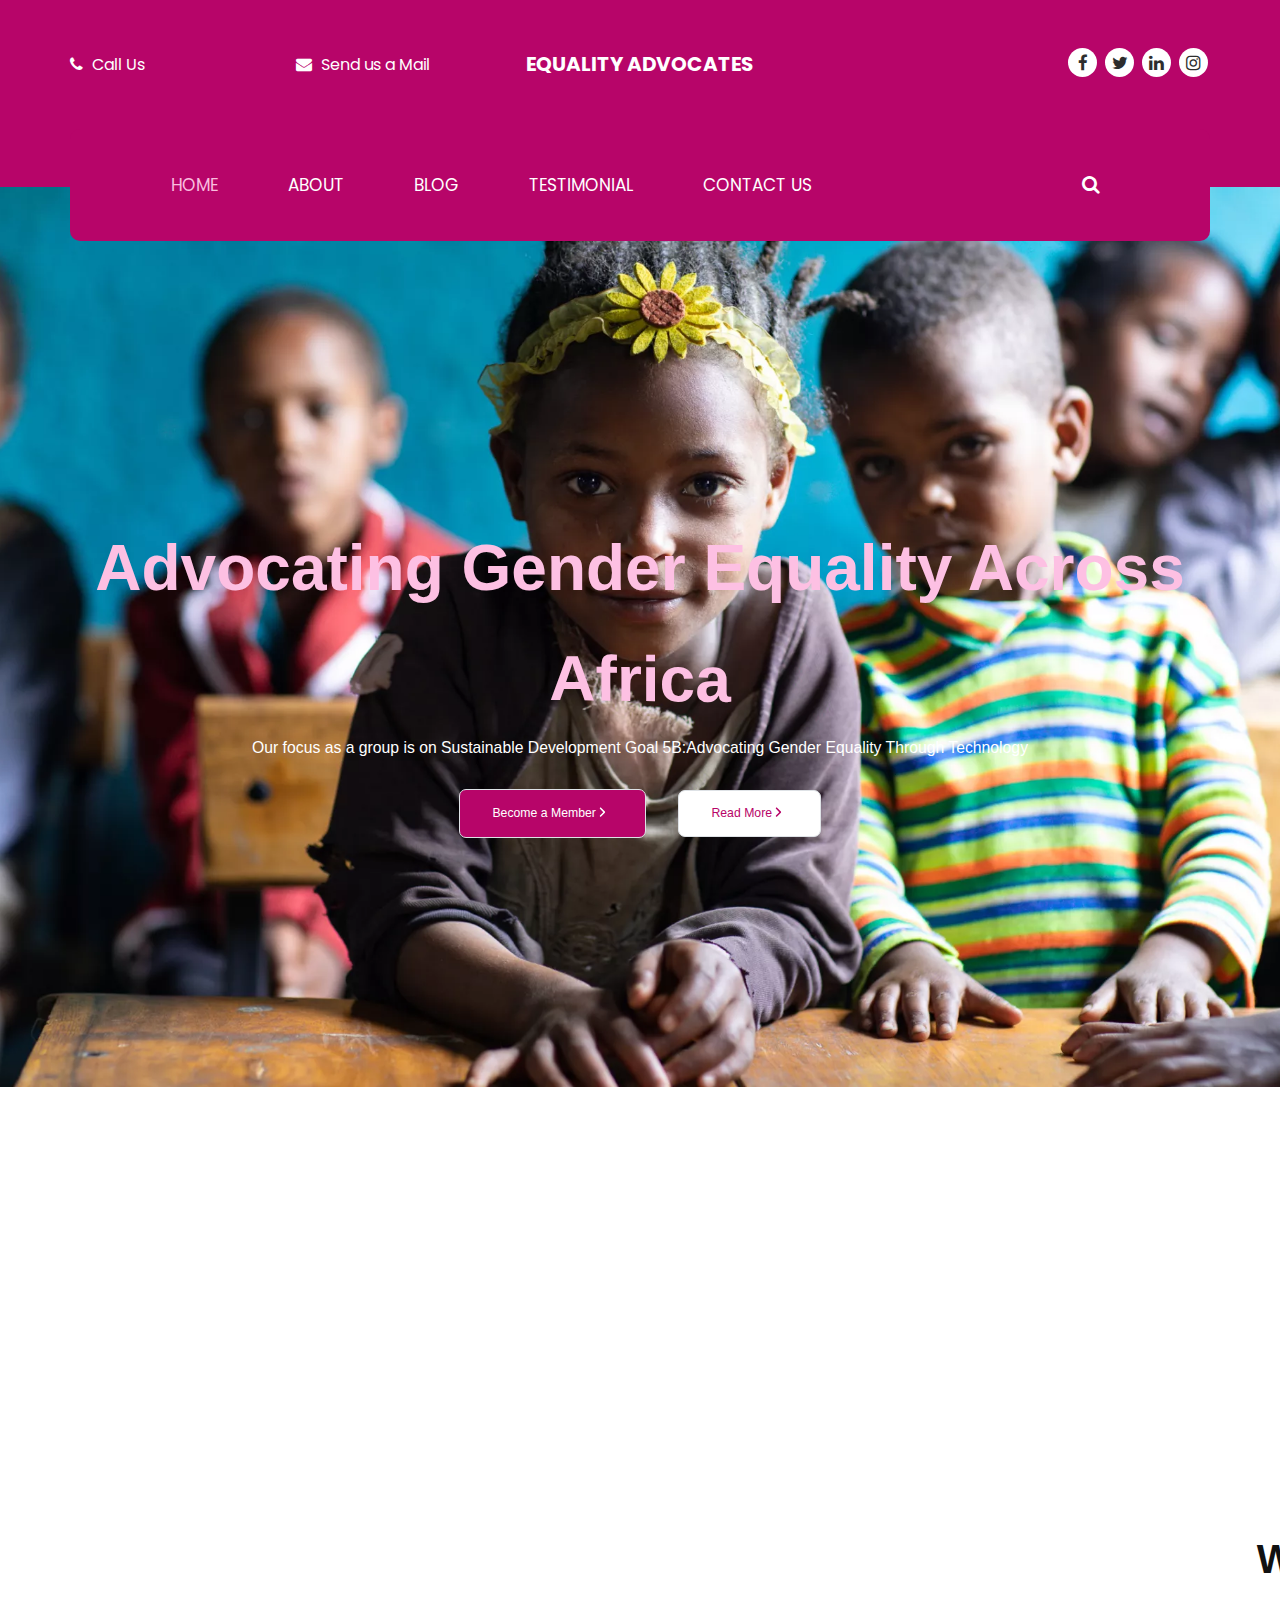
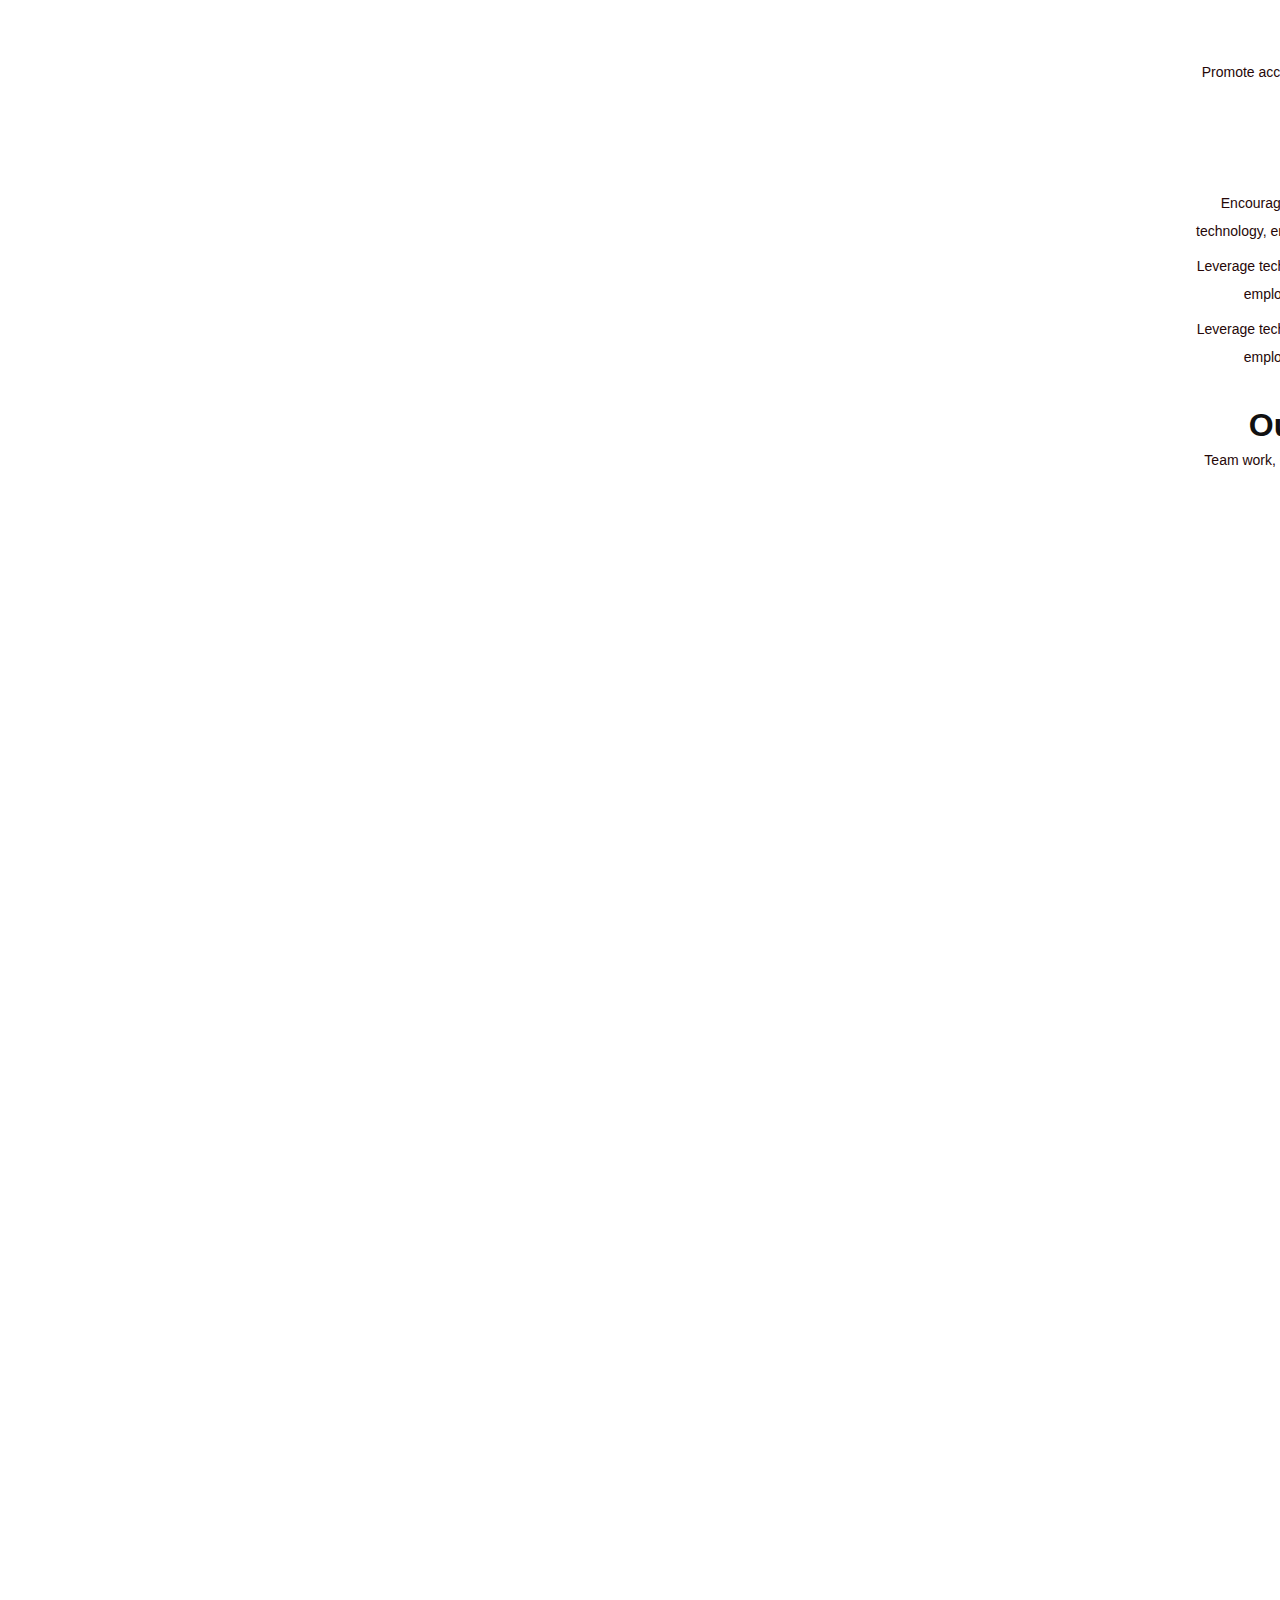
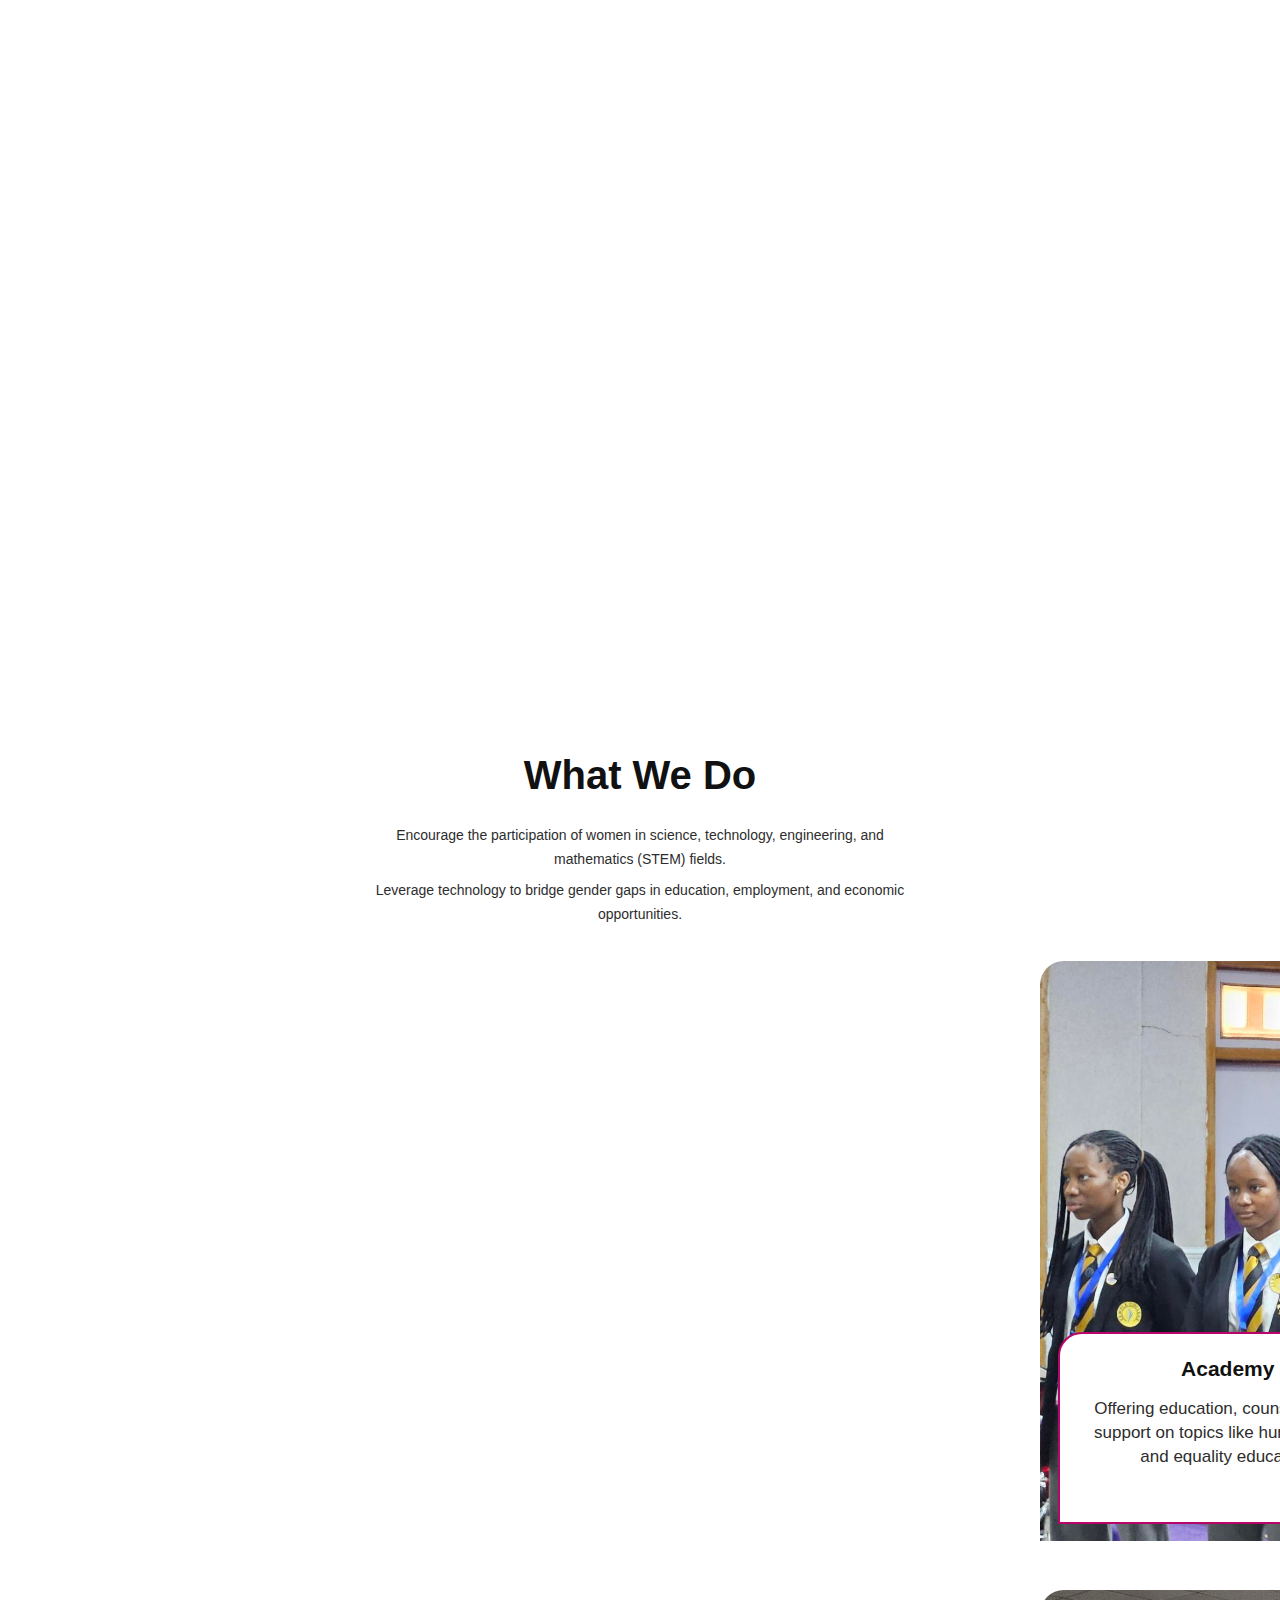
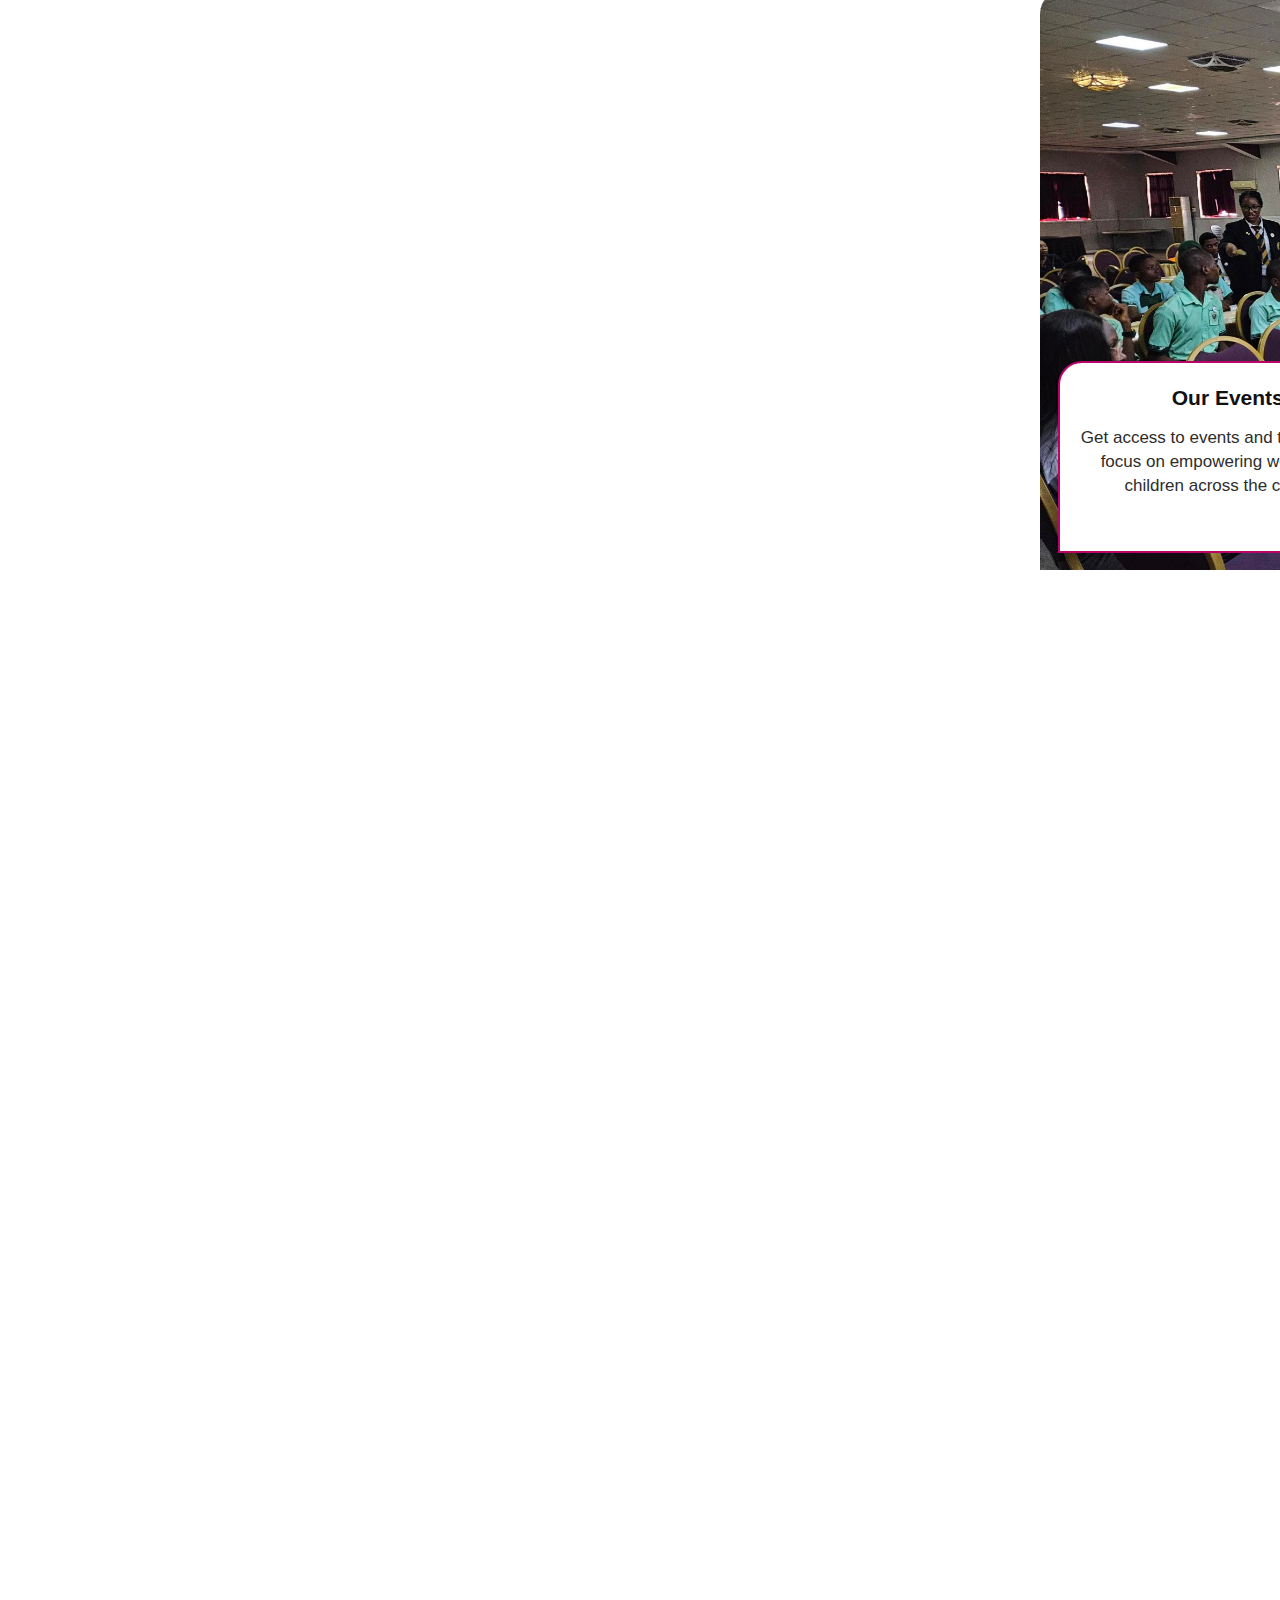
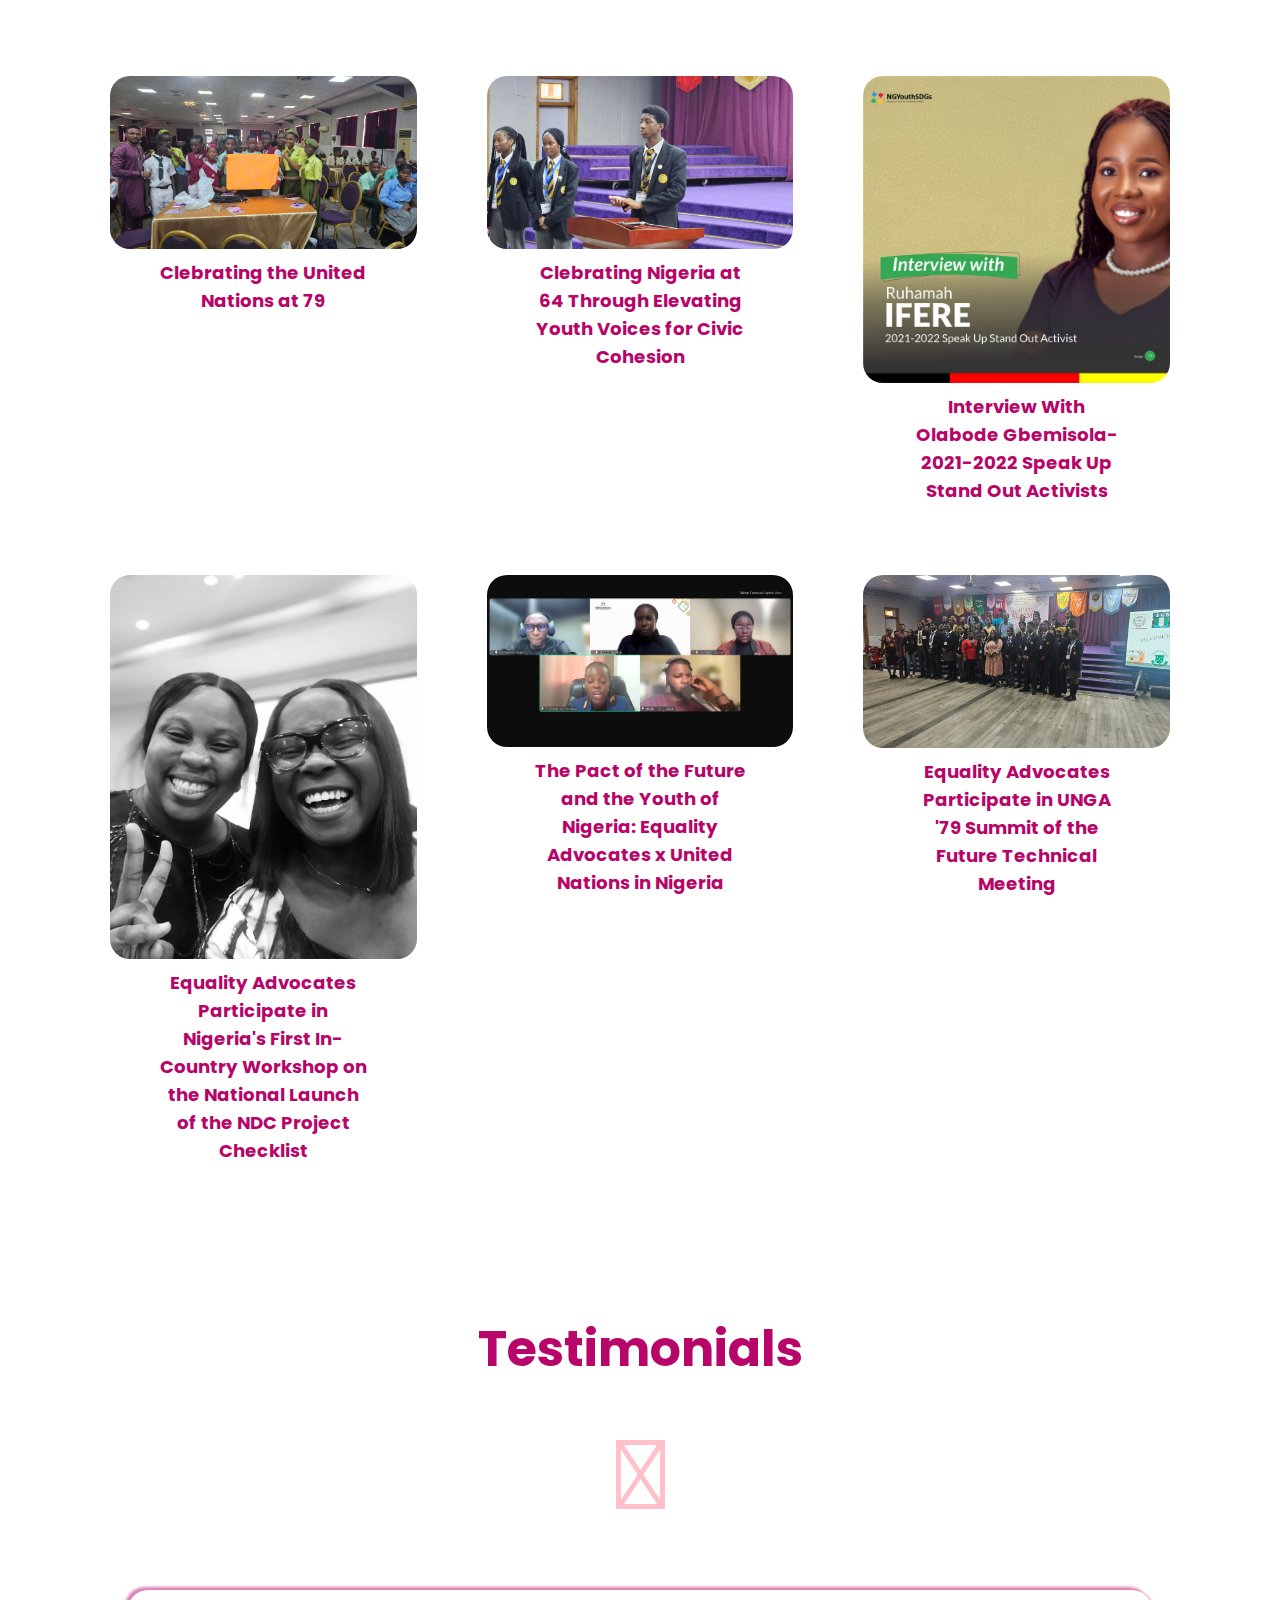
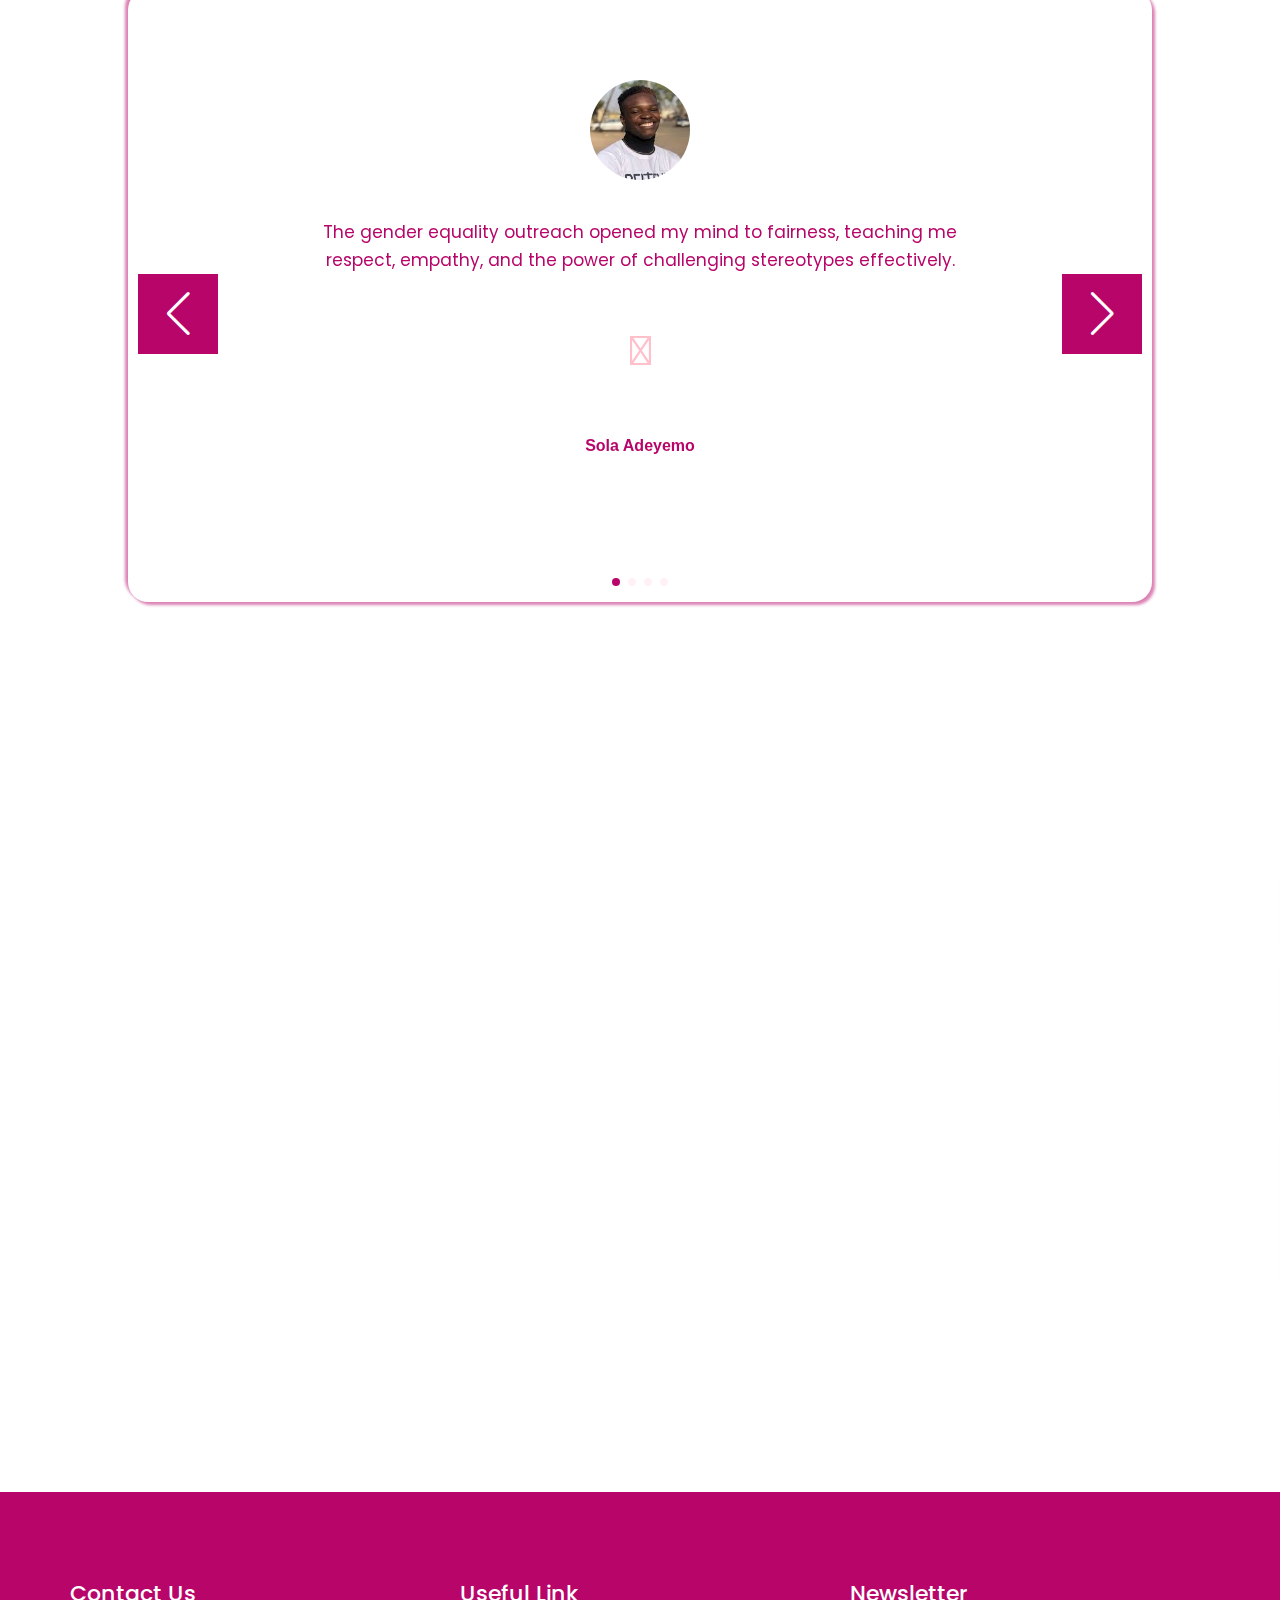
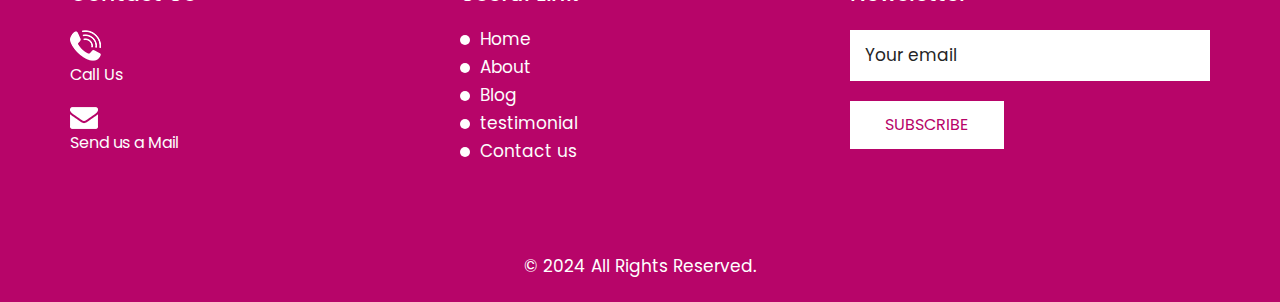
==== commit c3b772a4: "feat: change webpage images" ====
--- a/index.html
+++ b/index.html
@@ -3099,7 +3099,7 @@
       <div class="blog" id="blog__page">
         <a href="" class="blog__object">
           <div class="blog__image">
-            <img src="./blog/blog1.jpeg" alt="blog_image" />
+            <img src="./images/others/Media (1).jfif" alt="blog_image" />
           </div>
           <div class="blog__text">
             <p>Clebrating the United Nations at 79</p>
@@ -3107,7 +3107,7 @@
         </a>
         <a href="" class="blog__object">
           <div class="blog__image">
-            <img src="./blog/blog2.png" alt="blog_image" />
+            <img src="./images/others/Media (12).jfif" alt="blog_image" />
           </div>
           <div class="blog__text">
             <p>
@@ -3151,7 +3151,7 @@
         </a>
         <a href="" class="blog__object">
           <div class="blog__image">
-            <img src="./blog/blog6.jpg" alt="blog_image" />
+            <img src="./images/others/Media (25).jfif" alt="blog_image" />
           </div>
           <div class="blog__text">
             <p>
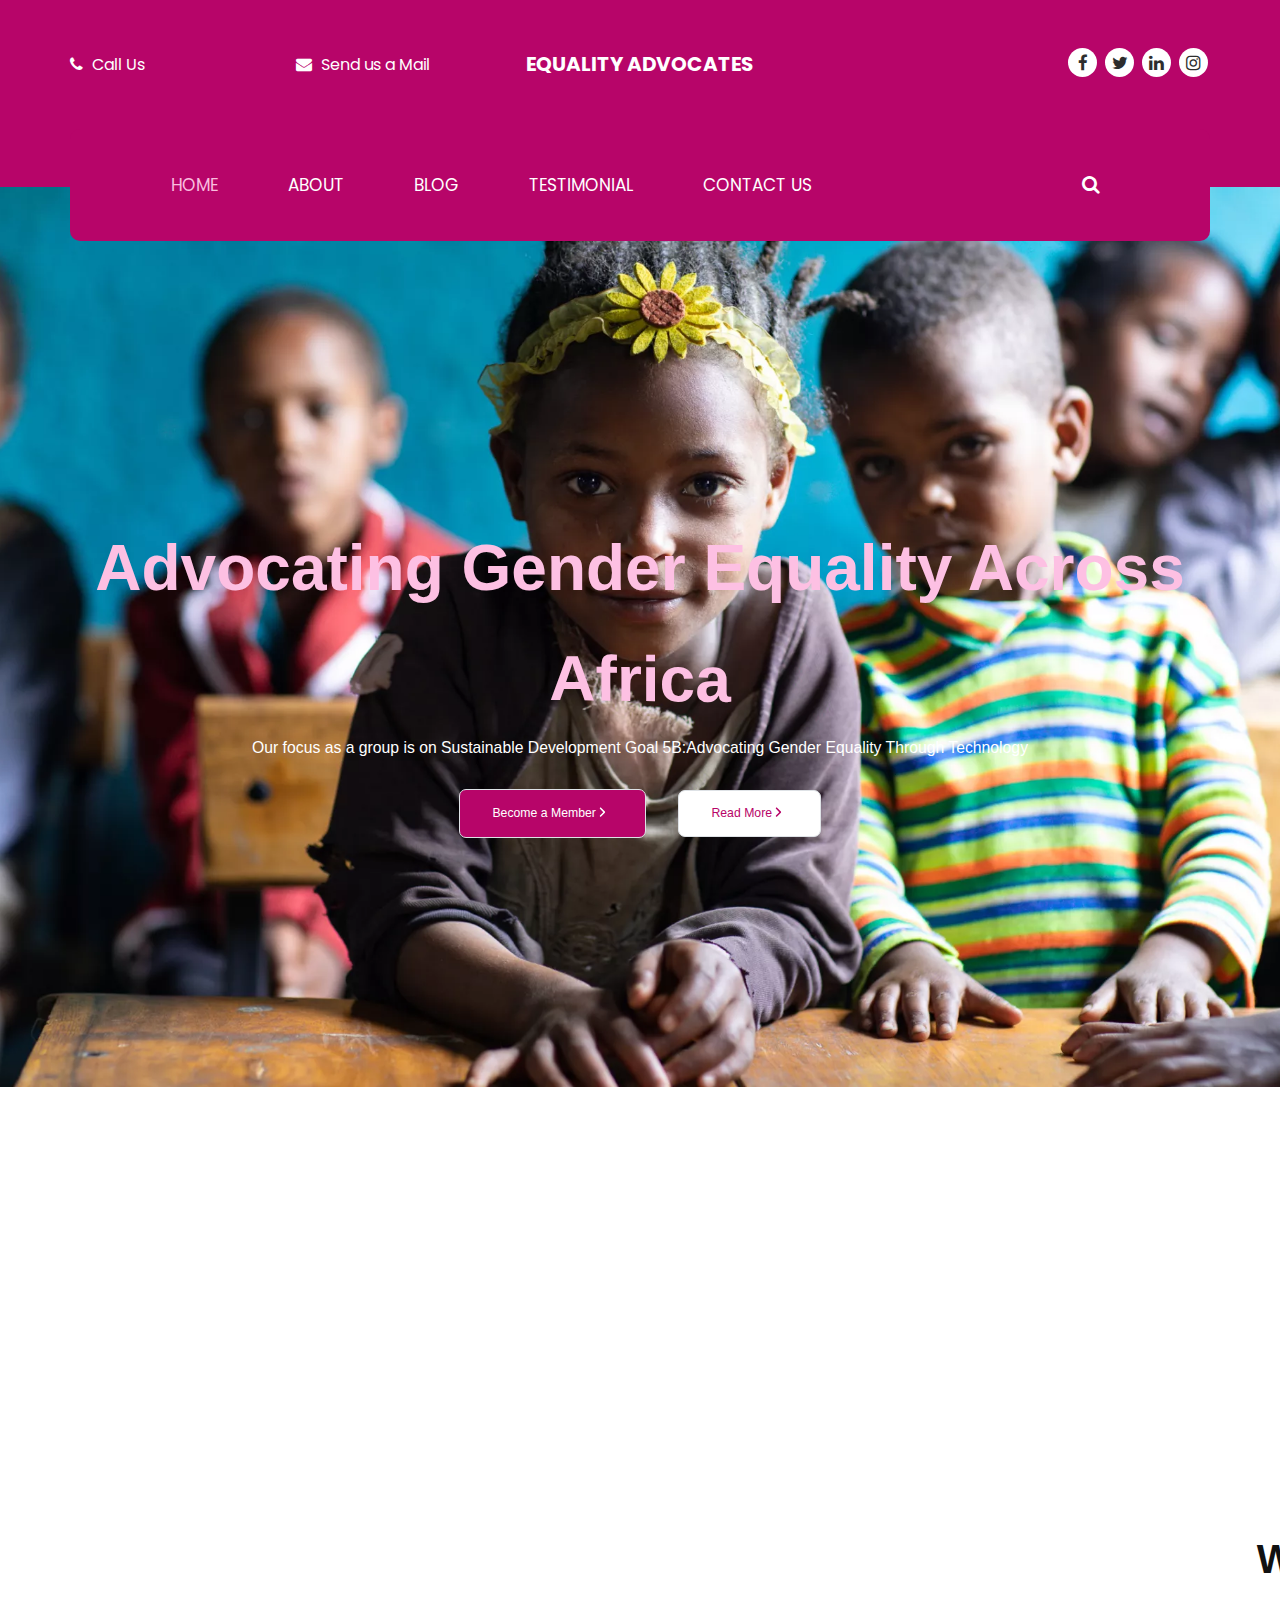
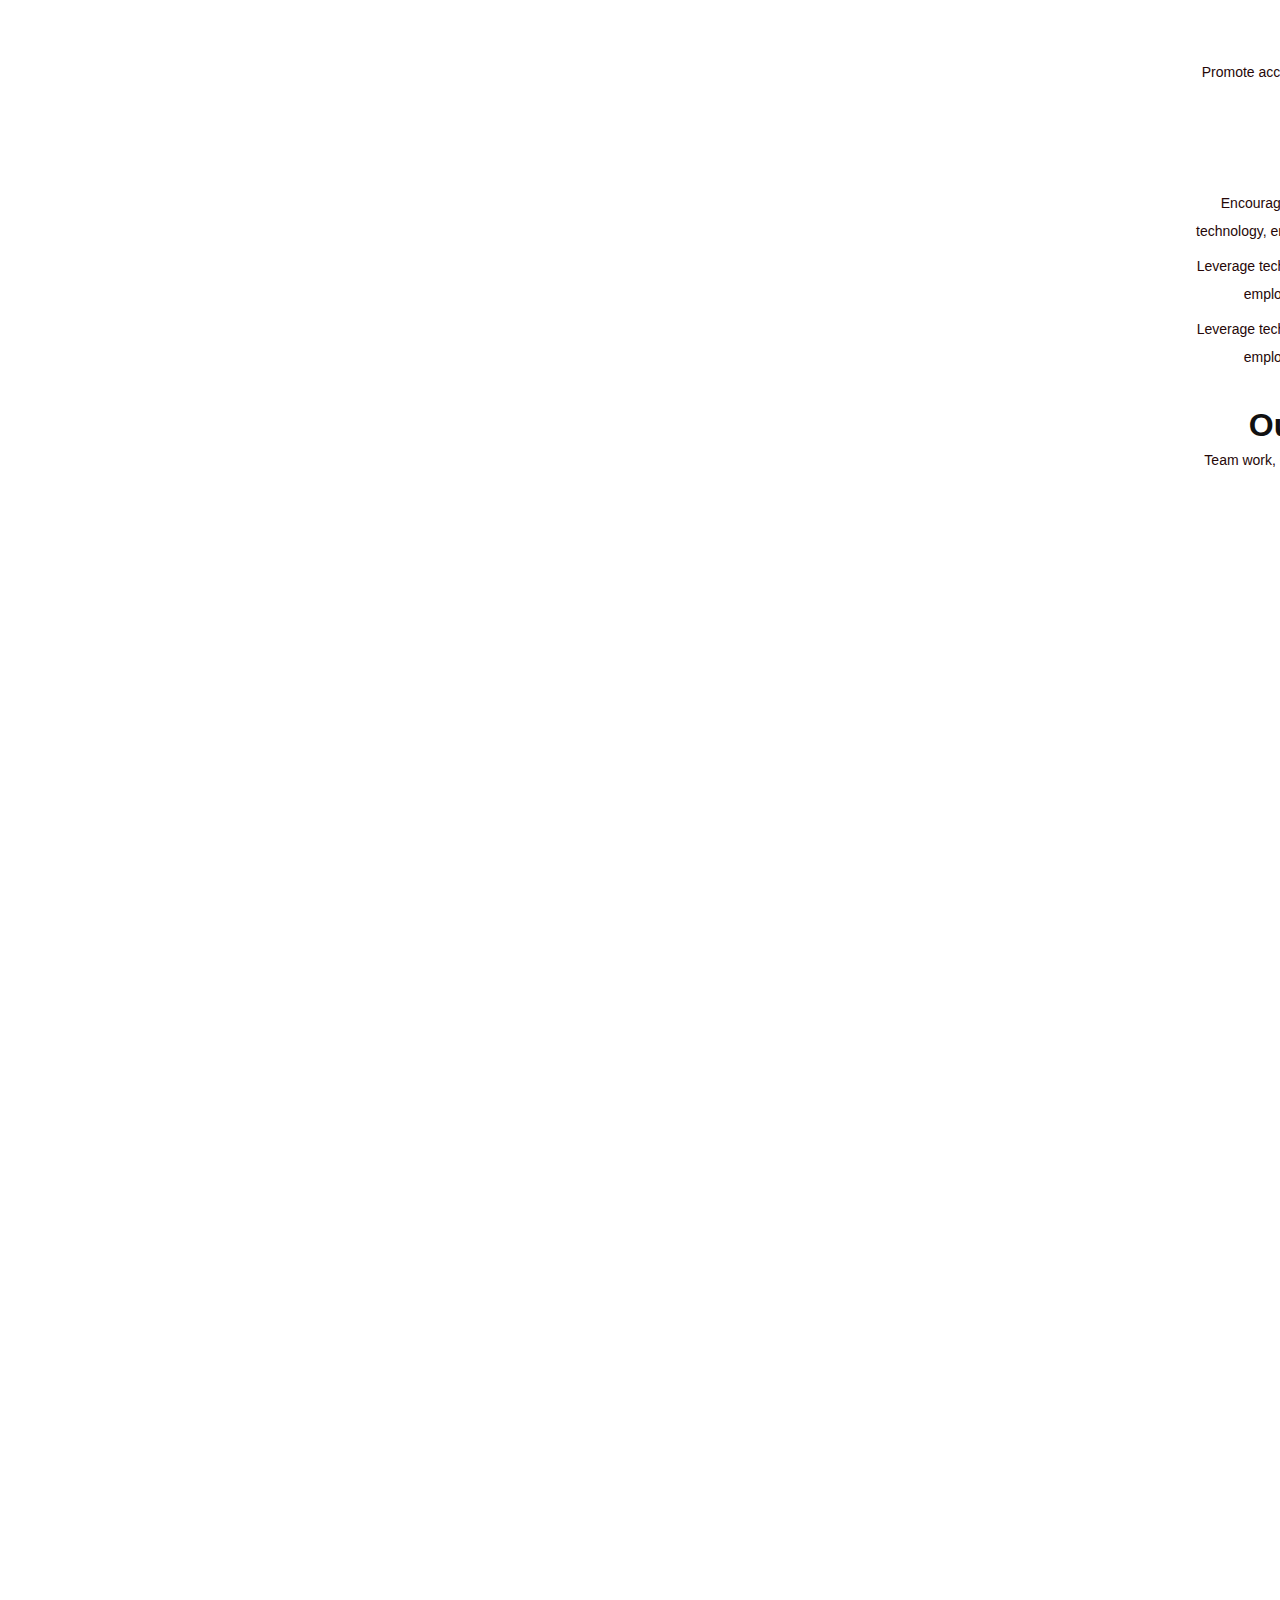
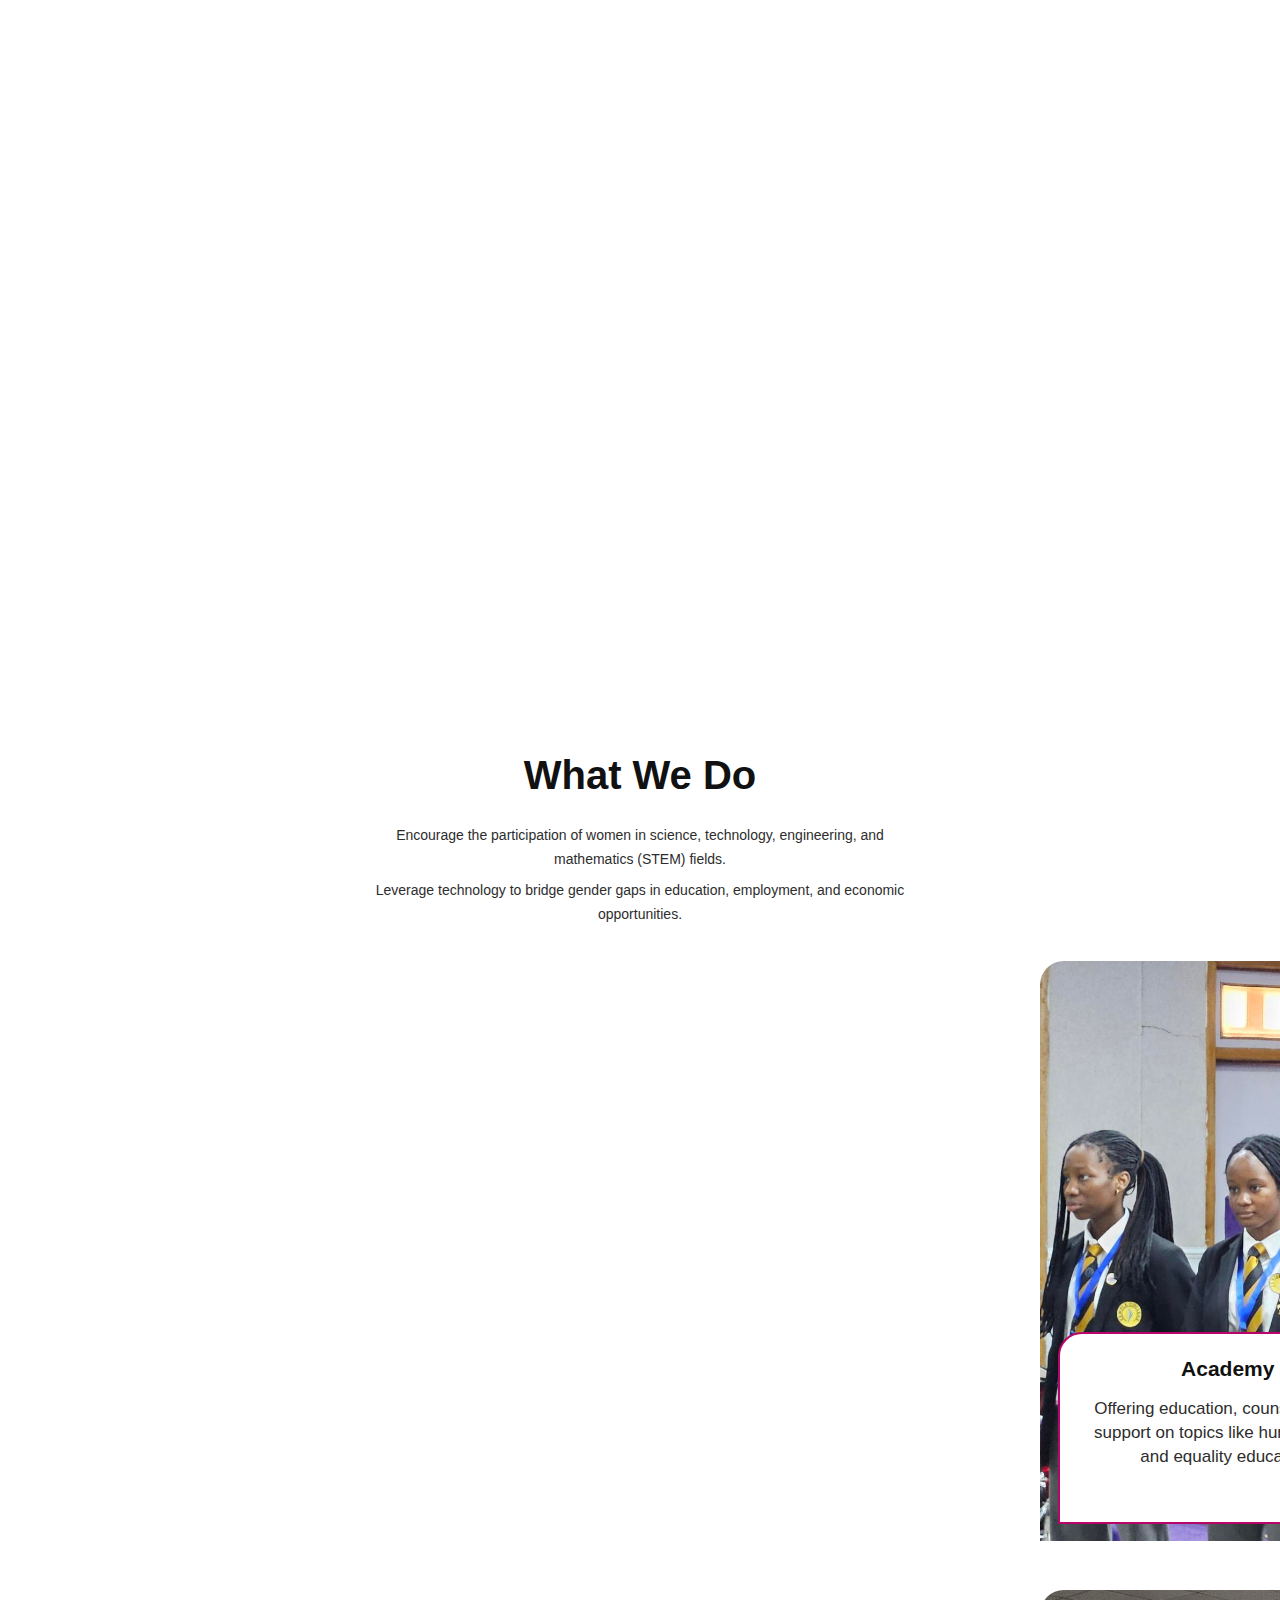
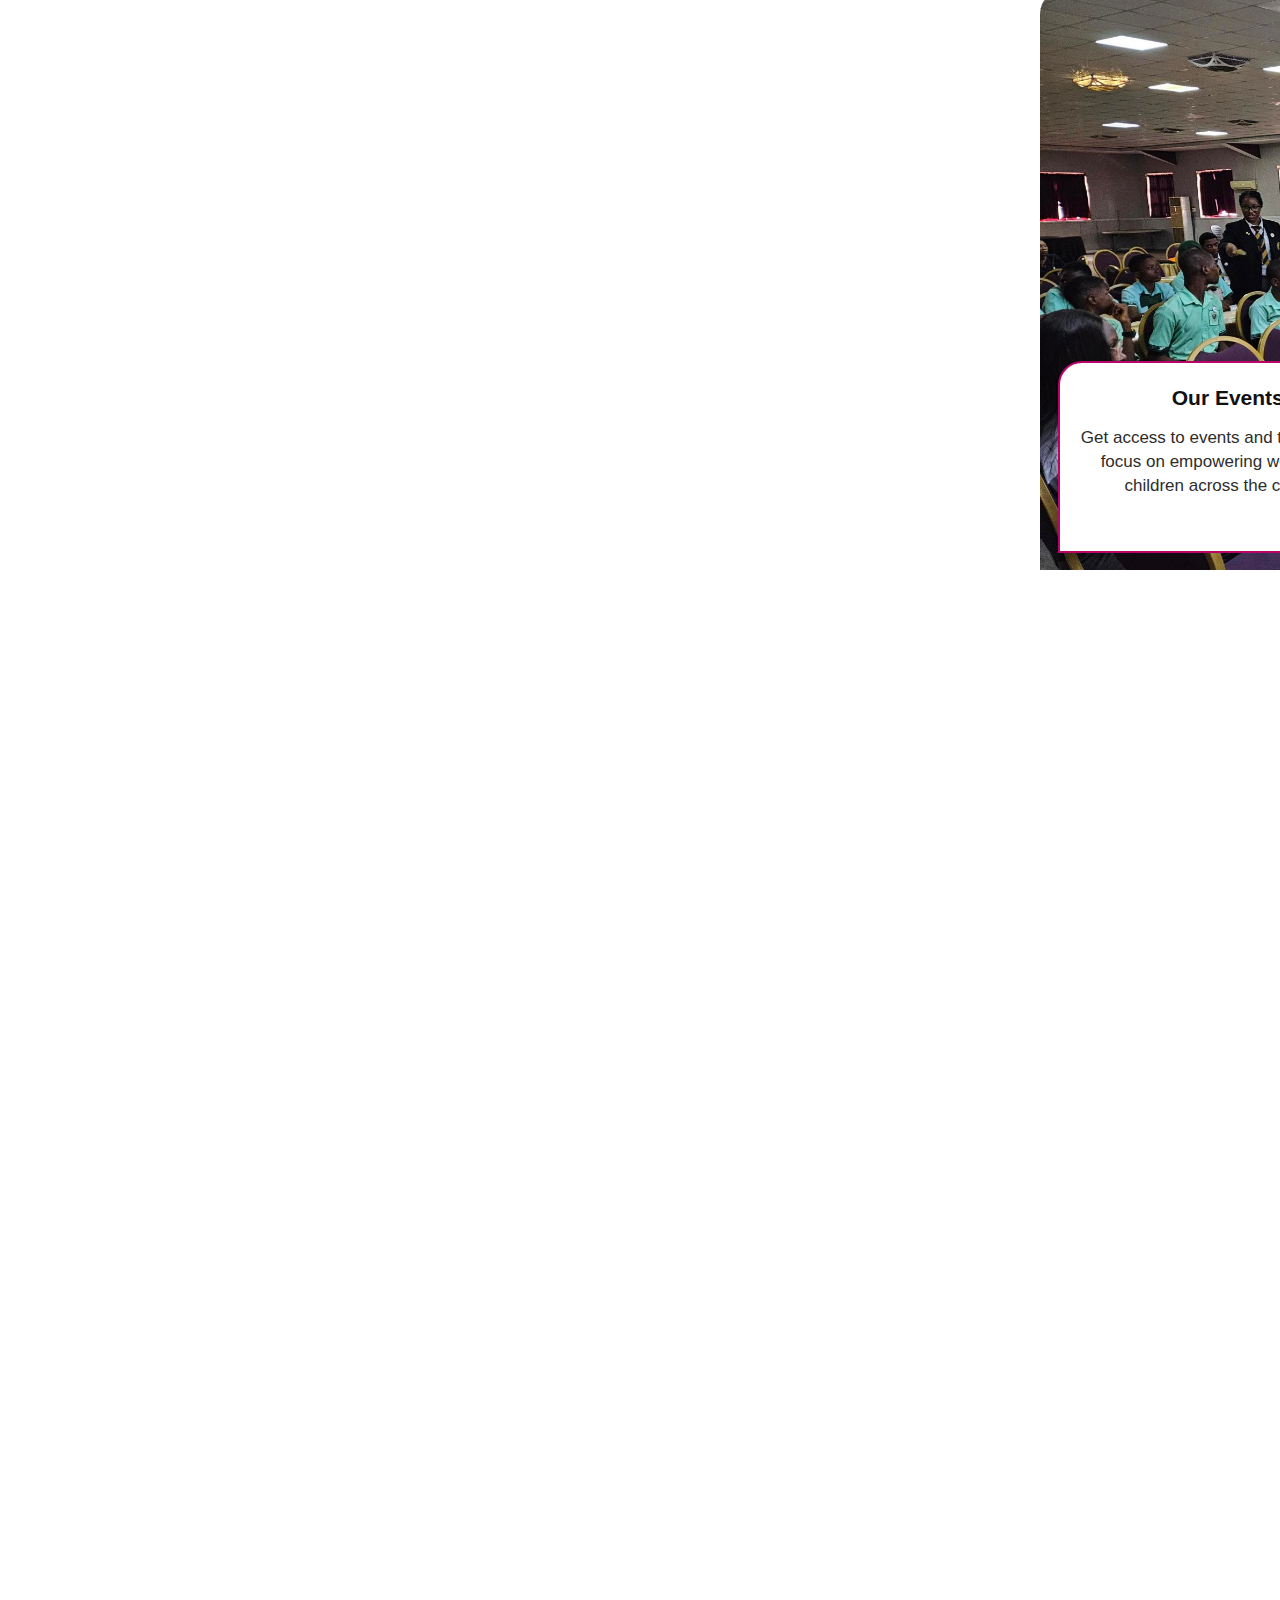
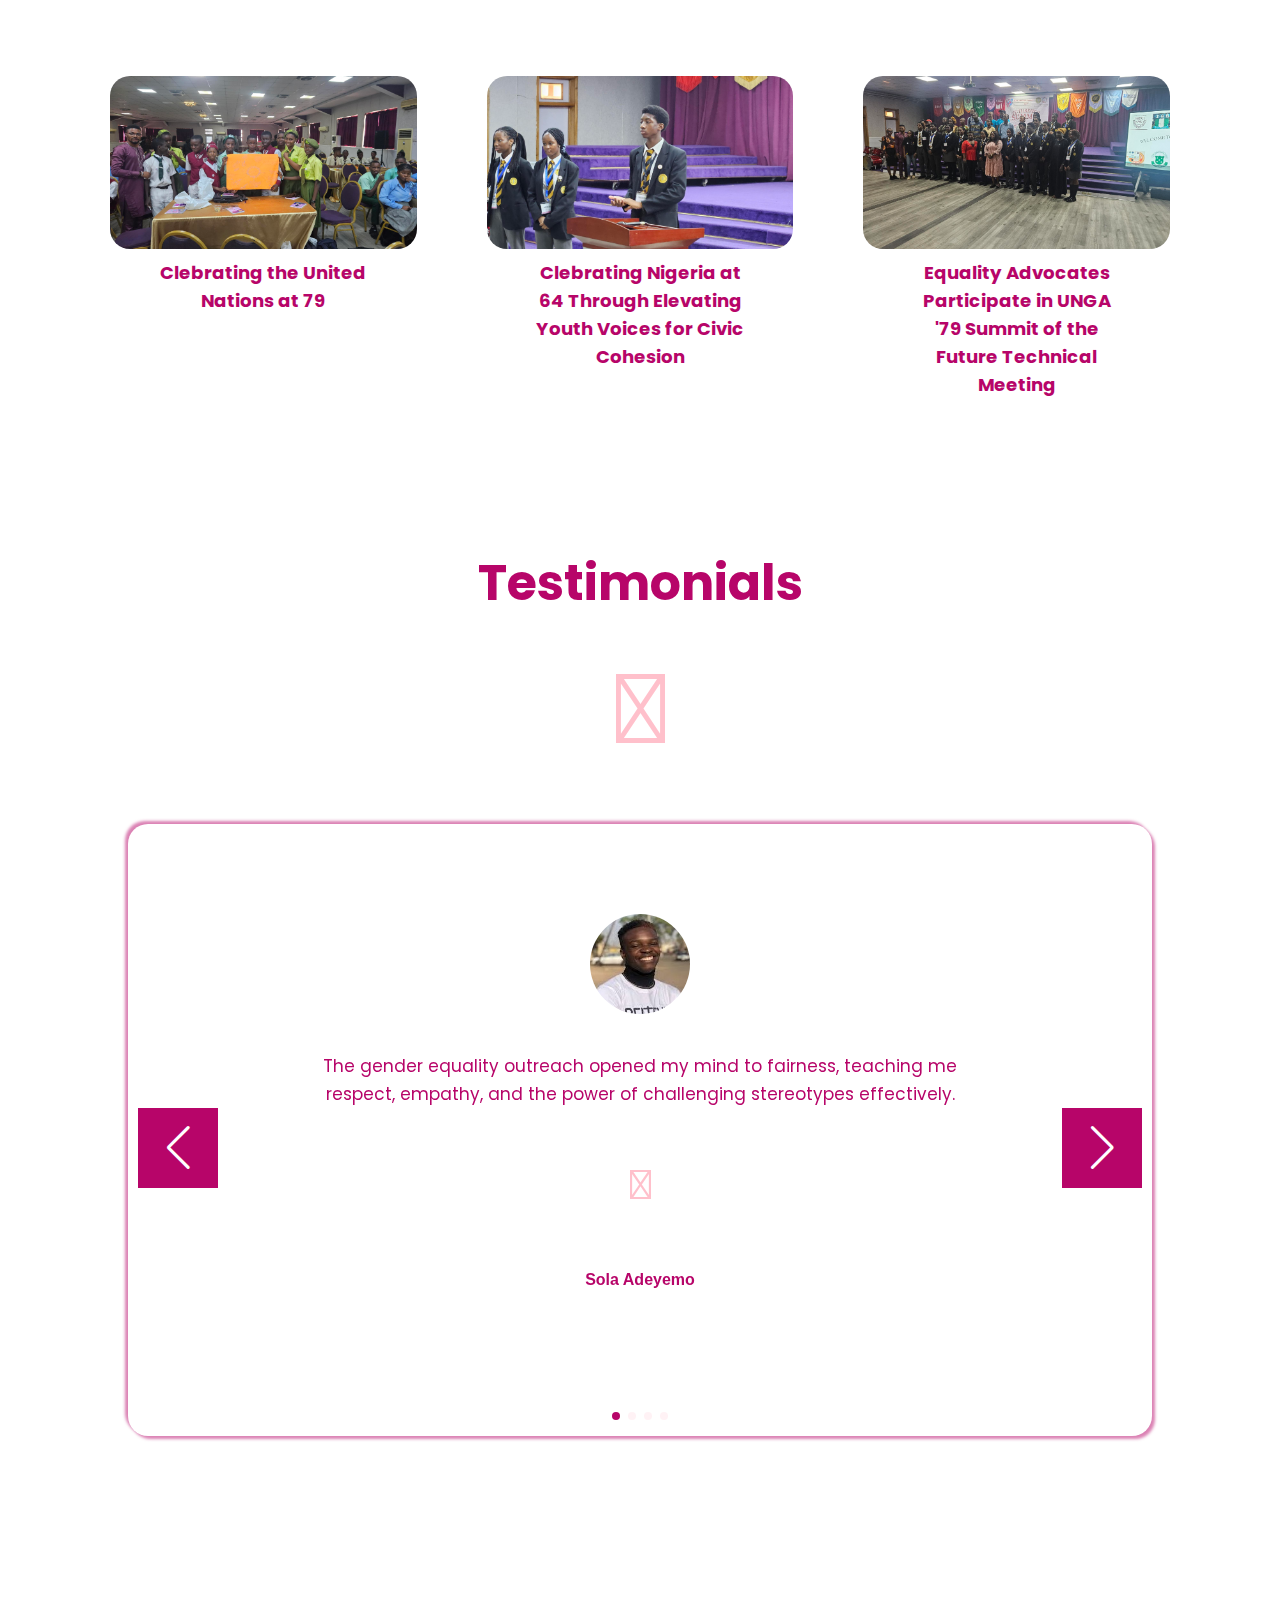
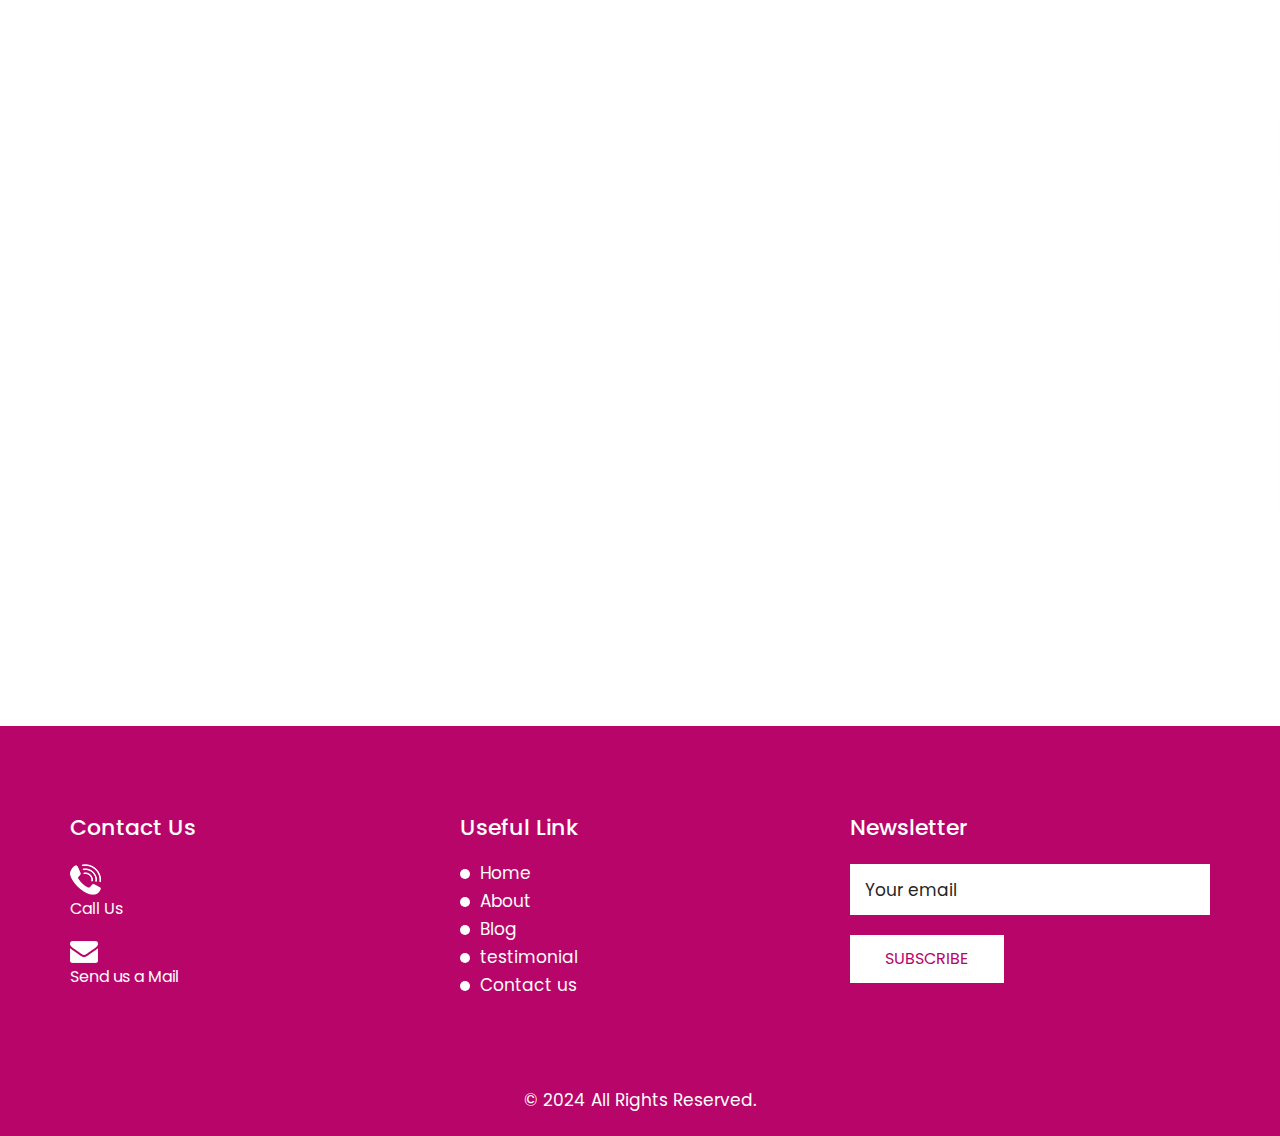
==== commit 6ec9b477: "refractor: remove old images" ====
--- a/index.html
+++ b/index.html
@@ -3116,39 +3116,8 @@
             </p>
           </div>
         </a>
-        <a href="" class="blog__object">
-          <div class="blog__image">
-            <img src="./blog/blog3.jpg" alt="blog_image" />
-          </div>
-          <div class="blog__text">
-            <p>
-              Interview With Olabode Gbemisola-2021-2022 Speak Up Stand Out
-              Activists
-            </p>
-          </div>
-        </a>
-        <a href="" class="blog__object">
-          <div class="blog__image">
-            <img src="./blog/blog4.jpeg" alt="blog_image" />
-          </div>
-          <div class="blog__text">
-            <p>
-              Equality Advocates Participate in Nigeria's First In-Country
-              Workshop on the National Launch of the NDC Project Checklist
-            </p>
-          </div>
-        </a>
-        <a href="" class="blog__object">
-          <div class="blog__image">
-            <img src="./blog/blog5.jpg" alt="blog_image" />
-          </div>
-          <div class="blog__text">
-            <p>
-              The Pact of the Future and the Youth of Nigeria: Equality
-              Advocates x United Nations in Nigeria
-            </p>
-          </div>
-        </a>
+        
+        
         <a href="" class="blog__object">
           <div class="blog__image">
             <img src="./images/others/Media (25).jfif" alt="blog_image" />
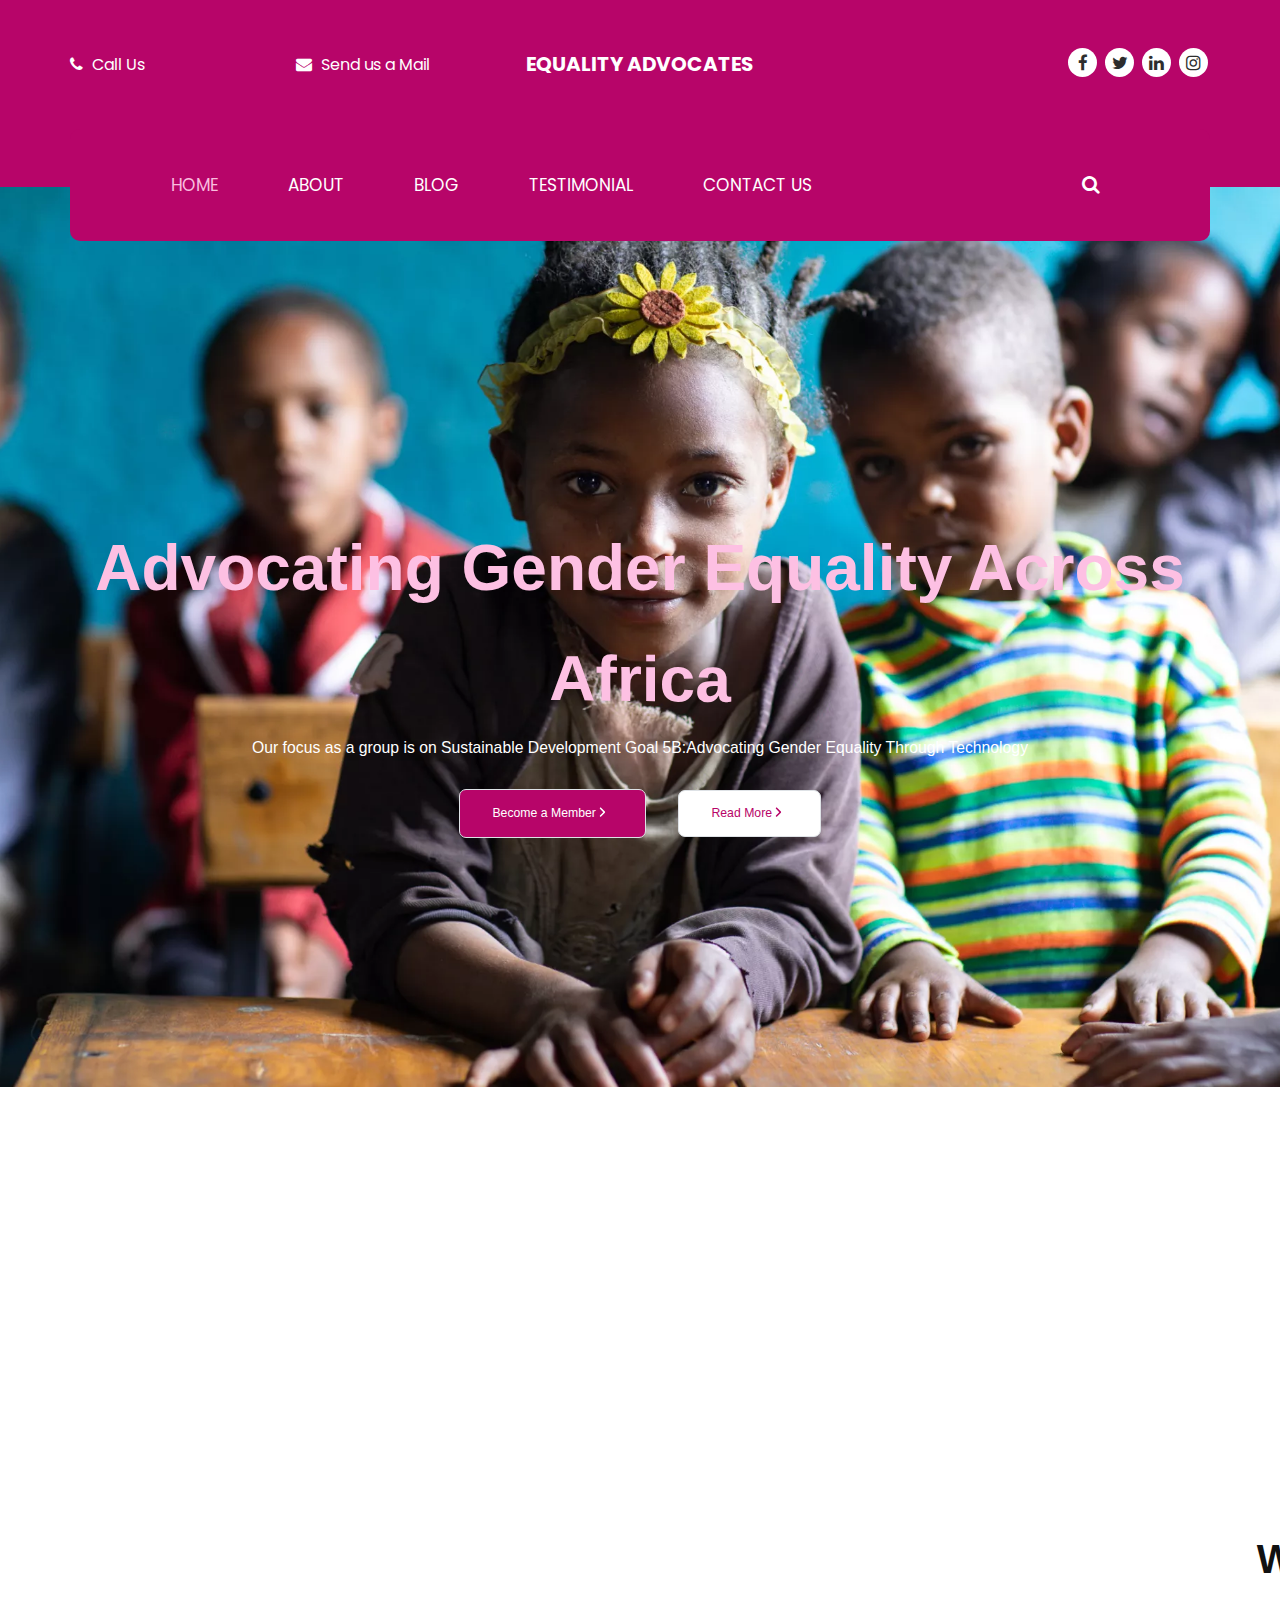
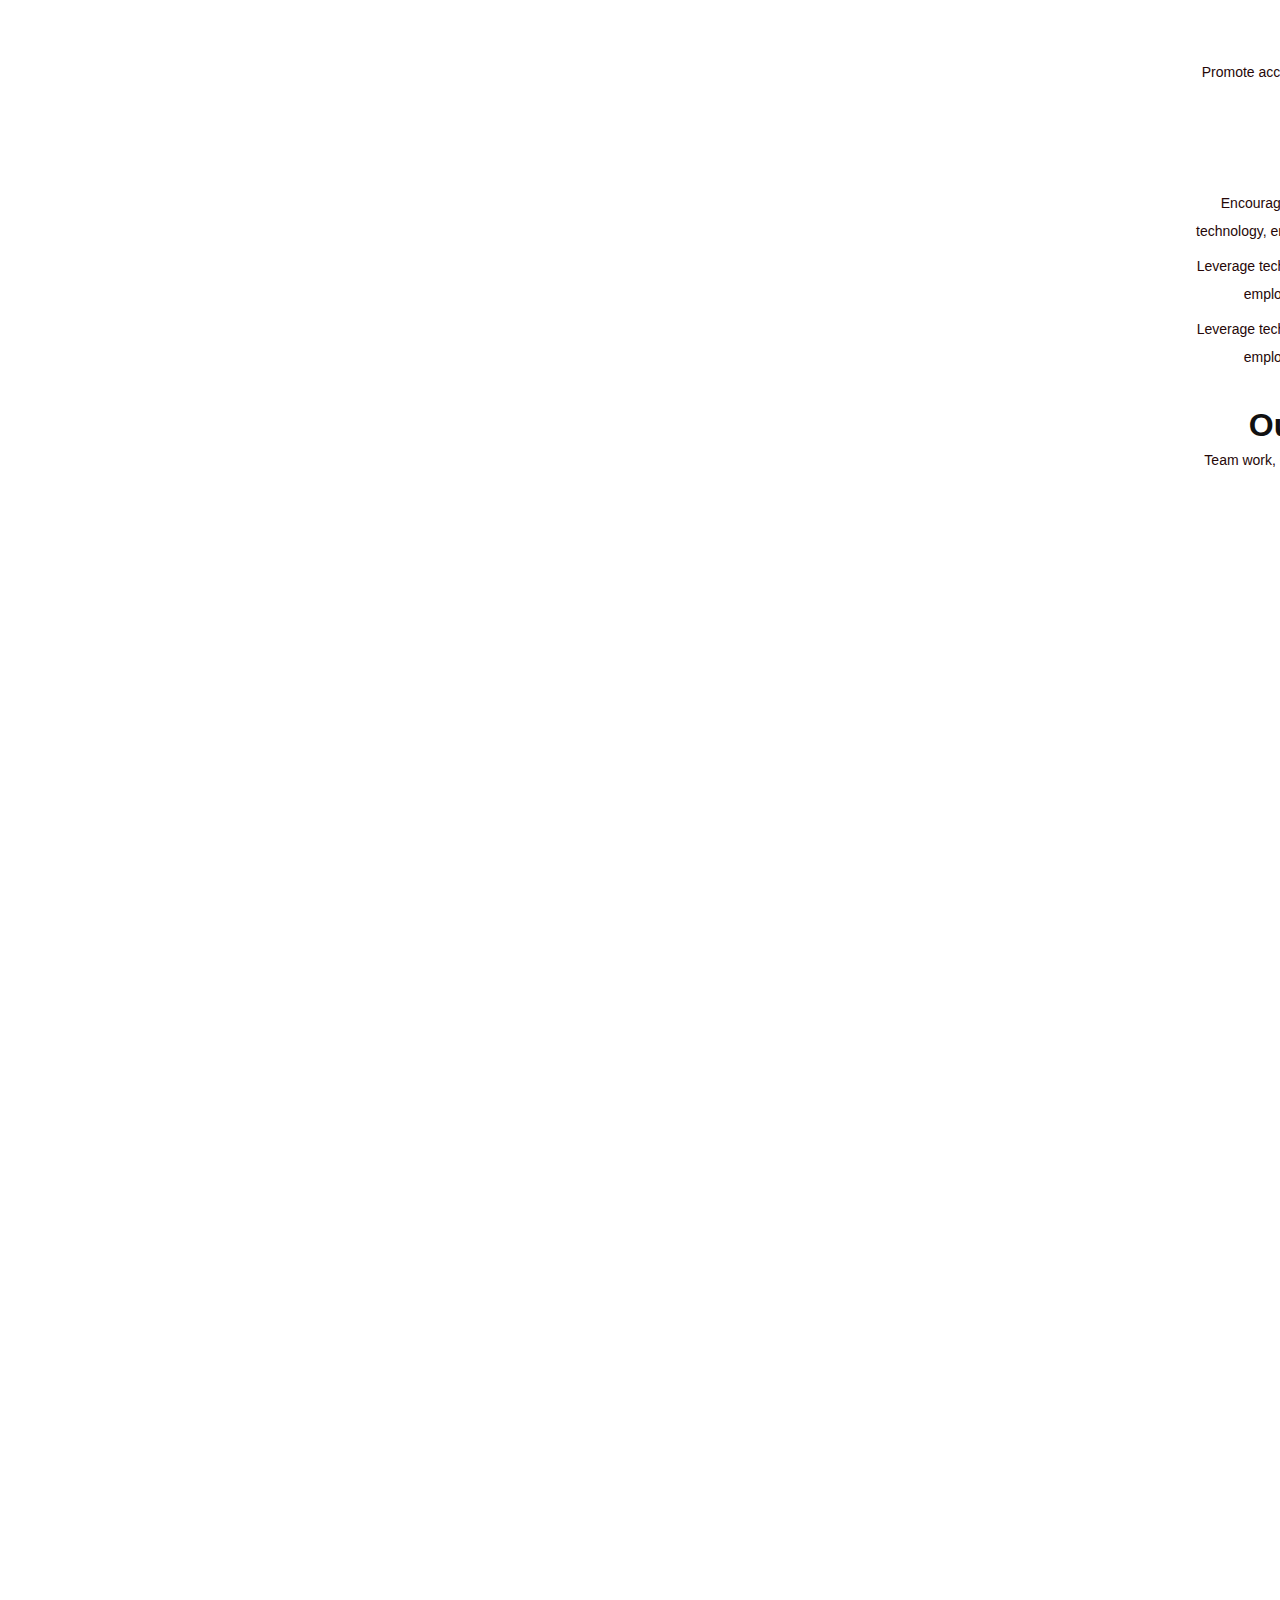
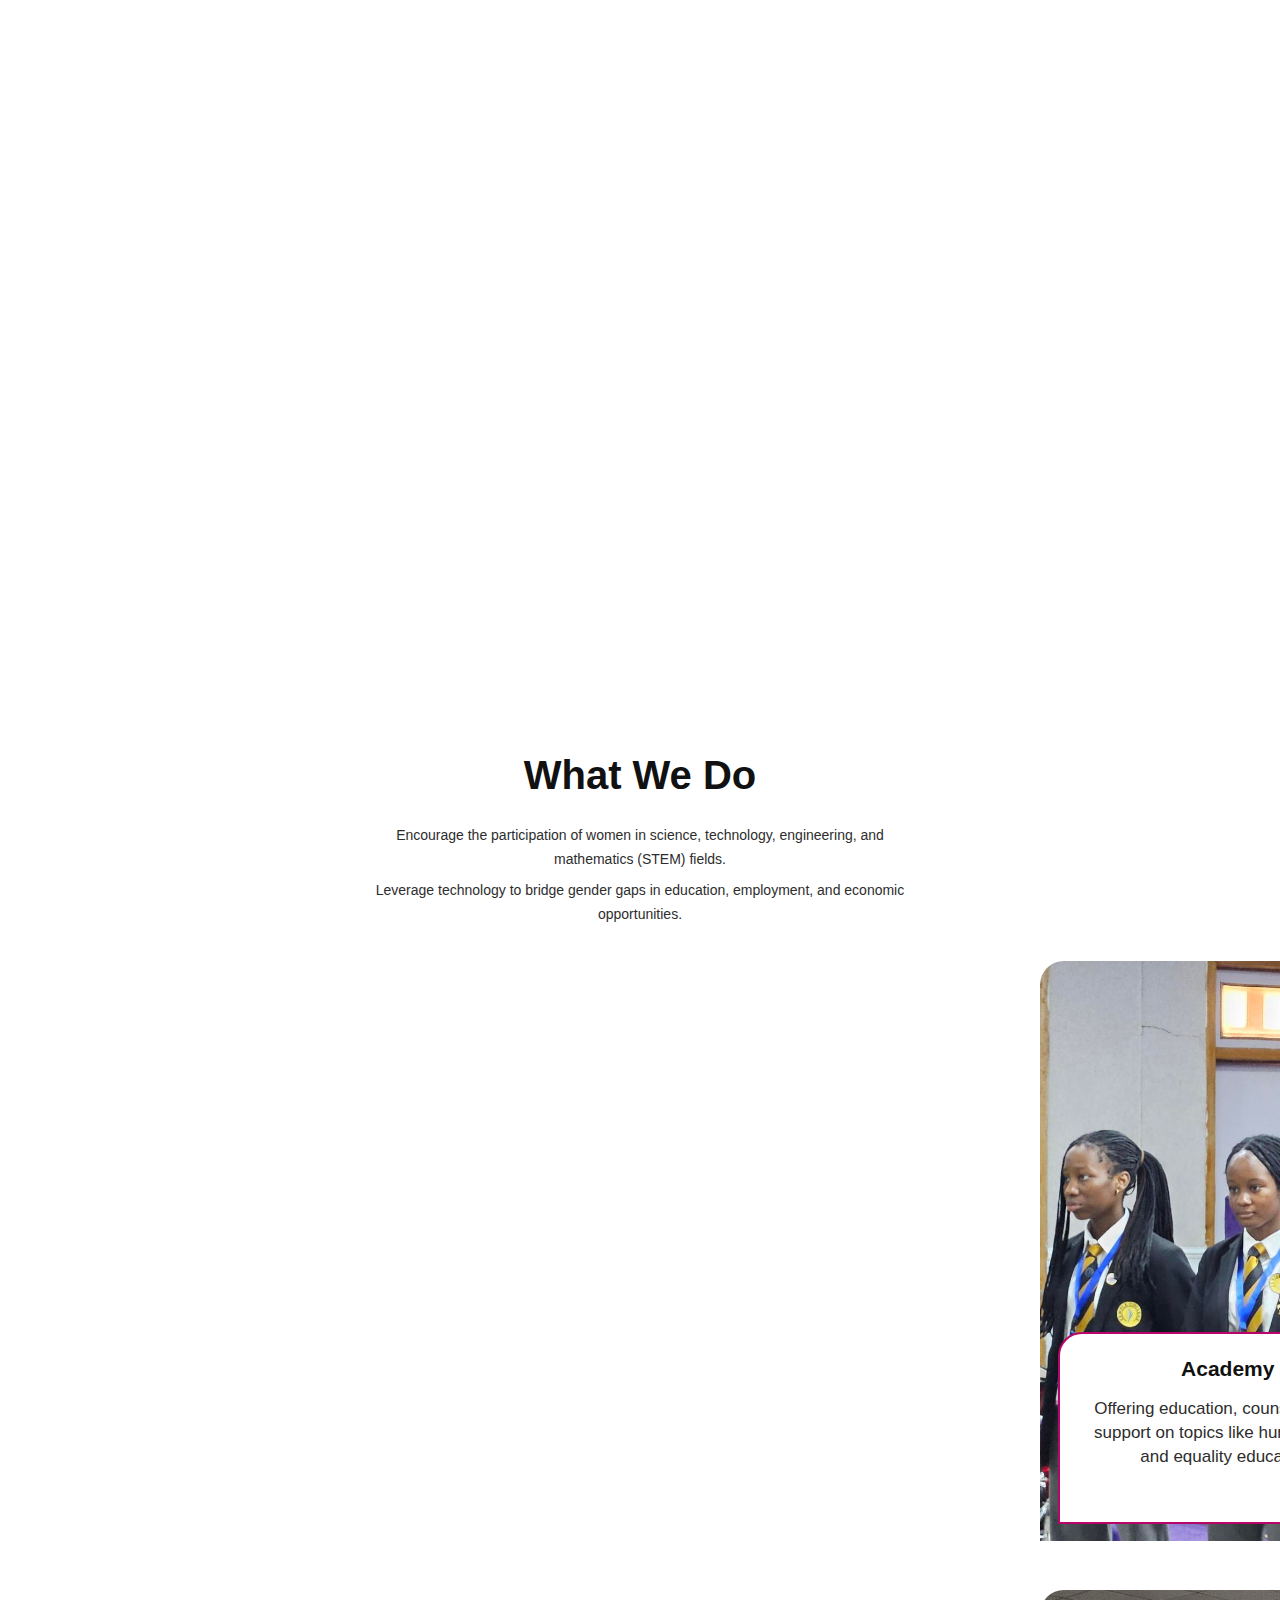
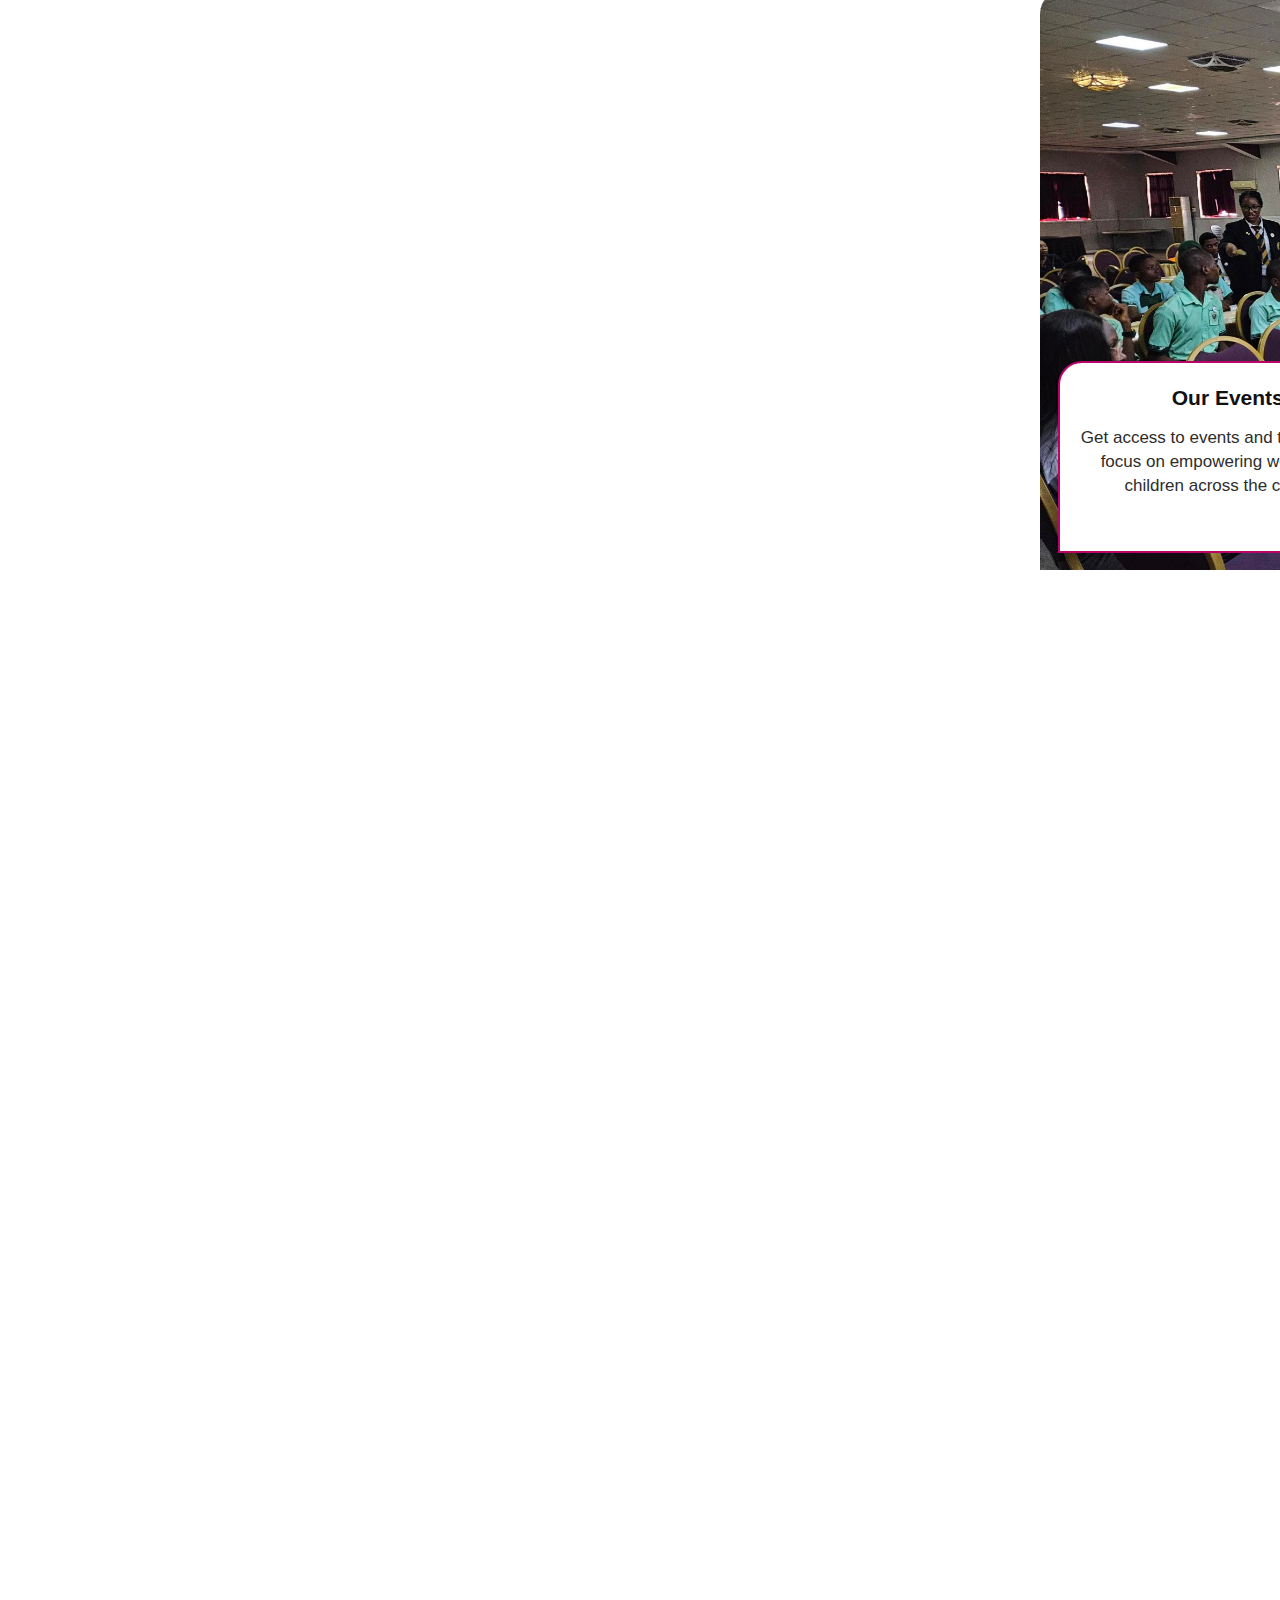
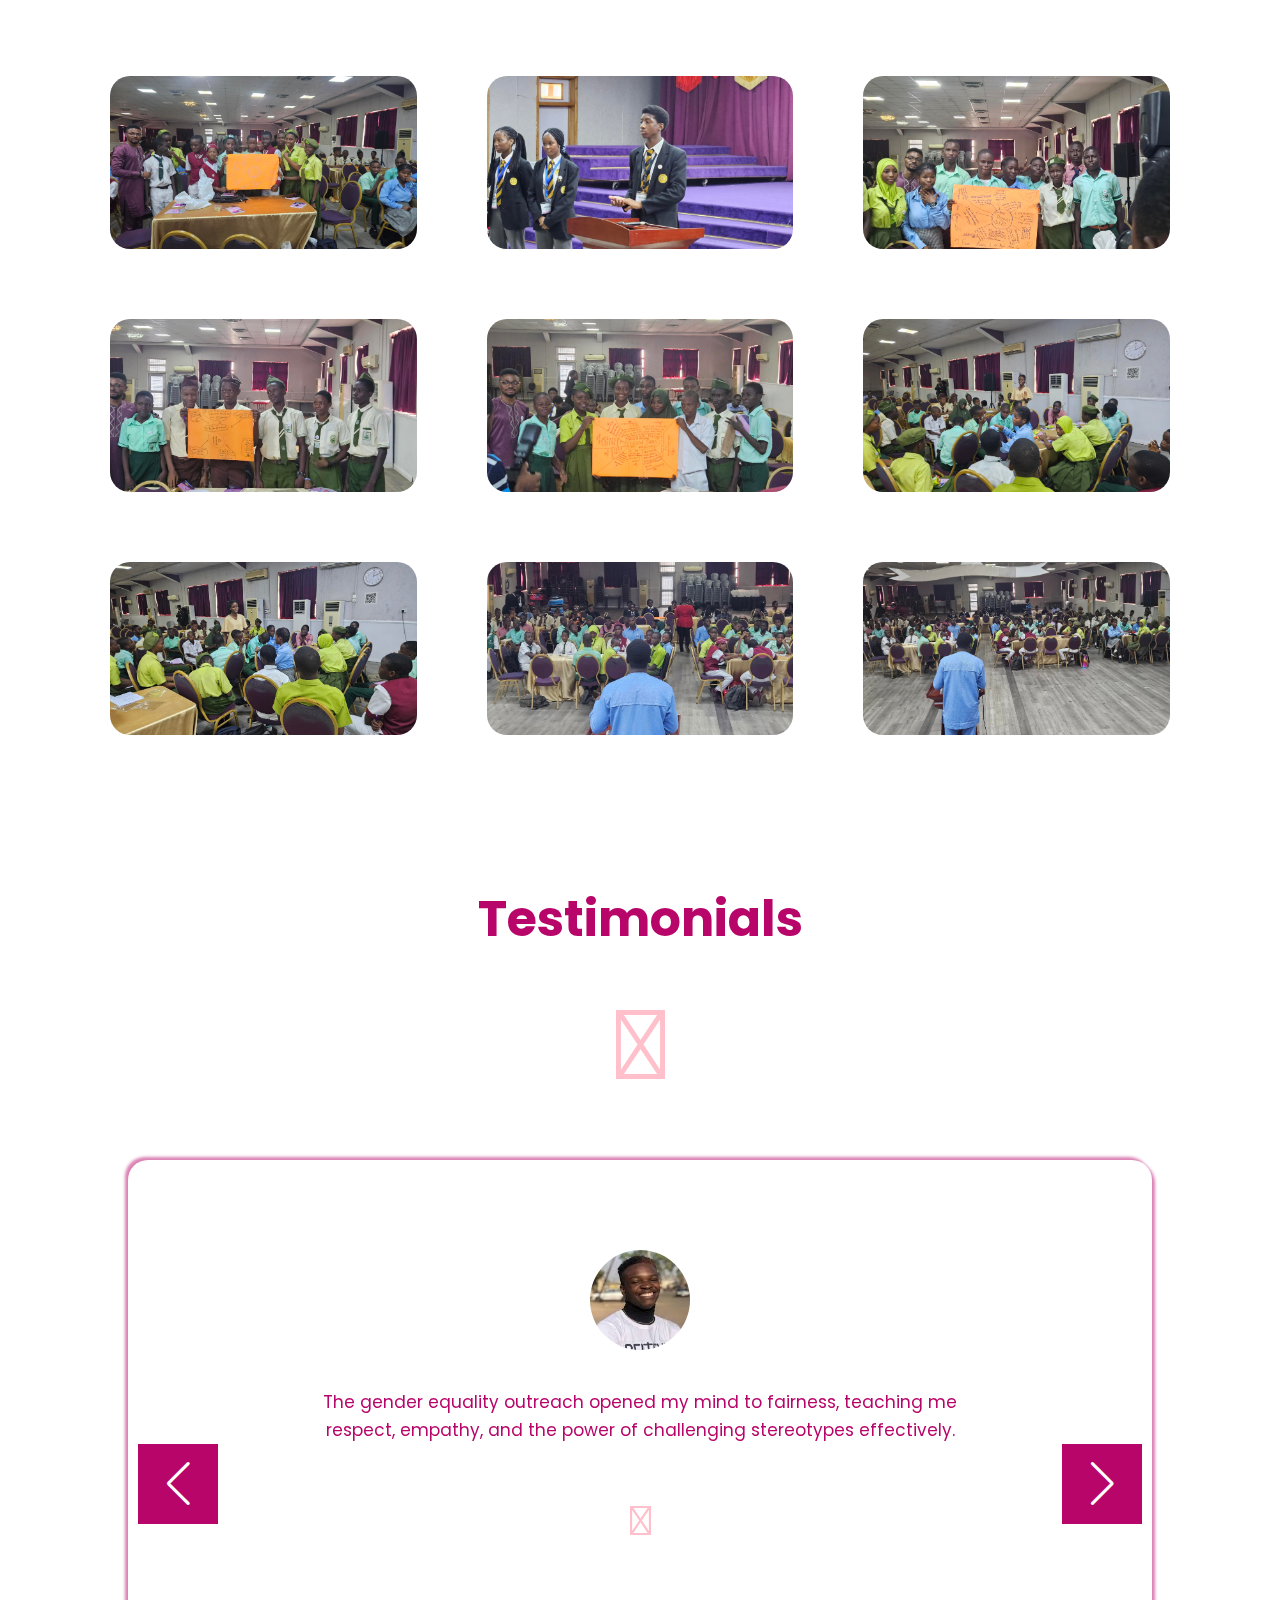
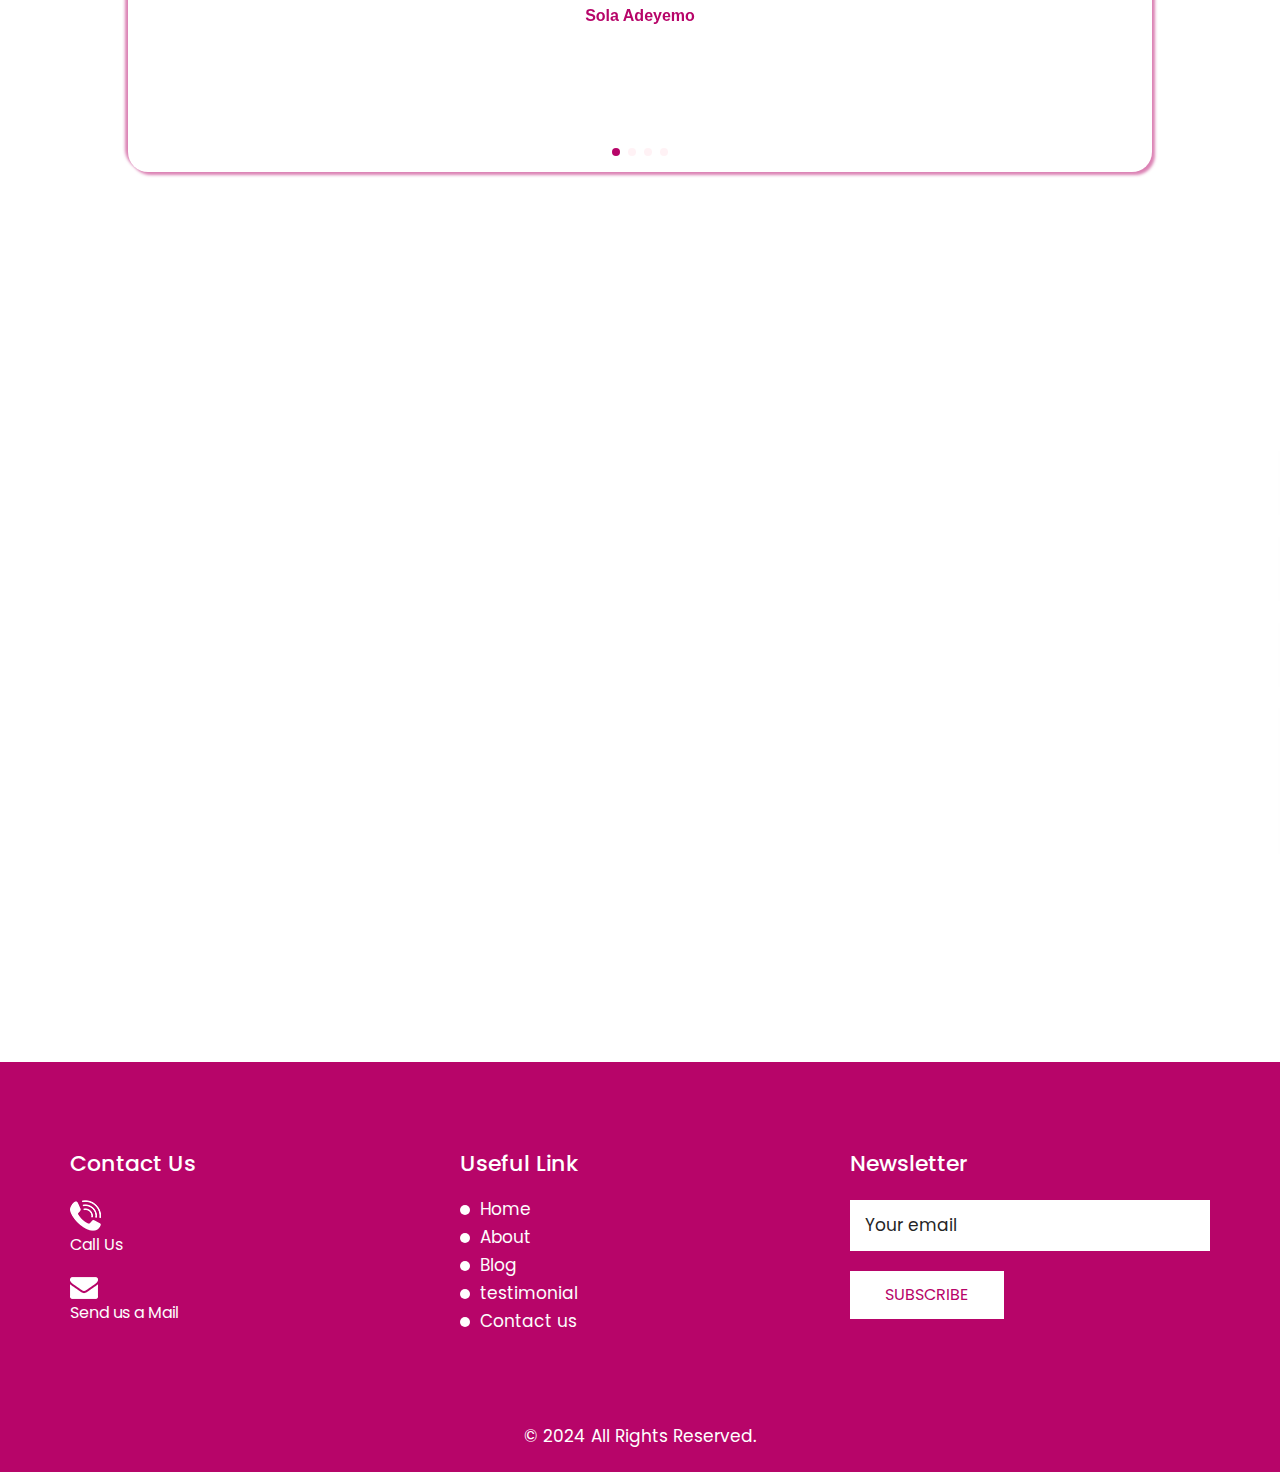
==== commit 67ebc0ab: "feat: add new changes" ====
--- a/index.html
+++ b/index.html
@@ -1021,7 +1021,7 @@
                         ></a>
                       </li>
                       <li>
-                        <a href="Javascript:void(0)"
+                        <a href="https://www.instagram.com/equality.advocates"
                           ><i class="fa fa-instagram" aria-hidden="true"></i
                         ></a>
                       </li>
@@ -2808,15 +2808,8 @@
 
         <!-- Impact -->
         <div class="impact brands_that">
-          <iframe
-            src="https://www.youtube.com/embed/RPvWOFRidC8"
-            title="Nigerian Youth SDGs Awareness Video"
-            frameborder="0"
-            allow="accelerometer; autoplay; clipboard-write; encrypted-media; gyroscope; picture-in-picture; web-share"
-            referrerpolicy="strict-origin-when-cross-origin"
-            allowfullscreen
-          ></iframe>
-          <span style="float: right">credit:Nigerian Youth SDG</span>
+          <video src="./video/1.mp4" controls autoplay>
+          </video>
         </div>
         <!-- End of Impact -->
 
@@ -3101,33 +3094,56 @@
           <div class="blog__image">
             <img src="./images/others/Media (1).jfif" alt="blog_image" />
           </div>
-          <div class="blog__text">
-            <p>Clebrating the United Nations at 79</p>
-          </div>
         </a>
         <a href="" class="blog__object">
           <div class="blog__image">
             <img src="./images/others/Media (12).jfif" alt="blog_image" />
           </div>
-          <div class="blog__text">
-            <p>
-              Clebrating Nigeria at 64 Through Elevating Youth Voices for Civic
-              Cohesion
-            </p>
-          </div>
+          
         </a>
         
         
         <a href="" class="blog__object">
           <div class="blog__image">
-            <img src="./images/others/Media (25).jfif" alt="blog_image" />
+            <img src="./images/others/Media (3).jfif" alt="blog_image" />
           </div>
-          <div class="blog__text">
-            <p>
-              Equality Advocates Participate in UNGA '79 Summit of the Future
-              Technical Meeting
-            </p>
+          
+        </a>
+        <a href="" class="blog__object">
+          <div class="blog__image">
+            <img src="./images/others/Media (4).jfif" alt="blog_image" />
           </div>
+          
+        </a>
+        <a href="" class="blog__object">
+          <div class="blog__image">
+            <img src="./images/others/Media (5).jfif" alt="blog_image" />
+          </div>
+          
+        </a>
+        <a href="" class="blog__object">
+          <div class="blog__image">
+            <img src="./images/others/Media (6).jfif" alt="blog_image" />
+          </div>
+          
+        </a>
+        <a href="" class="blog__object">
+          <div class="blog__image">
+            <img src="./images/others/Media (7).jfif" alt="blog_image" />
+          </div>
+          
+        </a>
+        <a href="" class="blog__object">
+          <div class="blog__image">
+            <img src="./images/others/Media (8).jfif" alt="blog_image" />
+          </div>
+          
+        </a>
+        <a href="" class="blog__object">
+          <div class="blog__image">
+            <img src="./images/others/Media (9).jfif" alt="blog_image" />
+          </div>
+          
         </a>
       </div>
 
@@ -3322,7 +3338,7 @@
                     </li>
                     <li>
                       <img src="images/mail.png" alt="#" />
-                      <a href="mailto:equalityadvocates.tc@gmail.com"
+                      <a href="mailto:info.equalityadvocates24@gmail.com"
                         ><span
                           class="__cf_email__"
                           data-cfemail="99fdfcf4f6d9fef4f8f0f5b7faf6f4"
--- a/css/style.css
+++ b/css/style.css
@@ -590,10 +590,11 @@
     height: 60vw;
 }
 
-.impact iframe{
-    width: 100%;
-    height: 100%;
+.impact video{
+    width: 100%;
+    height: fit-content;
     box-shadow: 5px 5px 5px grey;
+    margin: 0;
 }
 
 .impact_text{
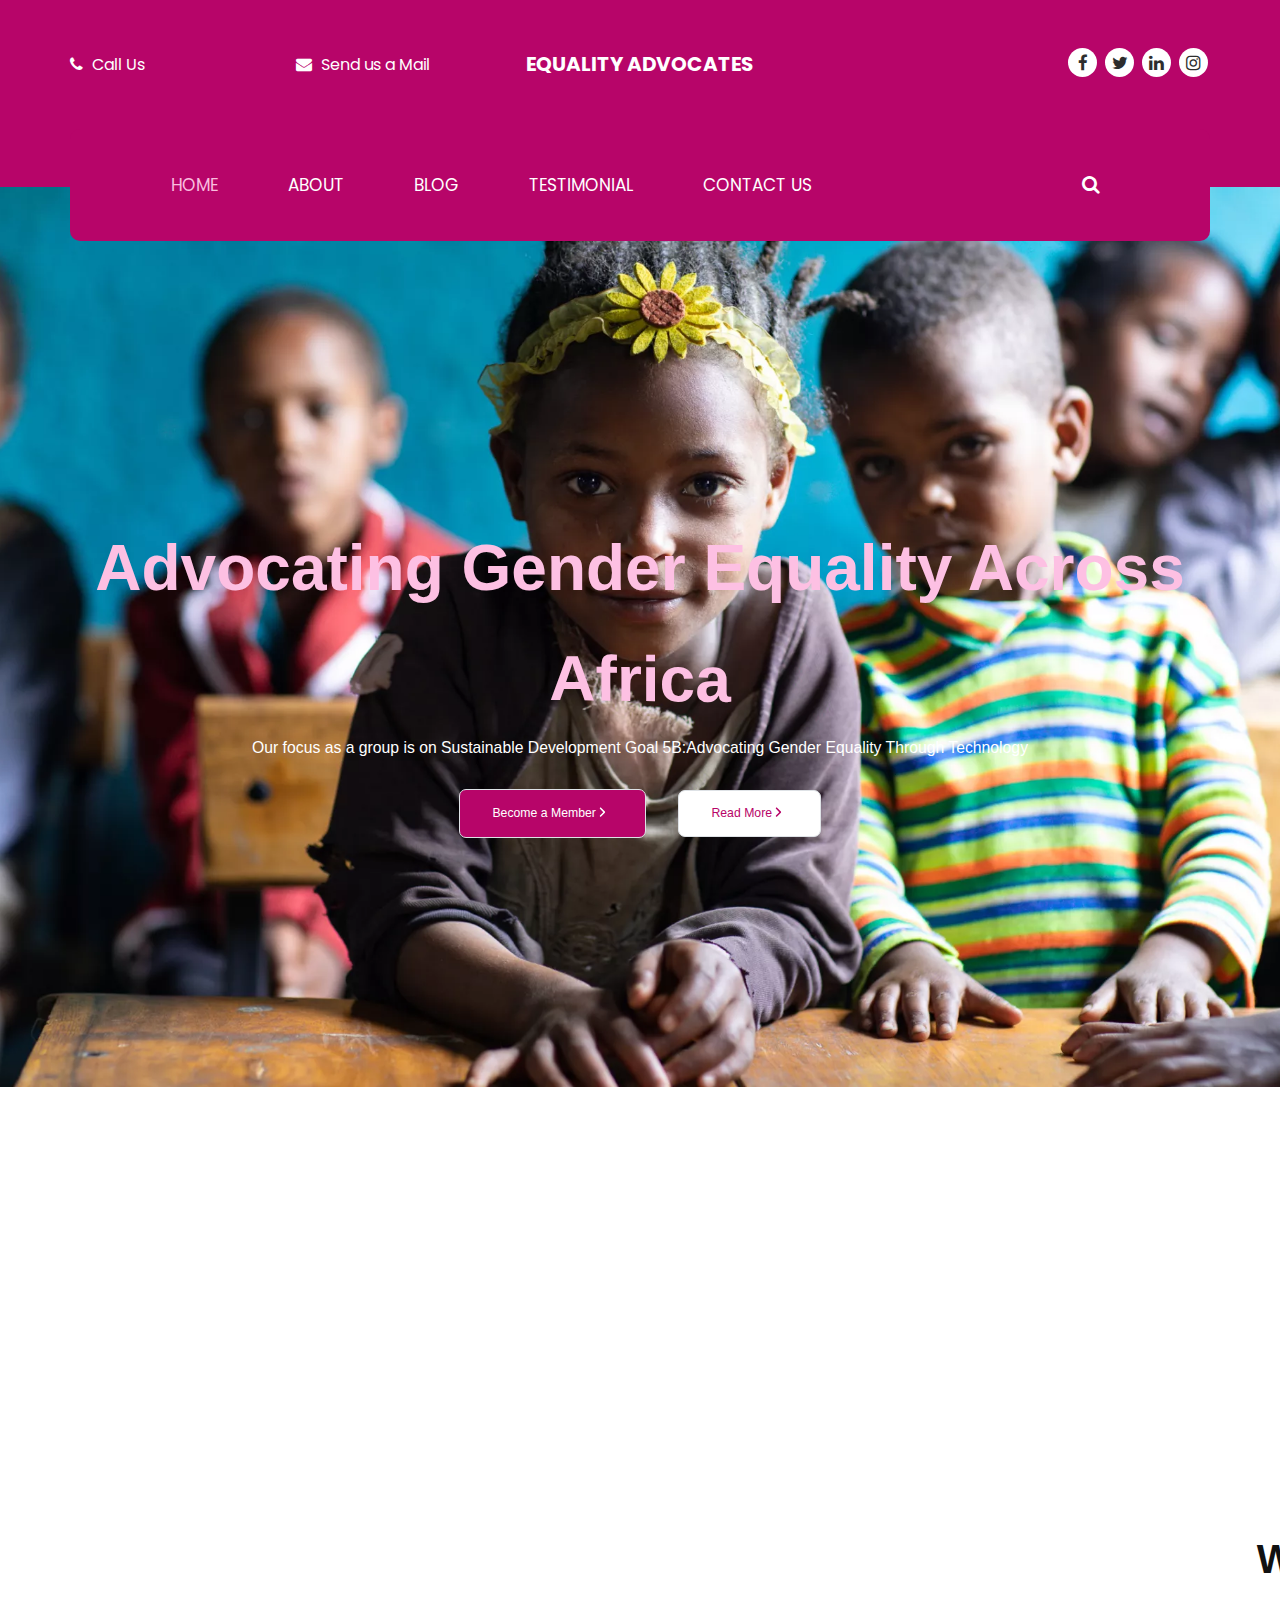
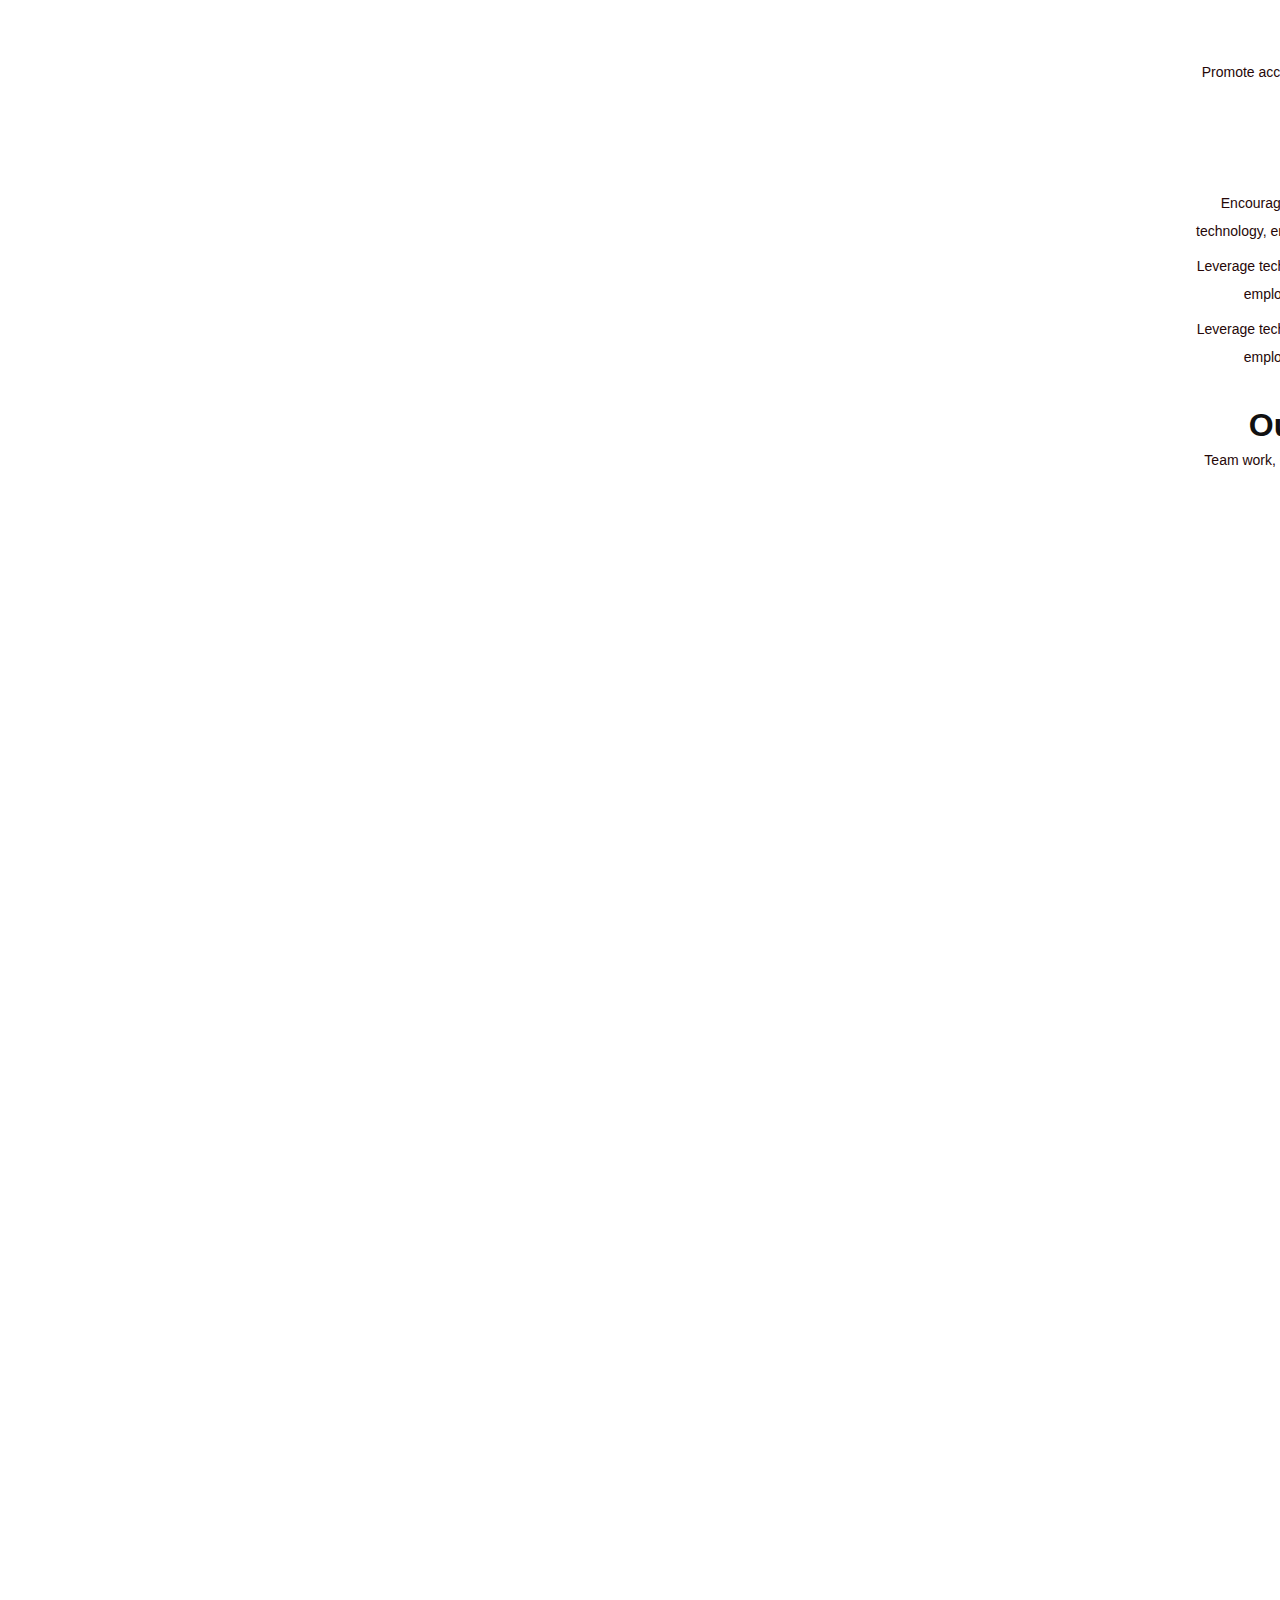
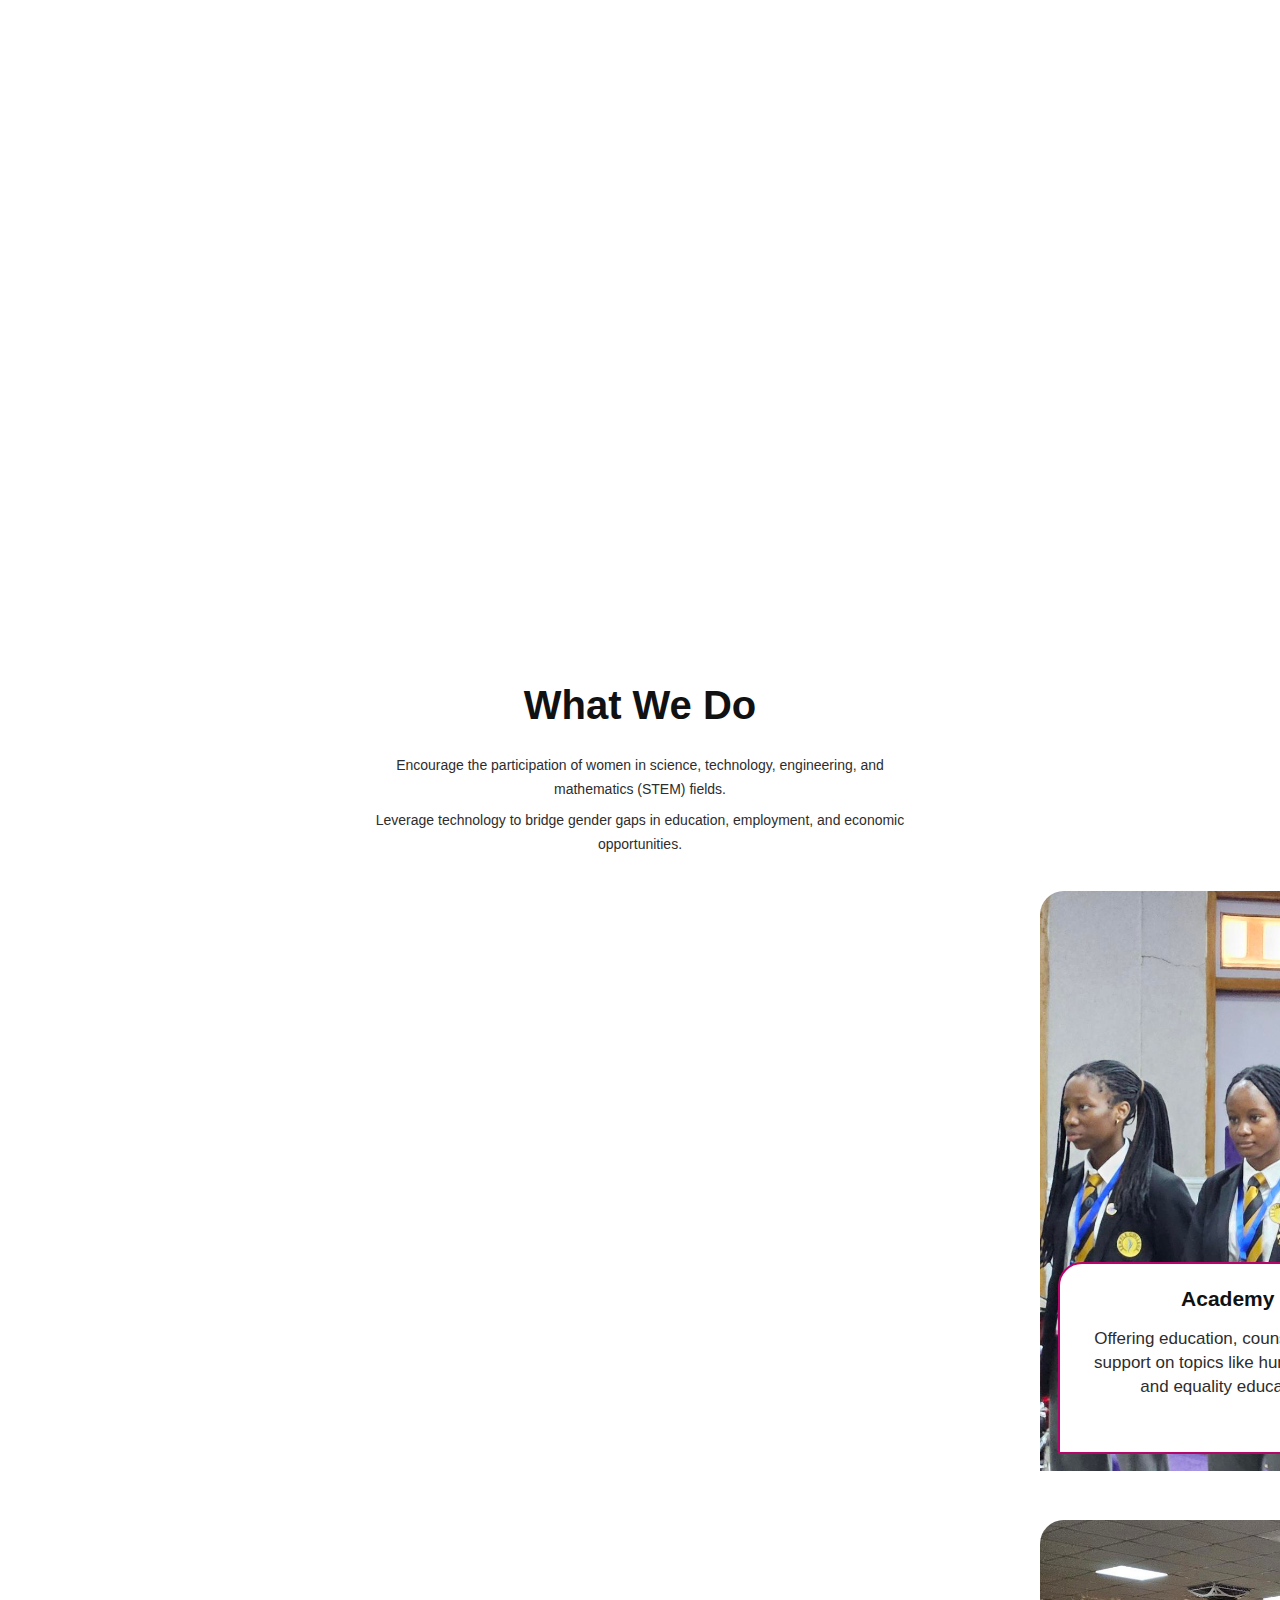
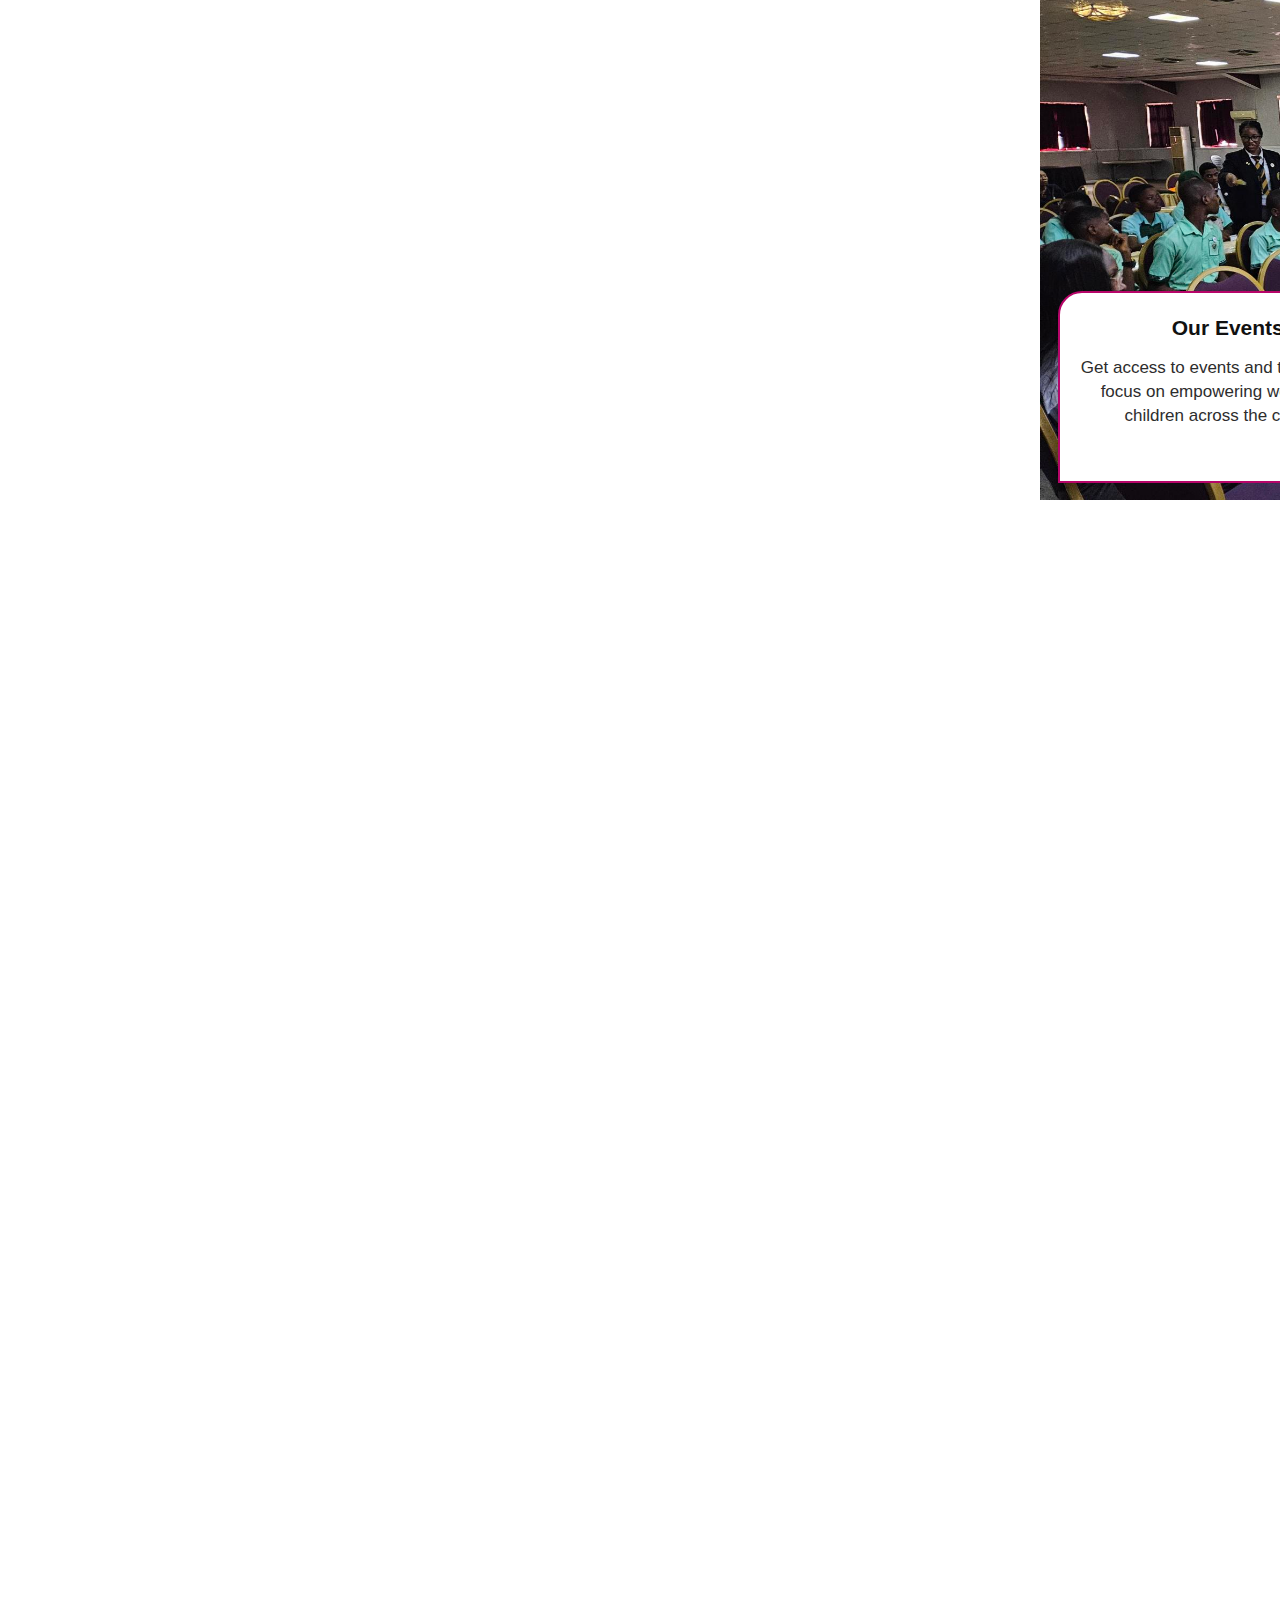
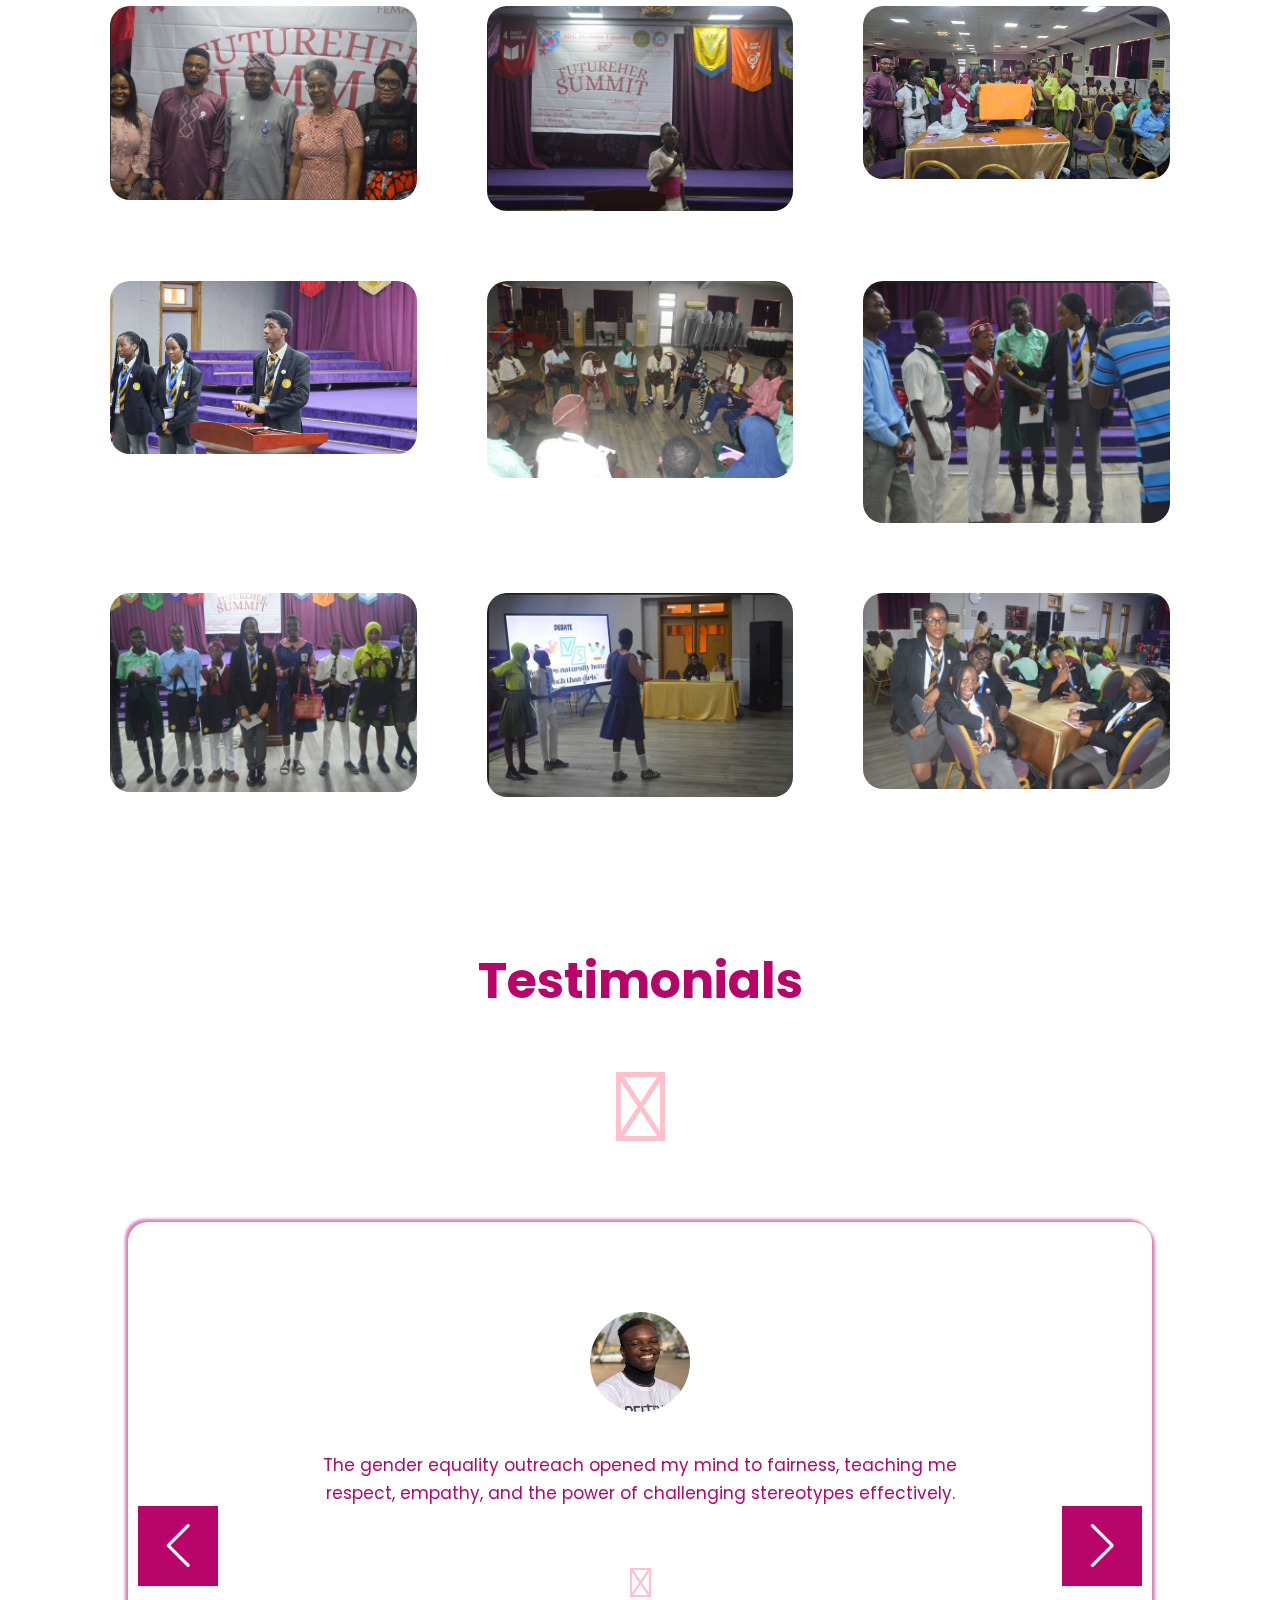
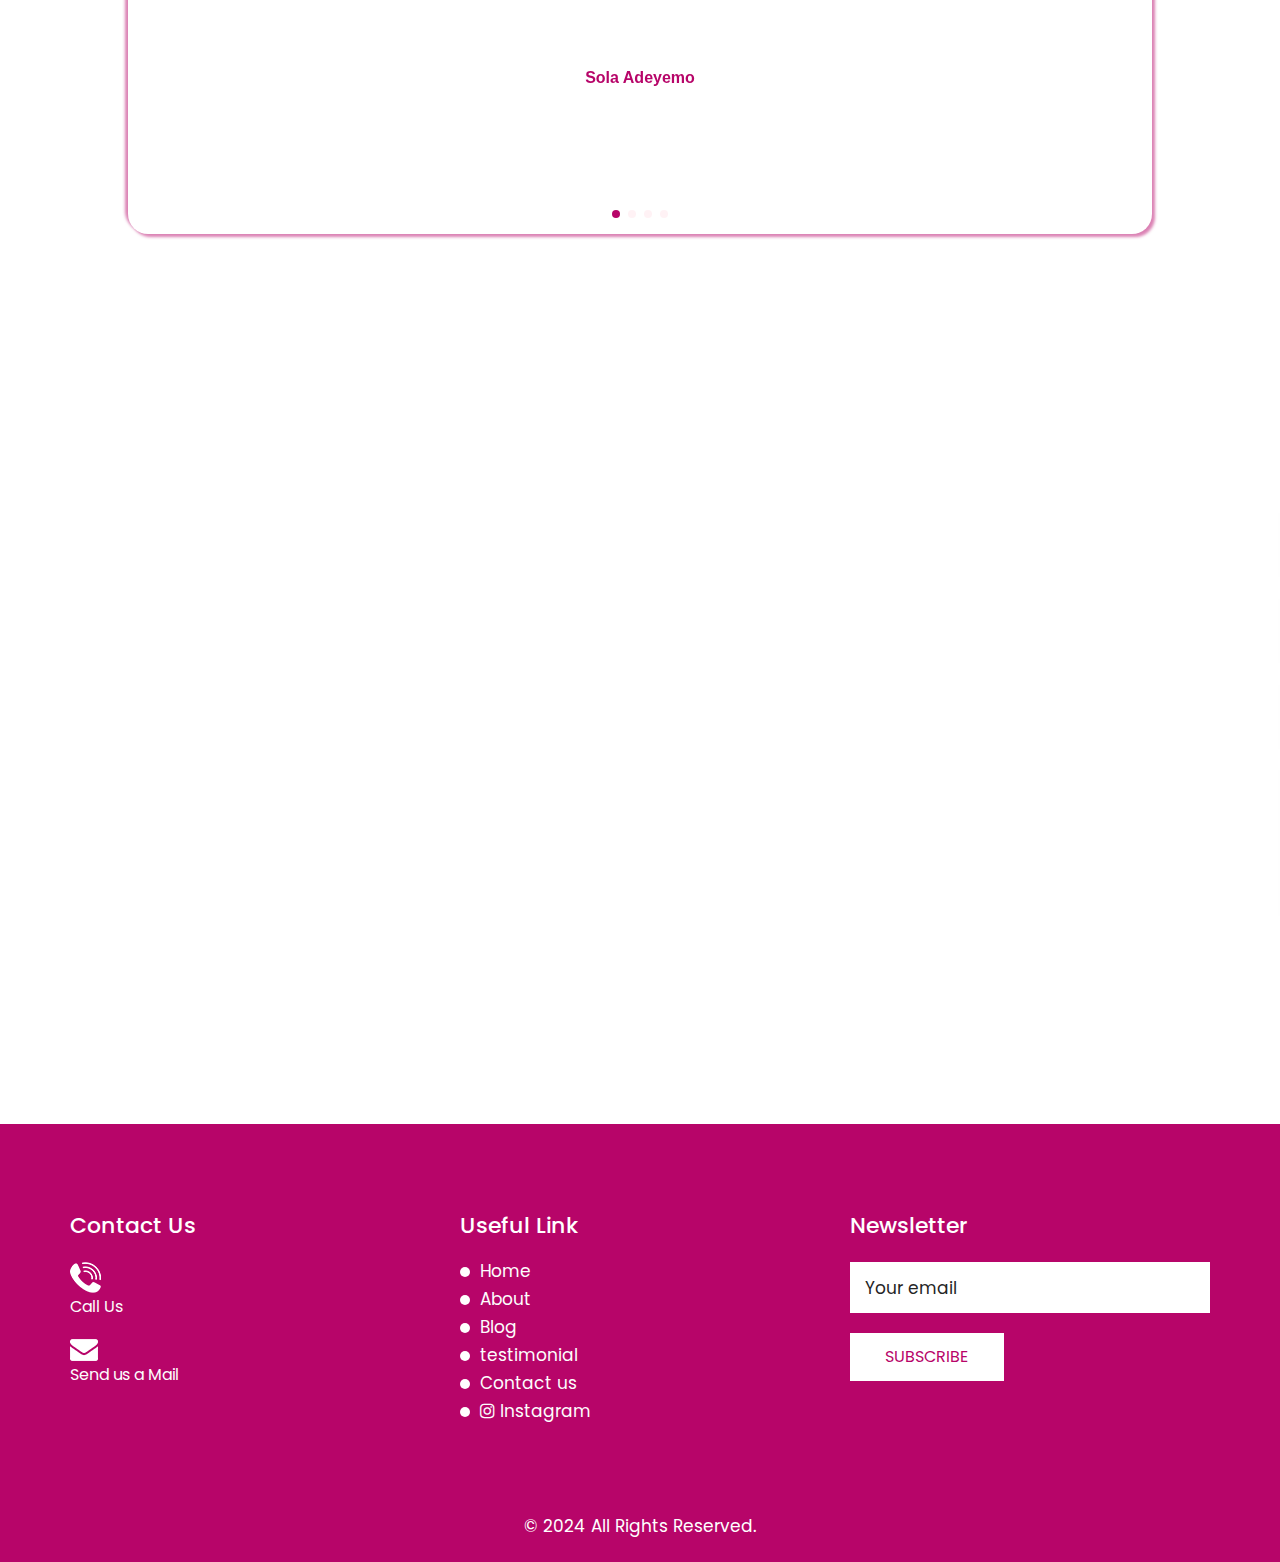
==== commit 2a6f9835: "feat: final commit" ====
--- a/index.html
+++ b/index.html
@@ -2789,11 +2789,7 @@
         <div class="about__desc brands_that">
           <div class="about__desc-container">
             <p class="about__desc-text1">
-              Equality Advocates is an SDG group committed to achieving SDG Goal
-              5B by promoting the use of technology to empower women and girls
-              across communities. We focus on bridging the digital gender gap,
-              providing access to digital tools, and enhancing digital literacy
-              to foster economic and social empowerment.
+              Equality Advocates is an SDG group which target is to enhance the enabling of technology in particular information  and communication technology to help promote the empowerment of women.
             </p>
             <p class="about__desc-text2">
               Our initiatives include equipping women with information and
@@ -3092,6 +3088,19 @@
       <div class="blog" id="blog__page">
         <a href="" class="blog__object">
           <div class="blog__image">
+            <img src="./images_new/IMG-20250213-WA0072.jpg" alt="blog_image" />
+          </div>
+          
+        </a>
+        <a href="" class="blog__object">
+          <div class="blog__image">
+            <img src="./images_new/IMG-20250213-WA0073.jpg" alt="blog_image" />
+          </div>
+          
+        </a>
+
+        <a href="" class="blog__object">
+          <div class="blog__image">
             <img src="./images/others/Media (1).jfif" alt="blog_image" />
           </div>
         </a>
@@ -3101,50 +3110,41 @@
           </div>
           
         </a>
-        
-        
         <a href="" class="blog__object">
           <div class="blog__image">
-            <img src="./images/others/Media (3).jfif" alt="blog_image" />
+            <img src="./images_new/IMG-20250213-WA0067.jpg" alt="blog_image" />
           </div>
           
         </a>
         <a href="" class="blog__object">
           <div class="blog__image">
-            <img src="./images/others/Media (4).jfif" alt="blog_image" />
+            <img src="./images_new/IMG-20250213-WA0068.jpg" alt="blog_image" />
           </div>
           
         </a>
         <a href="" class="blog__object">
           <div class="blog__image">
-            <img src="./images/others/Media (5).jfif" alt="blog_image" />
+            <img src="./images_new/IMG-20250213-WA0069.jpg" alt="blog_image" />
           </div>
           
         </a>
         <a href="" class="blog__object">
           <div class="blog__image">
-            <img src="./images/others/Media (6).jfif" alt="blog_image" />
+            <img src="./images_new/IMG-20250213-WA0070.jpg" alt="blog_image" />
           </div>
           
         </a>
         <a href="" class="blog__object">
           <div class="blog__image">
-            <img src="./images/others/Media (7).jfif" alt="blog_image" />
+            <img src="./images_new/IMG-20250213-WA0071.jpg" alt="blog_image" />
           </div>
           
         </a>
-        <a href="" class="blog__object">
-          <div class="blog__image">
-            <img src="./images/others/Media (8).jfif" alt="blog_image" />
-          </div>
-          
-        </a>
-        <a href="" class="blog__object">
-          <div class="blog__image">
-            <img src="./images/others/Media (9).jfif" alt="blog_image" />
-          </div>
-          
-        </a>
+        
+       
+        
+        
+       
       </div>
 
       <!-- The Testimonial -->
@@ -3366,6 +3366,12 @@
                         >Contact us</a
                       >
                     </li>
+                    <li>
+                      <a href="https://www.instagram.com/equality.advocates"
+                      ><i class="fa fa-instagram" aria-hidden="true"></i
+                    > Instagram</a>
+                    </li>
+                    
                   </ul>
                 </div>
               </div>
